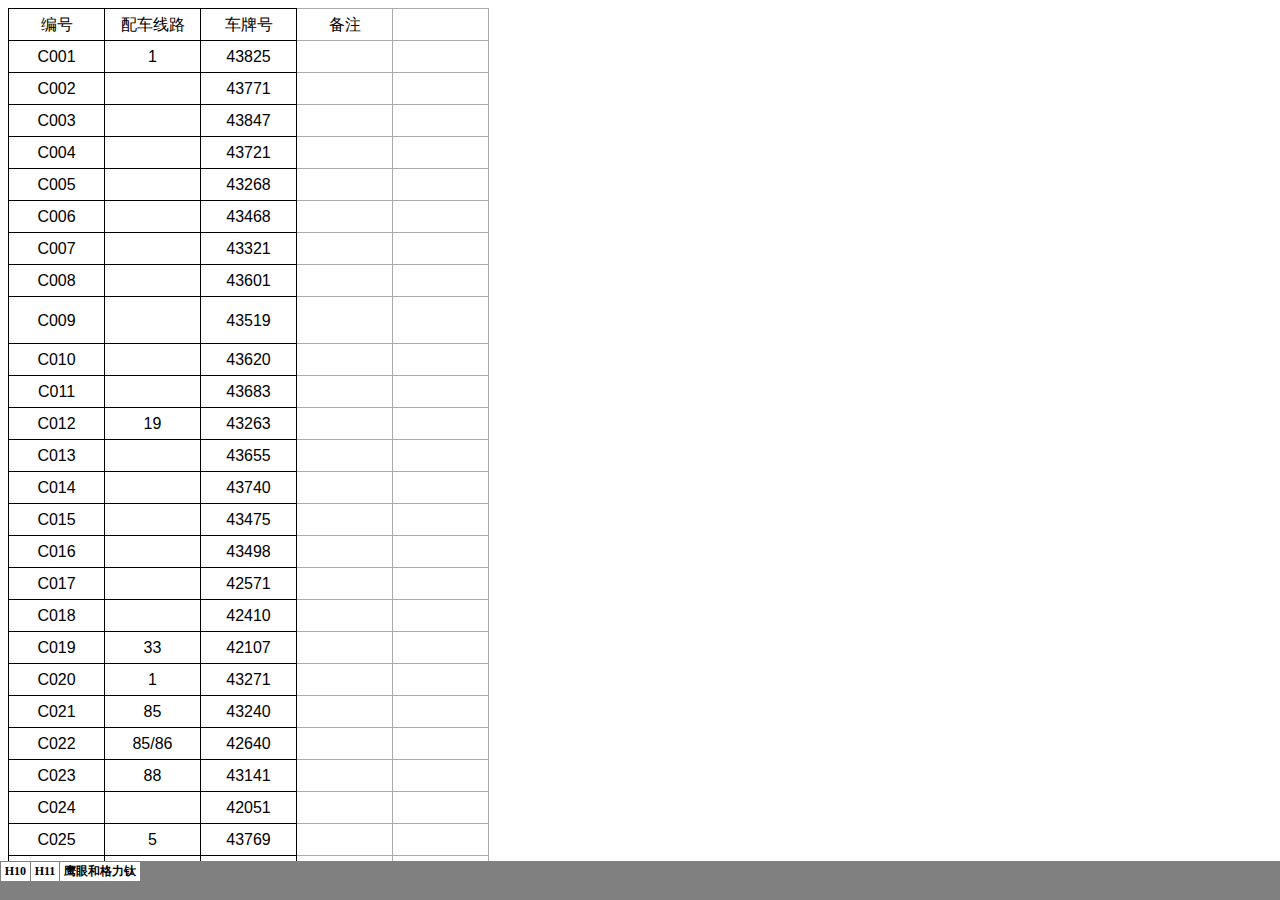
==== zb.files/sheet001.html @ 675d6d39 "Add files via upload" ====
<html xmlns:v="urn:schemas-microsoft-com:vml"
xmlns:o="urn:schemas-microsoft-com:office:office"
xmlns:x="urn:schemas-microsoft-com:office:excel"
xmlns="http://www.w3.org/TR/REC-html40">

<head>
<meta http-equiv=Content-Type content="text/html; charset=gb2312">
<meta name=ProgId content=Excel.Sheet>
<meta name=Generator content="Microsoft Excel 15">
<link id=Main-File rel=Main-File href="../zb.html">
<link rel=File-List href=filelist.xml>
<link rel=Stylesheet href=stylesheet.css>
<style>
<!--table
	{mso-displayed-decimal-separator:"\.";
	mso-displayed-thousand-separator:"\,";}
@page
	{mso-footer-data:"&C&\0022Helvetica Neue\,Regular\0022&12&K000000&P";
	margin:.75in .7in .75in .7in;
	mso-header-margin:.3in;
	mso-footer-margin:.3in;}
ruby
	{ruby-align:left;}
rt
	{color:windowtext;
	font-size:9.0pt;
	font-weight:400;
	font-style:normal;
	text-decoration:none;
	font-family:����;
	mso-generic-font-family:auto;
	mso-font-charset:134;
	mso-char-type:none;
	display:none;}
-->
</style>
<![if !supportTabStrip]><script language="JavaScript">
<!--
function fnUpdateTabs()
 {
  if (parent.window.g_iIEVer>=4) {
   if (parent.document.readyState=="complete"
    && parent.frames['frTabs'].document.readyState=="complete")
   parent.fnSetActiveSheet(0);
  else
   window.setTimeout("fnUpdateTabs();",150);
 }
}

if (window.name!="frSheet")
 window.location.replace("../zb.html");
else
 fnUpdateTabs();
//-->
</script>
<![endif]>
</head>

<body link="#0563C1" vlink="#954F72">

<table border=0 cellpadding=0 cellspacing=0 width=480 style='border-collapse:
 collapse;table-layout:fixed;width:360pt'>
 <col width=96 span=5 style='mso-width-source:userset;mso-width-alt:3072;
 width:72pt'>
 <tr height=32 style='mso-height-source:userset;height:24.0pt'>
  <td height=32 class=xl65 width=96 style='height:24.0pt;width:72pt'>���</td>
  <td class=xl65 width=96 style='border-left:none;width:72pt'>�䳵��·</td>
  <td class=xl65 width=96 style='border-left:none;width:72pt'>���ƺ�</td>
  <td class=xl67 width=96 style='border-left:none;width:72pt'>��ע</td>
  <td class=xl68 width=96 style='border-left:none;width:72pt'>��</td>
 </tr>
 <tr height=32 style='mso-height-source:userset;height:24.0pt'>
  <td height=32 class=xl65 style='height:24.0pt;border-top:none'>C001</td>
  <td class=xl75 align=center style='border-top:none;border-left:none'>1</td>
  <td class=xl66 style='border-top:none;border-left:none'>43825</td>
  <td class=xl67 style='border-top:none;border-left:none'>��</td>
  <td class=xl68 style='border-top:none;border-left:none'>��</td>
 </tr>
 <tr height=32 style='mso-height-source:userset;height:24.0pt'>
  <td height=32 class=xl65 style='height:24.0pt;border-top:none'>C002</td>
  <td class=xl77 style='border-top:none;border-left:none'>��</td>
  <td class=xl66 style='border-top:none;border-left:none'>43771</td>
  <td class=xl67 style='border-top:none;border-left:none'>��</td>
  <td class=xl68 style='border-top:none;border-left:none'>��</td>
 </tr>
 <tr height=32 style='mso-height-source:userset;height:24.0pt'>
  <td height=32 class=xl65 style='height:24.0pt;border-top:none'>C003</td>
  <td class=xl77 style='border-top:none;border-left:none'>��</td>
  <td class=xl66 style='border-top:none;border-left:none'>43847</td>
  <td class=xl67 style='border-top:none;border-left:none'>��</td>
  <td class=xl68 style='border-top:none;border-left:none'>��</td>
 </tr>
 <tr height=32 style='mso-height-source:userset;height:24.0pt'>
  <td height=32 class=xl65 style='height:24.0pt;border-top:none'>C004</td>
  <td class=xl77 style='border-top:none;border-left:none'>��</td>
  <td class=xl66 style='border-top:none;border-left:none'>43721</td>
  <td class=xl67 style='border-top:none;border-left:none'>��</td>
  <td class=xl68 style='border-top:none;border-left:none'>��</td>
 </tr>
 <tr height=32 style='mso-height-source:userset;height:24.0pt'>
  <td height=32 class=xl65 style='height:24.0pt;border-top:none'>C005</td>
  <td class=xl77 style='border-top:none;border-left:none'>��</td>
  <td class=xl66 style='border-top:none;border-left:none'>43268</td>
  <td class=xl67 style='border-top:none;border-left:none'>��</td>
  <td class=xl68 style='border-top:none;border-left:none'>��</td>
 </tr>
 <tr height=32 style='mso-height-source:userset;height:24.0pt'>
  <td height=32 class=xl65 style='height:24.0pt;border-top:none'>C006</td>
  <td class=xl77 style='border-top:none;border-left:none'>��</td>
  <td class=xl66 style='border-top:none;border-left:none'>43468</td>
  <td class=xl67 style='border-top:none;border-left:none'>��</td>
  <td class=xl68 style='border-top:none;border-left:none'>��</td>
 </tr>
 <tr height=32 style='mso-height-source:userset;height:24.0pt'>
  <td height=32 class=xl65 style='height:24.0pt;border-top:none'>C007</td>
  <td class=xl77 style='border-top:none;border-left:none'>��</td>
  <td class=xl66 style='border-top:none;border-left:none'>43321</td>
  <td class=xl67 style='border-top:none;border-left:none'>��</td>
  <td class=xl68 style='border-top:none;border-left:none'>��</td>
 </tr>
 <tr height=32 style='mso-height-source:userset;height:24.0pt'>
  <td height=32 class=xl65 style='height:24.0pt;border-top:none'>C008</td>
  <td class=xl77 style='border-top:none;border-left:none'>��</td>
  <td class=xl66 style='border-top:none;border-left:none'>43601</td>
  <td class=xl67 style='border-top:none;border-left:none'>��</td>
  <td class=xl68 style='border-top:none;border-left:none'>��</td>
 </tr>
 <tr height=32 style='mso-height-source:userset;height:24.0pt'>
  <td height=32 class=xl65 style='height:24.0pt;border-top:none'>C009</td>
  <td class=xl77 style='border-top:none;border-left:none'>��</td>
  <td class=xl66 style='border-top:none;border-left:none'>43519</td>
  <td class=xl67 style='border-top:none;border-left:none'>��</td>
  <td class=xl69 style='border-top:none;border-left:none'>��</td>
 </tr>
 <tr height=32 style='mso-height-source:userset;height:24.0pt'>
  <td height=32 class=xl65 style='height:24.0pt;border-top:none'>C010</td>
  <td class=xl77 style='border-top:none;border-left:none'>��</td>
  <td class=xl66 style='border-top:none;border-left:none'>43620</td>
  <td class=xl67 style='border-top:none;border-left:none'>��</td>
  <td class=xl68 style='border-top:none;border-left:none'>��</td>
 </tr>
 <tr height=32 style='mso-height-source:userset;height:24.0pt'>
  <td height=32 class=xl65 style='height:24.0pt;border-top:none'>C011</td>
  <td class=xl77 style='border-top:none;border-left:none'>��</td>
  <td class=xl66 style='border-top:none;border-left:none'>43683</td>
  <td class=xl67 style='border-top:none;border-left:none'>��</td>
  <td class=xl68 style='border-top:none;border-left:none'>��</td>
 </tr>
 <tr height=32 style='mso-height-source:userset;height:24.0pt'>
  <td height=32 class=xl65 style='height:24.0pt;border-top:none'>C012</td>
  <td class=xl66 style='border-top:none;border-left:none'>19</td>
  <td class=xl66 style='border-top:none;border-left:none'>43263</td>
  <td class=xl67 style='border-top:none;border-left:none'>��</td>
  <td class=xl68 style='border-top:none;border-left:none'>��</td>
 </tr>
 <tr height=32 style='mso-height-source:userset;height:24.0pt'>
  <td height=32 class=xl65 style='height:24.0pt;border-top:none'>C013</td>
  <td class=xl77 style='border-top:none;border-left:none'>��</td>
  <td class=xl66 style='border-top:none;border-left:none'>43655</td>
  <td class=xl67 style='border-top:none;border-left:none'>��</td>
  <td class=xl68 style='border-top:none;border-left:none'>��</td>
 </tr>
 <tr height=32 style='mso-height-source:userset;height:24.0pt'>
  <td height=32 class=xl65 style='height:24.0pt;border-top:none'>C014</td>
  <td class=xl77 style='border-top:none;border-left:none'>��</td>
  <td class=xl66 style='border-top:none;border-left:none'>43740</td>
  <td class=xl67 style='border-top:none;border-left:none'>��</td>
  <td class=xl68 style='border-top:none;border-left:none'>��</td>
 </tr>
 <tr height=32 style='mso-height-source:userset;height:24.0pt'>
  <td height=32 class=xl65 style='height:24.0pt;border-top:none'>C015</td>
  <td class=xl77 style='border-top:none;border-left:none'>��</td>
  <td class=xl66 style='border-top:none;border-left:none'>43475</td>
  <td class=xl67 style='border-top:none;border-left:none'>��</td>
  <td class=xl68 style='border-top:none;border-left:none'>��</td>
 </tr>
 <tr height=32 style='mso-height-source:userset;height:24.0pt'>
  <td height=32 class=xl65 style='height:24.0pt;border-top:none'>C016</td>
  <td class=xl77 style='border-top:none;border-left:none'>��</td>
  <td class=xl66 style='border-top:none;border-left:none'>43498</td>
  <td class=xl67 style='border-top:none;border-left:none'>��</td>
  <td class=xl68 style='border-top:none;border-left:none'>��</td>
 </tr>
 <tr height=32 style='mso-height-source:userset;height:24.0pt'>
  <td height=32 class=xl65 style='height:24.0pt;border-top:none'>C017</td>
  <td class=xl77 style='border-top:none;border-left:none'>��</td>
  <td class=xl66 style='border-top:none;border-left:none'>42571</td>
  <td class=xl67 style='border-top:none;border-left:none'>��</td>
  <td class=xl68 style='border-top:none;border-left:none'>��</td>
 </tr>
 <tr height=32 style='mso-height-source:userset;height:24.0pt'>
  <td height=32 class=xl65 style='height:24.0pt;border-top:none'>C018</td>
  <td class=xl77 style='border-top:none;border-left:none'>��</td>
  <td class=xl66 style='border-top:none;border-left:none'>42410</td>
  <td class=xl67 style='border-top:none;border-left:none'>��</td>
  <td class=xl68 style='border-top:none;border-left:none'>��</td>
 </tr>
 <tr height=32 style='mso-height-source:userset;height:24.0pt'>
  <td height=32 class=xl65 style='height:24.0pt;border-top:none'>C019</td>
  <td class=xl66 style='border-top:none;border-left:none'>33</td>
  <td class=xl66 style='border-top:none;border-left:none'>42107</td>
  <td class=xl67 style='border-top:none;border-left:none'>��</td>
  <td class=xl68 style='border-top:none;border-left:none'>��</td>
 </tr>
 <tr height=32 style='mso-height-source:userset;height:24.0pt'>
  <td height=32 class=xl65 style='height:24.0pt;border-top:none'>C020</td>
  <td class=xl66 style='border-top:none;border-left:none'>1</td>
  <td class=xl66 style='border-top:none;border-left:none'>43271</td>
  <td class=xl67 style='border-top:none;border-left:none'>��</td>
  <td class=xl68 style='border-top:none;border-left:none'>��</td>
 </tr>
 <tr height=32 style='mso-height-source:userset;height:24.0pt'>
  <td height=32 class=xl65 style='height:24.0pt;border-top:none'>C021</td>
  <td class=xl66 style='border-top:none;border-left:none'>85</td>
  <td class=xl66 style='border-top:none;border-left:none'>43240</td>
  <td class=xl67 style='border-top:none;border-left:none'>��</td>
  <td class=xl68 style='border-top:none;border-left:none'>��</td>
 </tr>
 <tr height=32 style='mso-height-source:userset;height:24.0pt'>
  <td height=32 class=xl65 style='height:24.0pt;border-top:none'>C022</td>
  <td class=xl65 style='border-top:none;border-left:none'>85/86</td>
  <td class=xl66 style='border-top:none;border-left:none'>42640</td>
  <td class=xl67 style='border-top:none;border-left:none'>��</td>
  <td class=xl68 style='border-top:none;border-left:none'>��</td>
 </tr>
 <tr height=32 style='mso-height-source:userset;height:24.0pt'>
  <td height=32 class=xl65 style='height:24.0pt;border-top:none'>C023</td>
  <td class=xl75 align=center style='border-top:none;border-left:none'>88</td>
  <td class=xl66 style='border-top:none;border-left:none'>43141</td>
  <td class=xl67 style='border-top:none;border-left:none'>��</td>
  <td class=xl68 style='border-top:none;border-left:none'>��</td>
 </tr>
 <tr height=32 style='mso-height-source:userset;height:24.0pt'>
  <td height=32 class=xl65 style='height:24.0pt;border-top:none'>C024</td>
  <td class=xl75 style='border-top:none;border-left:none'>��</td>
  <td class=xl66 style='border-top:none;border-left:none'>42051</td>
  <td class=xl67 style='border-top:none;border-left:none'>��</td>
  <td class=xl68 style='border-top:none;border-left:none'>��</td>
 </tr>
 <tr height=32 style='mso-height-source:userset;height:24.0pt'>
  <td height=32 class=xl65 style='height:24.0pt;border-top:none'>C025</td>
  <td class=xl75 align=center style='border-top:none;border-left:none'>5</td>
  <td class=xl66 style='border-top:none;border-left:none'>43769</td>
  <td class=xl67 style='border-top:none;border-left:none'>��</td>
  <td class=xl68 style='border-top:none;border-left:none'>��</td>
 </tr>
 <tr height=32 style='mso-height-source:userset;height:24.0pt'>
  <td height=32 class=xl65 style='height:24.0pt;border-top:none'>C026</td>
  <td class=xl75 style='border-top:none;border-left:none'>��</td>
  <td class=xl66 style='border-top:none;border-left:none'>43851</td>
  <td class=xl67 style='border-top:none;border-left:none'>��</td>
  <td class=xl68 style='border-top:none;border-left:none'>��</td>
 </tr>
 <tr height=32 style='mso-height-source:userset;height:24.0pt'>
  <td height=32 class=xl65 style='height:24.0pt;border-top:none'>C027</td>
  <td class=xl75 style='border-top:none;border-left:none'>��</td>
  <td class=xl66 style='border-top:none;border-left:none'>43653</td>
  <td class=xl67 style='border-top:none;border-left:none'>��</td>
  <td class=xl68 style='border-top:none;border-left:none'>��</td>
 </tr>
 <tr height=32 style='mso-height-source:userset;height:24.0pt'>
  <td height=32 class=xl65 style='height:24.0pt;border-top:none'>C028</td>
  <td class=xl66 style='border-top:none;border-left:none'>85</td>
  <td class=xl66 style='border-top:none;border-left:none'>43786</td>
  <td class=xl67 style='border-top:none;border-left:none'>��</td>
  <td class=xl68 style='border-top:none;border-left:none'>��</td>
 </tr>
 <tr height=32 style='mso-height-source:userset;height:24.0pt'>
  <td height=32 class=xl65 style='height:24.0pt;border-top:none'>C029</td>
  <td class=xl75 align=center style='border-top:none;border-left:none'>89</td>
  <td class=xl66 style='border-top:none;border-left:none'>43848</td>
  <td class=xl67 style='border-top:none;border-left:none'>��</td>
  <td class=xl68 style='border-top:none;border-left:none'>��</td>
 </tr>
 <tr height=32 style='mso-height-source:userset;height:24.0pt'>
  <td height=32 class=xl65 style='height:24.0pt;border-top:none'>C030</td>
  <td class=xl75 style='border-top:none;border-left:none'>��</td>
  <td class=xl66 style='border-top:none;border-left:none'>43729</td>
  <td class=xl67 style='border-top:none;border-left:none'>��</td>
  <td class=xl68 style='border-top:none;border-left:none'>��</td>
 </tr>
 <tr height=32 style='mso-height-source:userset;height:24.0pt'>
  <td height=32 class=xl65 style='height:24.0pt;border-top:none'>C031</td>
  <td class=xl75 style='border-top:none;border-left:none'>��</td>
  <td class=xl66 style='border-top:none;border-left:none'>43756</td>
  <td class=xl67 style='border-top:none;border-left:none'>��</td>
  <td class=xl68 style='border-top:none;border-left:none'>��</td>
 </tr>
 <tr height=32 style='mso-height-source:userset;height:24.0pt'>
  <td height=32 class=xl65 style='height:24.0pt;border-top:none'>C032</td>
  <td class=xl75 align=center style='border-top:none;border-left:none'>17</td>
  <td class=xl66 style='border-top:none;border-left:none'>43757</td>
  <td class=xl67 style='border-top:none;border-left:none'>��</td>
  <td class=xl68 style='border-top:none;border-left:none'>��</td>
 </tr>
 <tr height=32 style='mso-height-source:userset;height:24.0pt'>
  <td height=32 class=xl65 style='height:24.0pt;border-top:none'>C033</td>
  <td class=xl75 style='border-top:none;border-left:none'>��</td>
  <td class=xl66 style='border-top:none;border-left:none'>43147</td>
  <td class=xl67 style='border-top:none;border-left:none'>��</td>
  <td class=xl68 style='border-top:none;border-left:none'>��</td>
 </tr>
 <tr height=32 style='mso-height-source:userset;height:24.0pt'>
  <td height=32 class=xl65 style='height:24.0pt;border-top:none'>C034</td>
  <td class=xl66 style='border-top:none;border-left:none'>45</td>
  <td class=xl66 style='border-top:none;border-left:none'>42973</td>
  <td class=xl67 style='border-top:none;border-left:none'>��</td>
  <td class=xl68 style='border-top:none;border-left:none'>��</td>
 </tr>
 <tr height=32 style='mso-height-source:userset;height:24.0pt'>
  <td height=32 class=xl65 style='height:24.0pt;border-top:none'>C035</td>
  <td class=xl66 style='border-top:none;border-left:none'>9</td>
  <td class=xl66 style='border-top:none;border-left:none'>39405</td>
  <td class=xl67 style='border-top:none;border-left:none'>��</td>
  <td class=xl68 style='border-top:none;border-left:none'>��</td>
 </tr>
 <tr height=32 style='mso-height-source:userset;height:24.0pt'>
  <td height=32 class=xl65 style='height:24.0pt;border-top:none'>C036</td>
  <td class=xl66 style='border-top:none;border-left:none'>40</td>
  <td class=xl66 style='border-top:none;border-left:none'>43225</td>
  <td class=xl67 style='border-top:none;border-left:none'>��</td>
  <td class=xl68 style='border-top:none;border-left:none'>��</td>
 </tr>
 <tr height=32 style='mso-height-source:userset;height:24.0pt'>
  <td height=32 class=xl65 style='height:24.0pt;border-top:none'>C037</td>
  <td class=xl75 align=center style='border-top:none;border-left:none'>3</td>
  <td class=xl66 style='border-top:none;border-left:none'>43830</td>
  <td class=xl67 style='border-top:none;border-left:none'>��</td>
  <td class=xl68 style='border-top:none;border-left:none'>��</td>
 </tr>
 <tr height=32 style='mso-height-source:userset;height:24.0pt'>
  <td height=32 class=xl65 style='height:24.0pt;border-top:none'>C038</td>
  <td class=xl75 style='border-top:none;border-left:none'>��</td>
  <td class=xl66 style='border-top:none;border-left:none'>43813</td>
  <td class=xl67 style='border-top:none;border-left:none'>��</td>
  <td class=xl68 style='border-top:none;border-left:none'>��</td>
 </tr>
 <tr height=32 style='mso-height-source:userset;height:24.0pt'>
  <td height=32 class=xl65 style='height:24.0pt;border-top:none'>C039</td>
  <td class=xl66 style='border-top:none;border-left:none'>19</td>
  <td class=xl66 style='border-top:none;border-left:none'>43643</td>
  <td class=xl67 style='border-top:none;border-left:none'>��</td>
  <td class=xl68 style='border-top:none;border-left:none'>��</td>
 </tr>
 <tr height=32 style='mso-height-source:userset;height:24.0pt'>
  <td height=32 class=xl65 style='height:24.0pt;border-top:none'>C040</td>
  <td class=xl66 style='border-top:none;border-left:none'>8</td>
  <td class=xl66 style='border-top:none;border-left:none'>43391</td>
  <td class=xl67 style='border-top:none;border-left:none'>��</td>
  <td class=xl68 style='border-top:none;border-left:none'>��</td>
 </tr>
 <tr height=32 style='mso-height-source:userset;height:24.0pt'>
  <td height=32 class=xl65 style='height:24.0pt;border-top:none'>C041</td>
  <td class=xl75 align=center style='border-top:none;border-left:none'>19</td>
  <td class=xl66 style='border-top:none;border-left:none'>43669</td>
  <td class=xl67 style='border-top:none;border-left:none'>��</td>
  <td class=xl68 style='border-top:none;border-left:none'>��</td>
 </tr>
 <tr height=32 style='mso-height-source:userset;height:24.0pt'>
  <td height=32 class=xl65 style='height:24.0pt;border-top:none'>C042</td>
  <td class=xl75 style='border-top:none;border-left:none'>��</td>
  <td class=xl66 style='border-top:none;border-left:none'>43781</td>
  <td class=xl67 style='border-top:none;border-left:none'>��</td>
  <td class=xl68 style='border-top:none;border-left:none'>��</td>
 </tr>
 <tr height=32 style='mso-height-source:userset;height:24.0pt'>
  <td height=32 class=xl65 style='height:24.0pt;border-top:none'>C043</td>
  <td class=xl75 style='border-top:none;border-left:none'>��</td>
  <td class=xl66 style='border-top:none;border-left:none'>43411</td>
  <td class=xl67 style='border-top:none;border-left:none'>��</td>
  <td class=xl68 style='border-top:none;border-left:none'>��</td>
 </tr>
 <tr height=32 style='mso-height-source:userset;height:24.0pt'>
  <td height=32 class=xl65 style='height:24.0pt;border-top:none'>C044</td>
  <td class=xl75 style='border-top:none;border-left:none'>��</td>
  <td class=xl66 style='border-top:none;border-left:none'>43673</td>
  <td class=xl67 style='border-top:none;border-left:none'>��</td>
  <td class=xl68 style='border-top:none;border-left:none'>��</td>
 </tr>
 <tr height=32 style='mso-height-source:userset;height:24.0pt'>
  <td height=32 class=xl65 style='height:24.0pt;border-top:none'>C045</td>
  <td class=xl75 style='border-top:none;border-left:none'>��</td>
  <td class=xl66 style='border-top:none;border-left:none'>43801</td>
  <td class=xl67 style='border-top:none;border-left:none'>��</td>
  <td class=xl68 style='border-top:none;border-left:none'>��</td>
 </tr>
 <tr height=32 style='mso-height-source:userset;height:24.0pt'>
  <td height=32 class=xl65 style='height:24.0pt;border-top:none'>C046</td>
  <td class=xl75 style='border-top:none;border-left:none'>��</td>
  <td class=xl66 style='border-top:none;border-left:none'>43230</td>
  <td class=xl67 style='border-top:none;border-left:none'>��</td>
  <td class=xl68 style='border-top:none;border-left:none'>��</td>
 </tr>
 <tr height=32 style='mso-height-source:userset;height:24.0pt'>
  <td height=32 class=xl65 style='height:24.0pt;border-top:none'>C047</td>
  <td class=xl75 align=center style='border-top:none;border-left:none'>24</td>
  <td class=xl66 style='border-top:none;border-left:none'>43448</td>
  <td class=xl67 style='border-top:none;border-left:none'>��</td>
  <td class=xl68 style='border-top:none;border-left:none'>��</td>
 </tr>
 <tr height=32 style='mso-height-source:userset;height:24.0pt'>
  <td height=32 class=xl65 style='height:24.0pt;border-top:none'>C048</td>
  <td class=xl75 style='border-top:none;border-left:none'>��</td>
  <td class=xl66 style='border-top:none;border-left:none'>43279</td>
  <td class=xl67 style='border-top:none;border-left:none'>��</td>
  <td class=xl68 style='border-top:none;border-left:none'>��</td>
 </tr>
 <tr height=32 style='mso-height-source:userset;height:24.0pt'>
  <td height=32 class=xl65 style='height:24.0pt;border-top:none'>C049</td>
  <td class=xl75 align=center style='border-top:none;border-left:none'>33</td>
  <td class=xl66 style='border-top:none;border-left:none'>42641</td>
  <td class=xl67 style='border-top:none;border-left:none'>��</td>
  <td class=xl68 style='border-top:none;border-left:none'>��</td>
 </tr>
 <tr height=32 style='mso-height-source:userset;height:24.0pt'>
  <td height=32 class=xl65 style='height:24.0pt;border-top:none'>C050</td>
  <td class=xl75 style='border-top:none;border-left:none'>��</td>
  <td class=xl66 style='border-top:none;border-left:none'>42701</td>
  <td class=xl67 style='border-top:none;border-left:none'>��</td>
  <td class=xl68 style='border-top:none;border-left:none'>��</td>
 </tr>
 <tr height=32 style='mso-height-source:userset;height:24.0pt'>
  <td height=32 class=xl65 style='height:24.0pt;border-top:none'>C051</td>
  <td class=xl75 style='border-top:none;border-left:none'>��</td>
  <td class=xl66 style='border-top:none;border-left:none'>42213</td>
  <td class=xl67 style='border-top:none;border-left:none'>��</td>
  <td class=xl68 style='border-top:none;border-left:none'>��</td>
 </tr>
 <tr height=32 style='mso-height-source:userset;height:24.0pt'>
  <td height=32 class=xl65 style='height:24.0pt;border-top:none'>C052</td>
  <td class=xl75 style='border-top:none;border-left:none'>��</td>
  <td class=xl66 style='border-top:none;border-left:none'>42940</td>
  <td class=xl67 style='border-top:none;border-left:none'>��</td>
  <td class=xl68 style='border-top:none;border-left:none'>��</td>
 </tr>
 <tr height=32 style='mso-height-source:userset;height:24.0pt'>
  <td height=32 class=xl65 style='height:24.0pt;border-top:none'>C053</td>
  <td class=xl75 style='border-top:none;border-left:none'>��</td>
  <td class=xl66 style='border-top:none;border-left:none'>38241</td>
  <td class=xl67 style='border-top:none;border-left:none'>��</td>
  <td class=xl68 style='border-top:none;border-left:none'>��</td>
 </tr>
 <tr height=32 style='mso-height-source:userset;height:24.0pt'>
  <td height=32 class=xl65 style='height:24.0pt;border-top:none'>C054</td>
  <td class=xl75 style='border-top:none;border-left:none'>��</td>
  <td class=xl66 style='border-top:none;border-left:none'>43148</td>
  <td class=xl67 style='border-top:none;border-left:none'>��</td>
  <td class=xl68 style='border-top:none;border-left:none'>��</td>
 </tr>
 <tr height=32 style='mso-height-source:userset;height:24.0pt'>
  <td height=32 class=xl65 style='height:24.0pt;border-top:none'>C055</td>
  <td class=xl75 style='border-top:none;border-left:none'>��</td>
  <td class=xl66 style='border-top:none;border-left:none'>43328</td>
  <td class=xl67 style='border-top:none;border-left:none'>��</td>
  <td class=xl68 style='border-top:none;border-left:none'>��</td>
 </tr>
 <tr height=32 style='mso-height-source:userset;height:24.0pt'>
  <td height=32 class=xl65 style='height:24.0pt;border-top:none'>C056</td>
  <td class=xl75 style='border-top:none;border-left:none'>��</td>
  <td class=xl66 style='border-top:none;border-left:none'>43637</td>
  <td class=xl67 style='border-top:none;border-left:none'>��</td>
  <td class=xl68 style='border-top:none;border-left:none'>��</td>
 </tr>
 <tr height=32 style='mso-height-source:userset;height:24.0pt'>
  <td height=32 class=xl65 style='height:24.0pt;border-top:none'>C057</td>
  <td class=xl75 style='border-top:none;border-left:none'>��</td>
  <td class=xl66 style='border-top:none;border-left:none'>41746</td>
  <td class=xl67 style='border-top:none;border-left:none'>��</td>
  <td class=xl68 style='border-top:none;border-left:none'>��</td>
 </tr>
 <tr height=32 style='mso-height-source:userset;height:24.0pt'>
  <td height=32 class=xl65 style='height:24.0pt;border-top:none'>C058</td>
  <td class=xl75 style='border-top:none;border-left:none'>��</td>
  <td class=xl66 style='border-top:none;border-left:none'>42547</td>
  <td class=xl67 style='border-top:none;border-left:none'>��</td>
  <td class=xl68 style='border-top:none;border-left:none'>��</td>
 </tr>
 <tr height=32 style='mso-height-source:userset;height:24.0pt'>
  <td height=32 class=xl65 style='height:24.0pt;border-top:none'>C059</td>
  <td class=xl75 align=center style='border-top:none;border-left:none'>24</td>
  <td class=xl66 style='border-top:none;border-left:none'>43061</td>
  <td class=xl67 style='border-top:none;border-left:none'>��</td>
  <td class=xl68 style='border-top:none;border-left:none'>��</td>
 </tr>
 <tr height=32 style='mso-height-source:userset;height:24.0pt'>
  <td height=32 class=xl65 style='height:24.0pt;border-top:none'>C060</td>
  <td class=xl75 style='border-top:none;border-left:none'>��</td>
  <td class=xl66 style='border-top:none;border-left:none'>43101</td>
  <td class=xl67 style='border-top:none;border-left:none'>��</td>
  <td class=xl68 style='border-top:none;border-left:none'>��</td>
 </tr>
 <tr height=32 style='mso-height-source:userset;height:24.0pt'>
  <td height=32 class=xl65 style='height:24.0pt;border-top:none'>C061</td>
  <td class=xl75 style='border-top:none;border-left:none'>��</td>
  <td class=xl66 style='border-top:none;border-left:none'>43203</td>
  <td class=xl67 style='border-top:none;border-left:none'>��</td>
  <td class=xl68 style='border-top:none;border-left:none'>��</td>
 </tr>
 <tr height=32 style='mso-height-source:userset;height:24.0pt'>
  <td height=32 class=xl65 style='height:24.0pt;border-top:none'>C062</td>
  <td class=xl75 style='border-top:none;border-left:none'>��</td>
  <td class=xl66 style='border-top:none;border-left:none'>42645</td>
  <td class=xl67 style='border-top:none;border-left:none'>��</td>
  <td class=xl68 style='border-top:none;border-left:none'>��</td>
 </tr>
 <tr height=32 style='mso-height-source:userset;height:24.0pt'>
  <td height=32 class=xl65 style='height:24.0pt;border-top:none'>C063</td>
  <td class=xl66 style='border-top:none;border-left:none'>2</td>
  <td class=xl66 style='border-top:none;border-left:none'>41951</td>
  <td class=xl67 style='border-top:none;border-left:none'>��</td>
  <td class=xl68 style='border-top:none;border-left:none'>��</td>
 </tr>
 <tr height=32 style='mso-height-source:userset;height:24.0pt'>
  <td height=32 class=xl65 style='height:24.0pt;border-top:none'>C064</td>
  <td class=xl66 style='border-top:none;border-left:none'>88</td>
  <td class=xl66 style='border-top:none;border-left:none'>41493</td>
  <td class=xl67 style='border-top:none;border-left:none'>��</td>
  <td class=xl68 style='border-top:none;border-left:none'>��</td>
 </tr>
 <tr height=32 style='mso-height-source:userset;height:24.0pt'>
  <td height=32 class=xl65 style='height:24.0pt;border-top:none'>C065</td>
  <td class=xl66 style='border-top:none;border-left:none'>49</td>
  <td class=xl66 style='border-top:none;border-left:none'>43820</td>
  <td class=xl67 style='border-top:none;border-left:none'>��</td>
  <td class=xl68 style='border-top:none;border-left:none'>��</td>
 </tr>
 <tr height=32 style='mso-height-source:userset;height:24.0pt'>
  <td height=32 class=xl65 style='height:24.0pt;border-top:none'>C066</td>
  <td class=xl66 style='border-top:none;border-left:none'>2</td>
  <td class=xl66 style='border-top:none;border-left:none'>43751</td>
  <td class=xl67 style='border-top:none;border-left:none'>��</td>
  <td class=xl68 style='border-top:none;border-left:none'>��</td>
 </tr>
 <tr height=32 style='mso-height-source:userset;height:24.0pt'>
  <td height=32 class=xl65 style='height:24.0pt;border-top:none'>C067</td>
  <td class=xl66 style='border-top:none;border-left:none'>51</td>
  <td class=xl66 style='border-top:none;border-left:none'>43891</td>
  <td class=xl67 style='border-top:none;border-left:none'>��</td>
  <td class=xl68 style='border-top:none;border-left:none'>��</td>
 </tr>
 <tr height=32 style='mso-height-source:userset;height:24.0pt'>
  <td height=32 class=xl65 style='height:24.0pt;border-top:none'>C068</td>
  <td class=xl75 align=center style='border-top:none;border-left:none'>58</td>
  <td class=xl66 style='border-top:none;border-left:none'>43720</td>
  <td class=xl67 style='border-top:none;border-left:none'>��</td>
  <td class=xl68 style='border-top:none;border-left:none'>��</td>
 </tr>
 <tr height=32 style='mso-height-source:userset;height:24.0pt'>
  <td height=32 class=xl65 style='height:24.0pt;border-top:none'>C069</td>
  <td class=xl75 style='border-top:none;border-left:none'>��</td>
  <td class=xl66 style='border-top:none;border-left:none'>43791</td>
  <td class=xl67 style='border-top:none;border-left:none'>��</td>
  <td class=xl68 style='border-top:none;border-left:none'>��</td>
 </tr>
 <tr height=32 style='mso-height-source:userset;height:24.0pt'>
  <td height=32 class=xl65 style='height:24.0pt;border-top:none'>C070</td>
  <td class=xl75 style='border-top:none;border-left:none'>��</td>
  <td class=xl66 style='border-top:none;border-left:none'>43575</td>
  <td class=xl67 style='border-top:none;border-left:none'>��</td>
  <td class=xl68 style='border-top:none;border-left:none'>��</td>
 </tr>
 <tr height=32 style='mso-height-source:userset;height:24.0pt'>
  <td height=32 class=xl65 style='height:24.0pt;border-top:none'>C071</td>
  <td class=xl75 style='border-top:none;border-left:none'>��</td>
  <td class=xl66 style='border-top:none;border-left:none'>43609</td>
  <td class=xl67 style='border-top:none;border-left:none'>��</td>
  <td class=xl68 style='border-top:none;border-left:none'>��</td>
 </tr>
 <tr height=32 style='mso-height-source:userset;height:24.0pt'>
  <td height=32 class=xl65 style='height:24.0pt;border-top:none'>C072</td>
  <td class=xl75 align=center style='border-top:none;border-left:none'>9</td>
  <td class=xl66 style='border-top:none;border-left:none'>43500</td>
  <td class=xl67 style='border-top:none;border-left:none'>��</td>
  <td class=xl68 style='border-top:none;border-left:none'>��</td>
 </tr>
 <tr height=32 style='mso-height-source:userset;height:24.0pt'>
  <td height=32 class=xl65 style='height:24.0pt;border-top:none'>C073</td>
  <td class=xl75 style='border-top:none;border-left:none'>��</td>
  <td class=xl66 style='border-top:none;border-left:none'>43841</td>
  <td class=xl67 style='border-top:none;border-left:none'>��</td>
  <td class=xl68 style='border-top:none;border-left:none'>��</td>
 </tr>
 <tr height=32 style='mso-height-source:userset;height:24.0pt'>
  <td height=32 class=xl65 style='height:24.0pt;border-top:none'>C074</td>
  <td class=xl75 style='border-top:none;border-left:none'>��</td>
  <td class=xl66 style='border-top:none;border-left:none'>43621</td>
  <td class=xl67 style='border-top:none;border-left:none'>��</td>
  <td class=xl68 style='border-top:none;border-left:none'>��</td>
 </tr>
 <tr height=32 style='mso-height-source:userset;height:24.0pt'>
  <td height=32 class=xl65 style='height:24.0pt;border-top:none'>C075</td>
  <td class=xl66 style='border-top:none;border-left:none'>15</td>
  <td class=xl66 style='border-top:none;border-left:none'>43679</td>
  <td class=xl67 style='border-top:none;border-left:none'>��</td>
  <td class=xl68 style='border-top:none;border-left:none'>��</td>
 </tr>
 <tr height=32 style='mso-height-source:userset;height:24.0pt'>
  <td height=32 class=xl65 style='height:24.0pt;border-top:none'>C076</td>
  <td class=xl66 style='border-top:none;border-left:none'>9</td>
  <td class=xl66 style='border-top:none;border-left:none'>41961</td>
  <td class=xl67 style='border-top:none;border-left:none'>��</td>
  <td class=xl68 style='border-top:none;border-left:none'>��</td>
 </tr>
 <tr height=32 style='mso-height-source:userset;height:24.0pt'>
  <td height=32 class=xl65 style='height:24.0pt;border-top:none'>C077</td>
  <td class=xl66 style='border-top:none;border-left:none'>51</td>
  <td class=xl66 style='border-top:none;border-left:none'>43360</td>
  <td class=xl67 style='border-top:none;border-left:none'>��</td>
  <td class=xl68 style='border-top:none;border-left:none'>��</td>
 </tr>
 <tr height=32 style='mso-height-source:userset;height:24.0pt'>
  <td height=32 class=xl65 style='height:24.0pt;border-top:none'>C078</td>
  <td class=xl75 align=center style='border-top:none;border-left:none'>13</td>
  <td class=xl66 style='border-top:none;border-left:none'>43755</td>
  <td class=xl67 style='border-top:none;border-left:none'>��</td>
  <td class=xl68 style='border-top:none;border-left:none'>��</td>
 </tr>
 <tr height=32 style='mso-height-source:userset;height:24.0pt'>
  <td height=32 class=xl65 style='height:24.0pt;border-top:none'>C079</td>
  <td class=xl75 style='border-top:none;border-left:none'>��</td>
  <td class=xl66 style='border-top:none;border-left:none'>43845</td>
  <td class=xl67 style='border-top:none;border-left:none'>��</td>
  <td class=xl68 style='border-top:none;border-left:none'>��</td>
 </tr>
 <tr height=32 style='mso-height-source:userset;height:24.0pt'>
  <td height=32 class=xl65 style='height:24.0pt;border-top:none'>C080</td>
  <td class=xl75 style='border-top:none;border-left:none'>��</td>
  <td class=xl66 style='border-top:none;border-left:none'>43810</td>
  <td class=xl67 style='border-top:none;border-left:none'>��</td>
  <td class=xl68 style='border-top:none;border-left:none'>��</td>
 </tr>
 <tr height=32 style='mso-height-source:userset;height:24.0pt'>
  <td height=32 class=xl65 style='height:24.0pt;border-top:none'>C081</td>
  <td class=xl75 style='border-top:none;border-left:none'>��</td>
  <td class=xl66 style='border-top:none;border-left:none'>43706</td>
  <td class=xl67 style='border-top:none;border-left:none'>��</td>
  <td class=xl68 style='border-top:none;border-left:none'>��</td>
 </tr>
 <tr height=32 style='mso-height-source:userset;height:24.0pt'>
  <td height=32 class=xl65 style='height:24.0pt;border-top:none'>C082</td>
  <td class=xl66 style='border-top:none;border-left:none'>51</td>
  <td class=xl66 style='border-top:none;border-left:none'>43185</td>
  <td class=xl67 style='border-top:none;border-left:none'>��</td>
  <td class=xl68 style='border-top:none;border-left:none'>��</td>
 </tr>
 <tr height=32 style='mso-height-source:userset;height:24.0pt'>
  <td height=32 class=xl65 style='height:24.0pt;border-top:none'>C083</td>
  <td class=xl66 style='border-top:none;border-left:none'>13</td>
  <td class=xl66 style='border-top:none;border-left:none'>43656</td>
  <td class=xl67 style='border-top:none;border-left:none'>��</td>
  <td class=xl68 style='border-top:none;border-left:none'>��</td>
 </tr>
 <tr height=32 style='mso-height-source:userset;height:24.0pt'>
  <td height=32 class=xl65 style='height:24.0pt;border-top:none'>C084</td>
  <td class=xl66 style='border-top:none;border-left:none'>88</td>
  <td class=xl66 style='border-top:none;border-left:none'>43840</td>
  <td class=xl67 style='border-top:none;border-left:none'>��</td>
  <td class=xl68 style='border-top:none;border-left:none'>��</td>
 </tr>
 <tr height=32 style='mso-height-source:userset;height:24.0pt'>
  <td height=32 class=xl65 style='height:24.0pt;border-top:none'>C085</td>
  <td class=xl66 style='border-top:none;border-left:none'>13</td>
  <td class=xl66 style='border-top:none;border-left:none'>43606</td>
  <td class=xl67 style='border-top:none;border-left:none'>��</td>
  <td class=xl68 style='border-top:none;border-left:none'>��</td>
 </tr>
 <tr height=32 style='mso-height-source:userset;height:24.0pt'>
  <td height=32 class=xl65 style='height:24.0pt;border-top:none'>C086</td>
  <td class=xl75 align=center style='border-top:none;border-left:none'>88</td>
  <td class=xl66 style='border-top:none;border-left:none'>43567</td>
  <td class=xl67 style='border-top:none;border-left:none'>��</td>
  <td class=xl68 style='border-top:none;border-left:none'>��</td>
 </tr>
 <tr height=32 style='mso-height-source:userset;height:24.0pt'>
  <td height=32 class=xl65 style='height:24.0pt;border-top:none'>C087</td>
  <td class=xl75 style='border-top:none;border-left:none'>��</td>
  <td class=xl66 style='border-top:none;border-left:none'>43437</td>
  <td class=xl67 style='border-top:none;border-left:none'>��</td>
  <td class=xl68 style='border-top:none;border-left:none'>��</td>
 </tr>
 <tr height=32 style='mso-height-source:userset;height:24.0pt'>
  <td height=32 class=xl65 style='height:24.0pt;border-top:none'>C088</td>
  <td class=xl75 style='border-top:none;border-left:none'>��</td>
  <td class=xl66 style='border-top:none;border-left:none'>43178</td>
  <td class=xl67 style='border-top:none;border-left:none'>��</td>
  <td class=xl68 style='border-top:none;border-left:none'>��</td>
 </tr>
 <tr height=32 style='mso-height-source:userset;height:24.0pt'>
  <td height=32 class=xl65 style='height:24.0pt;border-top:none'>C089</td>
  <td class=xl66 style='border-top:none;border-left:none'>13</td>
  <td class=xl66 style='border-top:none;border-left:none'>43719</td>
  <td class=xl67 style='border-top:none;border-left:none'>��</td>
  <td class=xl68 style='border-top:none;border-left:none'>��</td>
 </tr>
 <tr height=32 style='mso-height-source:userset;height:24.0pt'>
  <td height=32 class=xl65 style='height:24.0pt;border-top:none'>C090</td>
  <td class=xl66 style='border-top:none;border-left:none'>30</td>
  <td class=xl66 style='border-top:none;border-left:none'>43646</td>
  <td class=xl67 style='border-top:none;border-left:none'>��</td>
  <td class=xl68 style='border-top:none;border-left:none'>��</td>
 </tr>
 <tr height=32 style='mso-height-source:userset;height:24.0pt'>
  <td height=32 class=xl65 style='height:24.0pt;border-top:none'>C091</td>
  <td class=xl66 style='border-top:none;border-left:none'>51</td>
  <td class=xl66 style='border-top:none;border-left:none'>43819</td>
  <td class=xl67 style='border-top:none;border-left:none'>��</td>
  <td class=xl68 style='border-top:none;border-left:none'>��</td>
 </tr>
 <tr height=32 style='mso-height-source:userset;height:24.0pt'>
  <td height=32 class=xl65 style='height:24.0pt;border-top:none'>C092</td>
  <td class=xl66 style='border-top:none;border-left:none'>32</td>
  <td class=xl66 style='border-top:none;border-left:none'>43496</td>
  <td class=xl67 style='border-top:none;border-left:none'>��</td>
  <td class=xl68 style='border-top:none;border-left:none'>��</td>
 </tr>
 <tr height=32 style='mso-height-source:userset;height:24.0pt'>
  <td height=32 class=xl65 style='height:24.0pt;border-top:none'>C093</td>
  <td class=xl66 style='border-top:none;border-left:none'>13</td>
  <td class=xl66 style='border-top:none;border-left:none'>43651</td>
  <td class=xl67 style='border-top:none;border-left:none'>��</td>
  <td class=xl68 style='border-top:none;border-left:none'>��</td>
 </tr>
 <tr height=32 style='mso-height-source:userset;height:24.0pt'>
  <td height=32 class=xl65 style='height:24.0pt;border-top:none'>C094</td>
  <td class=xl75 align=center style='border-top:none;border-left:none'>88</td>
  <td class=xl66 style='border-top:none;border-left:none'>43790</td>
  <td class=xl67 style='border-top:none;border-left:none'>��</td>
  <td class=xl68 style='border-top:none;border-left:none'>��</td>
 </tr>
 <tr height=32 style='mso-height-source:userset;height:24.0pt'>
  <td height=32 class=xl65 style='height:24.0pt;border-top:none'>C095</td>
  <td class=xl75 style='border-top:none;border-left:none'>��</td>
  <td class=xl66 style='border-top:none;border-left:none'>43307</td>
  <td class=xl67 style='border-top:none;border-left:none'>��</td>
  <td class=xl68 style='border-top:none;border-left:none'>��</td>
 </tr>
 <tr height=32 style='mso-height-source:userset;height:24.0pt'>
  <td height=32 class=xl65 style='height:24.0pt;border-top:none'>C096</td>
  <td class=xl75 style='border-top:none;border-left:none'>��</td>
  <td class=xl66 style='border-top:none;border-left:none'>43591</td>
  <td class=xl67 style='border-top:none;border-left:none'>��</td>
  <td class=xl68 style='border-top:none;border-left:none'>��</td>
 </tr>
 <tr height=32 style='mso-height-source:userset;height:24.0pt'>
  <td height=32 class=xl65 style='height:24.0pt;border-top:none'>C097</td>
  <td class=xl75 align=center style='border-top:none;border-left:none'>23</td>
  <td class=xl66 style='border-top:none;border-left:none'>43710</td>
  <td class=xl67 style='border-top:none;border-left:none'>��</td>
  <td class=xl68 style='border-top:none;border-left:none'>��</td>
 </tr>
 <tr height=32 style='mso-height-source:userset;height:24.0pt'>
  <td height=32 class=xl65 style='height:24.0pt;border-top:none'>C098</td>
  <td class=xl75 style='border-top:none;border-left:none'>��</td>
  <td class=xl66 style='border-top:none;border-left:none'>43816</td>
  <td class=xl67 style='border-top:none;border-left:none'>��</td>
  <td class=xl68 style='border-top:none;border-left:none'>��</td>
 </tr>
 <tr height=32 style='mso-height-source:userset;height:24.0pt'>
  <td height=32 class=xl65 style='height:24.0pt;border-top:none'>C099</td>
  <td class=xl66 style='border-top:none;border-left:none'>88</td>
  <td class=xl66 style='border-top:none;border-left:none'>43761</td>
  <td class=xl67 style='border-top:none;border-left:none'>��</td>
  <td class=xl68 style='border-top:none;border-left:none'>��</td>
 </tr>
 <tr height=32 style='mso-height-source:userset;height:24.0pt'>
  <td height=32 class=xl65 style='height:24.0pt;border-top:none'>C100</td>
  <td class=xl66 style='border-top:none;border-left:none'>20</td>
  <td class=xl66 style='border-top:none;border-left:none'>43168</td>
  <td class=xl67 style='border-top:none;border-left:none'>��</td>
  <td class=xl68 style='border-top:none;border-left:none'>��</td>
 </tr>
 <tr height=32 style='mso-height-source:userset;height:24.0pt'>
  <td height=32 class=xl65 style='height:24.0pt;border-top:none'>C101</td>
  <td class=xl66 style='border-top:none;border-left:none'>6</td>
  <td class=xl66 style='border-top:none;border-left:none'>43846</td>
  <td class=xl67 style='border-top:none;border-left:none'>��</td>
  <td class=xl68 style='border-top:none;border-left:none'>��</td>
 </tr>
 <tr height=32 style='mso-height-source:userset;height:24.0pt'>
  <td height=32 class=xl65 style='height:24.0pt;border-top:none'>C102</td>
  <td class=xl66 style='border-top:none;border-left:none'>88</td>
  <td class=xl66 style='border-top:none;border-left:none'>43716</td>
  <td class=xl67 style='border-top:none;border-left:none'>��</td>
  <td class=xl68 style='border-top:none;border-left:none'>��</td>
 </tr>
 <tr height=32 style='mso-height-source:userset;height:24.0pt'>
  <td height=32 class=xl65 style='height:24.0pt;border-top:none'>C103</td>
  <td class=xl66 style='border-top:none;border-left:none'>84</td>
  <td class=xl66 style='border-top:none;border-left:none'>43570</td>
  <td class=xl67 style='border-top:none;border-left:none'>��</td>
  <td class=xl68 style='border-top:none;border-left:none'>��</td>
 </tr>
 <tr height=32 style='mso-height-source:userset;height:24.0pt'>
  <td height=32 class=xl65 style='height:24.0pt;border-top:none'>C104</td>
  <td class=xl75 align=center style='border-top:none;border-left:none'>81</td>
  <td class=xl66 style='border-top:none;border-left:none'>43645</td>
  <td class=xl67 style='border-top:none;border-left:none'>��</td>
  <td class=xl68 style='border-top:none;border-left:none'>��</td>
 </tr>
 <tr height=32 style='mso-height-source:userset;height:24.0pt'>
  <td height=32 class=xl65 style='height:24.0pt;border-top:none'>C105</td>
  <td class=xl75 style='border-top:none;border-left:none'>��</td>
  <td class=xl66 style='border-top:none;border-left:none'>43605</td>
  <td class=xl67 style='border-top:none;border-left:none'>��</td>
  <td class=xl68 style='border-top:none;border-left:none'>��</td>
 </tr>
 <tr height=32 style='mso-height-source:userset;height:24.0pt'>
  <td height=32 class=xl65 style='height:24.0pt;border-top:none'>C106</td>
  <td class=xl75 style='border-top:none;border-left:none'>��</td>
  <td class=xl66 style='border-top:none;border-left:none'>42341</td>
  <td class=xl67 style='border-top:none;border-left:none'>��</td>
  <td class=xl68 style='border-top:none;border-left:none'>��</td>
 </tr>
 <tr height=32 style='mso-height-source:userset;height:24.0pt'>
  <td height=32 class=xl65 style='height:24.0pt;border-top:none'>C107</td>
  <td class=xl66 style='border-top:none;border-left:none'>84</td>
  <td class=xl66 style='border-top:none;border-left:none'>42465</td>
  <td class=xl67 style='border-top:none;border-left:none'>��</td>
  <td class=xl68 style='border-top:none;border-left:none'>��</td>
 </tr>
 <tr height=32 style='mso-height-source:userset;height:24.0pt'>
  <td height=32 class=xl65 style='height:24.0pt;border-top:none'>C108</td>
  <td class=xl75 align=center style='border-top:none;border-left:none'>81</td>
  <td class=xl66 style='border-top:none;border-left:none'>40473</td>
  <td class=xl67 style='border-top:none;border-left:none'>��</td>
  <td class=xl68 style='border-top:none;border-left:none'>��</td>
 </tr>
 <tr height=32 style='mso-height-source:userset;height:24.0pt'>
  <td height=32 class=xl65 style='height:24.0pt;border-top:none'>C109</td>
  <td class=xl75 style='border-top:none;border-left:none'>��</td>
  <td class=xl66 style='border-top:none;border-left:none'>43047</td>
  <td class=xl67 style='border-top:none;border-left:none'>��</td>
  <td class=xl68 style='border-top:none;border-left:none'>��</td>
 </tr>
 <tr height=32 style='mso-height-source:userset;height:24.0pt'>
  <td height=32 class=xl65 style='height:24.0pt;border-top:none'>C110</td>
  <td class=xl66 style='border-top:none;border-left:none'>82</td>
  <td class=xl66 style='border-top:none;border-left:none'>42071</td>
  <td class=xl67 style='border-top:none;border-left:none'>��</td>
  <td class=xl68 style='border-top:none;border-left:none'>��</td>
 </tr>
 <tr height=32 style='mso-height-source:userset;height:24.0pt'>
  <td height=32 class=xl65 style='height:24.0pt;border-top:none'>C111</td>
  <td class=xl66 style='border-top:none;border-left:none'>79</td>
  <td class=xl66 style='border-top:none;border-left:none'>42540</td>
  <td class=xl67 style='border-top:none;border-left:none'>��</td>
  <td class=xl68 style='border-top:none;border-left:none'>��</td>
 </tr>
 <tr height=32 style='mso-height-source:userset;height:24.0pt'>
  <td height=32 class=xl65 style='height:24.0pt;border-top:none'>C112</td>
  <td class=xl66 style='border-top:none;border-left:none'>89</td>
  <td class=xl66 style='border-top:none;border-left:none'>43231</td>
  <td class=xl67 style='border-top:none;border-left:none'>��</td>
  <td class=xl68 style='border-top:none;border-left:none'>��</td>
 </tr>
 <tr height=32 style='mso-height-source:userset;height:24.0pt'>
  <td height=32 class=xl65 style='height:24.0pt;border-top:none'>C113</td>
  <td class=xl75 align=center style='border-top:none;border-left:none'>49</td>
  <td class=xl66 style='border-top:none;border-left:none'>42725</td>
  <td class=xl67 style='border-top:none;border-left:none'>��</td>
  <td class=xl68 style='border-top:none;border-left:none'>��</td>
 </tr>
 <tr height=32 style='mso-height-source:userset;height:24.0pt'>
  <td height=32 class=xl65 style='height:24.0pt;border-top:none'>C114</td>
  <td class=xl75 style='border-top:none;border-left:none'>��</td>
  <td class=xl66 style='border-top:none;border-left:none'>43091</td>
  <td class=xl67 style='border-top:none;border-left:none'>��</td>
  <td class=xl68 style='border-top:none;border-left:none'>��</td>
 </tr>
 <tr height=32 style='mso-height-source:userset;height:24.0pt'>
  <td height=32 class=xl65 style='height:24.0pt;border-top:none'>C115</td>
  <td class=xl66 style='border-top:none;border-left:none'>9</td>
  <td class=xl66 style='border-top:none;border-left:none'>43213</td>
  <td class=xl67 style='border-top:none;border-left:none'>��</td>
  <td class=xl68 style='border-top:none;border-left:none'>��</td>
 </tr>
 <tr height=32 style='mso-height-source:userset;height:24.0pt'>
  <td height=32 class=xl65 style='height:24.0pt;border-top:none'>C116</td>
  <td class=xl66 style='border-top:none;border-left:none'>45</td>
  <td class=xl66 style='border-top:none;border-left:none'>43211</td>
  <td class=xl67 style='border-top:none;border-left:none'>��</td>
  <td class=xl68 style='border-top:none;border-left:none'>��</td>
 </tr>
 <tr height=32 style='mso-height-source:userset;height:24.0pt'>
  <td height=32 class=xl65 style='height:24.0pt;border-top:none'>C117</td>
  <td class=xl66 style='border-top:none;border-left:none'>9</td>
  <td class=xl66 style='border-top:none;border-left:none'>42421</td>
  <td class=xl67 style='border-top:none;border-left:none'>��</td>
  <td class=xl68 style='border-top:none;border-left:none'>��</td>
 </tr>
 <tr height=32 style='mso-height-source:userset;height:24.0pt'>
  <td height=32 class=xl65 style='height:24.0pt;border-top:none'>C118</td>
  <td class=xl65 style='border-top:none;border-left:none'>��1</td>
  <td class=xl66 style='border-top:none;border-left:none'>43707</td>
  <td class=xl67 style='border-top:none;border-left:none'>��</td>
  <td class=xl68 style='border-top:none;border-left:none'>��</td>
 </tr>
 <tr height=32 style='mso-height-source:userset;height:24.0pt'>
  <td height=32 class=xl65 style='height:24.0pt;border-top:none'>C119</td>
  <td class=xl66 style='border-top:none;border-left:none'>7</td>
  <td class=xl66 style='border-top:none;border-left:none'>43348</td>
  <td class=xl67 style='border-top:none;border-left:none'>��</td>
  <td class=xl68 style='border-top:none;border-left:none'>��</td>
 </tr>
 <tr height=32 style='mso-height-source:userset;height:24.0pt'>
  <td height=32 class=xl65 style='height:24.0pt;border-top:none'>C120</td>
  <td class=xl66 style='border-top:none;border-left:none'>51</td>
  <td class=xl66 style='border-top:none;border-left:none'>43821</td>
  <td class=xl67 style='border-top:none;border-left:none'>��</td>
  <td class=xl68 style='border-top:none;border-left:none'>��</td>
 </tr>
 <tr height=32 style='mso-height-source:userset;height:24.0pt'>
  <td height=32 class=xl65 style='height:24.0pt;border-top:none'>C121</td>
  <td class=xl66 style='border-top:none;border-left:none'>17</td>
  <td class=xl66 style='border-top:none;border-left:none'>43327</td>
  <td class=xl67 style='border-top:none;border-left:none'>��</td>
  <td class=xl68 style='border-top:none;border-left:none'>��</td>
 </tr>
 <tr height=32 style='mso-height-source:userset;height:24.0pt'>
  <td height=32 class=xl65 style='height:24.0pt;border-top:none'>C122</td>
  <td class=xl75 align=center style='border-top:none;border-left:none'>56</td>
  <td class=xl66 style='border-top:none;border-left:none'>43610</td>
  <td class=xl67 style='border-top:none;border-left:none'>��</td>
  <td class=xl68 style='border-top:none;border-left:none'>��</td>
 </tr>
 <tr height=32 style='mso-height-source:userset;height:24.0pt'>
  <td height=32 class=xl65 style='height:24.0pt;border-top:none'>C123</td>
  <td class=xl75 style='border-top:none;border-left:none'>��</td>
  <td class=xl66 style='border-top:none;border-left:none'>43459</td>
  <td class=xl67 style='border-top:none;border-left:none'>��</td>
  <td class=xl68 style='border-top:none;border-left:none'>��</td>
 </tr>
 <tr height=32 style='mso-height-source:userset;height:24.0pt'>
  <td height=32 class=xl65 style='height:24.0pt;border-top:none'>C124</td>
  <td class=xl75 style='border-top:none;border-left:none'>��</td>
  <td class=xl66 style='border-top:none;border-left:none'>43625</td>
  <td class=xl67 style='border-top:none;border-left:none'>��</td>
  <td class=xl68 style='border-top:none;border-left:none'>��</td>
 </tr>
 <tr height=32 style='mso-height-source:userset;height:24.0pt'>
  <td height=32 class=xl65 style='height:24.0pt;border-top:none'>C125</td>
  <td class=xl66 style='border-top:none;border-left:none'>82</td>
  <td class=xl66 style='border-top:none;border-left:none'>43647</td>
  <td class=xl67 style='border-top:none;border-left:none'>��</td>
  <td class=xl68 style='border-top:none;border-left:none'>��</td>
 </tr>
 <tr height=32 style='mso-height-source:userset;height:24.0pt'>
  <td height=32 class=xl65 style='height:24.0pt;border-top:none'>C126</td>
  <td class=xl75 align=center style='border-top:none;border-left:none'>56</td>
  <td class=xl66 style='border-top:none;border-left:none'>43748</td>
  <td class=xl67 style='border-top:none;border-left:none'>��</td>
  <td class=xl69 style='border-top:none;border-left:none'>��</td>
 </tr>
 <tr height=32 style='mso-height-source:userset;height:24.0pt'>
  <td height=32 class=xl65 style='height:24.0pt;border-top:none'>C127</td>
  <td class=xl75 style='border-top:none;border-left:none'>��</td>
  <td class=xl66 style='border-top:none;border-left:none'>43747</td>
  <td class=xl67 style='border-top:none;border-left:none'>��</td>
  <td class=xl68 style='border-top:none;border-left:none'>��</td>
 </tr>
 <tr height=32 style='mso-height-source:userset;height:24.0pt'>
  <td height=32 class=xl65 style='height:24.0pt;border-top:none'>C128</td>
  <td class=xl75 style='border-top:none;border-left:none'>��</td>
  <td class=xl66 style='border-top:none;border-left:none'>43690</td>
  <td class=xl67 style='border-top:none;border-left:none'>��</td>
  <td class=xl68 style='border-top:none;border-left:none'>��</td>
 </tr>
 <tr height=32 style='mso-height-source:userset;height:24.0pt'>
  <td height=32 class=xl65 style='height:24.0pt;border-top:none'>C129</td>
  <td class=xl75 style='border-top:none;border-left:none'>��</td>
  <td class=xl66 style='border-top:none;border-left:none'>43649</td>
  <td class=xl67 style='border-top:none;border-left:none'>��</td>
  <td class=xl68 style='border-top:none;border-left:none'>��</td>
 </tr>
 <tr height=32 style='mso-height-source:userset;height:24.0pt'>
  <td height=32 class=xl65 style='height:24.0pt;border-top:none'>C130</td>
  <td class=xl75 style='border-top:none;border-left:none'>��</td>
  <td class=xl66 style='border-top:none;border-left:none'>43671</td>
  <td class=xl70 style='border-top:none;border-left:none'>�ѱ���</td>
  <td class=xl68 style='border-top:none;border-left:none'>��</td>
 </tr>
 <tr height=32 style='mso-height-source:userset;height:24.0pt'>
  <td height=32 class=xl65 style='height:24.0pt;border-top:none'>C131</td>
  <td class=xl75 style='border-top:none;border-left:none'>��</td>
  <td class=xl66 style='border-top:none;border-left:none'>43259</td>
  <td class=xl67 style='border-top:none;border-left:none'>��</td>
  <td class=xl68 style='border-top:none;border-left:none'>��</td>
 </tr>
 <tr height=32 style='mso-height-source:userset;height:24.0pt'>
  <td height=32 class=xl65 style='height:24.0pt;border-top:none'>C132</td>
  <td class=xl66 style='border-top:none;border-left:none'>82</td>
  <td class=xl66 style='border-top:none;border-left:none'>43415</td>
  <td class=xl67 style='border-top:none;border-left:none'>��</td>
  <td class=xl68 style='border-top:none;border-left:none'>��</td>
 </tr>
 <tr height=32 style='mso-height-source:userset;height:24.0pt'>
  <td height=32 class=xl65 style='height:24.0pt;border-top:none'>C133</td>
  <td class=xl66 style='border-top:none;border-left:none'>56</td>
  <td class=xl66 style='border-top:none;border-left:none'>43256</td>
  <td class=xl67 style='border-top:none;border-left:none'>��</td>
  <td class=xl68 style='border-top:none;border-left:none'>��</td>
 </tr>
 <tr height=32 style='mso-height-source:userset;height:24.0pt'>
  <td height=32 class=xl65 style='height:24.0pt;border-top:none'>C134</td>
  <td class=xl66 style='border-top:none;border-left:none'>40</td>
  <td class=xl66 style='border-top:none;border-left:none'>43587</td>
  <td class=xl67 style='border-top:none;border-left:none'>��</td>
  <td class=xl68 style='border-top:none;border-left:none'>��</td>
 </tr>
 <tr height=32 style='mso-height-source:userset;height:24.0pt'>
  <td height=32 class=xl65 style='height:24.0pt;border-top:none'>C135</td>
  <td class=xl66 style='border-top:none;border-left:none'>49</td>
  <td class=xl66 style='border-top:none;border-left:none'>42749</td>
  <td class=xl67 style='border-top:none;border-left:none'>��</td>
  <td class=xl68 style='border-top:none;border-left:none'>��</td>
 </tr>
 <tr height=32 style='mso-height-source:userset;height:24.0pt'>
  <td height=32 class=xl65 style='height:24.0pt;border-top:none'>C136</td>
  <td class=xl75 align=center style='border-top:none;border-left:none'>17</td>
  <td class=xl66 style='border-top:none;border-left:none'>43390</td>
  <td class=xl67 style='border-top:none;border-left:none'>��</td>
  <td class=xl68 style='border-top:none;border-left:none'>��</td>
 </tr>
 <tr height=32 style='mso-height-source:userset;height:24.0pt'>
  <td height=32 class=xl65 style='height:24.0pt;border-top:none'>C137</td>
  <td class=xl75 style='border-top:none;border-left:none'>��</td>
  <td class=xl66 style='border-top:none;border-left:none'>43870</td>
  <td class=xl67 style='border-top:none;border-left:none'>��</td>
  <td class=xl68 style='border-top:none;border-left:none'>��</td>
 </tr>
 <tr height=32 style='mso-height-source:userset;height:24.0pt'>
  <td height=32 class=xl65 style='height:24.0pt;border-top:none'>C138</td>
  <td class=xl75 style='border-top:none;border-left:none'>��</td>
  <td class=xl66 style='border-top:none;border-left:none'>43298</td>
  <td class=xl67 style='border-top:none;border-left:none'>��</td>
  <td class=xl68 style='border-top:none;border-left:none'>��</td>
 </tr>
 <tr height=32 style='mso-height-source:userset;height:24.0pt'>
  <td height=32 class=xl65 style='height:24.0pt;border-top:none'>C139</td>
  <td class=xl75 style='border-top:none;border-left:none'>��</td>
  <td class=xl66 style='border-top:none;border-left:none'>43578</td>
  <td class=xl67 style='border-top:none;border-left:none'>��</td>
  <td class=xl68 style='border-top:none;border-left:none'>��</td>
 </tr>
 <tr height=32 style='mso-height-source:userset;height:24.0pt'>
  <td height=32 class=xl65 style='height:24.0pt;border-top:none'>C140</td>
  <td class=xl75 style='border-top:none;border-left:none'>��</td>
  <td class=xl66 style='border-top:none;border-left:none'>43895</td>
  <td class=xl67 style='border-top:none;border-left:none'>��</td>
  <td class=xl68 style='border-top:none;border-left:none'>��</td>
 </tr>
 <tr height=32 style='mso-height-source:userset;height:24.0pt'>
  <td height=32 class=xl65 style='height:24.0pt;border-top:none'>C141</td>
  <td class=xl75 style='border-top:none;border-left:none'>��</td>
  <td class=xl66 style='border-top:none;border-left:none'>43661</td>
  <td class=xl67 style='border-top:none;border-left:none'>��</td>
  <td class=xl68 style='border-top:none;border-left:none'>��</td>
 </tr>
 <tr height=32 style='mso-height-source:userset;height:24.0pt'>
  <td height=32 class=xl65 style='height:24.0pt;border-top:none'>C142</td>
  <td class=xl75 align=center style='border-top:none;border-left:none'>24</td>
  <td class=xl66 style='border-top:none;border-left:none'>43395</td>
  <td class=xl67 style='border-top:none;border-left:none'>��</td>
  <td class=xl68 style='border-top:none;border-left:none'>��</td>
 </tr>
 <tr height=32 style='mso-height-source:userset;height:24.0pt'>
  <td height=32 class=xl65 style='height:24.0pt;border-top:none'>C143</td>
  <td class=xl75 style='border-top:none;border-left:none'>��</td>
  <td class=xl66 style='border-top:none;border-left:none'>43865</td>
  <td class=xl67 style='border-top:none;border-left:none'>��</td>
  <td class=xl68 style='border-top:none;border-left:none'>��</td>
 </tr>
 <tr height=32 style='mso-height-source:userset;height:24.0pt'>
  <td height=32 class=xl65 style='height:24.0pt;border-top:none'>C144</td>
  <td class=xl66 style='border-top:none;border-left:none'>88</td>
  <td class=xl66 style='border-top:none;border-left:none'>43375</td>
  <td class=xl67 style='border-top:none;border-left:none'>��</td>
  <td class=xl68 style='border-top:none;border-left:none'>��</td>
 </tr>
 <tr height=32 style='mso-height-source:userset;height:24.0pt'>
  <td height=32 class=xl65 style='height:24.0pt;border-top:none'>C145</td>
  <td class=xl66 style='border-top:none;border-left:none'>49</td>
  <td class=xl66 style='border-top:none;border-left:none'>43480</td>
  <td class=xl67 style='border-top:none;border-left:none'>��</td>
  <td class=xl68 style='border-top:none;border-left:none'>��</td>
 </tr>
 <tr height=32 style='mso-height-source:userset;height:24.0pt'>
  <td height=32 class=xl65 style='height:24.0pt;border-top:none'>C146</td>
  <td class=xl75 align=center style='border-top:none;border-left:none'>3</td>
  <td class=xl66 style='border-top:none;border-left:none'>43768</td>
  <td class=xl67 style='border-top:none;border-left:none'>��</td>
  <td class=xl68 style='border-top:none;border-left:none'>��</td>
 </tr>
 <tr height=32 style='mso-height-source:userset;height:24.0pt'>
  <td height=32 class=xl65 style='height:24.0pt;border-top:none'>C147</td>
  <td class=xl75 style='border-top:none;border-left:none'>��</td>
  <td class=xl66 style='border-top:none;border-left:none'>43235</td>
  <td class=xl67 style='border-top:none;border-left:none'>��</td>
  <td class=xl68 style='border-top:none;border-left:none'>��</td>
 </tr>
 <tr height=32 style='mso-height-source:userset;height:24.0pt'>
  <td height=32 class=xl65 style='height:24.0pt;border-top:none'>C148</td>
  <td class=xl75 align=center style='border-top:none;border-left:none'>12</td>
  <td class=xl66 style='border-top:none;border-left:none'>43753</td>
  <td class=xl67 style='border-top:none;border-left:none'>��</td>
  <td class=xl68 style='border-top:none;border-left:none'>��</td>
 </tr>
 <tr height=32 style='mso-height-source:userset;height:24.0pt'>
  <td height=32 class=xl65 style='height:24.0pt;border-top:none'>C149</td>
  <td class=xl75 style='border-top:none;border-left:none'>��</td>
  <td class=xl66 style='border-top:none;border-left:none'>43455</td>
  <td class=xl67 style='border-top:none;border-left:none'>��</td>
  <td class=xl68 style='border-top:none;border-left:none'>��</td>
 </tr>
 <tr height=32 style='mso-height-source:userset;height:24.0pt'>
  <td height=32 class=xl65 style='height:24.0pt;border-top:none'>C150</td>
  <td class=xl75 style='border-top:none;border-left:none'>��</td>
  <td class=xl66 style='border-top:none;border-left:none'>43499</td>
  <td class=xl67 style='border-top:none;border-left:none'>��</td>
  <td class=xl68 style='border-top:none;border-left:none'>��</td>
 </tr>
 <tr height=32 style='mso-height-source:userset;height:24.0pt'>
  <td height=32 class=xl65 style='height:24.0pt;border-top:none'>C151</td>
  <td class=xl75 style='border-top:none;border-left:none'>��</td>
  <td class=xl66 style='border-top:none;border-left:none'>43123</td>
  <td class=xl67 style='border-top:none;border-left:none'>��</td>
  <td class=xl68 style='border-top:none;border-left:none'>��</td>
 </tr>
 <tr height=32 style='mso-height-source:userset;height:24.0pt'>
  <td height=32 class=xl65 style='height:24.0pt;border-top:none'>C152</td>
  <td class=xl75 style='border-top:none;border-left:none'>��</td>
  <td class=xl66 style='border-top:none;border-left:none'>43741</td>
  <td class=xl67 style='border-top:none;border-left:none'>��</td>
  <td class=xl68 style='border-top:none;border-left:none'>��</td>
 </tr>
 <tr height=32 style='mso-height-source:userset;height:24.0pt'>
  <td height=32 class=xl65 style='height:24.0pt;border-top:none'>C153</td>
  <td class=xl75 style='border-top:none;border-left:none'>��</td>
  <td class=xl66 style='border-top:none;border-left:none'>43320</td>
  <td class=xl67 style='border-top:none;border-left:none'>��</td>
  <td class=xl68 style='border-top:none;border-left:none'>��</td>
 </tr>
 <tr height=32 style='mso-height-source:userset;height:24.0pt'>
  <td height=32 class=xl65 style='height:24.0pt;border-top:none'>C154</td>
  <td class=xl75 style='border-top:none;border-left:none'>��</td>
  <td class=xl66 style='border-top:none;border-left:none'>43400</td>
  <td class=xl67 style='border-top:none;border-left:none'>��</td>
  <td class=xl68 style='border-top:none;border-left:none'>��</td>
 </tr>
 <tr height=32 style='mso-height-source:userset;height:24.0pt'>
  <td height=32 class=xl65 style='height:24.0pt;border-top:none'>C155</td>
  <td class=xl66 style='border-top:none;border-left:none'>24</td>
  <td class=xl66 style='border-top:none;border-left:none'>42371</td>
  <td class=xl67 style='border-top:none;border-left:none'>��</td>
  <td class=xl68 style='border-top:none;border-left:none'>��</td>
 </tr>
 <tr height=32 style='mso-height-source:userset;height:24.0pt'>
  <td height=32 class=xl65 style='height:24.0pt;border-top:none'>C156</td>
  <td class=xl75 align=center style='border-top:none;border-left:none'>51</td>
  <td class=xl66 style='border-top:none;border-left:none'>43797</td>
  <td class=xl67 style='border-top:none;border-left:none'>��</td>
  <td class=xl68 style='border-top:none;border-left:none'>��</td>
 </tr>
 <tr height=32 style='mso-height-source:userset;height:24.0pt'>
  <td height=32 class=xl65 style='height:24.0pt;border-top:none'>C157</td>
  <td class=xl75 style='border-top:none;border-left:none'>��</td>
  <td class=xl66 style='border-top:none;border-left:none'>43467</td>
  <td class=xl67 style='border-top:none;border-left:none'>��</td>
  <td class=xl68 style='border-top:none;border-left:none'>��</td>
 </tr>
 <tr height=32 style='mso-height-source:userset;height:24.0pt'>
  <td height=32 class=xl65 style='height:24.0pt;border-top:none'>C158</td>
  <td class=xl76 align=center style='border-top:none;border-left:none'>41</td>
  <td class=xl66 style='border-top:none;border-left:none'>43739</td>
  <td class=xl67 style='border-top:none;border-left:none'>��</td>
  <td class=xl68 style='border-top:none;border-left:none'>��</td>
 </tr>
 <tr height=32 style='mso-height-source:userset;height:24.0pt'>
  <td height=32 class=xl65 style='height:24.0pt;border-top:none'>C159</td>
  <td class=xl77 style='border-top:none;border-left:none'>��</td>
  <td class=xl66 style='border-top:none;border-left:none'>43745</td>
  <td class=xl67 style='border-top:none;border-left:none'>��</td>
  <td class=xl68 style='border-top:none;border-left:none'>��</td>
 </tr>
 <tr height=32 style='mso-height-source:userset;height:24.0pt'>
  <td height=32 class=xl65 style='height:24.0pt;border-top:none'>C160</td>
  <td class=xl77 style='border-top:none;border-left:none'>��</td>
  <td class=xl66 style='border-top:none;border-left:none'>43727</td>
  <td class=xl67 style='border-top:none;border-left:none'>��</td>
  <td class=xl68 style='border-top:none;border-left:none'>��</td>
 </tr>
 <tr height=32 style='mso-height-source:userset;height:24.0pt'>
  <td height=32 class=xl65 style='height:24.0pt;border-top:none'>C161</td>
  <td class=xl77 style='border-top:none;border-left:none'>��</td>
  <td class=xl66 style='border-top:none;border-left:none'>43323</td>
  <td class=xl67 style='border-top:none;border-left:none'>��</td>
  <td class=xl68 style='border-top:none;border-left:none'>��</td>
 </tr>
 <tr height=32 style='mso-height-source:userset;height:24.0pt'>
  <td height=32 class=xl65 style='height:24.0pt;border-top:none'>C162</td>
  <td class=xl77 style='border-top:none;border-left:none'>��</td>
  <td class=xl66 style='border-top:none;border-left:none'>43695</td>
  <td class=xl67 style='border-top:none;border-left:none'>��</td>
  <td class=xl68 style='border-top:none;border-left:none'>��</td>
 </tr>
 <tr height=32 style='mso-height-source:userset;height:24.0pt'>
  <td height=32 class=xl65 style='height:24.0pt;border-top:none'>C163</td>
  <td class=xl77 style='border-top:none;border-left:none'>��</td>
  <td class=xl66 style='border-top:none;border-left:none'>43305</td>
  <td class=xl67 style='border-top:none;border-left:none'>��</td>
  <td class=xl68 style='border-top:none;border-left:none'>��</td>
 </tr>
 <tr height=32 style='mso-height-source:userset;height:24.0pt'>
  <td height=32 class=xl65 style='height:24.0pt;border-top:none'>C164</td>
  <td class=xl77 style='border-top:none;border-left:none'>��</td>
  <td class=xl66 style='border-top:none;border-left:none'>43456</td>
  <td class=xl67 style='border-top:none;border-left:none'>��</td>
  <td class=xl68 style='border-top:none;border-left:none'>��</td>
 </tr>
 <tr height=32 style='mso-height-source:userset;height:24.0pt'>
  <td height=32 class=xl65 style='height:24.0pt;border-top:none'>C165</td>
  <td class=xl77 style='border-top:none;border-left:none'>��</td>
  <td class=xl66 style='border-top:none;border-left:none'>43336</td>
  <td class=xl67 style='border-top:none;border-left:none'>��</td>
  <td class=xl68 style='border-top:none;border-left:none'>��</td>
 </tr>
 <tr height=32 style='mso-height-source:userset;height:24.0pt'>
  <td height=32 class=xl65 style='height:24.0pt;border-top:none'>C166</td>
  <td class=xl65 style='border-top:none;border-left:none'>9/43</td>
  <td class=xl66 style='border-top:none;border-left:none'>43703</td>
  <td class=xl67 style='border-top:none;border-left:none'>��</td>
  <td class=xl68 style='border-top:none;border-left:none'>��</td>
 </tr>
 <tr height=32 style='mso-height-source:userset;height:24.0pt'>
  <td height=32 class=xl65 style='height:24.0pt;border-top:none'>C167</td>
  <td class=xl66 style='border-top:none;border-left:none'>9</td>
  <td class=xl66 style='border-top:none;border-left:none'>43630</td>
  <td class=xl67 style='border-top:none;border-left:none'>��</td>
  <td class=xl68 style='border-top:none;border-left:none'>��</td>
 </tr>
 <tr height=32 style='mso-height-source:userset;height:24.0pt'>
  <td height=32 class=xl65 style='height:24.0pt;border-top:none'>C168</td>
  <td class=xl75 align=center style='border-top:none;border-left:none'>42</td>
  <td class=xl66 style='border-top:none;border-left:none'>43837</td>
  <td class=xl67 style='border-top:none;border-left:none'>��</td>
  <td class=xl68 style='border-top:none;border-left:none'>��</td>
 </tr>
 <tr height=32 style='mso-height-source:userset;height:24.0pt'>
  <td height=32 class=xl65 style='height:24.0pt;border-top:none'>C169</td>
  <td class=xl75 style='border-top:none;border-left:none'>��</td>
  <td class=xl66 style='border-top:none;border-left:none'>43580</td>
  <td class=xl67 style='border-top:none;border-left:none'>��</td>
  <td class=xl68 style='border-top:none;border-left:none'>��</td>
 </tr>
 <tr height=32 style='mso-height-source:userset;height:24.0pt'>
  <td height=32 class=xl65 style='height:24.0pt;border-top:none'>C170</td>
  <td class=xl75 style='border-top:none;border-left:none'>��</td>
  <td class=xl66 style='border-top:none;border-left:none'>43809</td>
  <td class=xl67 style='border-top:none;border-left:none'>��</td>
  <td class=xl68 style='border-top:none;border-left:none'>��</td>
 </tr>
 <tr height=32 style='mso-height-source:userset;height:24.0pt'>
  <td height=32 class=xl65 style='height:24.0pt;border-top:none'>C171</td>
  <td class=xl75 style='border-top:none;border-left:none'>��</td>
  <td class=xl66 style='border-top:none;border-left:none'>43715</td>
  <td class=xl67 style='border-top:none;border-left:none'>��</td>
  <td class=xl68 style='border-top:none;border-left:none'>��</td>
 </tr>
 <tr height=32 style='mso-height-source:userset;height:24.0pt'>
  <td height=32 class=xl65 style='height:24.0pt;border-top:none'>C172</td>
  <td class=xl75 style='border-top:none;border-left:none'>��</td>
  <td class=xl66 style='border-top:none;border-left:none'>43817</td>
  <td class=xl67 style='border-top:none;border-left:none'>��</td>
  <td class=xl68 style='border-top:none;border-left:none'>��</td>
 </tr>
 <tr height=32 style='mso-height-source:userset;height:24.0pt'>
  <td height=32 class=xl65 style='height:24.0pt;border-top:none'>C173</td>
  <td class=xl75 style='border-top:none;border-left:none'>��</td>
  <td class=xl66 style='border-top:none;border-left:none'>43730</td>
  <td class=xl67 style='border-top:none;border-left:none'>��</td>
  <td class=xl68 style='border-top:none;border-left:none'>��</td>
 </tr>
 <tr height=32 style='mso-height-source:userset;height:24.0pt'>
  <td height=32 class=xl65 style='height:24.0pt;border-top:none'>C174</td>
  <td class=xl66 style='border-top:none;border-left:none'>57</td>
  <td class=xl66 style='border-top:none;border-left:none'>43350</td>
  <td class=xl67 style='border-top:none;border-left:none'>��</td>
  <td class=xl68 style='border-top:none;border-left:none'>��</td>
 </tr>
 <tr height=32 style='mso-height-source:userset;height:24.0pt'>
  <td height=32 class=xl65 style='height:24.0pt;border-top:none'>C175</td>
  <td class=xl66 style='border-top:none;border-left:none'>51</td>
  <td class=xl66 style='border-top:none;border-left:none'>43093</td>
  <td class=xl67 style='border-top:none;border-left:none'>��</td>
  <td class=xl68 style='border-top:none;border-left:none'>��</td>
 </tr>
 <tr height=32 style='mso-height-source:userset;height:24.0pt'>
  <td height=32 class=xl65 style='height:24.0pt;border-top:none'>C176</td>
  <td class=xl66 style='border-top:none;border-left:none'>49</td>
  <td class=xl66 style='border-top:none;border-left:none'>43383</td>
  <td class=xl67 style='border-top:none;border-left:none'>��</td>
  <td class=xl68 style='border-top:none;border-left:none'>��</td>
 </tr>
 <tr height=32 style='mso-height-source:userset;height:24.0pt'>
  <td height=32 class=xl65 style='height:24.0pt;border-top:none'>C177</td>
  <td class=xl66 style='border-top:none;border-left:none'>80</td>
  <td class=xl66 style='border-top:none;border-left:none'>43325</td>
  <td class=xl67 style='border-top:none;border-left:none'>��</td>
  <td class=xl68 style='border-top:none;border-left:none'>��</td>
 </tr>
 <tr height=32 style='mso-height-source:userset;height:24.0pt'>
  <td height=32 class=xl65 style='height:24.0pt;border-top:none'>C178</td>
  <td class=xl75 align=center style='border-top:none;border-left:none'>7</td>
  <td class=xl66 style='border-top:none;border-left:none'>42503</td>
  <td class=xl67 style='border-top:none;border-left:none'>��</td>
  <td class=xl68 style='border-top:none;border-left:none'>��</td>
 </tr>
 <tr height=32 style='mso-height-source:userset;height:24.0pt'>
  <td height=32 class=xl65 style='height:24.0pt;border-top:none'>C179</td>
  <td class=xl75 style='border-top:none;border-left:none'>��</td>
  <td class=xl66 style='border-top:none;border-left:none'>42501</td>
  <td class=xl67 style='border-top:none;border-left:none'>��</td>
  <td class=xl68 style='border-top:none;border-left:none'>��</td>
 </tr>
 <tr height=32 style='mso-height-source:userset;height:24.0pt'>
  <td height=32 class=xl65 style='height:24.0pt;border-top:none'>C180</td>
  <td class=xl75 style='border-top:none;border-left:none'>��</td>
  <td class=xl66 style='border-top:none;border-left:none'>42745</td>
  <td class=xl67 style='border-top:none;border-left:none'>��</td>
  <td class=xl68 style='border-top:none;border-left:none'>��</td>
 </tr>
 <tr height=32 style='mso-height-source:userset;height:24.0pt'>
  <td height=32 class=xl65 style='height:24.0pt;border-top:none'>C181</td>
  <td class=xl75 style='border-top:none;border-left:none'>��</td>
  <td class=xl66 style='border-top:none;border-left:none'>43186</td>
  <td class=xl67 style='border-top:none;border-left:none'>��</td>
  <td class=xl68 style='border-top:none;border-left:none'>��</td>
 </tr>
 <tr height=32 style='mso-height-source:userset;height:24.0pt'>
  <td height=32 class=xl65 style='height:24.0pt;border-top:none'>C182</td>
  <td class=xl75 style='border-top:none;border-left:none'>��</td>
  <td class=xl66 style='border-top:none;border-left:none'>42497</td>
  <td class=xl67 style='border-top:none;border-left:none'>��</td>
  <td class=xl68 style='border-top:none;border-left:none'>��</td>
 </tr>
 <tr height=32 style='mso-height-source:userset;height:24.0pt'>
  <td height=32 class=xl65 style='height:24.0pt;border-top:none'>C183</td>
  <td class=xl75 style='border-top:none;border-left:none'>��</td>
  <td class=xl66 style='border-top:none;border-left:none'>40451</td>
  <td class=xl67 style='border-top:none;border-left:none'>��</td>
  <td class=xl68 style='border-top:none;border-left:none'>��</td>
 </tr>
 <tr height=32 style='mso-height-source:userset;height:24.0pt'>
  <td height=32 class=xl65 style='height:24.0pt;border-top:none'>C184</td>
  <td class=xl65 style='border-top:none;border-left:none'>��1</td>
  <td class=xl66 style='border-top:none;border-left:none'>43196</td>
  <td class=xl67 style='border-top:none;border-left:none'>��</td>
  <td class=xl68 style='border-top:none;border-left:none'>��</td>
 </tr>
 <tr height=32 style='mso-height-source:userset;height:24.0pt'>
  <td height=32 class=xl65 style='height:24.0pt;border-top:none'>C185</td>
  <td class=xl75 align=center style='border-top:none;border-left:none'>7</td>
  <td class=xl66 style='border-top:none;border-left:none'>42170</td>
  <td class=xl67 style='border-top:none;border-left:none'>��</td>
  <td class=xl68 style='border-top:none;border-left:none'>��</td>
 </tr>
 <tr height=32 style='mso-height-source:userset;height:24.0pt'>
  <td height=32 class=xl65 style='height:24.0pt;border-top:none'>C186</td>
  <td class=xl75 style='border-top:none;border-left:none'>��</td>
  <td class=xl66 style='border-top:none;border-left:none'>43137</td>
  <td class=xl67 style='border-top:none;border-left:none'>��</td>
  <td class=xl68 style='border-top:none;border-left:none'>��</td>
 </tr>
 <tr height=32 style='mso-height-source:userset;height:24.0pt'>
  <td height=32 class=xl65 style='height:24.0pt;border-top:none'>C187</td>
  <td class=xl66 style='border-top:none;border-left:none'>25</td>
  <td class=xl66 style='border-top:none;border-left:none'>42751</td>
  <td class=xl67 style='border-top:none;border-left:none'>��</td>
  <td class=xl68 style='border-top:none;border-left:none'>��</td>
 </tr>
 <tr height=32 style='mso-height-source:userset;height:24.0pt'>
  <td height=32 class=xl65 style='height:24.0pt;border-top:none'>C188</td>
  <td class=xl66 style='border-top:none;border-left:none'>26</td>
  <td class=xl66 style='border-top:none;border-left:none'>42149</td>
  <td class=xl67 style='border-top:none;border-left:none'>��</td>
  <td class=xl68 style='border-top:none;border-left:none'>��</td>
 </tr>
 <tr height=32 style='mso-height-source:userset;height:24.0pt'>
  <td height=32 class=xl65 style='height:24.0pt;border-top:none'>C189</td>
  <td class=xl66 style='border-top:none;border-left:none'>7</td>
  <td class=xl66 style='border-top:none;border-left:none'>42491</td>
  <td class=xl67 style='border-top:none;border-left:none'>��</td>
  <td class=xl68 style='border-top:none;border-left:none'>��</td>
 </tr>
 <tr height=32 style='mso-height-source:userset;height:24.0pt'>
  <td height=32 class=xl65 style='height:24.0pt;border-top:none'>C190</td>
  <td class=xl65 style='border-top:none;border-left:none'>��1</td>
  <td class=xl66 style='border-top:none;border-left:none'>43071</td>
  <td class=xl67 style='border-top:none;border-left:none'>��</td>
  <td class=xl68 style='border-top:none;border-left:none'>��</td>
 </tr>
 <tr height=32 style='mso-height-source:userset;height:24.0pt'>
  <td height=32 class=xl65 style='height:24.0pt;border-top:none'>C191</td>
  <td class=xl66 style='border-top:none;border-left:none'>49</td>
  <td class=xl66 style='border-top:none;border-left:none'>42401</td>
  <td class=xl67 style='border-top:none;border-left:none'>��</td>
  <td class=xl68 style='border-top:none;border-left:none'>��</td>
 </tr>
 <tr height=32 style='mso-height-source:userset;height:24.0pt'>
  <td height=32 class=xl65 style='height:24.0pt;border-top:none'>C192</td>
  <td class=xl66 style='border-top:none;border-left:none'>4</td>
  <td class=xl66 style='border-top:none;border-left:none'>42440</td>
  <td class=xl67 style='border-top:none;border-left:none'>��</td>
  <td class=xl68 style='border-top:none;border-left:none'>��</td>
 </tr>
 <tr height=32 style='mso-height-source:userset;height:24.0pt'>
  <td height=32 class=xl65 style='height:24.0pt;border-top:none'>C193</td>
  <td class=xl66 style='border-top:none;border-left:none'>34</td>
  <td class=xl66 style='border-top:none;border-left:none'>43236</td>
  <td class=xl67 style='border-top:none;border-left:none'>��</td>
  <td class=xl68 style='border-top:none;border-left:none'>��</td>
 </tr>
 <tr height=32 style='mso-height-source:userset;height:24.0pt'>
  <td height=32 class=xl65 style='height:24.0pt;border-top:none'>C194</td>
  <td class=xl66 style='border-top:none;border-left:none'>20</td>
  <td class=xl66 style='border-top:none;border-left:none'>43551</td>
  <td class=xl67 style='border-top:none;border-left:none'>��</td>
  <td class=xl68 style='border-top:none;border-left:none'>��</td>
 </tr>
 <tr height=32 style='mso-height-source:userset;height:24.0pt'>
  <td height=32 class=xl65 style='height:24.0pt;border-top:none'>C195</td>
  <td class=xl75 align=center style='border-top:none;border-left:none'>35</td>
  <td class=xl66 style='border-top:none;border-left:none'>43536</td>
  <td class=xl67 style='border-top:none;border-left:none'>��</td>
  <td class=xl68 style='border-top:none;border-left:none'>��</td>
 </tr>
 <tr height=32 style='mso-height-source:userset;height:24.0pt'>
  <td height=32 class=xl65 style='height:24.0pt;border-top:none'>C196</td>
  <td class=xl75 style='border-top:none;border-left:none'>��</td>
  <td class=xl66 style='border-top:none;border-left:none'>43319</td>
  <td class=xl67 style='border-top:none;border-left:none'>��</td>
  <td class=xl68 style='border-top:none;border-left:none'>��</td>
 </tr>
 <tr height=32 style='mso-height-source:userset;height:24.0pt'>
  <td height=32 class=xl65 style='height:24.0pt;border-top:none'>C197</td>
  <td class=xl75 style='border-top:none;border-left:none'>��</td>
  <td class=xl66 style='border-top:none;border-left:none'>43373</td>
  <td class=xl67 style='border-top:none;border-left:none'>��</td>
  <td class=xl68 style='border-top:none;border-left:none'>��</td>
 </tr>
 <tr height=32 style='mso-height-source:userset;height:24.0pt'>
  <td height=32 class=xl65 style='height:24.0pt;border-top:none'>C198</td>
  <td class=xl66 style='border-top:none;border-left:none'>20</td>
  <td class=xl66 style='border-top:none;border-left:none'>41481</td>
  <td class=xl67 style='border-top:none;border-left:none'>��</td>
  <td class=xl68 style='border-top:none;border-left:none'>��</td>
 </tr>
 <tr height=32 style='mso-height-source:userset;height:24.0pt'>
  <td height=32 class=xl65 style='height:24.0pt;border-top:none'>C199</td>
  <td class=xl66 style='border-top:none;border-left:none'>35</td>
  <td class=xl66 style='border-top:none;border-left:none'>42871</td>
  <td class=xl67 style='border-top:none;border-left:none'>��</td>
  <td class=xl68 style='border-top:none;border-left:none'>��</td>
 </tr>
 <tr height=32 style='mso-height-source:userset;height:24.0pt'>
  <td height=32 class=xl65 style='height:24.0pt;border-top:none'>C200</td>
  <td class=xl75 align=center style='border-top:none;border-left:none'>10</td>
  <td class=xl66 style='border-top:none;border-left:none'>43626</td>
  <td class=xl67 style='border-top:none;border-left:none'>��</td>
  <td class=xl68 style='border-top:none;border-left:none'>��</td>
 </tr>
 <tr height=32 style='mso-height-source:userset;height:24.0pt'>
  <td height=32 class=xl65 style='height:24.0pt;border-top:none'>C201</td>
  <td class=xl75 style='border-top:none;border-left:none'>��</td>
  <td class=xl66 style='border-top:none;border-left:none'>43526</td>
  <td class=xl67 style='border-top:none;border-left:none'>��</td>
  <td class=xl68 style='border-top:none;border-left:none'>��</td>
 </tr>
 <tr height=32 style='mso-height-source:userset;height:24.0pt'>
  <td height=32 class=xl65 style='height:24.0pt;border-top:none'>C202</td>
  <td class=xl75 style='border-top:none;border-left:none'>��</td>
  <td class=xl66 style='border-top:none;border-left:none'>43598</td>
  <td class=xl67 style='border-top:none;border-left:none'>��</td>
  <td class=xl68 style='border-top:none;border-left:none'>��</td>
 </tr>
 <tr height=32 style='mso-height-source:userset;height:24.0pt'>
  <td height=32 class=xl65 style='height:24.0pt;border-top:none'>C203</td>
  <td class=xl66 style='border-top:none;border-left:none'>36</td>
  <td class=xl66 style='border-top:none;border-left:none'>43691</td>
  <td class=xl67 style='border-top:none;border-left:none'>��</td>
  <td class=xl68 style='border-top:none;border-left:none'>��</td>
 </tr>
 <tr height=32 style='mso-height-source:userset;height:24.0pt'>
  <td height=32 class=xl65 style='height:24.0pt;border-top:none'>C204</td>
  <td class=xl75 align=center style='border-top:none;border-left:none'>10</td>
  <td class=xl66 style='border-top:none;border-left:none'>43530</td>
  <td class=xl67 style='border-top:none;border-left:none'>��</td>
  <td class=xl68 style='border-top:none;border-left:none'>��</td>
 </tr>
 <tr height=32 style='mso-height-source:userset;height:24.0pt'>
  <td height=32 class=xl65 style='height:24.0pt;border-top:none'>C205</td>
  <td class=xl75 style='border-top:none;border-left:none'>��</td>
  <td class=xl66 style='border-top:none;border-left:none'>43639</td>
  <td class=xl67 style='border-top:none;border-left:none'>��</td>
  <td class=xl68 style='border-top:none;border-left:none'>��</td>
 </tr>
 <tr height=32 style='mso-height-source:userset;height:24.0pt'>
  <td height=32 class=xl65 style='height:24.0pt;border-top:none'>C206</td>
  <td class=xl66 style='border-top:none;border-left:none'>49</td>
  <td class=xl66 style='border-top:none;border-left:none'>43750</td>
  <td class=xl67 style='border-top:none;border-left:none'>��</td>
  <td class=xl68 style='border-top:none;border-left:none'>��</td>
 </tr>
 <tr height=32 style='mso-height-source:userset;height:24.0pt'>
  <td height=32 class=xl65 style='height:24.0pt;border-top:none'>C207</td>
  <td class=xl75 align=center style='border-top:none;border-left:none'>32</td>
  <td class=xl66 style='border-top:none;border-left:none'>43705</td>
  <td class=xl67 style='border-top:none;border-left:none'>��</td>
  <td class=xl68 style='border-top:none;border-left:none'>��</td>
 </tr>
 <tr height=32 style='mso-height-source:userset;height:24.0pt'>
  <td height=32 class=xl65 style='height:24.0pt;border-top:none'>C208</td>
  <td class=xl75 style='border-top:none;border-left:none'>��</td>
  <td class=xl66 style='border-top:none;border-left:none'>43563</td>
  <td class=xl67 style='border-top:none;border-left:none'>��</td>
  <td class=xl68 style='border-top:none;border-left:none'>��</td>
 </tr>
 <tr height=32 style='mso-height-source:userset;height:24.0pt'>
  <td height=32 class=xl65 style='height:24.0pt;border-top:none'>C209</td>
  <td class=xl75 style='border-top:none;border-left:none'>��</td>
  <td class=xl66 style='border-top:none;border-left:none'>43520</td>
  <td class=xl67 style='border-top:none;border-left:none'>��</td>
  <td class=xl68 style='border-top:none;border-left:none'>��</td>
 </tr>
 <tr height=32 style='mso-height-source:userset;height:24.0pt'>
  <td height=32 class=xl65 style='height:24.0pt;border-top:none'>C210</td>
  <td class=xl75 style='border-top:none;border-left:none'>��</td>
  <td class=xl66 style='border-top:none;border-left:none'>43253</td>
  <td class=xl67 style='border-top:none;border-left:none'>��</td>
  <td class=xl68 style='border-top:none;border-left:none'>��</td>
 </tr>
 <tr height=32 style='mso-height-source:userset;height:24.0pt'>
  <td height=32 class=xl65 style='height:24.0pt;border-top:none'>C211</td>
  <td class=xl66 style='border-top:none;border-left:none'>88</td>
  <td class=xl66 style='border-top:none;border-left:none'>43161</td>
  <td class=xl67 style='border-top:none;border-left:none'>��</td>
  <td class=xl68 style='border-top:none;border-left:none'>��</td>
 </tr>
 <tr height=32 style='mso-height-source:userset;height:24.0pt'>
  <td height=32 class=xl65 style='height:24.0pt;border-top:none'>C212</td>
  <td class=xl75 align=center style='border-top:none;border-left:none'>3</td>
  <td class=xl66 style='border-top:none;border-left:none'>43127</td>
  <td class=xl67 style='border-top:none;border-left:none'>��</td>
  <td class=xl68 style='border-top:none;border-left:none'>��</td>
 </tr>
 <tr height=32 style='mso-height-source:userset;height:24.0pt'>
  <td height=32 class=xl65 style='height:24.0pt;border-top:none'>C213</td>
  <td class=xl75 style='border-top:none;border-left:none'>��</td>
  <td class=xl66 style='border-top:none;border-left:none'>37641</td>
  <td class=xl67 style='border-top:none;border-left:none'>��</td>
  <td class=xl68 style='border-top:none;border-left:none'>��</td>
 </tr>
 <tr height=32 style='mso-height-source:userset;height:24.0pt'>
  <td height=32 class=xl65 style='height:24.0pt;border-top:none'>C214</td>
  <td class=xl75 align=center style='border-top:none;border-left:none'>11</td>
  <td class=xl66 style='border-top:none;border-left:none'>43490</td>
  <td class=xl67 style='border-top:none;border-left:none'>��</td>
  <td class=xl68 style='border-top:none;border-left:none'>��</td>
 </tr>
 <tr height=32 style='mso-height-source:userset;height:24.0pt'>
  <td height=32 class=xl65 style='height:24.0pt;border-top:none'>C215</td>
  <td class=xl75 style='border-top:none;border-left:none'>��</td>
  <td class=xl66 style='border-top:none;border-left:none'>43525</td>
  <td class=xl67 style='border-top:none;border-left:none'>��</td>
  <td class=xl68 style='border-top:none;border-left:none'>��</td>
 </tr>
 <tr height=32 style='mso-height-source:userset;height:24.0pt'>
  <td height=32 class=xl65 style='height:24.0pt;border-top:none'>C216</td>
  <td class=xl75 style='border-top:none;border-left:none'>��</td>
  <td class=xl66 style='border-top:none;border-left:none'>43685</td>
  <td class=xl67 style='border-top:none;border-left:none'>��</td>
  <td class=xl68 style='border-top:none;border-left:none'>��</td>
 </tr>
 <tr height=32 style='mso-height-source:userset;height:24.0pt'>
  <td height=32 class=xl65 style='height:24.0pt;border-top:none'>C217</td>
  <td class=xl75 style='border-top:none;border-left:none'>��</td>
  <td class=xl66 style='border-top:none;border-left:none'>43611</td>
  <td class=xl67 style='border-top:none;border-left:none'>��</td>
  <td class=xl68 style='border-top:none;border-left:none'>��</td>
 </tr>
 <tr height=32 style='mso-height-source:userset;height:24.0pt'>
  <td height=32 class=xl65 style='height:24.0pt;border-top:none'>C218</td>
  <td class=xl75 style='border-top:none;border-left:none'>��</td>
  <td class=xl66 style='border-top:none;border-left:none'>43431</td>
  <td class=xl67 style='border-top:none;border-left:none'>��</td>
  <td class=xl68 style='border-top:none;border-left:none'>��</td>
 </tr>
 <tr height=32 style='mso-height-source:userset;height:24.0pt'>
  <td height=32 class=xl65 style='height:24.0pt;border-top:none'>C219</td>
  <td class=xl75 style='border-top:none;border-left:none'>��</td>
  <td class=xl66 style='border-top:none;border-left:none'>42913</td>
  <td class=xl70 style='border-top:none;border-left:none'>�ѱ���</td>
  <td class=xl68 style='border-top:none;border-left:none'>��</td>
 </tr>
 <tr height=32 style='mso-height-source:userset;height:24.0pt'>
  <td height=32 class=xl65 style='height:24.0pt;border-top:none'>C220</td>
  <td class=xl75 style='border-top:none;border-left:none'>��</td>
  <td class=xl66 style='border-top:none;border-left:none'>42840</td>
  <td class=xl67 style='border-top:none;border-left:none'>��</td>
  <td class=xl68 style='border-top:none;border-left:none'>��</td>
 </tr>
 <tr height=32 style='mso-height-source:userset;height:24.0pt'>
  <td height=32 class=xl65 style='height:24.0pt;border-top:none'>C221</td>
  <td class=xl75 style='border-top:none;border-left:none'>��</td>
  <td class=xl66 style='border-top:none;border-left:none'>42250</td>
  <td class=xl67 style='border-top:none;border-left:none'>��</td>
  <td class=xl68 style='border-top:none;border-left:none'>��</td>
 </tr>
 <tr height=32 style='mso-height-source:userset;height:24.0pt'>
  <td height=32 class=xl65 style='height:24.0pt;border-top:none'>C222</td>
  <td class=xl75 style='border-top:none;border-left:none'>��</td>
  <td class=xl66 style='border-top:none;border-left:none'>42970</td>
  <td class=xl67 style='border-top:none;border-left:none'>��</td>
  <td class=xl68 style='border-top:none;border-left:none'>��</td>
 </tr>
 <tr height=32 style='mso-height-source:userset;height:24.0pt'>
  <td height=32 class=xl65 style='height:24.0pt;border-top:none'>C223</td>
  <td class=xl75 style='border-top:none;border-left:none'>��</td>
  <td class=xl66 style='border-top:none;border-left:none'>42347</td>
  <td class=xl67 style='border-top:none;border-left:none'>��</td>
  <td class=xl68 style='border-top:none;border-left:none'>��</td>
 </tr>
 <tr height=32 style='mso-height-source:userset;height:24.0pt'>
  <td height=32 class=xl65 style='height:24.0pt;border-top:none'>C224</td>
  <td class=xl66 style='border-top:none;border-left:none'>49</td>
  <td class=xl66 style='border-top:none;border-left:none'>37941</td>
  <td class=xl67 style='border-top:none;border-left:none'>��</td>
  <td class=xl68 style='border-top:none;border-left:none'>��</td>
 </tr>
 <tr height=32 style='mso-height-source:userset;height:24.0pt'>
  <td height=32 class=xl65 style='height:24.0pt;border-top:none'>C225</td>
  <td class=xl75 align=center style='border-top:none;border-left:none'>55</td>
  <td class=xl66 style='border-top:none;border-left:none'>41873</td>
  <td class=xl67 style='border-top:none;border-left:none'>��</td>
  <td class=xl68 style='border-top:none;border-left:none'>��</td>
 </tr>
 <tr height=32 style='mso-height-source:userset;height:24.0pt'>
  <td height=32 class=xl65 style='height:24.0pt;border-top:none'>C226</td>
  <td class=xl75 style='border-top:none;border-left:none'>��</td>
  <td class=xl66 style='border-top:none;border-left:none'>43026</td>
  <td class=xl67 style='border-top:none;border-left:none'>��</td>
  <td class=xl68 style='border-top:none;border-left:none'>��</td>
 </tr>
 <tr height=32 style='mso-height-source:userset;height:24.0pt'>
  <td height=32 class=xl65 style='height:24.0pt;border-top:none'>C227</td>
  <td class=xl75 align=center style='border-top:none;border-left:none'>3</td>
  <td class=xl66 style='border-top:none;border-left:none'>43151</td>
  <td class=xl67 style='border-top:none;border-left:none'>��</td>
  <td class=xl68 style='border-top:none;border-left:none'>��</td>
 </tr>
 <tr height=32 style='mso-height-source:userset;height:24.0pt'>
  <td height=32 class=xl65 style='height:24.0pt;border-top:none'>C228</td>
  <td class=xl75 style='border-top:none;border-left:none'>��</td>
  <td class=xl66 style='border-top:none;border-left:none'>43025</td>
  <td class=xl67 style='border-top:none;border-left:none'>��</td>
  <td class=xl68 style='border-top:none;border-left:none'>��</td>
 </tr>
 <tr height=32 style='mso-height-source:userset;height:24.0pt'>
  <td height=32 class=xl65 style='height:24.0pt;border-top:none'>C229</td>
  <td class=xl75 style='border-top:none;border-left:none'>��</td>
  <td class=xl66 style='border-top:none;border-left:none'>42291</td>
  <td class=xl67 style='border-top:none;border-left:none'>��</td>
  <td class=xl68 style='border-top:none;border-left:none'>��</td>
 </tr>
 <tr height=32 style='mso-height-source:userset;height:24.0pt'>
  <td height=32 class=xl65 style='height:24.0pt;border-top:none'>C230</td>
  <td class=xl75 align=center style='border-top:none;border-left:none'>20</td>
  <td class=xl66 style='border-top:none;border-left:none'>42703</td>
  <td class=xl67 style='border-top:none;border-left:none'>��</td>
  <td class=xl68 style='border-top:none;border-left:none'>��</td>
 </tr>
 <tr height=32 style='mso-height-source:userset;height:24.0pt'>
  <td height=32 class=xl65 style='height:24.0pt;border-top:none'>C231</td>
  <td class=xl75 style='border-top:none;border-left:none'>��</td>
  <td class=xl66 style='border-top:none;border-left:none'>41465</td>
  <td class=xl67 style='border-top:none;border-left:none'>��</td>
  <td class=xl68 style='border-top:none;border-left:none'>��</td>
 </tr>
 <tr height=32 style='mso-height-source:userset;height:24.0pt'>
  <td height=32 class=xl65 style='height:24.0pt;border-top:none'>C232</td>
  <td class=xl75 style='border-top:none;border-left:none'>��</td>
  <td class=xl66 style='border-top:none;border-left:none'>42691</td>
  <td class=xl67 style='border-top:none;border-left:none'>��</td>
  <td class=xl68 style='border-top:none;border-left:none'>��</td>
 </tr>
 <tr height=32 style='mso-height-source:userset;height:24.0pt'>
  <td height=32 class=xl65 style='height:24.0pt;border-top:none'>C233</td>
  <td class=xl75 style='border-top:none;border-left:none'>��</td>
  <td class=xl66 style='border-top:none;border-left:none'>43217</td>
  <td class=xl67 style='border-top:none;border-left:none'>��</td>
  <td class=xl68 style='border-top:none;border-left:none'>��</td>
 </tr>
 <tr height=32 style='mso-height-source:userset;height:24.0pt'>
  <td height=32 class=xl65 style='height:24.0pt;border-top:none'>C234</td>
  <td class=xl66 style='border-top:none;border-left:none'>70</td>
  <td class=xl66 style='border-top:none;border-left:none'>43159</td>
  <td class=xl67 style='border-top:none;border-left:none'>��</td>
  <td class=xl68 style='border-top:none;border-left:none'>��</td>
 </tr>
 <tr height=32 style='mso-height-source:userset;height:24.0pt'>
  <td height=32 class=xl65 style='height:24.0pt;border-top:none'>C235</td>
  <td class=xl75 align=center style='border-top:none;border-left:none'>20</td>
  <td class=xl66 style='border-top:none;border-left:none'>42905</td>
  <td class=xl67 style='border-top:none;border-left:none'>��</td>
  <td class=xl68 style='border-top:none;border-left:none'>��</td>
 </tr>
 <tr height=32 style='mso-height-source:userset;height:24.0pt'>
  <td height=32 class=xl65 style='height:24.0pt;border-top:none'>C236</td>
  <td class=xl75 style='border-top:none;border-left:none'>��</td>
  <td class=xl66 style='border-top:none;border-left:none'>43041</td>
  <td class=xl67 style='border-top:none;border-left:none'>��</td>
  <td class=xl68 style='border-top:none;border-left:none'>��</td>
 </tr>
 <tr height=32 style='mso-height-source:userset;height:24.0pt'>
  <td height=32 class=xl65 style='height:24.0pt;border-top:none'>C237</td>
  <td class=xl75 style='border-top:none;border-left:none'>��</td>
  <td class=xl66 style='border-top:none;border-left:none'>43708</td>
  <td class=xl67 style='border-top:none;border-left:none'>��</td>
  <td class=xl68 style='border-top:none;border-left:none'>��</td>
 </tr>
 <tr height=32 style='mso-height-source:userset;height:24.0pt'>
  <td height=32 class=xl65 style='height:24.0pt;border-top:none'>C238</td>
  <td class=xl75 style='border-top:none;border-left:none'>��</td>
  <td class=xl66 style='border-top:none;border-left:none'>43579</td>
  <td class=xl67 style='border-top:none;border-left:none'>��</td>
  <td class=xl68 style='border-top:none;border-left:none'>��</td>
 </tr>
 <tr height=32 style='mso-height-source:userset;height:24.0pt'>
  <td height=32 class=xl65 style='height:24.0pt;border-top:none'>C239</td>
  <td class=xl75 style='border-top:none;border-left:none'>��</td>
  <td class=xl66 style='border-top:none;border-left:none'>43743</td>
  <td class=xl67 style='border-top:none;border-left:none'>��</td>
  <td class=xl68 style='border-top:none;border-left:none'>��</td>
 </tr>
 <tr height=32 style='mso-height-source:userset;height:24.0pt'>
  <td height=32 class=xl65 style='height:24.0pt;border-top:none'>C240</td>
  <td class=xl75 style='border-top:none;border-left:none'>��</td>
  <td class=xl66 style='border-top:none;border-left:none'>43439</td>
  <td class=xl67 style='border-top:none;border-left:none'>��</td>
  <td class=xl68 style='border-top:none;border-left:none'>��</td>
 </tr>
 <tr height=32 style='mso-height-source:userset;height:24.0pt'>
  <td height=32 class=xl65 style='height:24.0pt;border-top:none'>C241</td>
  <td class=xl75 align=center style='border-top:none;border-left:none'>55</td>
  <td class=xl66 style='border-top:none;border-left:none'>43701</td>
  <td class=xl67 style='border-top:none;border-left:none'>��</td>
  <td class=xl68 style='border-top:none;border-left:none'>��</td>
 </tr>
 <tr height=32 style='mso-height-source:userset;height:24.0pt'>
  <td height=32 class=xl65 style='height:24.0pt;border-top:none'>C242</td>
  <td class=xl75 style='border-top:none;border-left:none'>��</td>
  <td class=xl66 style='border-top:none;border-left:none'>43746</td>
  <td class=xl67 style='border-top:none;border-left:none'>��</td>
  <td class=xl68 style='border-top:none;border-left:none'>��</td>
 </tr>
 <tr height=32 style='mso-height-source:userset;height:24.0pt'>
  <td height=32 class=xl65 style='height:24.0pt;border-top:none'>C243</td>
  <td class=xl75 align=center style='border-top:none;border-left:none'>28</td>
  <td class=xl66 style='border-top:none;border-left:none'>43709</td>
  <td class=xl67 style='border-top:none;border-left:none'>��</td>
  <td class=xl68 style='border-top:none;border-left:none'>��</td>
 </tr>
 <tr height=32 style='mso-height-source:userset;height:24.0pt'>
  <td height=32 class=xl65 style='height:24.0pt;border-top:none'>C244</td>
  <td class=xl75 style='border-top:none;border-left:none'>��</td>
  <td class=xl66 style='border-top:none;border-left:none'>43728</td>
  <td class=xl67 style='border-top:none;border-left:none'>��</td>
  <td class=xl68 style='border-top:none;border-left:none'>��</td>
 </tr>
 <tr height=32 style='mso-height-source:userset;height:24.0pt'>
  <td height=32 class=xl65 style='height:24.0pt;border-top:none'>C245</td>
  <td class=xl75 style='border-top:none;border-left:none'>��</td>
  <td class=xl66 style='border-top:none;border-left:none'>43657</td>
  <td class=xl67 style='border-top:none;border-left:none'>��</td>
  <td class=xl68 style='border-top:none;border-left:none'>��</td>
 </tr>
 <tr height=32 style='mso-height-source:userset;height:24.0pt'>
  <td height=32 class=xl65 style='height:24.0pt;border-top:none'>C246</td>
  <td class=xl75 style='border-top:none;border-left:none'>��</td>
  <td class=xl66 style='border-top:none;border-left:none'>43445</td>
  <td class=xl67 style='border-top:none;border-left:none'>��</td>
  <td class=xl68 style='border-top:none;border-left:none'>��</td>
 </tr>
 <tr height=32 style='mso-height-source:userset;height:24.0pt'>
  <td height=32 class=xl65 style='height:24.0pt;border-top:none'>C247</td>
  <td class=xl75 align=center style='border-top:none;border-left:none'>39</td>
  <td class=xl66 style='border-top:none;border-left:none'>43227</td>
  <td class=xl67 style='border-top:none;border-left:none'>��</td>
  <td class=xl68 style='border-top:none;border-left:none'>��</td>
 </tr>
 <tr height=32 style='mso-height-source:userset;height:24.0pt'>
  <td height=32 class=xl65 style='height:24.0pt;border-top:none'>C248</td>
  <td class=xl75 style='border-top:none;border-left:none'>��</td>
  <td class=xl66 style='border-top:none;border-left:none'>43726</td>
  <td class=xl67 style='border-top:none;border-left:none'>��</td>
  <td class=xl68 style='border-top:none;border-left:none'>��</td>
 </tr>
 <tr height=32 style='mso-height-source:userset;height:24.0pt'>
  <td height=32 class=xl65 style='height:24.0pt;border-top:none'>C249</td>
  <td class=xl66 style='border-top:none;border-left:none'>28</td>
  <td class=xl66 style='border-top:none;border-left:none'>43329</td>
  <td class=xl67 style='border-top:none;border-left:none'>��</td>
  <td class=xl68 style='border-top:none;border-left:none'>��</td>
 </tr>
 <tr height=32 style='mso-height-source:userset;height:24.0pt'>
  <td height=32 class=xl65 style='height:24.0pt;border-top:none'>C250</td>
  <td class=xl66 style='border-top:none;border-left:none'>55</td>
  <td class=xl66 style='border-top:none;border-left:none'>43627</td>
  <td class=xl67 style='border-top:none;border-left:none'>��</td>
  <td class=xl68 style='border-top:none;border-left:none'>��</td>
 </tr>
 <tr height=32 style='mso-height-source:userset;height:24.0pt'>
  <td height=32 class=xl65 style='height:24.0pt;border-top:none'>C251</td>
  <td class=xl75 align=center style='border-top:none;border-left:none'>28</td>
  <td class=xl66 style='border-top:none;border-left:none'>43198</td>
  <td class=xl67 style='border-top:none;border-left:none'>��</td>
  <td class=xl68 style='border-top:none;border-left:none'>��</td>
 </tr>
 <tr height=32 style='mso-height-source:userset;height:24.0pt'>
  <td height=32 class=xl65 style='height:24.0pt;border-top:none'>C252</td>
  <td class=xl75 style='border-top:none;border-left:none'>��</td>
  <td class=xl66 style='border-top:none;border-left:none'>42476</td>
  <td class=xl67 style='border-top:none;border-left:none'>��</td>
  <td class=xl68 style='border-top:none;border-left:none'>��</td>
 </tr>
 <tr height=32 style='mso-height-source:userset;height:24.0pt'>
  <td height=32 class=xl65 style='height:24.0pt;border-top:none'>C253</td>
  <td class=xl75 style='border-top:none;border-left:none'>��</td>
  <td class=xl66 style='border-top:none;border-left:none'>43518</td>
  <td class=xl67 style='border-top:none;border-left:none'>��</td>
  <td class=xl68 style='border-top:none;border-left:none'>��</td>
 </tr>
 <tr height=32 style='mso-height-source:userset;height:24.0pt'>
  <td height=32 class=xl65 style='height:24.0pt;border-top:none'>C254</td>
  <td class=xl75 style='border-top:none;border-left:none'>��</td>
  <td class=xl66 style='border-top:none;border-left:none'>43241</td>
  <td class=xl67 style='border-top:none;border-left:none'>��</td>
  <td class=xl68 style='border-top:none;border-left:none'>��</td>
 </tr>
 <tr height=32 style='mso-height-source:userset;height:24.0pt'>
  <td height=32 class=xl65 style='height:24.0pt;border-top:none'>C255</td>
  <td class=xl75 align=center style='border-top:none;border-left:none'>32</td>
  <td class=xl66 style='border-top:none;border-left:none'>42450</td>
  <td class=xl67 style='border-top:none;border-left:none'>��</td>
  <td class=xl68 style='border-top:none;border-left:none'>��</td>
 </tr>
 <tr height=32 style='mso-height-source:userset;height:24.0pt'>
  <td height=32 class=xl65 style='height:24.0pt;border-top:none'>C256</td>
  <td class=xl75 style='border-top:none;border-left:none'>��</td>
  <td class=xl66 style='border-top:none;border-left:none'>43680</td>
  <td class=xl67 style='border-top:none;border-left:none'>��</td>
  <td class=xl68 style='border-top:none;border-left:none'>��</td>
 </tr>
 <tr height=32 style='mso-height-source:userset;height:24.0pt'>
  <td height=32 class=xl65 style='height:24.0pt;border-top:none'>C257</td>
  <td class=xl75 align=center style='border-top:none;border-left:none'>39</td>
  <td class=xl66 style='border-top:none;border-left:none'>41653</td>
  <td class=xl67 style='border-top:none;border-left:none'>��</td>
  <td class=xl68 style='border-top:none;border-left:none'>��</td>
 </tr>
 <tr height=32 style='mso-height-source:userset;height:24.0pt'>
  <td height=32 class=xl65 style='height:24.0pt;border-top:none'>C258</td>
  <td class=xl75 style='border-top:none;border-left:none'>��</td>
  <td class=xl66 style='border-top:none;border-left:none'>43631</td>
  <td class=xl67 style='border-top:none;border-left:none'>��</td>
  <td class=xl68 style='border-top:none;border-left:none'>��</td>
 </tr>
 <tr height=32 style='mso-height-source:userset;height:24.0pt'>
  <td height=32 class=xl65 style='height:24.0pt;border-top:none'>C259</td>
  <td class=xl75 align=center style='border-top:none;border-left:none'>32</td>
  <td class=xl66 style='border-top:none;border-left:none'>41247</td>
  <td class=xl67 style='border-top:none;border-left:none'>��</td>
  <td class=xl68 style='border-top:none;border-left:none'>��</td>
 </tr>
 <tr height=32 style='mso-height-source:userset;height:24.0pt'>
  <td height=32 class=xl65 style='height:24.0pt;border-top:none'>C260</td>
  <td class=xl75 style='border-top:none;border-left:none'>��</td>
  <td class=xl66 style='border-top:none;border-left:none'>43106</td>
  <td class=xl67 style='border-top:none;border-left:none'>��</td>
  <td class=xl68 style='border-top:none;border-left:none'>��</td>
 </tr>
 <tr height=32 style='mso-height-source:userset;height:24.0pt'>
  <td height=32 class=xl65 style='height:24.0pt;border-top:none'>C261</td>
  <td class=xl66 style='border-top:none;border-left:none'>48</td>
  <td class=xl66 style='border-top:none;border-left:none'>43133</td>
  <td class=xl67 style='border-top:none;border-left:none'>��</td>
  <td class=xl68 style='border-top:none;border-left:none'>��</td>
 </tr>
 <tr height=32 style='mso-height-source:userset;height:24.0pt'>
  <td height=32 class=xl65 style='height:24.0pt;border-top:none'>C262</td>
  <td class=xl66 style='border-top:none;border-left:none'>24</td>
  <td class=xl66 style='border-top:none;border-left:none'>43126</td>
  <td class=xl67 style='border-top:none;border-left:none'>��</td>
  <td class=xl68 style='border-top:none;border-left:none'>��</td>
 </tr>
 <tr height=32 style='mso-height-source:userset;height:24.0pt'>
  <td height=32 class=xl65 style='height:24.0pt;border-top:none'>C263</td>
  <td class=xl66 style='border-top:none;border-left:none'>30</td>
  <td class=xl66 style='border-top:none;border-left:none'>43130</td>
  <td class=xl67 style='border-top:none;border-left:none'>��</td>
  <td class=xl68 style='border-top:none;border-left:none'>��</td>
 </tr>
 <tr height=32 style='mso-height-source:userset;height:24.0pt'>
  <td height=32 class=xl65 style='height:24.0pt;border-top:none'>C264</td>
  <td class=xl66 style='border-top:none;border-left:none'>51</td>
  <td class=xl66 style='border-top:none;border-left:none'>37441</td>
  <td class=xl67 style='border-top:none;border-left:none'>��</td>
  <td class=xl68 style='border-top:none;border-left:none'>��</td>
 </tr>
 <tr height=32 style='mso-height-source:userset;height:24.0pt'>
  <td height=32 class=xl65 style='height:24.0pt;border-top:none'>C265</td>
  <td class=xl66 style='border-top:none;border-left:none'>48</td>
  <td class=xl66 style='border-top:none;border-left:none'>43187</td>
  <td class=xl67 style='border-top:none;border-left:none'>��</td>
  <td class=xl68 style='border-top:none;border-left:none'>��</td>
 </tr>
 <tr height=32 style='mso-height-source:userset;height:24.0pt'>
  <td height=32 class=xl65 style='height:24.0pt;border-top:none'>C266</td>
  <td class=xl66 style='border-top:none;border-left:none'>51</td>
  <td class=xl66 style='border-top:none;border-left:none'>43121</td>
  <td class=xl67 style='border-top:none;border-left:none'>��</td>
  <td class=xl68 style='border-top:none;border-left:none'>��</td>
 </tr>
 <tr height=32 style='mso-height-source:userset;height:24.0pt'>
  <td height=32 class=xl65 style='height:24.0pt;border-top:none'>C267</td>
  <td class=xl66 style='border-top:none;border-left:none'>52</td>
  <td class=xl66 style='border-top:none;border-left:none'>��</td>
  <td class=xl67 style='border-top:none;border-left:none'>��</td>
  <td class=xl68 style='border-top:none;border-left:none'>��</td>
 </tr>
 <tr height=32 style='mso-height-source:userset;height:24.0pt'>
  <td height=32 class=xl65 style='height:24.0pt;border-top:none'>C268</td>
  <td class=xl66 style='border-top:none;border-left:none'>82</td>
  <td class=xl66 style='border-top:none;border-left:none'>42947</td>
  <td class=xl67 style='border-top:none;border-left:none'>��</td>
  <td class=xl68 style='border-top:none;border-left:none'>��</td>
 </tr>
 <tr height=32 style='mso-height-source:userset;height:24.0pt'>
  <td height=32 class=xl65 style='height:24.0pt;border-top:none'>C269</td>
  <td class=xl66 style='border-top:none;border-left:none'>40</td>
  <td class=xl66 style='border-top:none;border-left:none'>43073</td>
  <td class=xl67 style='border-top:none;border-left:none'>��</td>
  <td class=xl68 style='border-top:none;border-left:none'>��</td>
 </tr>
 <tr height=32 style='mso-height-source:userset;height:24.0pt'>
  <td height=32 class=xl65 style='height:24.0pt;border-top:none'>C270</td>
  <td class=xl66 style='border-top:none;border-left:none'>24</td>
  <td class=xl66 style='border-top:none;border-left:none'>41843</td>
  <td class=xl67 style='border-top:none;border-left:none'>��</td>
  <td class=xl68 style='border-top:none;border-left:none'>��</td>
 </tr>
 <tr height=32 style='mso-height-source:userset;height:24.0pt'>
  <td height=32 class=xl65 style='height:24.0pt;border-top:none'>C271</td>
  <td class=xl65 style='border-top:none;border-left:none'>��1</td>
  <td class=xl66 style='border-top:none;border-left:none'>42931</td>
  <td class=xl67 style='border-top:none;border-left:none'>��</td>
  <td class=xl68 style='border-top:none;border-left:none'>��</td>
 </tr>
 <tr height=32 style='mso-height-source:userset;height:24.0pt'>
  <td height=32 class=xl65 style='height:24.0pt;border-top:none'>C272</td>
  <td class=xl66 style='border-top:none;border-left:none'>49</td>
  <td class=xl66 style='border-top:none;border-left:none'>42753</td>
  <td class=xl67 style='border-top:none;border-left:none'>��</td>
  <td class=xl68 style='border-top:none;border-left:none'>��</td>
 </tr>
 <tr height=32 style='mso-height-source:userset;height:24.0pt'>
  <td height=32 class=xl65 style='height:24.0pt;border-top:none'>C273</td>
  <td class=xl75 align=center style='border-top:none;border-left:none'>6</td>
  <td class=xl66 style='border-top:none;border-left:none'>43670</td>
  <td class=xl67 style='border-top:none;border-left:none'>��</td>
  <td class=xl68 style='border-top:none;border-left:none'>��</td>
 </tr>
 <tr height=32 style='mso-height-source:userset;height:24.0pt'>
  <td height=32 class=xl65 style='height:24.0pt;border-top:none'>C274</td>
  <td class=xl75 style='border-top:none;border-left:none'>��</td>
  <td class=xl66 style='border-top:none;border-left:none'>42513</td>
  <td class=xl67 style='border-top:none;border-left:none'>��</td>
  <td class=xl68 style='border-top:none;border-left:none'>��</td>
 </tr>
 <tr height=32 style='mso-height-source:userset;height:24.0pt'>
  <td height=32 class=xl65 style='height:24.0pt;border-top:none'>C275</td>
  <td class=xl75 style='border-top:none;border-left:none'>��</td>
  <td class=xl66 style='border-top:none;border-left:none'>43723</td>
  <td class=xl67 style='border-top:none;border-left:none'>��</td>
  <td class=xl68 style='border-top:none;border-left:none'>��</td>
 </tr>
 <tr height=32 style='mso-height-source:userset;height:24.0pt'>
  <td height=32 class=xl65 style='height:24.0pt;border-top:none'>C276</td>
  <td class=xl75 style='border-top:none;border-left:none'>��</td>
  <td class=xl66 style='border-top:none;border-left:none'>43623</td>
  <td class=xl67 style='border-top:none;border-left:none'>��</td>
  <td class=xl68 style='border-top:none;border-left:none'>��</td>
 </tr>
 <tr height=32 style='mso-height-source:userset;height:24.0pt'>
  <td height=32 class=xl65 style='height:24.0pt;border-top:none'>C277</td>
  <td class=xl75 style='border-top:none;border-left:none'>��</td>
  <td class=xl66 style='border-top:none;border-left:none'>43641</td>
  <td class=xl67 style='border-top:none;border-left:none'>��</td>
  <td class=xl68 style='border-top:none;border-left:none'>��</td>
 </tr>
 <tr height=32 style='mso-height-source:userset;height:24.0pt'>
  <td height=32 class=xl65 style='height:24.0pt;border-top:none'>C278</td>
  <td class=xl75 style='border-top:none;border-left:none'>��</td>
  <td class=xl66 style='border-top:none;border-left:none'>43280</td>
  <td class=xl67 style='border-top:none;border-left:none'>��</td>
  <td class=xl68 style='border-top:none;border-left:none'>��</td>
 </tr>
 <tr height=32 style='mso-height-source:userset;height:24.0pt'>
  <td height=32 class=xl65 style='height:24.0pt;border-top:none'>C279</td>
  <td class=xl75 style='border-top:none;border-left:none'>��</td>
  <td class=xl66 style='border-top:none;border-left:none'>43698</td>
  <td class=xl67 style='border-top:none;border-left:none'>��</td>
  <td class=xl68 style='border-top:none;border-left:none'>��</td>
 </tr>
 <tr height=32 style='mso-height-source:userset;height:24.0pt'>
  <td height=32 class=xl65 style='height:24.0pt;border-top:none'>C280</td>
  <td class=xl75 style='border-top:none;border-left:none'>��</td>
  <td class=xl66 style='border-top:none;border-left:none'>43615</td>
  <td class=xl67 style='border-top:none;border-left:none'>��</td>
  <td class=xl68 style='border-top:none;border-left:none'>��</td>
 </tr>
 <tr height=32 style='mso-height-source:userset;height:24.0pt'>
  <td height=32 class=xl65 style='height:24.0pt;border-top:none'>C281</td>
  <td class=xl75 style='border-top:none;border-left:none'>��</td>
  <td class=xl66 style='border-top:none;border-left:none'>43169</td>
  <td class=xl67 style='border-top:none;border-left:none'>��</td>
  <td class=xl68 style='border-top:none;border-left:none'>��</td>
 </tr>
 <tr height=32 style='mso-height-source:userset;height:24.0pt'>
  <td height=32 class=xl65 style='height:24.0pt;border-top:none'>C282</td>
  <td class=xl75 style='border-top:none;border-left:none'>��</td>
  <td class=xl66 style='border-top:none;border-left:none'>43681</td>
  <td class=xl67 style='border-top:none;border-left:none'>��</td>
  <td class=xl68 style='border-top:none;border-left:none'>��</td>
 </tr>
 <tr height=32 style='mso-height-source:userset;height:24.0pt'>
  <td height=32 class=xl65 style='height:24.0pt;border-top:none'>C283</td>
  <td class=xl75 style='border-top:none;border-left:none'>��</td>
  <td class=xl66 style='border-top:none;border-left:none'>43713</td>
  <td class=xl67 style='border-top:none;border-left:none'>��</td>
  <td class=xl68 style='border-top:none;border-left:none'>��</td>
 </tr>
 <tr height=32 style='mso-height-source:userset;height:24.0pt'>
  <td height=32 class=xl65 style='height:24.0pt;border-top:none'>C284</td>
  <td class=xl66 style='border-top:none;border-left:none'>52</td>
  <td class=xl66 style='border-top:none;border-left:none'>43508</td>
  <td class=xl67 style='border-top:none;border-left:none'>��</td>
  <td class=xl68 style='border-top:none;border-left:none'>��</td>
 </tr>
 <tr height=32 style='mso-height-source:userset;height:24.0pt'>
  <td height=32 class=xl65 style='height:24.0pt;border-top:none'>C285</td>
  <td class=xl75 align=center style='border-top:none;border-left:none'>53</td>
  <td class=xl66 style='border-top:none;border-left:none'>43438</td>
  <td class=xl67 style='border-top:none;border-left:none'>��</td>
  <td class=xl68 style='border-top:none;border-left:none'>��</td>
 </tr>
 <tr height=32 style='mso-height-source:userset;height:24.0pt'>
  <td height=32 class=xl65 style='height:24.0pt;border-top:none'>C286</td>
  <td class=xl75 style='border-top:none;border-left:none'>��</td>
  <td class=xl66 style='border-top:none;border-left:none'>43561</td>
  <td class=xl67 style='border-top:none;border-left:none'>��</td>
  <td class=xl68 style='border-top:none;border-left:none'>��</td>
 </tr>
 <tr height=32 style='mso-height-source:userset;height:24.0pt'>
  <td height=32 class=xl65 style='height:24.0pt;border-top:none'>C287</td>
  <td class=xl66 style='border-top:none;border-left:none'>55</td>
  <td class=xl66 style='border-top:none;border-left:none'>43731</td>
  <td class=xl67 style='border-top:none;border-left:none'>��</td>
  <td class=xl68 style='border-top:none;border-left:none'>��</td>
 </tr>
 <tr height=32 style='mso-height-source:userset;height:24.0pt'>
  <td height=32 class=xl65 style='height:24.0pt;border-top:none'>C288</td>
  <td class=xl66 style='border-top:none;border-left:none'>58</td>
  <td class=xl66 style='border-top:none;border-left:none'>43210</td>
  <td class=xl67 style='border-top:none;border-left:none'>��</td>
  <td class=xl68 style='border-top:none;border-left:none'>��</td>
 </tr>
 <tr height=32 style='mso-height-source:userset;height:24.0pt'>
  <td height=32 class=xl65 style='height:24.0pt;border-top:none'>C289</td>
  <td class=xl75 align=center style='border-top:none;border-left:none'>3</td>
  <td class=xl66 style='border-top:none;border-left:none'>42091</td>
  <td class=xl67 style='border-top:none;border-left:none'>��</td>
  <td class=xl68 style='border-top:none;border-left:none'>��</td>
 </tr>
 <tr height=32 style='mso-height-source:userset;height:24.0pt'>
  <td height=32 class=xl65 style='height:24.0pt;border-top:none'>C290</td>
  <td class=xl75 style='border-top:none;border-left:none'>��</td>
  <td class=xl66 style='border-top:none;border-left:none'>42241</td>
  <td class=xl67 style='border-top:none;border-left:none'>��</td>
  <td class=xl68 style='border-top:none;border-left:none'>��</td>
 </tr>
 <tr height=32 style='mso-height-source:userset;height:24.0pt'>
  <td height=32 class=xl65 style='height:24.0pt;border-top:none'>C291</td>
  <td class=xl66 style='border-top:none;border-left:none'>53</td>
  <td class=xl66 style='border-top:none;border-left:none'>39341</td>
  <td class=xl67 style='border-top:none;border-left:none'>��</td>
  <td class=xl68 style='border-top:none;border-left:none'>��</td>
 </tr>
 <tr height=32 style='mso-height-source:userset;height:24.0pt'>
  <td height=32 class=xl65 style='height:24.0pt;border-top:none'>C292</td>
  <td class=xl66 style='border-top:none;border-left:none'>24</td>
  <td class=xl66 style='border-top:none;border-left:none'>43345</td>
  <td class=xl67 style='border-top:none;border-left:none'>��</td>
  <td class=xl68 style='border-top:none;border-left:none'>��</td>
 </tr>
 <tr height=32 style='mso-height-source:userset;height:24.0pt'>
  <td height=32 class=xl65 style='height:24.0pt;border-top:none'>C293</td>
  <td class=xl66 style='border-top:none;border-left:none'>88</td>
  <td class=xl66 style='border-top:none;border-left:none'>43589</td>
  <td class=xl67 style='border-top:none;border-left:none'>��</td>
  <td class=xl68 style='border-top:none;border-left:none'>��</td>
 </tr>
 <tr height=32 style='mso-height-source:userset;height:24.0pt'>
  <td height=32 class=xl65 style='height:24.0pt;border-top:none'>C294</td>
  <td class=xl75 align=center style='border-top:none;border-left:none'>40</td>
  <td class=xl66 style='border-top:none;border-left:none'>43105</td>
  <td class=xl67 style='border-top:none;border-left:none'>��</td>
  <td class=xl68 style='border-top:none;border-left:none'>��</td>
 </tr>
 <tr height=32 style='mso-height-source:userset;height:24.0pt'>
  <td height=32 class=xl65 style='height:24.0pt;border-top:none'>C295</td>
  <td class=xl75 style='border-top:none;border-left:none'>��</td>
  <td class=xl66 style='border-top:none;border-left:none'>42447</td>
  <td class=xl67 style='border-top:none;border-left:none'>��</td>
  <td class=xl68 style='border-top:none;border-left:none'>��</td>
 </tr>
 <tr height=32 style='mso-height-source:userset;height:24.0pt'>
  <td height=32 class=xl65 style='height:24.0pt;border-top:none'>C296</td>
  <td class=xl75 style='border-top:none;border-left:none'>��</td>
  <td class=xl66 style='border-top:none;border-left:none'>41631</td>
  <td class=xl67 style='border-top:none;border-left:none'>��</td>
  <td class=xl68 style='border-top:none;border-left:none'>��</td>
 </tr>
 <tr height=32 style='mso-height-source:userset;height:24.0pt'>
  <td height=32 class=xl65 style='height:24.0pt;border-top:none'>C297</td>
  <td class=xl75 style='border-top:none;border-left:none'>��</td>
  <td class=xl66 style='border-top:none;border-left:none'>43220</td>
  <td class=xl67 style='border-top:none;border-left:none'>��</td>
  <td class=xl68 style='border-top:none;border-left:none'>��</td>
 </tr>
 <tr height=32 style='mso-height-source:userset;height:24.0pt'>
  <td height=32 class=xl65 style='height:24.0pt;border-top:none'>C298</td>
  <td class=xl75 style='border-top:none;border-left:none'>��</td>
  <td class=xl66 style='border-top:none;border-left:none'>42205</td>
  <td class=xl67 style='border-top:none;border-left:none'>��</td>
  <td class=xl68 style='border-top:none;border-left:none'>��</td>
 </tr>
 <tr height=32 style='mso-height-source:userset;height:24.0pt'>
  <td height=32 class=xl65 style='height:24.0pt;border-top:none'>C299</td>
  <td class=xl75 style='border-top:none;border-left:none'>��</td>
  <td class=xl66 style='border-top:none;border-left:none'>42549</td>
  <td class=xl67 style='border-top:none;border-left:none'>��</td>
  <td class=xl68 style='border-top:none;border-left:none'>��</td>
 </tr>
 <tr height=32 style='mso-height-source:userset;height:24.0pt'>
  <td height=32 class=xl65 style='height:24.0pt;border-top:none'>C300</td>
  <td class=xl75 style='border-top:none;border-left:none'>��</td>
  <td class=xl66 style='border-top:none;border-left:none'>42541</td>
  <td class=xl67 style='border-top:none;border-left:none'>��</td>
  <td class=xl68 style='border-top:none;border-left:none'>��</td>
 </tr>
 <tr height=32 style='mso-height-source:userset;height:24.0pt'>
  <td height=32 class=xl65 style='height:24.0pt;border-top:none'>C301</td>
  <td class=xl75 style='border-top:none;border-left:none'>��</td>
  <td class=xl66 style='border-top:none;border-left:none'>42403</td>
  <td class=xl67 style='border-top:none;border-left:none'>��</td>
  <td class=xl68 style='border-top:none;border-left:none'>��</td>
 </tr>
 <tr height=32 style='mso-height-source:userset;height:24.0pt'>
  <td height=32 class=xl65 style='height:24.0pt;border-top:none'>C302</td>
  <td class=xl75 align=center style='border-top:none;border-left:none'>79</td>
  <td class=xl66 style='border-top:none;border-left:none'>42741</td>
  <td class=xl67 style='border-top:none;border-left:none'>��</td>
  <td class=xl68 style='border-top:none;border-left:none'>��</td>
 </tr>
 <tr height=32 style='mso-height-source:userset;height:24.0pt'>
  <td height=32 class=xl65 style='height:24.0pt;border-top:none'>C303</td>
  <td class=xl75 style='border-top:none;border-left:none'>��</td>
  <td class=xl66 style='border-top:none;border-left:none'>42971</td>
  <td class=xl67 style='border-top:none;border-left:none'>��</td>
  <td class=xl68 style='border-top:none;border-left:none'>��</td>
 </tr>
 <tr height=32 style='mso-height-source:userset;height:24.0pt'>
  <td height=32 class=xl65 style='height:24.0pt;border-top:none'>C304</td>
  <td class=xl75 style='border-top:none;border-left:none'>��</td>
  <td class=xl66 style='border-top:none;border-left:none'>43201</td>
  <td class=xl67 style='border-top:none;border-left:none'>��</td>
  <td class=xl68 style='border-top:none;border-left:none'>��</td>
 </tr>
 <tr height=32 style='mso-height-source:userset;height:24.0pt'>
  <td height=32 class=xl65 style='height:24.0pt;border-top:none'>C305</td>
  <td class=xl75 style='border-top:none;border-left:none'>��</td>
  <td class=xl66 style='border-top:none;border-left:none'>43150</td>
  <td class=xl67 style='border-top:none;border-left:none'>��</td>
  <td class=xl68 style='border-top:none;border-left:none'>��</td>
 </tr>
 <tr height=32 style='mso-height-source:userset;height:24.0pt'>
  <td height=32 class=xl65 style='height:24.0pt;border-top:none'>C306</td>
  <td class=xl66 style='border-top:none;border-left:none'>88</td>
  <td class=xl66 style='border-top:none;border-left:none'>42150</td>
  <td class=xl67 style='border-top:none;border-left:none'>��</td>
  <td class=xl68 style='border-top:none;border-left:none'>��</td>
 </tr>
 <tr height=32 style='mso-height-source:userset;height:24.0pt'>
  <td height=32 class=xl65 style='height:24.0pt;border-top:none'>C307</td>
  <td class=xl66 style='border-top:none;border-left:none'>79</td>
  <td class=xl66 style='border-top:none;border-left:none'>42461</td>
  <td class=xl67 style='border-top:none;border-left:none'>��</td>
  <td class=xl68 style='border-top:none;border-left:none'>��</td>
 </tr>
 <![if supportMisalignedColumns]>
 <tr height=0 style='display:none'>
  <td width=96 style='width:72pt'></td>
  <td width=96 style='width:72pt'></td>
  <td width=96 style='width:72pt'></td>
  <td width=96 style='width:72pt'></td>
  <td width=96 style='width:72pt'></td>
 </tr>
 <![endif]>
</table>

</body>

</html>
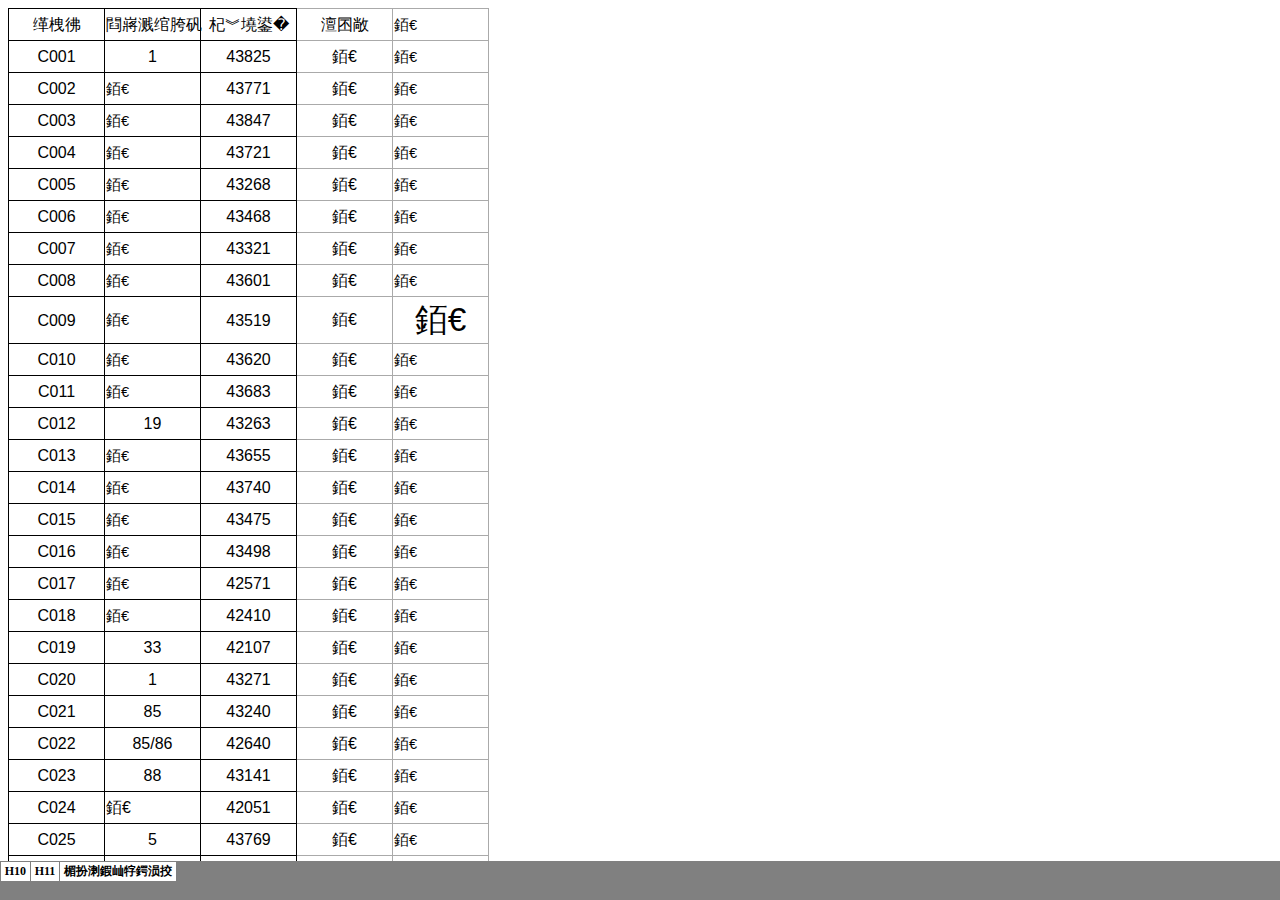
==== commit 47d7ee82: "Add files via upload" ====
--- a/zb.files/sheet001.html
+++ b/zb.files/sheet001.html
@@ -27,7 +27,7 @@
 	font-weight:400;
 	font-style:normal;
 	text-decoration:none;
-	font-family:����;
+	font-family:宋体;
 	mso-generic-font-family:auto;
 	mso-font-charset:134;
 	mso-char-type:none;
@@ -63,2160 +63,2160 @@
  <col width=96 span=5 style='mso-width-source:userset;mso-width-alt:3072;
  width:72pt'>
  <tr height=32 style='mso-height-source:userset;height:24.0pt'>
-  <td height=32 class=xl65 width=96 style='height:24.0pt;width:72pt'>���</td>
-  <td class=xl65 width=96 style='border-left:none;width:72pt'>�䳵��·</td>
-  <td class=xl65 width=96 style='border-left:none;width:72pt'>���ƺ�</td>
-  <td class=xl67 width=96 style='border-left:none;width:72pt'>��ע</td>
-  <td class=xl68 width=96 style='border-left:none;width:72pt'>��</td>
+  <td height=32 class=xl65 width=96 style='height:24.0pt;width:72pt'>编号</td>
+  <td class=xl65 width=96 style='border-left:none;width:72pt'>配车线路</td>
+  <td class=xl65 width=96 style='border-left:none;width:72pt'>车牌号</td>
+  <td class=xl67 width=96 style='border-left:none;width:72pt'>备注</td>
+  <td class=xl68 width=96 style='border-left:none;width:72pt'>　</td>
  </tr>
  <tr height=32 style='mso-height-source:userset;height:24.0pt'>
   <td height=32 class=xl65 style='height:24.0pt;border-top:none'>C001</td>
   <td class=xl75 align=center style='border-top:none;border-left:none'>1</td>
   <td class=xl66 style='border-top:none;border-left:none'>43825</td>
-  <td class=xl67 style='border-top:none;border-left:none'>��</td>
-  <td class=xl68 style='border-top:none;border-left:none'>��</td>
+  <td class=xl67 style='border-top:none;border-left:none'>　</td>
+  <td class=xl68 style='border-top:none;border-left:none'>　</td>
  </tr>
  <tr height=32 style='mso-height-source:userset;height:24.0pt'>
   <td height=32 class=xl65 style='height:24.0pt;border-top:none'>C002</td>
-  <td class=xl77 style='border-top:none;border-left:none'>��</td>
+  <td class=xl77 style='border-top:none;border-left:none'>　</td>
   <td class=xl66 style='border-top:none;border-left:none'>43771</td>
-  <td class=xl67 style='border-top:none;border-left:none'>��</td>
-  <td class=xl68 style='border-top:none;border-left:none'>��</td>
+  <td class=xl67 style='border-top:none;border-left:none'>　</td>
+  <td class=xl68 style='border-top:none;border-left:none'>　</td>
  </tr>
  <tr height=32 style='mso-height-source:userset;height:24.0pt'>
   <td height=32 class=xl65 style='height:24.0pt;border-top:none'>C003</td>
-  <td class=xl77 style='border-top:none;border-left:none'>��</td>
+  <td class=xl77 style='border-top:none;border-left:none'>　</td>
   <td class=xl66 style='border-top:none;border-left:none'>43847</td>
-  <td class=xl67 style='border-top:none;border-left:none'>��</td>
-  <td class=xl68 style='border-top:none;border-left:none'>��</td>
+  <td class=xl67 style='border-top:none;border-left:none'>　</td>
+  <td class=xl68 style='border-top:none;border-left:none'>　</td>
  </tr>
  <tr height=32 style='mso-height-source:userset;height:24.0pt'>
   <td height=32 class=xl65 style='height:24.0pt;border-top:none'>C004</td>
-  <td class=xl77 style='border-top:none;border-left:none'>��</td>
+  <td class=xl77 style='border-top:none;border-left:none'>　</td>
   <td class=xl66 style='border-top:none;border-left:none'>43721</td>
-  <td class=xl67 style='border-top:none;border-left:none'>��</td>
-  <td class=xl68 style='border-top:none;border-left:none'>��</td>
+  <td class=xl67 style='border-top:none;border-left:none'>　</td>
+  <td class=xl68 style='border-top:none;border-left:none'>　</td>
  </tr>
  <tr height=32 style='mso-height-source:userset;height:24.0pt'>
   <td height=32 class=xl65 style='height:24.0pt;border-top:none'>C005</td>
-  <td class=xl77 style='border-top:none;border-left:none'>��</td>
+  <td class=xl77 style='border-top:none;border-left:none'>　</td>
   <td class=xl66 style='border-top:none;border-left:none'>43268</td>
-  <td class=xl67 style='border-top:none;border-left:none'>��</td>
-  <td class=xl68 style='border-top:none;border-left:none'>��</td>
+  <td class=xl67 style='border-top:none;border-left:none'>　</td>
+  <td class=xl68 style='border-top:none;border-left:none'>　</td>
  </tr>
  <tr height=32 style='mso-height-source:userset;height:24.0pt'>
   <td height=32 class=xl65 style='height:24.0pt;border-top:none'>C006</td>
-  <td class=xl77 style='border-top:none;border-left:none'>��</td>
+  <td class=xl77 style='border-top:none;border-left:none'>　</td>
   <td class=xl66 style='border-top:none;border-left:none'>43468</td>
-  <td class=xl67 style='border-top:none;border-left:none'>��</td>
-  <td class=xl68 style='border-top:none;border-left:none'>��</td>
+  <td class=xl67 style='border-top:none;border-left:none'>　</td>
+  <td class=xl68 style='border-top:none;border-left:none'>　</td>
  </tr>
  <tr height=32 style='mso-height-source:userset;height:24.0pt'>
   <td height=32 class=xl65 style='height:24.0pt;border-top:none'>C007</td>
-  <td class=xl77 style='border-top:none;border-left:none'>��</td>
+  <td class=xl77 style='border-top:none;border-left:none'>　</td>
   <td class=xl66 style='border-top:none;border-left:none'>43321</td>
-  <td class=xl67 style='border-top:none;border-left:none'>��</td>
-  <td class=xl68 style='border-top:none;border-left:none'>��</td>
+  <td class=xl67 style='border-top:none;border-left:none'>　</td>
+  <td class=xl68 style='border-top:none;border-left:none'>　</td>
  </tr>
  <tr height=32 style='mso-height-source:userset;height:24.0pt'>
   <td height=32 class=xl65 style='height:24.0pt;border-top:none'>C008</td>
-  <td class=xl77 style='border-top:none;border-left:none'>��</td>
+  <td class=xl77 style='border-top:none;border-left:none'>　</td>
   <td class=xl66 style='border-top:none;border-left:none'>43601</td>
-  <td class=xl67 style='border-top:none;border-left:none'>��</td>
-  <td class=xl68 style='border-top:none;border-left:none'>��</td>
+  <td class=xl67 style='border-top:none;border-left:none'>　</td>
+  <td class=xl68 style='border-top:none;border-left:none'>　</td>
  </tr>
  <tr height=32 style='mso-height-source:userset;height:24.0pt'>
   <td height=32 class=xl65 style='height:24.0pt;border-top:none'>C009</td>
-  <td class=xl77 style='border-top:none;border-left:none'>��</td>
+  <td class=xl77 style='border-top:none;border-left:none'>　</td>
   <td class=xl66 style='border-top:none;border-left:none'>43519</td>
-  <td class=xl67 style='border-top:none;border-left:none'>��</td>
-  <td class=xl69 style='border-top:none;border-left:none'>��</td>
+  <td class=xl67 style='border-top:none;border-left:none'>　</td>
+  <td class=xl69 style='border-top:none;border-left:none'>　</td>
  </tr>
  <tr height=32 style='mso-height-source:userset;height:24.0pt'>
   <td height=32 class=xl65 style='height:24.0pt;border-top:none'>C010</td>
-  <td class=xl77 style='border-top:none;border-left:none'>��</td>
+  <td class=xl77 style='border-top:none;border-left:none'>　</td>
   <td class=xl66 style='border-top:none;border-left:none'>43620</td>
-  <td class=xl67 style='border-top:none;border-left:none'>��</td>
-  <td class=xl68 style='border-top:none;border-left:none'>��</td>
+  <td class=xl67 style='border-top:none;border-left:none'>　</td>
+  <td class=xl68 style='border-top:none;border-left:none'>　</td>
  </tr>
  <tr height=32 style='mso-height-source:userset;height:24.0pt'>
   <td height=32 class=xl65 style='height:24.0pt;border-top:none'>C011</td>
-  <td class=xl77 style='border-top:none;border-left:none'>��</td>
+  <td class=xl77 style='border-top:none;border-left:none'>　</td>
   <td class=xl66 style='border-top:none;border-left:none'>43683</td>
-  <td class=xl67 style='border-top:none;border-left:none'>��</td>
-  <td class=xl68 style='border-top:none;border-left:none'>��</td>
+  <td class=xl67 style='border-top:none;border-left:none'>　</td>
+  <td class=xl68 style='border-top:none;border-left:none'>　</td>
  </tr>
  <tr height=32 style='mso-height-source:userset;height:24.0pt'>
   <td height=32 class=xl65 style='height:24.0pt;border-top:none'>C012</td>
   <td class=xl66 style='border-top:none;border-left:none'>19</td>
   <td class=xl66 style='border-top:none;border-left:none'>43263</td>
-  <td class=xl67 style='border-top:none;border-left:none'>��</td>
-  <td class=xl68 style='border-top:none;border-left:none'>��</td>
+  <td class=xl67 style='border-top:none;border-left:none'>　</td>
+  <td class=xl68 style='border-top:none;border-left:none'>　</td>
  </tr>
  <tr height=32 style='mso-height-source:userset;height:24.0pt'>
   <td height=32 class=xl65 style='height:24.0pt;border-top:none'>C013</td>
-  <td class=xl77 style='border-top:none;border-left:none'>��</td>
+  <td class=xl77 style='border-top:none;border-left:none'>　</td>
   <td class=xl66 style='border-top:none;border-left:none'>43655</td>
-  <td class=xl67 style='border-top:none;border-left:none'>��</td>
-  <td class=xl68 style='border-top:none;border-left:none'>��</td>
+  <td class=xl67 style='border-top:none;border-left:none'>　</td>
+  <td class=xl68 style='border-top:none;border-left:none'>　</td>
  </tr>
  <tr height=32 style='mso-height-source:userset;height:24.0pt'>
   <td height=32 class=xl65 style='height:24.0pt;border-top:none'>C014</td>
-  <td class=xl77 style='border-top:none;border-left:none'>��</td>
+  <td class=xl77 style='border-top:none;border-left:none'>　</td>
   <td class=xl66 style='border-top:none;border-left:none'>43740</td>
-  <td class=xl67 style='border-top:none;border-left:none'>��</td>
-  <td class=xl68 style='border-top:none;border-left:none'>��</td>
+  <td class=xl67 style='border-top:none;border-left:none'>　</td>
+  <td class=xl68 style='border-top:none;border-left:none'>　</td>
  </tr>
  <tr height=32 style='mso-height-source:userset;height:24.0pt'>
   <td height=32 class=xl65 style='height:24.0pt;border-top:none'>C015</td>
-  <td class=xl77 style='border-top:none;border-left:none'>��</td>
+  <td class=xl77 style='border-top:none;border-left:none'>　</td>
   <td class=xl66 style='border-top:none;border-left:none'>43475</td>
-  <td class=xl67 style='border-top:none;border-left:none'>��</td>
-  <td class=xl68 style='border-top:none;border-left:none'>��</td>
+  <td class=xl67 style='border-top:none;border-left:none'>　</td>
+  <td class=xl68 style='border-top:none;border-left:none'>　</td>
  </tr>
  <tr height=32 style='mso-height-source:userset;height:24.0pt'>
   <td height=32 class=xl65 style='height:24.0pt;border-top:none'>C016</td>
-  <td class=xl77 style='border-top:none;border-left:none'>��</td>
+  <td class=xl77 style='border-top:none;border-left:none'>　</td>
   <td class=xl66 style='border-top:none;border-left:none'>43498</td>
-  <td class=xl67 style='border-top:none;border-left:none'>��</td>
-  <td class=xl68 style='border-top:none;border-left:none'>��</td>
+  <td class=xl67 style='border-top:none;border-left:none'>　</td>
+  <td class=xl68 style='border-top:none;border-left:none'>　</td>
  </tr>
  <tr height=32 style='mso-height-source:userset;height:24.0pt'>
   <td height=32 class=xl65 style='height:24.0pt;border-top:none'>C017</td>
-  <td class=xl77 style='border-top:none;border-left:none'>��</td>
+  <td class=xl77 style='border-top:none;border-left:none'>　</td>
   <td class=xl66 style='border-top:none;border-left:none'>42571</td>
-  <td class=xl67 style='border-top:none;border-left:none'>��</td>
-  <td class=xl68 style='border-top:none;border-left:none'>��</td>
+  <td class=xl67 style='border-top:none;border-left:none'>　</td>
+  <td class=xl68 style='border-top:none;border-left:none'>　</td>
  </tr>
  <tr height=32 style='mso-height-source:userset;height:24.0pt'>
   <td height=32 class=xl65 style='height:24.0pt;border-top:none'>C018</td>
-  <td class=xl77 style='border-top:none;border-left:none'>��</td>
+  <td class=xl77 style='border-top:none;border-left:none'>　</td>
   <td class=xl66 style='border-top:none;border-left:none'>42410</td>
-  <td class=xl67 style='border-top:none;border-left:none'>��</td>
-  <td class=xl68 style='border-top:none;border-left:none'>��</td>
+  <td class=xl67 style='border-top:none;border-left:none'>　</td>
+  <td class=xl68 style='border-top:none;border-left:none'>　</td>
  </tr>
  <tr height=32 style='mso-height-source:userset;height:24.0pt'>
   <td height=32 class=xl65 style='height:24.0pt;border-top:none'>C019</td>
   <td class=xl66 style='border-top:none;border-left:none'>33</td>
   <td class=xl66 style='border-top:none;border-left:none'>42107</td>
-  <td class=xl67 style='border-top:none;border-left:none'>��</td>
-  <td class=xl68 style='border-top:none;border-left:none'>��</td>
+  <td class=xl67 style='border-top:none;border-left:none'>　</td>
+  <td class=xl68 style='border-top:none;border-left:none'>　</td>
  </tr>
  <tr height=32 style='mso-height-source:userset;height:24.0pt'>
   <td height=32 class=xl65 style='height:24.0pt;border-top:none'>C020</td>
   <td class=xl66 style='border-top:none;border-left:none'>1</td>
   <td class=xl66 style='border-top:none;border-left:none'>43271</td>
-  <td class=xl67 style='border-top:none;border-left:none'>��</td>
-  <td class=xl68 style='border-top:none;border-left:none'>��</td>
+  <td class=xl67 style='border-top:none;border-left:none'>　</td>
+  <td class=xl68 style='border-top:none;border-left:none'>　</td>
  </tr>
  <tr height=32 style='mso-height-source:userset;height:24.0pt'>
   <td height=32 class=xl65 style='height:24.0pt;border-top:none'>C021</td>
   <td class=xl66 style='border-top:none;border-left:none'>85</td>
   <td class=xl66 style='border-top:none;border-left:none'>43240</td>
-  <td class=xl67 style='border-top:none;border-left:none'>��</td>
-  <td class=xl68 style='border-top:none;border-left:none'>��</td>
+  <td class=xl67 style='border-top:none;border-left:none'>　</td>
+  <td class=xl68 style='border-top:none;border-left:none'>　</td>
  </tr>
  <tr height=32 style='mso-height-source:userset;height:24.0pt'>
   <td height=32 class=xl65 style='height:24.0pt;border-top:none'>C022</td>
   <td class=xl65 style='border-top:none;border-left:none'>85/86</td>
   <td class=xl66 style='border-top:none;border-left:none'>42640</td>
-  <td class=xl67 style='border-top:none;border-left:none'>��</td>
-  <td class=xl68 style='border-top:none;border-left:none'>��</td>
+  <td class=xl67 style='border-top:none;border-left:none'>　</td>
+  <td class=xl68 style='border-top:none;border-left:none'>　</td>
  </tr>
  <tr height=32 style='mso-height-source:userset;height:24.0pt'>
   <td height=32 class=xl65 style='height:24.0pt;border-top:none'>C023</td>
   <td class=xl75 align=center style='border-top:none;border-left:none'>88</td>
   <td class=xl66 style='border-top:none;border-left:none'>43141</td>
-  <td class=xl67 style='border-top:none;border-left:none'>��</td>
-  <td class=xl68 style='border-top:none;border-left:none'>��</td>
+  <td class=xl67 style='border-top:none;border-left:none'>　</td>
+  <td class=xl68 style='border-top:none;border-left:none'>　</td>
  </tr>
  <tr height=32 style='mso-height-source:userset;height:24.0pt'>
   <td height=32 class=xl65 style='height:24.0pt;border-top:none'>C024</td>
-  <td class=xl75 style='border-top:none;border-left:none'>��</td>
+  <td class=xl75 style='border-top:none;border-left:none'>　</td>
   <td class=xl66 style='border-top:none;border-left:none'>42051</td>
-  <td class=xl67 style='border-top:none;border-left:none'>��</td>
-  <td class=xl68 style='border-top:none;border-left:none'>��</td>
+  <td class=xl67 style='border-top:none;border-left:none'>　</td>
+  <td class=xl68 style='border-top:none;border-left:none'>　</td>
  </tr>
  <tr height=32 style='mso-height-source:userset;height:24.0pt'>
   <td height=32 class=xl65 style='height:24.0pt;border-top:none'>C025</td>
   <td class=xl75 align=center style='border-top:none;border-left:none'>5</td>
   <td class=xl66 style='border-top:none;border-left:none'>43769</td>
-  <td class=xl67 style='border-top:none;border-left:none'>��</td>
-  <td class=xl68 style='border-top:none;border-left:none'>��</td>
+  <td class=xl67 style='border-top:none;border-left:none'>　</td>
+  <td class=xl68 style='border-top:none;border-left:none'>　</td>
  </tr>
  <tr height=32 style='mso-height-source:userset;height:24.0pt'>
   <td height=32 class=xl65 style='height:24.0pt;border-top:none'>C026</td>
-  <td class=xl75 style='border-top:none;border-left:none'>��</td>
+  <td class=xl75 style='border-top:none;border-left:none'>　</td>
   <td class=xl66 style='border-top:none;border-left:none'>43851</td>
-  <td class=xl67 style='border-top:none;border-left:none'>��</td>
-  <td class=xl68 style='border-top:none;border-left:none'>��</td>
+  <td class=xl67 style='border-top:none;border-left:none'>　</td>
+  <td class=xl68 style='border-top:none;border-left:none'>　</td>
  </tr>
  <tr height=32 style='mso-height-source:userset;height:24.0pt'>
   <td height=32 class=xl65 style='height:24.0pt;border-top:none'>C027</td>
-  <td class=xl75 style='border-top:none;border-left:none'>��</td>
+  <td class=xl75 style='border-top:none;border-left:none'>　</td>
   <td class=xl66 style='border-top:none;border-left:none'>43653</td>
-  <td class=xl67 style='border-top:none;border-left:none'>��</td>
-  <td class=xl68 style='border-top:none;border-left:none'>��</td>
+  <td class=xl67 style='border-top:none;border-left:none'>　</td>
+  <td class=xl68 style='border-top:none;border-left:none'>　</td>
  </tr>
  <tr height=32 style='mso-height-source:userset;height:24.0pt'>
   <td height=32 class=xl65 style='height:24.0pt;border-top:none'>C028</td>
   <td class=xl66 style='border-top:none;border-left:none'>85</td>
   <td class=xl66 style='border-top:none;border-left:none'>43786</td>
-  <td class=xl67 style='border-top:none;border-left:none'>��</td>
-  <td class=xl68 style='border-top:none;border-left:none'>��</td>
+  <td class=xl67 style='border-top:none;border-left:none'>　</td>
+  <td class=xl68 style='border-top:none;border-left:none'>　</td>
  </tr>
  <tr height=32 style='mso-height-source:userset;height:24.0pt'>
   <td height=32 class=xl65 style='height:24.0pt;border-top:none'>C029</td>
   <td class=xl75 align=center style='border-top:none;border-left:none'>89</td>
   <td class=xl66 style='border-top:none;border-left:none'>43848</td>
-  <td class=xl67 style='border-top:none;border-left:none'>��</td>
-  <td class=xl68 style='border-top:none;border-left:none'>��</td>
+  <td class=xl67 style='border-top:none;border-left:none'>　</td>
+  <td class=xl68 style='border-top:none;border-left:none'>　</td>
  </tr>
  <tr height=32 style='mso-height-source:userset;height:24.0pt'>
   <td height=32 class=xl65 style='height:24.0pt;border-top:none'>C030</td>
-  <td class=xl75 style='border-top:none;border-left:none'>��</td>
+  <td class=xl75 style='border-top:none;border-left:none'>　</td>
   <td class=xl66 style='border-top:none;border-left:none'>43729</td>
-  <td class=xl67 style='border-top:none;border-left:none'>��</td>
-  <td class=xl68 style='border-top:none;border-left:none'>��</td>
+  <td class=xl67 style='border-top:none;border-left:none'>　</td>
+  <td class=xl68 style='border-top:none;border-left:none'>　</td>
  </tr>
  <tr height=32 style='mso-height-source:userset;height:24.0pt'>
   <td height=32 class=xl65 style='height:24.0pt;border-top:none'>C031</td>
-  <td class=xl75 style='border-top:none;border-left:none'>��</td>
+  <td class=xl75 style='border-top:none;border-left:none'>　</td>
   <td class=xl66 style='border-top:none;border-left:none'>43756</td>
-  <td class=xl67 style='border-top:none;border-left:none'>��</td>
-  <td class=xl68 style='border-top:none;border-left:none'>��</td>
+  <td class=xl67 style='border-top:none;border-left:none'>　</td>
+  <td class=xl68 style='border-top:none;border-left:none'>　</td>
  </tr>
  <tr height=32 style='mso-height-source:userset;height:24.0pt'>
   <td height=32 class=xl65 style='height:24.0pt;border-top:none'>C032</td>
   <td class=xl75 align=center style='border-top:none;border-left:none'>17</td>
   <td class=xl66 style='border-top:none;border-left:none'>43757</td>
-  <td class=xl67 style='border-top:none;border-left:none'>��</td>
-  <td class=xl68 style='border-top:none;border-left:none'>��</td>
+  <td class=xl67 style='border-top:none;border-left:none'>　</td>
+  <td class=xl68 style='border-top:none;border-left:none'>　</td>
  </tr>
  <tr height=32 style='mso-height-source:userset;height:24.0pt'>
   <td height=32 class=xl65 style='height:24.0pt;border-top:none'>C033</td>
-  <td class=xl75 style='border-top:none;border-left:none'>��</td>
+  <td class=xl75 style='border-top:none;border-left:none'>　</td>
   <td class=xl66 style='border-top:none;border-left:none'>43147</td>
-  <td class=xl67 style='border-top:none;border-left:none'>��</td>
-  <td class=xl68 style='border-top:none;border-left:none'>��</td>
+  <td class=xl67 style='border-top:none;border-left:none'>　</td>
+  <td class=xl68 style='border-top:none;border-left:none'>　</td>
  </tr>
  <tr height=32 style='mso-height-source:userset;height:24.0pt'>
   <td height=32 class=xl65 style='height:24.0pt;border-top:none'>C034</td>
   <td class=xl66 style='border-top:none;border-left:none'>45</td>
   <td class=xl66 style='border-top:none;border-left:none'>42973</td>
-  <td class=xl67 style='border-top:none;border-left:none'>��</td>
-  <td class=xl68 style='border-top:none;border-left:none'>��</td>
+  <td class=xl67 style='border-top:none;border-left:none'>　</td>
+  <td class=xl68 style='border-top:none;border-left:none'>　</td>
  </tr>
  <tr height=32 style='mso-height-source:userset;height:24.0pt'>
   <td height=32 class=xl65 style='height:24.0pt;border-top:none'>C035</td>
   <td class=xl66 style='border-top:none;border-left:none'>9</td>
   <td class=xl66 style='border-top:none;border-left:none'>39405</td>
-  <td class=xl67 style='border-top:none;border-left:none'>��</td>
-  <td class=xl68 style='border-top:none;border-left:none'>��</td>
+  <td class=xl67 style='border-top:none;border-left:none'>　</td>
+  <td class=xl68 style='border-top:none;border-left:none'>　</td>
  </tr>
  <tr height=32 style='mso-height-source:userset;height:24.0pt'>
   <td height=32 class=xl65 style='height:24.0pt;border-top:none'>C036</td>
   <td class=xl66 style='border-top:none;border-left:none'>40</td>
   <td class=xl66 style='border-top:none;border-left:none'>43225</td>
-  <td class=xl67 style='border-top:none;border-left:none'>��</td>
-  <td class=xl68 style='border-top:none;border-left:none'>��</td>
+  <td class=xl67 style='border-top:none;border-left:none'>　</td>
+  <td class=xl68 style='border-top:none;border-left:none'>　</td>
  </tr>
  <tr height=32 style='mso-height-source:userset;height:24.0pt'>
   <td height=32 class=xl65 style='height:24.0pt;border-top:none'>C037</td>
   <td class=xl75 align=center style='border-top:none;border-left:none'>3</td>
   <td class=xl66 style='border-top:none;border-left:none'>43830</td>
-  <td class=xl67 style='border-top:none;border-left:none'>��</td>
-  <td class=xl68 style='border-top:none;border-left:none'>��</td>
+  <td class=xl67 style='border-top:none;border-left:none'>　</td>
+  <td class=xl68 style='border-top:none;border-left:none'>　</td>
  </tr>
  <tr height=32 style='mso-height-source:userset;height:24.0pt'>
   <td height=32 class=xl65 style='height:24.0pt;border-top:none'>C038</td>
-  <td class=xl75 style='border-top:none;border-left:none'>��</td>
+  <td class=xl75 style='border-top:none;border-left:none'>　</td>
   <td class=xl66 style='border-top:none;border-left:none'>43813</td>
-  <td class=xl67 style='border-top:none;border-left:none'>��</td>
-  <td class=xl68 style='border-top:none;border-left:none'>��</td>
+  <td class=xl67 style='border-top:none;border-left:none'>　</td>
+  <td class=xl68 style='border-top:none;border-left:none'>　</td>
  </tr>
  <tr height=32 style='mso-height-source:userset;height:24.0pt'>
   <td height=32 class=xl65 style='height:24.0pt;border-top:none'>C039</td>
   <td class=xl66 style='border-top:none;border-left:none'>19</td>
   <td class=xl66 style='border-top:none;border-left:none'>43643</td>
-  <td class=xl67 style='border-top:none;border-left:none'>��</td>
-  <td class=xl68 style='border-top:none;border-left:none'>��</td>
+  <td class=xl67 style='border-top:none;border-left:none'>　</td>
+  <td class=xl68 style='border-top:none;border-left:none'>　</td>
  </tr>
  <tr height=32 style='mso-height-source:userset;height:24.0pt'>
   <td height=32 class=xl65 style='height:24.0pt;border-top:none'>C040</td>
   <td class=xl66 style='border-top:none;border-left:none'>8</td>
   <td class=xl66 style='border-top:none;border-left:none'>43391</td>
-  <td class=xl67 style='border-top:none;border-left:none'>��</td>
-  <td class=xl68 style='border-top:none;border-left:none'>��</td>
+  <td class=xl67 style='border-top:none;border-left:none'>　</td>
+  <td class=xl68 style='border-top:none;border-left:none'>　</td>
  </tr>
  <tr height=32 style='mso-height-source:userset;height:24.0pt'>
   <td height=32 class=xl65 style='height:24.0pt;border-top:none'>C041</td>
   <td class=xl75 align=center style='border-top:none;border-left:none'>19</td>
   <td class=xl66 style='border-top:none;border-left:none'>43669</td>
-  <td class=xl67 style='border-top:none;border-left:none'>��</td>
-  <td class=xl68 style='border-top:none;border-left:none'>��</td>
+  <td class=xl67 style='border-top:none;border-left:none'>　</td>
+  <td class=xl68 style='border-top:none;border-left:none'>　</td>
  </tr>
  <tr height=32 style='mso-height-source:userset;height:24.0pt'>
   <td height=32 class=xl65 style='height:24.0pt;border-top:none'>C042</td>
-  <td class=xl75 style='border-top:none;border-left:none'>��</td>
+  <td class=xl75 style='border-top:none;border-left:none'>　</td>
   <td class=xl66 style='border-top:none;border-left:none'>43781</td>
-  <td class=xl67 style='border-top:none;border-left:none'>��</td>
-  <td class=xl68 style='border-top:none;border-left:none'>��</td>
+  <td class=xl67 style='border-top:none;border-left:none'>　</td>
+  <td class=xl68 style='border-top:none;border-left:none'>　</td>
  </tr>
  <tr height=32 style='mso-height-source:userset;height:24.0pt'>
   <td height=32 class=xl65 style='height:24.0pt;border-top:none'>C043</td>
-  <td class=xl75 style='border-top:none;border-left:none'>��</td>
+  <td class=xl75 style='border-top:none;border-left:none'>　</td>
   <td class=xl66 style='border-top:none;border-left:none'>43411</td>
-  <td class=xl67 style='border-top:none;border-left:none'>��</td>
-  <td class=xl68 style='border-top:none;border-left:none'>��</td>
+  <td class=xl67 style='border-top:none;border-left:none'>　</td>
+  <td class=xl68 style='border-top:none;border-left:none'>　</td>
  </tr>
  <tr height=32 style='mso-height-source:userset;height:24.0pt'>
   <td height=32 class=xl65 style='height:24.0pt;border-top:none'>C044</td>
-  <td class=xl75 style='border-top:none;border-left:none'>��</td>
+  <td class=xl75 style='border-top:none;border-left:none'>　</td>
   <td class=xl66 style='border-top:none;border-left:none'>43673</td>
-  <td class=xl67 style='border-top:none;border-left:none'>��</td>
-  <td class=xl68 style='border-top:none;border-left:none'>��</td>
+  <td class=xl67 style='border-top:none;border-left:none'>　</td>
+  <td class=xl68 style='border-top:none;border-left:none'>　</td>
  </tr>
  <tr height=32 style='mso-height-source:userset;height:24.0pt'>
   <td height=32 class=xl65 style='height:24.0pt;border-top:none'>C045</td>
-  <td class=xl75 style='border-top:none;border-left:none'>��</td>
+  <td class=xl75 style='border-top:none;border-left:none'>　</td>
   <td class=xl66 style='border-top:none;border-left:none'>43801</td>
-  <td class=xl67 style='border-top:none;border-left:none'>��</td>
-  <td class=xl68 style='border-top:none;border-left:none'>��</td>
+  <td class=xl67 style='border-top:none;border-left:none'>　</td>
+  <td class=xl68 style='border-top:none;border-left:none'>　</td>
  </tr>
  <tr height=32 style='mso-height-source:userset;height:24.0pt'>
   <td height=32 class=xl65 style='height:24.0pt;border-top:none'>C046</td>
-  <td class=xl75 style='border-top:none;border-left:none'>��</td>
+  <td class=xl75 style='border-top:none;border-left:none'>　</td>
   <td class=xl66 style='border-top:none;border-left:none'>43230</td>
-  <td class=xl67 style='border-top:none;border-left:none'>��</td>
-  <td class=xl68 style='border-top:none;border-left:none'>��</td>
+  <td class=xl67 style='border-top:none;border-left:none'>　</td>
+  <td class=xl68 style='border-top:none;border-left:none'>　</td>
  </tr>
  <tr height=32 style='mso-height-source:userset;height:24.0pt'>
   <td height=32 class=xl65 style='height:24.0pt;border-top:none'>C047</td>
   <td class=xl75 align=center style='border-top:none;border-left:none'>24</td>
   <td class=xl66 style='border-top:none;border-left:none'>43448</td>
-  <td class=xl67 style='border-top:none;border-left:none'>��</td>
-  <td class=xl68 style='border-top:none;border-left:none'>��</td>
+  <td class=xl67 style='border-top:none;border-left:none'>　</td>
+  <td class=xl68 style='border-top:none;border-left:none'>　</td>
  </tr>
  <tr height=32 style='mso-height-source:userset;height:24.0pt'>
   <td height=32 class=xl65 style='height:24.0pt;border-top:none'>C048</td>
-  <td class=xl75 style='border-top:none;border-left:none'>��</td>
+  <td class=xl75 style='border-top:none;border-left:none'>　</td>
   <td class=xl66 style='border-top:none;border-left:none'>43279</td>
-  <td class=xl67 style='border-top:none;border-left:none'>��</td>
-  <td class=xl68 style='border-top:none;border-left:none'>��</td>
+  <td class=xl67 style='border-top:none;border-left:none'>　</td>
+  <td class=xl68 style='border-top:none;border-left:none'>　</td>
  </tr>
  <tr height=32 style='mso-height-source:userset;height:24.0pt'>
   <td height=32 class=xl65 style='height:24.0pt;border-top:none'>C049</td>
   <td class=xl75 align=center style='border-top:none;border-left:none'>33</td>
   <td class=xl66 style='border-top:none;border-left:none'>42641</td>
-  <td class=xl67 style='border-top:none;border-left:none'>��</td>
-  <td class=xl68 style='border-top:none;border-left:none'>��</td>
+  <td class=xl67 style='border-top:none;border-left:none'>　</td>
+  <td class=xl68 style='border-top:none;border-left:none'>　</td>
  </tr>
  <tr height=32 style='mso-height-source:userset;height:24.0pt'>
   <td height=32 class=xl65 style='height:24.0pt;border-top:none'>C050</td>
-  <td class=xl75 style='border-top:none;border-left:none'>��</td>
+  <td class=xl75 style='border-top:none;border-left:none'>　</td>
   <td class=xl66 style='border-top:none;border-left:none'>42701</td>
-  <td class=xl67 style='border-top:none;border-left:none'>��</td>
-  <td class=xl68 style='border-top:none;border-left:none'>��</td>
+  <td class=xl67 style='border-top:none;border-left:none'>　</td>
+  <td class=xl68 style='border-top:none;border-left:none'>　</td>
  </tr>
  <tr height=32 style='mso-height-source:userset;height:24.0pt'>
   <td height=32 class=xl65 style='height:24.0pt;border-top:none'>C051</td>
-  <td class=xl75 style='border-top:none;border-left:none'>��</td>
+  <td class=xl75 style='border-top:none;border-left:none'>　</td>
   <td class=xl66 style='border-top:none;border-left:none'>42213</td>
-  <td class=xl67 style='border-top:none;border-left:none'>��</td>
-  <td class=xl68 style='border-top:none;border-left:none'>��</td>
+  <td class=xl67 style='border-top:none;border-left:none'>　</td>
+  <td class=xl68 style='border-top:none;border-left:none'>　</td>
  </tr>
  <tr height=32 style='mso-height-source:userset;height:24.0pt'>
   <td height=32 class=xl65 style='height:24.0pt;border-top:none'>C052</td>
-  <td class=xl75 style='border-top:none;border-left:none'>��</td>
+  <td class=xl75 style='border-top:none;border-left:none'>　</td>
   <td class=xl66 style='border-top:none;border-left:none'>42940</td>
-  <td class=xl67 style='border-top:none;border-left:none'>��</td>
-  <td class=xl68 style='border-top:none;border-left:none'>��</td>
+  <td class=xl67 style='border-top:none;border-left:none'>　</td>
+  <td class=xl68 style='border-top:none;border-left:none'>　</td>
  </tr>
  <tr height=32 style='mso-height-source:userset;height:24.0pt'>
   <td height=32 class=xl65 style='height:24.0pt;border-top:none'>C053</td>
-  <td class=xl75 style='border-top:none;border-left:none'>��</td>
+  <td class=xl75 style='border-top:none;border-left:none'>　</td>
   <td class=xl66 style='border-top:none;border-left:none'>38241</td>
-  <td class=xl67 style='border-top:none;border-left:none'>��</td>
-  <td class=xl68 style='border-top:none;border-left:none'>��</td>
+  <td class=xl67 style='border-top:none;border-left:none'>　</td>
+  <td class=xl68 style='border-top:none;border-left:none'>　</td>
  </tr>
  <tr height=32 style='mso-height-source:userset;height:24.0pt'>
   <td height=32 class=xl65 style='height:24.0pt;border-top:none'>C054</td>
-  <td class=xl75 style='border-top:none;border-left:none'>��</td>
+  <td class=xl75 style='border-top:none;border-left:none'>　</td>
   <td class=xl66 style='border-top:none;border-left:none'>43148</td>
-  <td class=xl67 style='border-top:none;border-left:none'>��</td>
-  <td class=xl68 style='border-top:none;border-left:none'>��</td>
+  <td class=xl67 style='border-top:none;border-left:none'>　</td>
+  <td class=xl68 style='border-top:none;border-left:none'>　</td>
  </tr>
  <tr height=32 style='mso-height-source:userset;height:24.0pt'>
   <td height=32 class=xl65 style='height:24.0pt;border-top:none'>C055</td>
-  <td class=xl75 style='border-top:none;border-left:none'>��</td>
+  <td class=xl75 style='border-top:none;border-left:none'>　</td>
   <td class=xl66 style='border-top:none;border-left:none'>43328</td>
-  <td class=xl67 style='border-top:none;border-left:none'>��</td>
-  <td class=xl68 style='border-top:none;border-left:none'>��</td>
+  <td class=xl67 style='border-top:none;border-left:none'>　</td>
+  <td class=xl68 style='border-top:none;border-left:none'>　</td>
  </tr>
  <tr height=32 style='mso-height-source:userset;height:24.0pt'>
   <td height=32 class=xl65 style='height:24.0pt;border-top:none'>C056</td>
-  <td class=xl75 style='border-top:none;border-left:none'>��</td>
+  <td class=xl75 style='border-top:none;border-left:none'>　</td>
   <td class=xl66 style='border-top:none;border-left:none'>43637</td>
-  <td class=xl67 style='border-top:none;border-left:none'>��</td>
-  <td class=xl68 style='border-top:none;border-left:none'>��</td>
+  <td class=xl67 style='border-top:none;border-left:none'>　</td>
+  <td class=xl68 style='border-top:none;border-left:none'>　</td>
  </tr>
  <tr height=32 style='mso-height-source:userset;height:24.0pt'>
   <td height=32 class=xl65 style='height:24.0pt;border-top:none'>C057</td>
-  <td class=xl75 style='border-top:none;border-left:none'>��</td>
+  <td class=xl75 style='border-top:none;border-left:none'>　</td>
   <td class=xl66 style='border-top:none;border-left:none'>41746</td>
-  <td class=xl67 style='border-top:none;border-left:none'>��</td>
-  <td class=xl68 style='border-top:none;border-left:none'>��</td>
+  <td class=xl67 style='border-top:none;border-left:none'>　</td>
+  <td class=xl68 style='border-top:none;border-left:none'>　</td>
  </tr>
  <tr height=32 style='mso-height-source:userset;height:24.0pt'>
   <td height=32 class=xl65 style='height:24.0pt;border-top:none'>C058</td>
-  <td class=xl75 style='border-top:none;border-left:none'>��</td>
+  <td class=xl75 style='border-top:none;border-left:none'>　</td>
   <td class=xl66 style='border-top:none;border-left:none'>42547</td>
-  <td class=xl67 style='border-top:none;border-left:none'>��</td>
-  <td class=xl68 style='border-top:none;border-left:none'>��</td>
+  <td class=xl67 style='border-top:none;border-left:none'>　</td>
+  <td class=xl68 style='border-top:none;border-left:none'>　</td>
  </tr>
  <tr height=32 style='mso-height-source:userset;height:24.0pt'>
   <td height=32 class=xl65 style='height:24.0pt;border-top:none'>C059</td>
   <td class=xl75 align=center style='border-top:none;border-left:none'>24</td>
   <td class=xl66 style='border-top:none;border-left:none'>43061</td>
-  <td class=xl67 style='border-top:none;border-left:none'>��</td>
-  <td class=xl68 style='border-top:none;border-left:none'>��</td>
+  <td class=xl67 style='border-top:none;border-left:none'>　</td>
+  <td class=xl68 style='border-top:none;border-left:none'>　</td>
  </tr>
  <tr height=32 style='mso-height-source:userset;height:24.0pt'>
   <td height=32 class=xl65 style='height:24.0pt;border-top:none'>C060</td>
-  <td class=xl75 style='border-top:none;border-left:none'>��</td>
+  <td class=xl75 style='border-top:none;border-left:none'>　</td>
   <td class=xl66 style='border-top:none;border-left:none'>43101</td>
-  <td class=xl67 style='border-top:none;border-left:none'>��</td>
-  <td class=xl68 style='border-top:none;border-left:none'>��</td>
+  <td class=xl67 style='border-top:none;border-left:none'>　</td>
+  <td class=xl68 style='border-top:none;border-left:none'>　</td>
  </tr>
  <tr height=32 style='mso-height-source:userset;height:24.0pt'>
   <td height=32 class=xl65 style='height:24.0pt;border-top:none'>C061</td>
-  <td class=xl75 style='border-top:none;border-left:none'>��</td>
+  <td class=xl75 style='border-top:none;border-left:none'>　</td>
   <td class=xl66 style='border-top:none;border-left:none'>43203</td>
-  <td class=xl67 style='border-top:none;border-left:none'>��</td>
-  <td class=xl68 style='border-top:none;border-left:none'>��</td>
+  <td class=xl67 style='border-top:none;border-left:none'>　</td>
+  <td class=xl68 style='border-top:none;border-left:none'>　</td>
  </tr>
  <tr height=32 style='mso-height-source:userset;height:24.0pt'>
   <td height=32 class=xl65 style='height:24.0pt;border-top:none'>C062</td>
-  <td class=xl75 style='border-top:none;border-left:none'>��</td>
+  <td class=xl75 style='border-top:none;border-left:none'>　</td>
   <td class=xl66 style='border-top:none;border-left:none'>42645</td>
-  <td class=xl67 style='border-top:none;border-left:none'>��</td>
-  <td class=xl68 style='border-top:none;border-left:none'>��</td>
+  <td class=xl67 style='border-top:none;border-left:none'>　</td>
+  <td class=xl68 style='border-top:none;border-left:none'>　</td>
  </tr>
  <tr height=32 style='mso-height-source:userset;height:24.0pt'>
   <td height=32 class=xl65 style='height:24.0pt;border-top:none'>C063</td>
   <td class=xl66 style='border-top:none;border-left:none'>2</td>
   <td class=xl66 style='border-top:none;border-left:none'>41951</td>
-  <td class=xl67 style='border-top:none;border-left:none'>��</td>
-  <td class=xl68 style='border-top:none;border-left:none'>��</td>
+  <td class=xl67 style='border-top:none;border-left:none'>　</td>
+  <td class=xl68 style='border-top:none;border-left:none'>　</td>
  </tr>
  <tr height=32 style='mso-height-source:userset;height:24.0pt'>
   <td height=32 class=xl65 style='height:24.0pt;border-top:none'>C064</td>
   <td class=xl66 style='border-top:none;border-left:none'>88</td>
   <td class=xl66 style='border-top:none;border-left:none'>41493</td>
-  <td class=xl67 style='border-top:none;border-left:none'>��</td>
-  <td class=xl68 style='border-top:none;border-left:none'>��</td>
+  <td class=xl67 style='border-top:none;border-left:none'>　</td>
+  <td class=xl68 style='border-top:none;border-left:none'>　</td>
  </tr>
  <tr height=32 style='mso-height-source:userset;height:24.0pt'>
   <td height=32 class=xl65 style='height:24.0pt;border-top:none'>C065</td>
   <td class=xl66 style='border-top:none;border-left:none'>49</td>
   <td class=xl66 style='border-top:none;border-left:none'>43820</td>
-  <td class=xl67 style='border-top:none;border-left:none'>��</td>
-  <td class=xl68 style='border-top:none;border-left:none'>��</td>
+  <td class=xl67 style='border-top:none;border-left:none'>　</td>
+  <td class=xl68 style='border-top:none;border-left:none'>　</td>
  </tr>
  <tr height=32 style='mso-height-source:userset;height:24.0pt'>
   <td height=32 class=xl65 style='height:24.0pt;border-top:none'>C066</td>
   <td class=xl66 style='border-top:none;border-left:none'>2</td>
   <td class=xl66 style='border-top:none;border-left:none'>43751</td>
-  <td class=xl67 style='border-top:none;border-left:none'>��</td>
-  <td class=xl68 style='border-top:none;border-left:none'>��</td>
+  <td class=xl67 style='border-top:none;border-left:none'>　</td>
+  <td class=xl68 style='border-top:none;border-left:none'>　</td>
  </tr>
  <tr height=32 style='mso-height-source:userset;height:24.0pt'>
   <td height=32 class=xl65 style='height:24.0pt;border-top:none'>C067</td>
   <td class=xl66 style='border-top:none;border-left:none'>51</td>
   <td class=xl66 style='border-top:none;border-left:none'>43891</td>
-  <td class=xl67 style='border-top:none;border-left:none'>��</td>
-  <td class=xl68 style='border-top:none;border-left:none'>��</td>
+  <td class=xl67 style='border-top:none;border-left:none'>　</td>
+  <td class=xl68 style='border-top:none;border-left:none'>　</td>
  </tr>
  <tr height=32 style='mso-height-source:userset;height:24.0pt'>
   <td height=32 class=xl65 style='height:24.0pt;border-top:none'>C068</td>
   <td class=xl75 align=center style='border-top:none;border-left:none'>58</td>
   <td class=xl66 style='border-top:none;border-left:none'>43720</td>
-  <td class=xl67 style='border-top:none;border-left:none'>��</td>
-  <td class=xl68 style='border-top:none;border-left:none'>��</td>
+  <td class=xl67 style='border-top:none;border-left:none'>　</td>
+  <td class=xl68 style='border-top:none;border-left:none'>　</td>
  </tr>
  <tr height=32 style='mso-height-source:userset;height:24.0pt'>
   <td height=32 class=xl65 style='height:24.0pt;border-top:none'>C069</td>
-  <td class=xl75 style='border-top:none;border-left:none'>��</td>
+  <td class=xl75 style='border-top:none;border-left:none'>　</td>
   <td class=xl66 style='border-top:none;border-left:none'>43791</td>
-  <td class=xl67 style='border-top:none;border-left:none'>��</td>
-  <td class=xl68 style='border-top:none;border-left:none'>��</td>
+  <td class=xl67 style='border-top:none;border-left:none'>　</td>
+  <td class=xl68 style='border-top:none;border-left:none'>　</td>
  </tr>
  <tr height=32 style='mso-height-source:userset;height:24.0pt'>
   <td height=32 class=xl65 style='height:24.0pt;border-top:none'>C070</td>
-  <td class=xl75 style='border-top:none;border-left:none'>��</td>
+  <td class=xl75 style='border-top:none;border-left:none'>　</td>
   <td class=xl66 style='border-top:none;border-left:none'>43575</td>
-  <td class=xl67 style='border-top:none;border-left:none'>��</td>
-  <td class=xl68 style='border-top:none;border-left:none'>��</td>
+  <td class=xl67 style='border-top:none;border-left:none'>　</td>
+  <td class=xl68 style='border-top:none;border-left:none'>　</td>
  </tr>
  <tr height=32 style='mso-height-source:userset;height:24.0pt'>
   <td height=32 class=xl65 style='height:24.0pt;border-top:none'>C071</td>
-  <td class=xl75 style='border-top:none;border-left:none'>��</td>
+  <td class=xl75 style='border-top:none;border-left:none'>　</td>
   <td class=xl66 style='border-top:none;border-left:none'>43609</td>
-  <td class=xl67 style='border-top:none;border-left:none'>��</td>
-  <td class=xl68 style='border-top:none;border-left:none'>��</td>
+  <td class=xl67 style='border-top:none;border-left:none'>　</td>
+  <td class=xl68 style='border-top:none;border-left:none'>　</td>
  </tr>
  <tr height=32 style='mso-height-source:userset;height:24.0pt'>
   <td height=32 class=xl65 style='height:24.0pt;border-top:none'>C072</td>
   <td class=xl75 align=center style='border-top:none;border-left:none'>9</td>
   <td class=xl66 style='border-top:none;border-left:none'>43500</td>
-  <td class=xl67 style='border-top:none;border-left:none'>��</td>
-  <td class=xl68 style='border-top:none;border-left:none'>��</td>
+  <td class=xl67 style='border-top:none;border-left:none'>　</td>
+  <td class=xl68 style='border-top:none;border-left:none'>　</td>
  </tr>
  <tr height=32 style='mso-height-source:userset;height:24.0pt'>
   <td height=32 class=xl65 style='height:24.0pt;border-top:none'>C073</td>
-  <td class=xl75 style='border-top:none;border-left:none'>��</td>
+  <td class=xl75 style='border-top:none;border-left:none'>　</td>
   <td class=xl66 style='border-top:none;border-left:none'>43841</td>
-  <td class=xl67 style='border-top:none;border-left:none'>��</td>
-  <td class=xl68 style='border-top:none;border-left:none'>��</td>
+  <td class=xl67 style='border-top:none;border-left:none'>　</td>
+  <td class=xl68 style='border-top:none;border-left:none'>　</td>
  </tr>
  <tr height=32 style='mso-height-source:userset;height:24.0pt'>
   <td height=32 class=xl65 style='height:24.0pt;border-top:none'>C074</td>
-  <td class=xl75 style='border-top:none;border-left:none'>��</td>
+  <td class=xl75 style='border-top:none;border-left:none'>　</td>
   <td class=xl66 style='border-top:none;border-left:none'>43621</td>
-  <td class=xl67 style='border-top:none;border-left:none'>��</td>
-  <td class=xl68 style='border-top:none;border-left:none'>��</td>
+  <td class=xl67 style='border-top:none;border-left:none'>　</td>
+  <td class=xl68 style='border-top:none;border-left:none'>　</td>
  </tr>
  <tr height=32 style='mso-height-source:userset;height:24.0pt'>
   <td height=32 class=xl65 style='height:24.0pt;border-top:none'>C075</td>
   <td class=xl66 style='border-top:none;border-left:none'>15</td>
   <td class=xl66 style='border-top:none;border-left:none'>43679</td>
-  <td class=xl67 style='border-top:none;border-left:none'>��</td>
-  <td class=xl68 style='border-top:none;border-left:none'>��</td>
+  <td class=xl67 style='border-top:none;border-left:none'>　</td>
+  <td class=xl68 style='border-top:none;border-left:none'>　</td>
  </tr>
  <tr height=32 style='mso-height-source:userset;height:24.0pt'>
   <td height=32 class=xl65 style='height:24.0pt;border-top:none'>C076</td>
   <td class=xl66 style='border-top:none;border-left:none'>9</td>
   <td class=xl66 style='border-top:none;border-left:none'>41961</td>
-  <td class=xl67 style='border-top:none;border-left:none'>��</td>
-  <td class=xl68 style='border-top:none;border-left:none'>��</td>
+  <td class=xl67 style='border-top:none;border-left:none'>　</td>
+  <td class=xl68 style='border-top:none;border-left:none'>　</td>
  </tr>
  <tr height=32 style='mso-height-source:userset;height:24.0pt'>
   <td height=32 class=xl65 style='height:24.0pt;border-top:none'>C077</td>
   <td class=xl66 style='border-top:none;border-left:none'>51</td>
   <td class=xl66 style='border-top:none;border-left:none'>43360</td>
-  <td class=xl67 style='border-top:none;border-left:none'>��</td>
-  <td class=xl68 style='border-top:none;border-left:none'>��</td>
+  <td class=xl67 style='border-top:none;border-left:none'>　</td>
+  <td class=xl68 style='border-top:none;border-left:none'>　</td>
  </tr>
  <tr height=32 style='mso-height-source:userset;height:24.0pt'>
   <td height=32 class=xl65 style='height:24.0pt;border-top:none'>C078</td>
   <td class=xl75 align=center style='border-top:none;border-left:none'>13</td>
   <td class=xl66 style='border-top:none;border-left:none'>43755</td>
-  <td class=xl67 style='border-top:none;border-left:none'>��</td>
-  <td class=xl68 style='border-top:none;border-left:none'>��</td>
+  <td class=xl67 style='border-top:none;border-left:none'>　</td>
+  <td class=xl68 style='border-top:none;border-left:none'>　</td>
  </tr>
  <tr height=32 style='mso-height-source:userset;height:24.0pt'>
   <td height=32 class=xl65 style='height:24.0pt;border-top:none'>C079</td>
-  <td class=xl75 style='border-top:none;border-left:none'>��</td>
+  <td class=xl75 style='border-top:none;border-left:none'>　</td>
   <td class=xl66 style='border-top:none;border-left:none'>43845</td>
-  <td class=xl67 style='border-top:none;border-left:none'>��</td>
-  <td class=xl68 style='border-top:none;border-left:none'>��</td>
+  <td class=xl67 style='border-top:none;border-left:none'>　</td>
+  <td class=xl68 style='border-top:none;border-left:none'>　</td>
  </tr>
  <tr height=32 style='mso-height-source:userset;height:24.0pt'>
   <td height=32 class=xl65 style='height:24.0pt;border-top:none'>C080</td>
-  <td class=xl75 style='border-top:none;border-left:none'>��</td>
+  <td class=xl75 style='border-top:none;border-left:none'>　</td>
   <td class=xl66 style='border-top:none;border-left:none'>43810</td>
-  <td class=xl67 style='border-top:none;border-left:none'>��</td>
-  <td class=xl68 style='border-top:none;border-left:none'>��</td>
+  <td class=xl67 style='border-top:none;border-left:none'>　</td>
+  <td class=xl68 style='border-top:none;border-left:none'>　</td>
  </tr>
  <tr height=32 style='mso-height-source:userset;height:24.0pt'>
   <td height=32 class=xl65 style='height:24.0pt;border-top:none'>C081</td>
-  <td class=xl75 style='border-top:none;border-left:none'>��</td>
+  <td class=xl75 style='border-top:none;border-left:none'>　</td>
   <td class=xl66 style='border-top:none;border-left:none'>43706</td>
-  <td class=xl67 style='border-top:none;border-left:none'>��</td>
-  <td class=xl68 style='border-top:none;border-left:none'>��</td>
+  <td class=xl67 style='border-top:none;border-left:none'>　</td>
+  <td class=xl68 style='border-top:none;border-left:none'>　</td>
  </tr>
  <tr height=32 style='mso-height-source:userset;height:24.0pt'>
   <td height=32 class=xl65 style='height:24.0pt;border-top:none'>C082</td>
   <td class=xl66 style='border-top:none;border-left:none'>51</td>
   <td class=xl66 style='border-top:none;border-left:none'>43185</td>
-  <td class=xl67 style='border-top:none;border-left:none'>��</td>
-  <td class=xl68 style='border-top:none;border-left:none'>��</td>
+  <td class=xl67 style='border-top:none;border-left:none'>　</td>
+  <td class=xl68 style='border-top:none;border-left:none'>　</td>
  </tr>
  <tr height=32 style='mso-height-source:userset;height:24.0pt'>
   <td height=32 class=xl65 style='height:24.0pt;border-top:none'>C083</td>
   <td class=xl66 style='border-top:none;border-left:none'>13</td>
   <td class=xl66 style='border-top:none;border-left:none'>43656</td>
-  <td class=xl67 style='border-top:none;border-left:none'>��</td>
-  <td class=xl68 style='border-top:none;border-left:none'>��</td>
+  <td class=xl67 style='border-top:none;border-left:none'>　</td>
+  <td class=xl68 style='border-top:none;border-left:none'>　</td>
  </tr>
  <tr height=32 style='mso-height-source:userset;height:24.0pt'>
   <td height=32 class=xl65 style='height:24.0pt;border-top:none'>C084</td>
   <td class=xl66 style='border-top:none;border-left:none'>88</td>
   <td class=xl66 style='border-top:none;border-left:none'>43840</td>
-  <td class=xl67 style='border-top:none;border-left:none'>��</td>
-  <td class=xl68 style='border-top:none;border-left:none'>��</td>
+  <td class=xl67 style='border-top:none;border-left:none'>　</td>
+  <td class=xl68 style='border-top:none;border-left:none'>　</td>
  </tr>
  <tr height=32 style='mso-height-source:userset;height:24.0pt'>
   <td height=32 class=xl65 style='height:24.0pt;border-top:none'>C085</td>
   <td class=xl66 style='border-top:none;border-left:none'>13</td>
   <td class=xl66 style='border-top:none;border-left:none'>43606</td>
-  <td class=xl67 style='border-top:none;border-left:none'>��</td>
-  <td class=xl68 style='border-top:none;border-left:none'>��</td>
+  <td class=xl67 style='border-top:none;border-left:none'>　</td>
+  <td class=xl68 style='border-top:none;border-left:none'>　</td>
  </tr>
  <tr height=32 style='mso-height-source:userset;height:24.0pt'>
   <td height=32 class=xl65 style='height:24.0pt;border-top:none'>C086</td>
   <td class=xl75 align=center style='border-top:none;border-left:none'>88</td>
   <td class=xl66 style='border-top:none;border-left:none'>43567</td>
-  <td class=xl67 style='border-top:none;border-left:none'>��</td>
-  <td class=xl68 style='border-top:none;border-left:none'>��</td>
+  <td class=xl67 style='border-top:none;border-left:none'>　</td>
+  <td class=xl68 style='border-top:none;border-left:none'>　</td>
  </tr>
  <tr height=32 style='mso-height-source:userset;height:24.0pt'>
   <td height=32 class=xl65 style='height:24.0pt;border-top:none'>C087</td>
-  <td class=xl75 style='border-top:none;border-left:none'>��</td>
+  <td class=xl75 style='border-top:none;border-left:none'>　</td>
   <td class=xl66 style='border-top:none;border-left:none'>43437</td>
-  <td class=xl67 style='border-top:none;border-left:none'>��</td>
-  <td class=xl68 style='border-top:none;border-left:none'>��</td>
+  <td class=xl67 style='border-top:none;border-left:none'>　</td>
+  <td class=xl68 style='border-top:none;border-left:none'>　</td>
  </tr>
  <tr height=32 style='mso-height-source:userset;height:24.0pt'>
   <td height=32 class=xl65 style='height:24.0pt;border-top:none'>C088</td>
-  <td class=xl75 style='border-top:none;border-left:none'>��</td>
+  <td class=xl75 style='border-top:none;border-left:none'>　</td>
   <td class=xl66 style='border-top:none;border-left:none'>43178</td>
-  <td class=xl67 style='border-top:none;border-left:none'>��</td>
-  <td class=xl68 style='border-top:none;border-left:none'>��</td>
+  <td class=xl67 style='border-top:none;border-left:none'>　</td>
+  <td class=xl68 style='border-top:none;border-left:none'>　</td>
  </tr>
  <tr height=32 style='mso-height-source:userset;height:24.0pt'>
   <td height=32 class=xl65 style='height:24.0pt;border-top:none'>C089</td>
   <td class=xl66 style='border-top:none;border-left:none'>13</td>
   <td class=xl66 style='border-top:none;border-left:none'>43719</td>
-  <td class=xl67 style='border-top:none;border-left:none'>��</td>
-  <td class=xl68 style='border-top:none;border-left:none'>��</td>
+  <td class=xl67 style='border-top:none;border-left:none'>　</td>
+  <td class=xl68 style='border-top:none;border-left:none'>　</td>
  </tr>
  <tr height=32 style='mso-height-source:userset;height:24.0pt'>
   <td height=32 class=xl65 style='height:24.0pt;border-top:none'>C090</td>
   <td class=xl66 style='border-top:none;border-left:none'>30</td>
   <td class=xl66 style='border-top:none;border-left:none'>43646</td>
-  <td class=xl67 style='border-top:none;border-left:none'>��</td>
-  <td class=xl68 style='border-top:none;border-left:none'>��</td>
+  <td class=xl67 style='border-top:none;border-left:none'>　</td>
+  <td class=xl68 style='border-top:none;border-left:none'>　</td>
  </tr>
  <tr height=32 style='mso-height-source:userset;height:24.0pt'>
   <td height=32 class=xl65 style='height:24.0pt;border-top:none'>C091</td>
   <td class=xl66 style='border-top:none;border-left:none'>51</td>
   <td class=xl66 style='border-top:none;border-left:none'>43819</td>
-  <td class=xl67 style='border-top:none;border-left:none'>��</td>
-  <td class=xl68 style='border-top:none;border-left:none'>��</td>
+  <td class=xl67 style='border-top:none;border-left:none'>　</td>
+  <td class=xl68 style='border-top:none;border-left:none'>　</td>
  </tr>
  <tr height=32 style='mso-height-source:userset;height:24.0pt'>
   <td height=32 class=xl65 style='height:24.0pt;border-top:none'>C092</td>
   <td class=xl66 style='border-top:none;border-left:none'>32</td>
   <td class=xl66 style='border-top:none;border-left:none'>43496</td>
-  <td class=xl67 style='border-top:none;border-left:none'>��</td>
-  <td class=xl68 style='border-top:none;border-left:none'>��</td>
+  <td class=xl67 style='border-top:none;border-left:none'>　</td>
+  <td class=xl68 style='border-top:none;border-left:none'>　</td>
  </tr>
  <tr height=32 style='mso-height-source:userset;height:24.0pt'>
   <td height=32 class=xl65 style='height:24.0pt;border-top:none'>C093</td>
   <td class=xl66 style='border-top:none;border-left:none'>13</td>
   <td class=xl66 style='border-top:none;border-left:none'>43651</td>
-  <td class=xl67 style='border-top:none;border-left:none'>��</td>
-  <td class=xl68 style='border-top:none;border-left:none'>��</td>
+  <td class=xl67 style='border-top:none;border-left:none'>　</td>
+  <td class=xl68 style='border-top:none;border-left:none'>　</td>
  </tr>
  <tr height=32 style='mso-height-source:userset;height:24.0pt'>
   <td height=32 class=xl65 style='height:24.0pt;border-top:none'>C094</td>
   <td class=xl75 align=center style='border-top:none;border-left:none'>88</td>
   <td class=xl66 style='border-top:none;border-left:none'>43790</td>
-  <td class=xl67 style='border-top:none;border-left:none'>��</td>
-  <td class=xl68 style='border-top:none;border-left:none'>��</td>
+  <td class=xl67 style='border-top:none;border-left:none'>　</td>
+  <td class=xl68 style='border-top:none;border-left:none'>　</td>
  </tr>
  <tr height=32 style='mso-height-source:userset;height:24.0pt'>
   <td height=32 class=xl65 style='height:24.0pt;border-top:none'>C095</td>
-  <td class=xl75 style='border-top:none;border-left:none'>��</td>
+  <td class=xl75 style='border-top:none;border-left:none'>　</td>
   <td class=xl66 style='border-top:none;border-left:none'>43307</td>
-  <td class=xl67 style='border-top:none;border-left:none'>��</td>
-  <td class=xl68 style='border-top:none;border-left:none'>��</td>
+  <td class=xl67 style='border-top:none;border-left:none'>　</td>
+  <td class=xl68 style='border-top:none;border-left:none'>　</td>
  </tr>
  <tr height=32 style='mso-height-source:userset;height:24.0pt'>
   <td height=32 class=xl65 style='height:24.0pt;border-top:none'>C096</td>
-  <td class=xl75 style='border-top:none;border-left:none'>��</td>
+  <td class=xl75 style='border-top:none;border-left:none'>　</td>
   <td class=xl66 style='border-top:none;border-left:none'>43591</td>
-  <td class=xl67 style='border-top:none;border-left:none'>��</td>
-  <td class=xl68 style='border-top:none;border-left:none'>��</td>
+  <td class=xl67 style='border-top:none;border-left:none'>　</td>
+  <td class=xl68 style='border-top:none;border-left:none'>　</td>
  </tr>
  <tr height=32 style='mso-height-source:userset;height:24.0pt'>
   <td height=32 class=xl65 style='height:24.0pt;border-top:none'>C097</td>
   <td class=xl75 align=center style='border-top:none;border-left:none'>23</td>
   <td class=xl66 style='border-top:none;border-left:none'>43710</td>
-  <td class=xl67 style='border-top:none;border-left:none'>��</td>
-  <td class=xl68 style='border-top:none;border-left:none'>��</td>
+  <td class=xl67 style='border-top:none;border-left:none'>　</td>
+  <td class=xl68 style='border-top:none;border-left:none'>　</td>
  </tr>
  <tr height=32 style='mso-height-source:userset;height:24.0pt'>
   <td height=32 class=xl65 style='height:24.0pt;border-top:none'>C098</td>
-  <td class=xl75 style='border-top:none;border-left:none'>��</td>
+  <td class=xl75 style='border-top:none;border-left:none'>　</td>
   <td class=xl66 style='border-top:none;border-left:none'>43816</td>
-  <td class=xl67 style='border-top:none;border-left:none'>��</td>
-  <td class=xl68 style='border-top:none;border-left:none'>��</td>
+  <td class=xl67 style='border-top:none;border-left:none'>　</td>
+  <td class=xl68 style='border-top:none;border-left:none'>　</td>
  </tr>
  <tr height=32 style='mso-height-source:userset;height:24.0pt'>
   <td height=32 class=xl65 style='height:24.0pt;border-top:none'>C099</td>
   <td class=xl66 style='border-top:none;border-left:none'>88</td>
   <td class=xl66 style='border-top:none;border-left:none'>43761</td>
-  <td class=xl67 style='border-top:none;border-left:none'>��</td>
-  <td class=xl68 style='border-top:none;border-left:none'>��</td>
+  <td class=xl67 style='border-top:none;border-left:none'>　</td>
+  <td class=xl68 style='border-top:none;border-left:none'>　</td>
  </tr>
  <tr height=32 style='mso-height-source:userset;height:24.0pt'>
   <td height=32 class=xl65 style='height:24.0pt;border-top:none'>C100</td>
   <td class=xl66 style='border-top:none;border-left:none'>20</td>
   <td class=xl66 style='border-top:none;border-left:none'>43168</td>
-  <td class=xl67 style='border-top:none;border-left:none'>��</td>
-  <td class=xl68 style='border-top:none;border-left:none'>��</td>
+  <td class=xl67 style='border-top:none;border-left:none'>　</td>
+  <td class=xl68 style='border-top:none;border-left:none'>　</td>
  </tr>
  <tr height=32 style='mso-height-source:userset;height:24.0pt'>
   <td height=32 class=xl65 style='height:24.0pt;border-top:none'>C101</td>
   <td class=xl66 style='border-top:none;border-left:none'>6</td>
   <td class=xl66 style='border-top:none;border-left:none'>43846</td>
-  <td class=xl67 style='border-top:none;border-left:none'>��</td>
-  <td class=xl68 style='border-top:none;border-left:none'>��</td>
+  <td class=xl67 style='border-top:none;border-left:none'>　</td>
+  <td class=xl68 style='border-top:none;border-left:none'>　</td>
  </tr>
  <tr height=32 style='mso-height-source:userset;height:24.0pt'>
   <td height=32 class=xl65 style='height:24.0pt;border-top:none'>C102</td>
   <td class=xl66 style='border-top:none;border-left:none'>88</td>
   <td class=xl66 style='border-top:none;border-left:none'>43716</td>
-  <td class=xl67 style='border-top:none;border-left:none'>��</td>
-  <td class=xl68 style='border-top:none;border-left:none'>��</td>
+  <td class=xl67 style='border-top:none;border-left:none'>　</td>
+  <td class=xl68 style='border-top:none;border-left:none'>　</td>
  </tr>
  <tr height=32 style='mso-height-source:userset;height:24.0pt'>
   <td height=32 class=xl65 style='height:24.0pt;border-top:none'>C103</td>
   <td class=xl66 style='border-top:none;border-left:none'>84</td>
   <td class=xl66 style='border-top:none;border-left:none'>43570</td>
-  <td class=xl67 style='border-top:none;border-left:none'>��</td>
-  <td class=xl68 style='border-top:none;border-left:none'>��</td>
+  <td class=xl67 style='border-top:none;border-left:none'>　</td>
+  <td class=xl68 style='border-top:none;border-left:none'>　</td>
  </tr>
  <tr height=32 style='mso-height-source:userset;height:24.0pt'>
   <td height=32 class=xl65 style='height:24.0pt;border-top:none'>C104</td>
   <td class=xl75 align=center style='border-top:none;border-left:none'>81</td>
   <td class=xl66 style='border-top:none;border-left:none'>43645</td>
-  <td class=xl67 style='border-top:none;border-left:none'>��</td>
-  <td class=xl68 style='border-top:none;border-left:none'>��</td>
+  <td class=xl67 style='border-top:none;border-left:none'>　</td>
+  <td class=xl68 style='border-top:none;border-left:none'>　</td>
  </tr>
  <tr height=32 style='mso-height-source:userset;height:24.0pt'>
   <td height=32 class=xl65 style='height:24.0pt;border-top:none'>C105</td>
-  <td class=xl75 style='border-top:none;border-left:none'>��</td>
+  <td class=xl75 style='border-top:none;border-left:none'>　</td>
   <td class=xl66 style='border-top:none;border-left:none'>43605</td>
-  <td class=xl67 style='border-top:none;border-left:none'>��</td>
-  <td class=xl68 style='border-top:none;border-left:none'>��</td>
+  <td class=xl67 style='border-top:none;border-left:none'>　</td>
+  <td class=xl68 style='border-top:none;border-left:none'>　</td>
  </tr>
  <tr height=32 style='mso-height-source:userset;height:24.0pt'>
   <td height=32 class=xl65 style='height:24.0pt;border-top:none'>C106</td>
-  <td class=xl75 style='border-top:none;border-left:none'>��</td>
+  <td class=xl75 style='border-top:none;border-left:none'>　</td>
   <td class=xl66 style='border-top:none;border-left:none'>42341</td>
-  <td class=xl67 style='border-top:none;border-left:none'>��</td>
-  <td class=xl68 style='border-top:none;border-left:none'>��</td>
+  <td class=xl67 style='border-top:none;border-left:none'>　</td>
+  <td class=xl68 style='border-top:none;border-left:none'>　</td>
  </tr>
  <tr height=32 style='mso-height-source:userset;height:24.0pt'>
   <td height=32 class=xl65 style='height:24.0pt;border-top:none'>C107</td>
   <td class=xl66 style='border-top:none;border-left:none'>84</td>
   <td class=xl66 style='border-top:none;border-left:none'>42465</td>
-  <td class=xl67 style='border-top:none;border-left:none'>��</td>
-  <td class=xl68 style='border-top:none;border-left:none'>��</td>
+  <td class=xl67 style='border-top:none;border-left:none'>　</td>
+  <td class=xl68 style='border-top:none;border-left:none'>　</td>
  </tr>
  <tr height=32 style='mso-height-source:userset;height:24.0pt'>
   <td height=32 class=xl65 style='height:24.0pt;border-top:none'>C108</td>
   <td class=xl75 align=center style='border-top:none;border-left:none'>81</td>
   <td class=xl66 style='border-top:none;border-left:none'>40473</td>
-  <td class=xl67 style='border-top:none;border-left:none'>��</td>
-  <td class=xl68 style='border-top:none;border-left:none'>��</td>
+  <td class=xl67 style='border-top:none;border-left:none'>　</td>
+  <td class=xl68 style='border-top:none;border-left:none'>　</td>
  </tr>
  <tr height=32 style='mso-height-source:userset;height:24.0pt'>
   <td height=32 class=xl65 style='height:24.0pt;border-top:none'>C109</td>
-  <td class=xl75 style='border-top:none;border-left:none'>��</td>
+  <td class=xl75 style='border-top:none;border-left:none'>　</td>
   <td class=xl66 style='border-top:none;border-left:none'>43047</td>
-  <td class=xl67 style='border-top:none;border-left:none'>��</td>
-  <td class=xl68 style='border-top:none;border-left:none'>��</td>
+  <td class=xl67 style='border-top:none;border-left:none'>　</td>
+  <td class=xl68 style='border-top:none;border-left:none'>　</td>
  </tr>
  <tr height=32 style='mso-height-source:userset;height:24.0pt'>
   <td height=32 class=xl65 style='height:24.0pt;border-top:none'>C110</td>
   <td class=xl66 style='border-top:none;border-left:none'>82</td>
   <td class=xl66 style='border-top:none;border-left:none'>42071</td>
-  <td class=xl67 style='border-top:none;border-left:none'>��</td>
-  <td class=xl68 style='border-top:none;border-left:none'>��</td>
+  <td class=xl67 style='border-top:none;border-left:none'>　</td>
+  <td class=xl68 style='border-top:none;border-left:none'>　</td>
  </tr>
  <tr height=32 style='mso-height-source:userset;height:24.0pt'>
   <td height=32 class=xl65 style='height:24.0pt;border-top:none'>C111</td>
   <td class=xl66 style='border-top:none;border-left:none'>79</td>
   <td class=xl66 style='border-top:none;border-left:none'>42540</td>
-  <td class=xl67 style='border-top:none;border-left:none'>��</td>
-  <td class=xl68 style='border-top:none;border-left:none'>��</td>
+  <td class=xl67 style='border-top:none;border-left:none'>　</td>
+  <td class=xl68 style='border-top:none;border-left:none'>　</td>
  </tr>
  <tr height=32 style='mso-height-source:userset;height:24.0pt'>
   <td height=32 class=xl65 style='height:24.0pt;border-top:none'>C112</td>
   <td class=xl66 style='border-top:none;border-left:none'>89</td>
   <td class=xl66 style='border-top:none;border-left:none'>43231</td>
-  <td class=xl67 style='border-top:none;border-left:none'>��</td>
-  <td class=xl68 style='border-top:none;border-left:none'>��</td>
+  <td class=xl67 style='border-top:none;border-left:none'>　</td>
+  <td class=xl68 style='border-top:none;border-left:none'>　</td>
  </tr>
  <tr height=32 style='mso-height-source:userset;height:24.0pt'>
   <td height=32 class=xl65 style='height:24.0pt;border-top:none'>C113</td>
   <td class=xl75 align=center style='border-top:none;border-left:none'>49</td>
   <td class=xl66 style='border-top:none;border-left:none'>42725</td>
-  <td class=xl67 style='border-top:none;border-left:none'>��</td>
-  <td class=xl68 style='border-top:none;border-left:none'>��</td>
+  <td class=xl67 style='border-top:none;border-left:none'>　</td>
+  <td class=xl68 style='border-top:none;border-left:none'>　</td>
  </tr>
  <tr height=32 style='mso-height-source:userset;height:24.0pt'>
   <td height=32 class=xl65 style='height:24.0pt;border-top:none'>C114</td>
-  <td class=xl75 style='border-top:none;border-left:none'>��</td>
+  <td class=xl75 style='border-top:none;border-left:none'>　</td>
   <td class=xl66 style='border-top:none;border-left:none'>43091</td>
-  <td class=xl67 style='border-top:none;border-left:none'>��</td>
-  <td class=xl68 style='border-top:none;border-left:none'>��</td>
+  <td class=xl67 style='border-top:none;border-left:none'>　</td>
+  <td class=xl68 style='border-top:none;border-left:none'>　</td>
  </tr>
  <tr height=32 style='mso-height-source:userset;height:24.0pt'>
   <td height=32 class=xl65 style='height:24.0pt;border-top:none'>C115</td>
   <td class=xl66 style='border-top:none;border-left:none'>9</td>
   <td class=xl66 style='border-top:none;border-left:none'>43213</td>
-  <td class=xl67 style='border-top:none;border-left:none'>��</td>
-  <td class=xl68 style='border-top:none;border-left:none'>��</td>
+  <td class=xl67 style='border-top:none;border-left:none'>　</td>
+  <td class=xl68 style='border-top:none;border-left:none'>　</td>
  </tr>
  <tr height=32 style='mso-height-source:userset;height:24.0pt'>
   <td height=32 class=xl65 style='height:24.0pt;border-top:none'>C116</td>
   <td class=xl66 style='border-top:none;border-left:none'>45</td>
   <td class=xl66 style='border-top:none;border-left:none'>43211</td>
-  <td class=xl67 style='border-top:none;border-left:none'>��</td>
-  <td class=xl68 style='border-top:none;border-left:none'>��</td>
+  <td class=xl67 style='border-top:none;border-left:none'>　</td>
+  <td class=xl68 style='border-top:none;border-left:none'>　</td>
  </tr>
  <tr height=32 style='mso-height-source:userset;height:24.0pt'>
   <td height=32 class=xl65 style='height:24.0pt;border-top:none'>C117</td>
   <td class=xl66 style='border-top:none;border-left:none'>9</td>
   <td class=xl66 style='border-top:none;border-left:none'>42421</td>
-  <td class=xl67 style='border-top:none;border-left:none'>��</td>
-  <td class=xl68 style='border-top:none;border-left:none'>��</td>
+  <td class=xl67 style='border-top:none;border-left:none'>　</td>
+  <td class=xl68 style='border-top:none;border-left:none'>　</td>
  </tr>
  <tr height=32 style='mso-height-source:userset;height:24.0pt'>
   <td height=32 class=xl65 style='height:24.0pt;border-top:none'>C118</td>
-  <td class=xl65 style='border-top:none;border-left:none'>��1</td>
+  <td class=xl65 style='border-top:none;border-left:none'>城1</td>
   <td class=xl66 style='border-top:none;border-left:none'>43707</td>
-  <td class=xl67 style='border-top:none;border-left:none'>��</td>
-  <td class=xl68 style='border-top:none;border-left:none'>��</td>
+  <td class=xl67 style='border-top:none;border-left:none'>　</td>
+  <td class=xl68 style='border-top:none;border-left:none'>　</td>
  </tr>
  <tr height=32 style='mso-height-source:userset;height:24.0pt'>
   <td height=32 class=xl65 style='height:24.0pt;border-top:none'>C119</td>
   <td class=xl66 style='border-top:none;border-left:none'>7</td>
   <td class=xl66 style='border-top:none;border-left:none'>43348</td>
-  <td class=xl67 style='border-top:none;border-left:none'>��</td>
-  <td class=xl68 style='border-top:none;border-left:none'>��</td>
+  <td class=xl67 style='border-top:none;border-left:none'>　</td>
+  <td class=xl68 style='border-top:none;border-left:none'>　</td>
  </tr>
  <tr height=32 style='mso-height-source:userset;height:24.0pt'>
   <td height=32 class=xl65 style='height:24.0pt;border-top:none'>C120</td>
   <td class=xl66 style='border-top:none;border-left:none'>51</td>
   <td class=xl66 style='border-top:none;border-left:none'>43821</td>
-  <td class=xl67 style='border-top:none;border-left:none'>��</td>
-  <td class=xl68 style='border-top:none;border-left:none'>��</td>
+  <td class=xl67 style='border-top:none;border-left:none'>　</td>
+  <td class=xl68 style='border-top:none;border-left:none'>　</td>
  </tr>
  <tr height=32 style='mso-height-source:userset;height:24.0pt'>
   <td height=32 class=xl65 style='height:24.0pt;border-top:none'>C121</td>
   <td class=xl66 style='border-top:none;border-left:none'>17</td>
   <td class=xl66 style='border-top:none;border-left:none'>43327</td>
-  <td class=xl67 style='border-top:none;border-left:none'>��</td>
-  <td class=xl68 style='border-top:none;border-left:none'>��</td>
+  <td class=xl67 style='border-top:none;border-left:none'>　</td>
+  <td class=xl68 style='border-top:none;border-left:none'>　</td>
  </tr>
  <tr height=32 style='mso-height-source:userset;height:24.0pt'>
   <td height=32 class=xl65 style='height:24.0pt;border-top:none'>C122</td>
   <td class=xl75 align=center style='border-top:none;border-left:none'>56</td>
   <td class=xl66 style='border-top:none;border-left:none'>43610</td>
-  <td class=xl67 style='border-top:none;border-left:none'>��</td>
-  <td class=xl68 style='border-top:none;border-left:none'>��</td>
+  <td class=xl67 style='border-top:none;border-left:none'>　</td>
+  <td class=xl68 style='border-top:none;border-left:none'>　</td>
  </tr>
  <tr height=32 style='mso-height-source:userset;height:24.0pt'>
   <td height=32 class=xl65 style='height:24.0pt;border-top:none'>C123</td>
-  <td class=xl75 style='border-top:none;border-left:none'>��</td>
+  <td class=xl75 style='border-top:none;border-left:none'>　</td>
   <td class=xl66 style='border-top:none;border-left:none'>43459</td>
-  <td class=xl67 style='border-top:none;border-left:none'>��</td>
-  <td class=xl68 style='border-top:none;border-left:none'>��</td>
+  <td class=xl67 style='border-top:none;border-left:none'>　</td>
+  <td class=xl68 style='border-top:none;border-left:none'>　</td>
  </tr>
  <tr height=32 style='mso-height-source:userset;height:24.0pt'>
   <td height=32 class=xl65 style='height:24.0pt;border-top:none'>C124</td>
-  <td class=xl75 style='border-top:none;border-left:none'>��</td>
+  <td class=xl75 style='border-top:none;border-left:none'>　</td>
   <td class=xl66 style='border-top:none;border-left:none'>43625</td>
-  <td class=xl67 style='border-top:none;border-left:none'>��</td>
-  <td class=xl68 style='border-top:none;border-left:none'>��</td>
+  <td class=xl67 style='border-top:none;border-left:none'>　</td>
+  <td class=xl68 style='border-top:none;border-left:none'>　</td>
  </tr>
  <tr height=32 style='mso-height-source:userset;height:24.0pt'>
   <td height=32 class=xl65 style='height:24.0pt;border-top:none'>C125</td>
   <td class=xl66 style='border-top:none;border-left:none'>82</td>
   <td class=xl66 style='border-top:none;border-left:none'>43647</td>
-  <td class=xl67 style='border-top:none;border-left:none'>��</td>
-  <td class=xl68 style='border-top:none;border-left:none'>��</td>
+  <td class=xl67 style='border-top:none;border-left:none'>　</td>
+  <td class=xl68 style='border-top:none;border-left:none'>　</td>
  </tr>
  <tr height=32 style='mso-height-source:userset;height:24.0pt'>
   <td height=32 class=xl65 style='height:24.0pt;border-top:none'>C126</td>
   <td class=xl75 align=center style='border-top:none;border-left:none'>56</td>
   <td class=xl66 style='border-top:none;border-left:none'>43748</td>
-  <td class=xl67 style='border-top:none;border-left:none'>��</td>
-  <td class=xl69 style='border-top:none;border-left:none'>��</td>
+  <td class=xl67 style='border-top:none;border-left:none'>　</td>
+  <td class=xl69 style='border-top:none;border-left:none'>　</td>
  </tr>
  <tr height=32 style='mso-height-source:userset;height:24.0pt'>
   <td height=32 class=xl65 style='height:24.0pt;border-top:none'>C127</td>
-  <td class=xl75 style='border-top:none;border-left:none'>��</td>
+  <td class=xl75 style='border-top:none;border-left:none'>　</td>
   <td class=xl66 style='border-top:none;border-left:none'>43747</td>
-  <td class=xl67 style='border-top:none;border-left:none'>��</td>
-  <td class=xl68 style='border-top:none;border-left:none'>��</td>
+  <td class=xl67 style='border-top:none;border-left:none'>　</td>
+  <td class=xl68 style='border-top:none;border-left:none'>　</td>
  </tr>
  <tr height=32 style='mso-height-source:userset;height:24.0pt'>
   <td height=32 class=xl65 style='height:24.0pt;border-top:none'>C128</td>
-  <td class=xl75 style='border-top:none;border-left:none'>��</td>
+  <td class=xl75 style='border-top:none;border-left:none'>　</td>
   <td class=xl66 style='border-top:none;border-left:none'>43690</td>
-  <td class=xl67 style='border-top:none;border-left:none'>��</td>
-  <td class=xl68 style='border-top:none;border-left:none'>��</td>
+  <td class=xl67 style='border-top:none;border-left:none'>　</td>
+  <td class=xl68 style='border-top:none;border-left:none'>　</td>
  </tr>
  <tr height=32 style='mso-height-source:userset;height:24.0pt'>
   <td height=32 class=xl65 style='height:24.0pt;border-top:none'>C129</td>
-  <td class=xl75 style='border-top:none;border-left:none'>��</td>
+  <td class=xl75 style='border-top:none;border-left:none'>　</td>
   <td class=xl66 style='border-top:none;border-left:none'>43649</td>
-  <td class=xl67 style='border-top:none;border-left:none'>��</td>
-  <td class=xl68 style='border-top:none;border-left:none'>��</td>
+  <td class=xl67 style='border-top:none;border-left:none'>　</td>
+  <td class=xl68 style='border-top:none;border-left:none'>　</td>
  </tr>
  <tr height=32 style='mso-height-source:userset;height:24.0pt'>
   <td height=32 class=xl65 style='height:24.0pt;border-top:none'>C130</td>
-  <td class=xl75 style='border-top:none;border-left:none'>��</td>
+  <td class=xl75 style='border-top:none;border-left:none'>　</td>
   <td class=xl66 style='border-top:none;border-left:none'>43671</td>
-  <td class=xl70 style='border-top:none;border-left:none'>�ѱ���</td>
-  <td class=xl68 style='border-top:none;border-left:none'>��</td>
+  <td class=xl70 style='border-top:none;border-left:none'>已报废</td>
+  <td class=xl68 style='border-top:none;border-left:none'>　</td>
  </tr>
  <tr height=32 style='mso-height-source:userset;height:24.0pt'>
   <td height=32 class=xl65 style='height:24.0pt;border-top:none'>C131</td>
-  <td class=xl75 style='border-top:none;border-left:none'>��</td>
+  <td class=xl75 style='border-top:none;border-left:none'>　</td>
   <td class=xl66 style='border-top:none;border-left:none'>43259</td>
-  <td class=xl67 style='border-top:none;border-left:none'>��</td>
-  <td class=xl68 style='border-top:none;border-left:none'>��</td>
+  <td class=xl67 style='border-top:none;border-left:none'>　</td>
+  <td class=xl68 style='border-top:none;border-left:none'>　</td>
  </tr>
  <tr height=32 style='mso-height-source:userset;height:24.0pt'>
   <td height=32 class=xl65 style='height:24.0pt;border-top:none'>C132</td>
   <td class=xl66 style='border-top:none;border-left:none'>82</td>
   <td class=xl66 style='border-top:none;border-left:none'>43415</td>
-  <td class=xl67 style='border-top:none;border-left:none'>��</td>
-  <td class=xl68 style='border-top:none;border-left:none'>��</td>
+  <td class=xl67 style='border-top:none;border-left:none'>　</td>
+  <td class=xl68 style='border-top:none;border-left:none'>　</td>
  </tr>
  <tr height=32 style='mso-height-source:userset;height:24.0pt'>
   <td height=32 class=xl65 style='height:24.0pt;border-top:none'>C133</td>
   <td class=xl66 style='border-top:none;border-left:none'>56</td>
   <td class=xl66 style='border-top:none;border-left:none'>43256</td>
-  <td class=xl67 style='border-top:none;border-left:none'>��</td>
-  <td class=xl68 style='border-top:none;border-left:none'>��</td>
+  <td class=xl67 style='border-top:none;border-left:none'>　</td>
+  <td class=xl68 style='border-top:none;border-left:none'>　</td>
  </tr>
  <tr height=32 style='mso-height-source:userset;height:24.0pt'>
   <td height=32 class=xl65 style='height:24.0pt;border-top:none'>C134</td>
   <td class=xl66 style='border-top:none;border-left:none'>40</td>
   <td class=xl66 style='border-top:none;border-left:none'>43587</td>
-  <td class=xl67 style='border-top:none;border-left:none'>��</td>
-  <td class=xl68 style='border-top:none;border-left:none'>��</td>
+  <td class=xl67 style='border-top:none;border-left:none'>　</td>
+  <td class=xl68 style='border-top:none;border-left:none'>　</td>
  </tr>
  <tr height=32 style='mso-height-source:userset;height:24.0pt'>
   <td height=32 class=xl65 style='height:24.0pt;border-top:none'>C135</td>
   <td class=xl66 style='border-top:none;border-left:none'>49</td>
   <td class=xl66 style='border-top:none;border-left:none'>42749</td>
-  <td class=xl67 style='border-top:none;border-left:none'>��</td>
-  <td class=xl68 style='border-top:none;border-left:none'>��</td>
+  <td class=xl67 style='border-top:none;border-left:none'>　</td>
+  <td class=xl68 style='border-top:none;border-left:none'>　</td>
  </tr>
  <tr height=32 style='mso-height-source:userset;height:24.0pt'>
   <td height=32 class=xl65 style='height:24.0pt;border-top:none'>C136</td>
   <td class=xl75 align=center style='border-top:none;border-left:none'>17</td>
   <td class=xl66 style='border-top:none;border-left:none'>43390</td>
-  <td class=xl67 style='border-top:none;border-left:none'>��</td>
-  <td class=xl68 style='border-top:none;border-left:none'>��</td>
+  <td class=xl67 style='border-top:none;border-left:none'>　</td>
+  <td class=xl68 style='border-top:none;border-left:none'>　</td>
  </tr>
  <tr height=32 style='mso-height-source:userset;height:24.0pt'>
   <td height=32 class=xl65 style='height:24.0pt;border-top:none'>C137</td>
-  <td class=xl75 style='border-top:none;border-left:none'>��</td>
+  <td class=xl75 style='border-top:none;border-left:none'>　</td>
   <td class=xl66 style='border-top:none;border-left:none'>43870</td>
-  <td class=xl67 style='border-top:none;border-left:none'>��</td>
-  <td class=xl68 style='border-top:none;border-left:none'>��</td>
+  <td class=xl67 style='border-top:none;border-left:none'>　</td>
+  <td class=xl68 style='border-top:none;border-left:none'>　</td>
  </tr>
  <tr height=32 style='mso-height-source:userset;height:24.0pt'>
   <td height=32 class=xl65 style='height:24.0pt;border-top:none'>C138</td>
-  <td class=xl75 style='border-top:none;border-left:none'>��</td>
+  <td class=xl75 style='border-top:none;border-left:none'>　</td>
   <td class=xl66 style='border-top:none;border-left:none'>43298</td>
-  <td class=xl67 style='border-top:none;border-left:none'>��</td>
-  <td class=xl68 style='border-top:none;border-left:none'>��</td>
+  <td class=xl67 style='border-top:none;border-left:none'>　</td>
+  <td class=xl68 style='border-top:none;border-left:none'>　</td>
  </tr>
  <tr height=32 style='mso-height-source:userset;height:24.0pt'>
   <td height=32 class=xl65 style='height:24.0pt;border-top:none'>C139</td>
-  <td class=xl75 style='border-top:none;border-left:none'>��</td>
+  <td class=xl75 style='border-top:none;border-left:none'>　</td>
   <td class=xl66 style='border-top:none;border-left:none'>43578</td>
-  <td class=xl67 style='border-top:none;border-left:none'>��</td>
-  <td class=xl68 style='border-top:none;border-left:none'>��</td>
+  <td class=xl67 style='border-top:none;border-left:none'>　</td>
+  <td class=xl68 style='border-top:none;border-left:none'>　</td>
  </tr>
  <tr height=32 style='mso-height-source:userset;height:24.0pt'>
   <td height=32 class=xl65 style='height:24.0pt;border-top:none'>C140</td>
-  <td class=xl75 style='border-top:none;border-left:none'>��</td>
+  <td class=xl75 style='border-top:none;border-left:none'>　</td>
   <td class=xl66 style='border-top:none;border-left:none'>43895</td>
-  <td class=xl67 style='border-top:none;border-left:none'>��</td>
-  <td class=xl68 style='border-top:none;border-left:none'>��</td>
+  <td class=xl67 style='border-top:none;border-left:none'>　</td>
+  <td class=xl68 style='border-top:none;border-left:none'>　</td>
  </tr>
  <tr height=32 style='mso-height-source:userset;height:24.0pt'>
   <td height=32 class=xl65 style='height:24.0pt;border-top:none'>C141</td>
-  <td class=xl75 style='border-top:none;border-left:none'>��</td>
+  <td class=xl75 style='border-top:none;border-left:none'>　</td>
   <td class=xl66 style='border-top:none;border-left:none'>43661</td>
-  <td class=xl67 style='border-top:none;border-left:none'>��</td>
-  <td class=xl68 style='border-top:none;border-left:none'>��</td>
+  <td class=xl67 style='border-top:none;border-left:none'>　</td>
+  <td class=xl68 style='border-top:none;border-left:none'>　</td>
  </tr>
  <tr height=32 style='mso-height-source:userset;height:24.0pt'>
   <td height=32 class=xl65 style='height:24.0pt;border-top:none'>C142</td>
   <td class=xl75 align=center style='border-top:none;border-left:none'>24</td>
   <td class=xl66 style='border-top:none;border-left:none'>43395</td>
-  <td class=xl67 style='border-top:none;border-left:none'>��</td>
-  <td class=xl68 style='border-top:none;border-left:none'>��</td>
+  <td class=xl67 style='border-top:none;border-left:none'>　</td>
+  <td class=xl68 style='border-top:none;border-left:none'>　</td>
  </tr>
  <tr height=32 style='mso-height-source:userset;height:24.0pt'>
   <td height=32 class=xl65 style='height:24.0pt;border-top:none'>C143</td>
-  <td class=xl75 style='border-top:none;border-left:none'>��</td>
+  <td class=xl75 style='border-top:none;border-left:none'>　</td>
   <td class=xl66 style='border-top:none;border-left:none'>43865</td>
-  <td class=xl67 style='border-top:none;border-left:none'>��</td>
-  <td class=xl68 style='border-top:none;border-left:none'>��</td>
+  <td class=xl67 style='border-top:none;border-left:none'>　</td>
+  <td class=xl68 style='border-top:none;border-left:none'>　</td>
  </tr>
  <tr height=32 style='mso-height-source:userset;height:24.0pt'>
   <td height=32 class=xl65 style='height:24.0pt;border-top:none'>C144</td>
   <td class=xl66 style='border-top:none;border-left:none'>88</td>
   <td class=xl66 style='border-top:none;border-left:none'>43375</td>
-  <td class=xl67 style='border-top:none;border-left:none'>��</td>
-  <td class=xl68 style='border-top:none;border-left:none'>��</td>
+  <td class=xl67 style='border-top:none;border-left:none'>　</td>
+  <td class=xl68 style='border-top:none;border-left:none'>　</td>
  </tr>
  <tr height=32 style='mso-height-source:userset;height:24.0pt'>
   <td height=32 class=xl65 style='height:24.0pt;border-top:none'>C145</td>
   <td class=xl66 style='border-top:none;border-left:none'>49</td>
   <td class=xl66 style='border-top:none;border-left:none'>43480</td>
-  <td class=xl67 style='border-top:none;border-left:none'>��</td>
-  <td class=xl68 style='border-top:none;border-left:none'>��</td>
+  <td class=xl67 style='border-top:none;border-left:none'>　</td>
+  <td class=xl68 style='border-top:none;border-left:none'>　</td>
  </tr>
  <tr height=32 style='mso-height-source:userset;height:24.0pt'>
   <td height=32 class=xl65 style='height:24.0pt;border-top:none'>C146</td>
   <td class=xl75 align=center style='border-top:none;border-left:none'>3</td>
   <td class=xl66 style='border-top:none;border-left:none'>43768</td>
-  <td class=xl67 style='border-top:none;border-left:none'>��</td>
-  <td class=xl68 style='border-top:none;border-left:none'>��</td>
+  <td class=xl67 style='border-top:none;border-left:none'>　</td>
+  <td class=xl68 style='border-top:none;border-left:none'>　</td>
  </tr>
  <tr height=32 style='mso-height-source:userset;height:24.0pt'>
   <td height=32 class=xl65 style='height:24.0pt;border-top:none'>C147</td>
-  <td class=xl75 style='border-top:none;border-left:none'>��</td>
+  <td class=xl75 style='border-top:none;border-left:none'>　</td>
   <td class=xl66 style='border-top:none;border-left:none'>43235</td>
-  <td class=xl67 style='border-top:none;border-left:none'>��</td>
-  <td class=xl68 style='border-top:none;border-left:none'>��</td>
+  <td class=xl67 style='border-top:none;border-left:none'>　</td>
+  <td class=xl68 style='border-top:none;border-left:none'>　</td>
  </tr>
  <tr height=32 style='mso-height-source:userset;height:24.0pt'>
   <td height=32 class=xl65 style='height:24.0pt;border-top:none'>C148</td>
   <td class=xl75 align=center style='border-top:none;border-left:none'>12</td>
   <td class=xl66 style='border-top:none;border-left:none'>43753</td>
-  <td class=xl67 style='border-top:none;border-left:none'>��</td>
-  <td class=xl68 style='border-top:none;border-left:none'>��</td>
+  <td class=xl67 style='border-top:none;border-left:none'>　</td>
+  <td class=xl68 style='border-top:none;border-left:none'>　</td>
  </tr>
  <tr height=32 style='mso-height-source:userset;height:24.0pt'>
   <td height=32 class=xl65 style='height:24.0pt;border-top:none'>C149</td>
-  <td class=xl75 style='border-top:none;border-left:none'>��</td>
+  <td class=xl75 style='border-top:none;border-left:none'>　</td>
   <td class=xl66 style='border-top:none;border-left:none'>43455</td>
-  <td class=xl67 style='border-top:none;border-left:none'>��</td>
-  <td class=xl68 style='border-top:none;border-left:none'>��</td>
+  <td class=xl67 style='border-top:none;border-left:none'>　</td>
+  <td class=xl68 style='border-top:none;border-left:none'>　</td>
  </tr>
  <tr height=32 style='mso-height-source:userset;height:24.0pt'>
   <td height=32 class=xl65 style='height:24.0pt;border-top:none'>C150</td>
-  <td class=xl75 style='border-top:none;border-left:none'>��</td>
+  <td class=xl75 style='border-top:none;border-left:none'>　</td>
   <td class=xl66 style='border-top:none;border-left:none'>43499</td>
-  <td class=xl67 style='border-top:none;border-left:none'>��</td>
-  <td class=xl68 style='border-top:none;border-left:none'>��</td>
+  <td class=xl67 style='border-top:none;border-left:none'>　</td>
+  <td class=xl68 style='border-top:none;border-left:none'>　</td>
  </tr>
  <tr height=32 style='mso-height-source:userset;height:24.0pt'>
   <td height=32 class=xl65 style='height:24.0pt;border-top:none'>C151</td>
-  <td class=xl75 style='border-top:none;border-left:none'>��</td>
+  <td class=xl75 style='border-top:none;border-left:none'>　</td>
   <td class=xl66 style='border-top:none;border-left:none'>43123</td>
-  <td class=xl67 style='border-top:none;border-left:none'>��</td>
-  <td class=xl68 style='border-top:none;border-left:none'>��</td>
+  <td class=xl67 style='border-top:none;border-left:none'>　</td>
+  <td class=xl68 style='border-top:none;border-left:none'>　</td>
  </tr>
  <tr height=32 style='mso-height-source:userset;height:24.0pt'>
   <td height=32 class=xl65 style='height:24.0pt;border-top:none'>C152</td>
-  <td class=xl75 style='border-top:none;border-left:none'>��</td>
+  <td class=xl75 style='border-top:none;border-left:none'>　</td>
   <td class=xl66 style='border-top:none;border-left:none'>43741</td>
-  <td class=xl67 style='border-top:none;border-left:none'>��</td>
-  <td class=xl68 style='border-top:none;border-left:none'>��</td>
+  <td class=xl67 style='border-top:none;border-left:none'>　</td>
+  <td class=xl68 style='border-top:none;border-left:none'>　</td>
  </tr>
  <tr height=32 style='mso-height-source:userset;height:24.0pt'>
   <td height=32 class=xl65 style='height:24.0pt;border-top:none'>C153</td>
-  <td class=xl75 style='border-top:none;border-left:none'>��</td>
+  <td class=xl75 style='border-top:none;border-left:none'>　</td>
   <td class=xl66 style='border-top:none;border-left:none'>43320</td>
-  <td class=xl67 style='border-top:none;border-left:none'>��</td>
-  <td class=xl68 style='border-top:none;border-left:none'>��</td>
+  <td class=xl67 style='border-top:none;border-left:none'>　</td>
+  <td class=xl68 style='border-top:none;border-left:none'>　</td>
  </tr>
  <tr height=32 style='mso-height-source:userset;height:24.0pt'>
   <td height=32 class=xl65 style='height:24.0pt;border-top:none'>C154</td>
-  <td class=xl75 style='border-top:none;border-left:none'>��</td>
+  <td class=xl75 style='border-top:none;border-left:none'>　</td>
   <td class=xl66 style='border-top:none;border-left:none'>43400</td>
-  <td class=xl67 style='border-top:none;border-left:none'>��</td>
-  <td class=xl68 style='border-top:none;border-left:none'>��</td>
+  <td class=xl67 style='border-top:none;border-left:none'>　</td>
+  <td class=xl68 style='border-top:none;border-left:none'>　</td>
  </tr>
  <tr height=32 style='mso-height-source:userset;height:24.0pt'>
   <td height=32 class=xl65 style='height:24.0pt;border-top:none'>C155</td>
   <td class=xl66 style='border-top:none;border-left:none'>24</td>
   <td class=xl66 style='border-top:none;border-left:none'>42371</td>
-  <td class=xl67 style='border-top:none;border-left:none'>��</td>
-  <td class=xl68 style='border-top:none;border-left:none'>��</td>
+  <td class=xl67 style='border-top:none;border-left:none'>　</td>
+  <td class=xl68 style='border-top:none;border-left:none'>　</td>
  </tr>
  <tr height=32 style='mso-height-source:userset;height:24.0pt'>
   <td height=32 class=xl65 style='height:24.0pt;border-top:none'>C156</td>
   <td class=xl75 align=center style='border-top:none;border-left:none'>51</td>
   <td class=xl66 style='border-top:none;border-left:none'>43797</td>
-  <td class=xl67 style='border-top:none;border-left:none'>��</td>
-  <td class=xl68 style='border-top:none;border-left:none'>��</td>
+  <td class=xl67 style='border-top:none;border-left:none'>　</td>
+  <td class=xl68 style='border-top:none;border-left:none'>　</td>
  </tr>
  <tr height=32 style='mso-height-source:userset;height:24.0pt'>
   <td height=32 class=xl65 style='height:24.0pt;border-top:none'>C157</td>
-  <td class=xl75 style='border-top:none;border-left:none'>��</td>
+  <td class=xl75 style='border-top:none;border-left:none'>　</td>
   <td class=xl66 style='border-top:none;border-left:none'>43467</td>
-  <td class=xl67 style='border-top:none;border-left:none'>��</td>
-  <td class=xl68 style='border-top:none;border-left:none'>��</td>
+  <td class=xl67 style='border-top:none;border-left:none'>　</td>
+  <td class=xl68 style='border-top:none;border-left:none'>　</td>
  </tr>
  <tr height=32 style='mso-height-source:userset;height:24.0pt'>
   <td height=32 class=xl65 style='height:24.0pt;border-top:none'>C158</td>
   <td class=xl76 align=center style='border-top:none;border-left:none'>41</td>
   <td class=xl66 style='border-top:none;border-left:none'>43739</td>
-  <td class=xl67 style='border-top:none;border-left:none'>��</td>
-  <td class=xl68 style='border-top:none;border-left:none'>��</td>
+  <td class=xl67 style='border-top:none;border-left:none'>　</td>
+  <td class=xl68 style='border-top:none;border-left:none'>　</td>
  </tr>
  <tr height=32 style='mso-height-source:userset;height:24.0pt'>
   <td height=32 class=xl65 style='height:24.0pt;border-top:none'>C159</td>
-  <td class=xl77 style='border-top:none;border-left:none'>��</td>
+  <td class=xl77 style='border-top:none;border-left:none'>　</td>
   <td class=xl66 style='border-top:none;border-left:none'>43745</td>
-  <td class=xl67 style='border-top:none;border-left:none'>��</td>
-  <td class=xl68 style='border-top:none;border-left:none'>��</td>
+  <td class=xl67 style='border-top:none;border-left:none'>　</td>
+  <td class=xl68 style='border-top:none;border-left:none'>　</td>
  </tr>
  <tr height=32 style='mso-height-source:userset;height:24.0pt'>
   <td height=32 class=xl65 style='height:24.0pt;border-top:none'>C160</td>
-  <td class=xl77 style='border-top:none;border-left:none'>��</td>
+  <td class=xl77 style='border-top:none;border-left:none'>　</td>
   <td class=xl66 style='border-top:none;border-left:none'>43727</td>
-  <td class=xl67 style='border-top:none;border-left:none'>��</td>
-  <td class=xl68 style='border-top:none;border-left:none'>��</td>
+  <td class=xl67 style='border-top:none;border-left:none'>　</td>
+  <td class=xl68 style='border-top:none;border-left:none'>　</td>
  </tr>
  <tr height=32 style='mso-height-source:userset;height:24.0pt'>
   <td height=32 class=xl65 style='height:24.0pt;border-top:none'>C161</td>
-  <td class=xl77 style='border-top:none;border-left:none'>��</td>
+  <td class=xl77 style='border-top:none;border-left:none'>　</td>
   <td class=xl66 style='border-top:none;border-left:none'>43323</td>
-  <td class=xl67 style='border-top:none;border-left:none'>��</td>
-  <td class=xl68 style='border-top:none;border-left:none'>��</td>
+  <td class=xl67 style='border-top:none;border-left:none'>　</td>
+  <td class=xl68 style='border-top:none;border-left:none'>　</td>
  </tr>
  <tr height=32 style='mso-height-source:userset;height:24.0pt'>
   <td height=32 class=xl65 style='height:24.0pt;border-top:none'>C162</td>
-  <td class=xl77 style='border-top:none;border-left:none'>��</td>
+  <td class=xl77 style='border-top:none;border-left:none'>　</td>
   <td class=xl66 style='border-top:none;border-left:none'>43695</td>
-  <td class=xl67 style='border-top:none;border-left:none'>��</td>
-  <td class=xl68 style='border-top:none;border-left:none'>��</td>
+  <td class=xl67 style='border-top:none;border-left:none'>　</td>
+  <td class=xl68 style='border-top:none;border-left:none'>　</td>
  </tr>
  <tr height=32 style='mso-height-source:userset;height:24.0pt'>
   <td height=32 class=xl65 style='height:24.0pt;border-top:none'>C163</td>
-  <td class=xl77 style='border-top:none;border-left:none'>��</td>
+  <td class=xl77 style='border-top:none;border-left:none'>　</td>
   <td class=xl66 style='border-top:none;border-left:none'>43305</td>
-  <td class=xl67 style='border-top:none;border-left:none'>��</td>
-  <td class=xl68 style='border-top:none;border-left:none'>��</td>
+  <td class=xl67 style='border-top:none;border-left:none'>　</td>
+  <td class=xl68 style='border-top:none;border-left:none'>　</td>
  </tr>
  <tr height=32 style='mso-height-source:userset;height:24.0pt'>
   <td height=32 class=xl65 style='height:24.0pt;border-top:none'>C164</td>
-  <td class=xl77 style='border-top:none;border-left:none'>��</td>
+  <td class=xl77 style='border-top:none;border-left:none'>　</td>
   <td class=xl66 style='border-top:none;border-left:none'>43456</td>
-  <td class=xl67 style='border-top:none;border-left:none'>��</td>
-  <td class=xl68 style='border-top:none;border-left:none'>��</td>
+  <td class=xl67 style='border-top:none;border-left:none'>　</td>
+  <td class=xl68 style='border-top:none;border-left:none'>　</td>
  </tr>
  <tr height=32 style='mso-height-source:userset;height:24.0pt'>
   <td height=32 class=xl65 style='height:24.0pt;border-top:none'>C165</td>
-  <td class=xl77 style='border-top:none;border-left:none'>��</td>
+  <td class=xl77 style='border-top:none;border-left:none'>　</td>
   <td class=xl66 style='border-top:none;border-left:none'>43336</td>
-  <td class=xl67 style='border-top:none;border-left:none'>��</td>
-  <td class=xl68 style='border-top:none;border-left:none'>��</td>
+  <td class=xl67 style='border-top:none;border-left:none'>　</td>
+  <td class=xl68 style='border-top:none;border-left:none'>　</td>
  </tr>
  <tr height=32 style='mso-height-source:userset;height:24.0pt'>
   <td height=32 class=xl65 style='height:24.0pt;border-top:none'>C166</td>
   <td class=xl65 style='border-top:none;border-left:none'>9/43</td>
   <td class=xl66 style='border-top:none;border-left:none'>43703</td>
-  <td class=xl67 style='border-top:none;border-left:none'>��</td>
-  <td class=xl68 style='border-top:none;border-left:none'>��</td>
+  <td class=xl67 style='border-top:none;border-left:none'>　</td>
+  <td class=xl68 style='border-top:none;border-left:none'>　</td>
  </tr>
  <tr height=32 style='mso-height-source:userset;height:24.0pt'>
   <td height=32 class=xl65 style='height:24.0pt;border-top:none'>C167</td>
   <td class=xl66 style='border-top:none;border-left:none'>9</td>
   <td class=xl66 style='border-top:none;border-left:none'>43630</td>
-  <td class=xl67 style='border-top:none;border-left:none'>��</td>
-  <td class=xl68 style='border-top:none;border-left:none'>��</td>
+  <td class=xl67 style='border-top:none;border-left:none'>　</td>
+  <td class=xl68 style='border-top:none;border-left:none'>　</td>
  </tr>
  <tr height=32 style='mso-height-source:userset;height:24.0pt'>
   <td height=32 class=xl65 style='height:24.0pt;border-top:none'>C168</td>
   <td class=xl75 align=center style='border-top:none;border-left:none'>42</td>
   <td class=xl66 style='border-top:none;border-left:none'>43837</td>
-  <td class=xl67 style='border-top:none;border-left:none'>��</td>
-  <td class=xl68 style='border-top:none;border-left:none'>��</td>
+  <td class=xl67 style='border-top:none;border-left:none'>　</td>
+  <td class=xl68 style='border-top:none;border-left:none'>　</td>
  </tr>
  <tr height=32 style='mso-height-source:userset;height:24.0pt'>
   <td height=32 class=xl65 style='height:24.0pt;border-top:none'>C169</td>
-  <td class=xl75 style='border-top:none;border-left:none'>��</td>
+  <td class=xl75 style='border-top:none;border-left:none'>　</td>
   <td class=xl66 style='border-top:none;border-left:none'>43580</td>
-  <td class=xl67 style='border-top:none;border-left:none'>��</td>
-  <td class=xl68 style='border-top:none;border-left:none'>��</td>
+  <td class=xl67 style='border-top:none;border-left:none'>　</td>
+  <td class=xl68 style='border-top:none;border-left:none'>　</td>
  </tr>
  <tr height=32 style='mso-height-source:userset;height:24.0pt'>
   <td height=32 class=xl65 style='height:24.0pt;border-top:none'>C170</td>
-  <td class=xl75 style='border-top:none;border-left:none'>��</td>
+  <td class=xl75 style='border-top:none;border-left:none'>　</td>
   <td class=xl66 style='border-top:none;border-left:none'>43809</td>
-  <td class=xl67 style='border-top:none;border-left:none'>��</td>
-  <td class=xl68 style='border-top:none;border-left:none'>��</td>
+  <td class=xl67 style='border-top:none;border-left:none'>　</td>
+  <td class=xl68 style='border-top:none;border-left:none'>　</td>
  </tr>
  <tr height=32 style='mso-height-source:userset;height:24.0pt'>
   <td height=32 class=xl65 style='height:24.0pt;border-top:none'>C171</td>
-  <td class=xl75 style='border-top:none;border-left:none'>��</td>
+  <td class=xl75 style='border-top:none;border-left:none'>　</td>
   <td class=xl66 style='border-top:none;border-left:none'>43715</td>
-  <td class=xl67 style='border-top:none;border-left:none'>��</td>
-  <td class=xl68 style='border-top:none;border-left:none'>��</td>
+  <td class=xl67 style='border-top:none;border-left:none'>　</td>
+  <td class=xl68 style='border-top:none;border-left:none'>　</td>
  </tr>
  <tr height=32 style='mso-height-source:userset;height:24.0pt'>
   <td height=32 class=xl65 style='height:24.0pt;border-top:none'>C172</td>
-  <td class=xl75 style='border-top:none;border-left:none'>��</td>
+  <td class=xl75 style='border-top:none;border-left:none'>　</td>
   <td class=xl66 style='border-top:none;border-left:none'>43817</td>
-  <td class=xl67 style='border-top:none;border-left:none'>��</td>
-  <td class=xl68 style='border-top:none;border-left:none'>��</td>
+  <td class=xl67 style='border-top:none;border-left:none'>　</td>
+  <td class=xl68 style='border-top:none;border-left:none'>　</td>
  </tr>
  <tr height=32 style='mso-height-source:userset;height:24.0pt'>
   <td height=32 class=xl65 style='height:24.0pt;border-top:none'>C173</td>
-  <td class=xl75 style='border-top:none;border-left:none'>��</td>
+  <td class=xl75 style='border-top:none;border-left:none'>　</td>
   <td class=xl66 style='border-top:none;border-left:none'>43730</td>
-  <td class=xl67 style='border-top:none;border-left:none'>��</td>
-  <td class=xl68 style='border-top:none;border-left:none'>��</td>
+  <td class=xl67 style='border-top:none;border-left:none'>　</td>
+  <td class=xl68 style='border-top:none;border-left:none'>　</td>
  </tr>
  <tr height=32 style='mso-height-source:userset;height:24.0pt'>
   <td height=32 class=xl65 style='height:24.0pt;border-top:none'>C174</td>
   <td class=xl66 style='border-top:none;border-left:none'>57</td>
   <td class=xl66 style='border-top:none;border-left:none'>43350</td>
-  <td class=xl67 style='border-top:none;border-left:none'>��</td>
-  <td class=xl68 style='border-top:none;border-left:none'>��</td>
+  <td class=xl67 style='border-top:none;border-left:none'>　</td>
+  <td class=xl68 style='border-top:none;border-left:none'>　</td>
  </tr>
  <tr height=32 style='mso-height-source:userset;height:24.0pt'>
   <td height=32 class=xl65 style='height:24.0pt;border-top:none'>C175</td>
   <td class=xl66 style='border-top:none;border-left:none'>51</td>
   <td class=xl66 style='border-top:none;border-left:none'>43093</td>
-  <td class=xl67 style='border-top:none;border-left:none'>��</td>
-  <td class=xl68 style='border-top:none;border-left:none'>��</td>
+  <td class=xl67 style='border-top:none;border-left:none'>　</td>
+  <td class=xl68 style='border-top:none;border-left:none'>　</td>
  </tr>
  <tr height=32 style='mso-height-source:userset;height:24.0pt'>
   <td height=32 class=xl65 style='height:24.0pt;border-top:none'>C176</td>
   <td class=xl66 style='border-top:none;border-left:none'>49</td>
   <td class=xl66 style='border-top:none;border-left:none'>43383</td>
-  <td class=xl67 style='border-top:none;border-left:none'>��</td>
-  <td class=xl68 style='border-top:none;border-left:none'>��</td>
+  <td class=xl67 style='border-top:none;border-left:none'>　</td>
+  <td class=xl68 style='border-top:none;border-left:none'>　</td>
  </tr>
  <tr height=32 style='mso-height-source:userset;height:24.0pt'>
   <td height=32 class=xl65 style='height:24.0pt;border-top:none'>C177</td>
   <td class=xl66 style='border-top:none;border-left:none'>80</td>
   <td class=xl66 style='border-top:none;border-left:none'>43325</td>
-  <td class=xl67 style='border-top:none;border-left:none'>��</td>
-  <td class=xl68 style='border-top:none;border-left:none'>��</td>
+  <td class=xl67 style='border-top:none;border-left:none'>　</td>
+  <td class=xl68 style='border-top:none;border-left:none'>　</td>
  </tr>
  <tr height=32 style='mso-height-source:userset;height:24.0pt'>
   <td height=32 class=xl65 style='height:24.0pt;border-top:none'>C178</td>
   <td class=xl75 align=center style='border-top:none;border-left:none'>7</td>
   <td class=xl66 style='border-top:none;border-left:none'>42503</td>
-  <td class=xl67 style='border-top:none;border-left:none'>��</td>
-  <td class=xl68 style='border-top:none;border-left:none'>��</td>
+  <td class=xl67 style='border-top:none;border-left:none'>　</td>
+  <td class=xl68 style='border-top:none;border-left:none'>　</td>
  </tr>
  <tr height=32 style='mso-height-source:userset;height:24.0pt'>
   <td height=32 class=xl65 style='height:24.0pt;border-top:none'>C179</td>
-  <td class=xl75 style='border-top:none;border-left:none'>��</td>
+  <td class=xl75 style='border-top:none;border-left:none'>　</td>
   <td class=xl66 style='border-top:none;border-left:none'>42501</td>
-  <td class=xl67 style='border-top:none;border-left:none'>��</td>
-  <td class=xl68 style='border-top:none;border-left:none'>��</td>
+  <td class=xl67 style='border-top:none;border-left:none'>　</td>
+  <td class=xl68 style='border-top:none;border-left:none'>　</td>
  </tr>
  <tr height=32 style='mso-height-source:userset;height:24.0pt'>
   <td height=32 class=xl65 style='height:24.0pt;border-top:none'>C180</td>
-  <td class=xl75 style='border-top:none;border-left:none'>��</td>
+  <td class=xl75 style='border-top:none;border-left:none'>　</td>
   <td class=xl66 style='border-top:none;border-left:none'>42745</td>
-  <td class=xl67 style='border-top:none;border-left:none'>��</td>
-  <td class=xl68 style='border-top:none;border-left:none'>��</td>
+  <td class=xl67 style='border-top:none;border-left:none'>　</td>
+  <td class=xl68 style='border-top:none;border-left:none'>　</td>
  </tr>
  <tr height=32 style='mso-height-source:userset;height:24.0pt'>
   <td height=32 class=xl65 style='height:24.0pt;border-top:none'>C181</td>
-  <td class=xl75 style='border-top:none;border-left:none'>��</td>
+  <td class=xl75 style='border-top:none;border-left:none'>　</td>
   <td class=xl66 style='border-top:none;border-left:none'>43186</td>
-  <td class=xl67 style='border-top:none;border-left:none'>��</td>
-  <td class=xl68 style='border-top:none;border-left:none'>��</td>
+  <td class=xl67 style='border-top:none;border-left:none'>　</td>
+  <td class=xl68 style='border-top:none;border-left:none'>　</td>
  </tr>
  <tr height=32 style='mso-height-source:userset;height:24.0pt'>
   <td height=32 class=xl65 style='height:24.0pt;border-top:none'>C182</td>
-  <td class=xl75 style='border-top:none;border-left:none'>��</td>
+  <td class=xl75 style='border-top:none;border-left:none'>　</td>
   <td class=xl66 style='border-top:none;border-left:none'>42497</td>
-  <td class=xl67 style='border-top:none;border-left:none'>��</td>
-  <td class=xl68 style='border-top:none;border-left:none'>��</td>
+  <td class=xl67 style='border-top:none;border-left:none'>　</td>
+  <td class=xl68 style='border-top:none;border-left:none'>　</td>
  </tr>
  <tr height=32 style='mso-height-source:userset;height:24.0pt'>
   <td height=32 class=xl65 style='height:24.0pt;border-top:none'>C183</td>
-  <td class=xl75 style='border-top:none;border-left:none'>��</td>
+  <td class=xl75 style='border-top:none;border-left:none'>　</td>
   <td class=xl66 style='border-top:none;border-left:none'>40451</td>
-  <td class=xl67 style='border-top:none;border-left:none'>��</td>
-  <td class=xl68 style='border-top:none;border-left:none'>��</td>
+  <td class=xl67 style='border-top:none;border-left:none'>　</td>
+  <td class=xl68 style='border-top:none;border-left:none'>　</td>
  </tr>
  <tr height=32 style='mso-height-source:userset;height:24.0pt'>
   <td height=32 class=xl65 style='height:24.0pt;border-top:none'>C184</td>
-  <td class=xl65 style='border-top:none;border-left:none'>��1</td>
+  <td class=xl65 style='border-top:none;border-left:none'>城1</td>
   <td class=xl66 style='border-top:none;border-left:none'>43196</td>
-  <td class=xl67 style='border-top:none;border-left:none'>��</td>
-  <td class=xl68 style='border-top:none;border-left:none'>��</td>
+  <td class=xl67 style='border-top:none;border-left:none'>　</td>
+  <td class=xl68 style='border-top:none;border-left:none'>　</td>
  </tr>
  <tr height=32 style='mso-height-source:userset;height:24.0pt'>
   <td height=32 class=xl65 style='height:24.0pt;border-top:none'>C185</td>
   <td class=xl75 align=center style='border-top:none;border-left:none'>7</td>
   <td class=xl66 style='border-top:none;border-left:none'>42170</td>
-  <td class=xl67 style='border-top:none;border-left:none'>��</td>
-  <td class=xl68 style='border-top:none;border-left:none'>��</td>
+  <td class=xl67 style='border-top:none;border-left:none'>　</td>
+  <td class=xl68 style='border-top:none;border-left:none'>　</td>
  </tr>
  <tr height=32 style='mso-height-source:userset;height:24.0pt'>
   <td height=32 class=xl65 style='height:24.0pt;border-top:none'>C186</td>
-  <td class=xl75 style='border-top:none;border-left:none'>��</td>
+  <td class=xl75 style='border-top:none;border-left:none'>　</td>
   <td class=xl66 style='border-top:none;border-left:none'>43137</td>
-  <td class=xl67 style='border-top:none;border-left:none'>��</td>
-  <td class=xl68 style='border-top:none;border-left:none'>��</td>
+  <td class=xl67 style='border-top:none;border-left:none'>　</td>
+  <td class=xl68 style='border-top:none;border-left:none'>　</td>
  </tr>
  <tr height=32 style='mso-height-source:userset;height:24.0pt'>
   <td height=32 class=xl65 style='height:24.0pt;border-top:none'>C187</td>
   <td class=xl66 style='border-top:none;border-left:none'>25</td>
   <td class=xl66 style='border-top:none;border-left:none'>42751</td>
-  <td class=xl67 style='border-top:none;border-left:none'>��</td>
-  <td class=xl68 style='border-top:none;border-left:none'>��</td>
+  <td class=xl67 style='border-top:none;border-left:none'>　</td>
+  <td class=xl68 style='border-top:none;border-left:none'>　</td>
  </tr>
  <tr height=32 style='mso-height-source:userset;height:24.0pt'>
   <td height=32 class=xl65 style='height:24.0pt;border-top:none'>C188</td>
   <td class=xl66 style='border-top:none;border-left:none'>26</td>
   <td class=xl66 style='border-top:none;border-left:none'>42149</td>
-  <td class=xl67 style='border-top:none;border-left:none'>��</td>
-  <td class=xl68 style='border-top:none;border-left:none'>��</td>
+  <td class=xl67 style='border-top:none;border-left:none'>　</td>
+  <td class=xl68 style='border-top:none;border-left:none'>　</td>
  </tr>
  <tr height=32 style='mso-height-source:userset;height:24.0pt'>
   <td height=32 class=xl65 style='height:24.0pt;border-top:none'>C189</td>
   <td class=xl66 style='border-top:none;border-left:none'>7</td>
   <td class=xl66 style='border-top:none;border-left:none'>42491</td>
-  <td class=xl67 style='border-top:none;border-left:none'>��</td>
-  <td class=xl68 style='border-top:none;border-left:none'>��</td>
+  <td class=xl67 style='border-top:none;border-left:none'>　</td>
+  <td class=xl68 style='border-top:none;border-left:none'>　</td>
  </tr>
  <tr height=32 style='mso-height-source:userset;height:24.0pt'>
   <td height=32 class=xl65 style='height:24.0pt;border-top:none'>C190</td>
-  <td class=xl65 style='border-top:none;border-left:none'>��1</td>
+  <td class=xl65 style='border-top:none;border-left:none'>城1</td>
   <td class=xl66 style='border-top:none;border-left:none'>43071</td>
-  <td class=xl67 style='border-top:none;border-left:none'>��</td>
-  <td class=xl68 style='border-top:none;border-left:none'>��</td>
+  <td class=xl67 style='border-top:none;border-left:none'>　</td>
+  <td class=xl68 style='border-top:none;border-left:none'>　</td>
  </tr>
  <tr height=32 style='mso-height-source:userset;height:24.0pt'>
   <td height=32 class=xl65 style='height:24.0pt;border-top:none'>C191</td>
   <td class=xl66 style='border-top:none;border-left:none'>49</td>
   <td class=xl66 style='border-top:none;border-left:none'>42401</td>
-  <td class=xl67 style='border-top:none;border-left:none'>��</td>
-  <td class=xl68 style='border-top:none;border-left:none'>��</td>
+  <td class=xl67 style='border-top:none;border-left:none'>　</td>
+  <td class=xl68 style='border-top:none;border-left:none'>　</td>
  </tr>
  <tr height=32 style='mso-height-source:userset;height:24.0pt'>
   <td height=32 class=xl65 style='height:24.0pt;border-top:none'>C192</td>
   <td class=xl66 style='border-top:none;border-left:none'>4</td>
   <td class=xl66 style='border-top:none;border-left:none'>42440</td>
-  <td class=xl67 style='border-top:none;border-left:none'>��</td>
-  <td class=xl68 style='border-top:none;border-left:none'>��</td>
+  <td class=xl67 style='border-top:none;border-left:none'>　</td>
+  <td class=xl68 style='border-top:none;border-left:none'>　</td>
  </tr>
  <tr height=32 style='mso-height-source:userset;height:24.0pt'>
   <td height=32 class=xl65 style='height:24.0pt;border-top:none'>C193</td>
   <td class=xl66 style='border-top:none;border-left:none'>34</td>
   <td class=xl66 style='border-top:none;border-left:none'>43236</td>
-  <td class=xl67 style='border-top:none;border-left:none'>��</td>
-  <td class=xl68 style='border-top:none;border-left:none'>��</td>
+  <td class=xl67 style='border-top:none;border-left:none'>　</td>
+  <td class=xl68 style='border-top:none;border-left:none'>　</td>
  </tr>
  <tr height=32 style='mso-height-source:userset;height:24.0pt'>
   <td height=32 class=xl65 style='height:24.0pt;border-top:none'>C194</td>
   <td class=xl66 style='border-top:none;border-left:none'>20</td>
   <td class=xl66 style='border-top:none;border-left:none'>43551</td>
-  <td class=xl67 style='border-top:none;border-left:none'>��</td>
-  <td class=xl68 style='border-top:none;border-left:none'>��</td>
+  <td class=xl67 style='border-top:none;border-left:none'>　</td>
+  <td class=xl68 style='border-top:none;border-left:none'>　</td>
  </tr>
  <tr height=32 style='mso-height-source:userset;height:24.0pt'>
   <td height=32 class=xl65 style='height:24.0pt;border-top:none'>C195</td>
   <td class=xl75 align=center style='border-top:none;border-left:none'>35</td>
   <td class=xl66 style='border-top:none;border-left:none'>43536</td>
-  <td class=xl67 style='border-top:none;border-left:none'>��</td>
-  <td class=xl68 style='border-top:none;border-left:none'>��</td>
+  <td class=xl67 style='border-top:none;border-left:none'>　</td>
+  <td class=xl68 style='border-top:none;border-left:none'>　</td>
  </tr>
  <tr height=32 style='mso-height-source:userset;height:24.0pt'>
   <td height=32 class=xl65 style='height:24.0pt;border-top:none'>C196</td>
-  <td class=xl75 style='border-top:none;border-left:none'>��</td>
+  <td class=xl75 style='border-top:none;border-left:none'>　</td>
   <td class=xl66 style='border-top:none;border-left:none'>43319</td>
-  <td class=xl67 style='border-top:none;border-left:none'>��</td>
-  <td class=xl68 style='border-top:none;border-left:none'>��</td>
+  <td class=xl67 style='border-top:none;border-left:none'>　</td>
+  <td class=xl68 style='border-top:none;border-left:none'>　</td>
  </tr>
  <tr height=32 style='mso-height-source:userset;height:24.0pt'>
   <td height=32 class=xl65 style='height:24.0pt;border-top:none'>C197</td>
-  <td class=xl75 style='border-top:none;border-left:none'>��</td>
+  <td class=xl75 style='border-top:none;border-left:none'>　</td>
   <td class=xl66 style='border-top:none;border-left:none'>43373</td>
-  <td class=xl67 style='border-top:none;border-left:none'>��</td>
-  <td class=xl68 style='border-top:none;border-left:none'>��</td>
+  <td class=xl67 style='border-top:none;border-left:none'>　</td>
+  <td class=xl68 style='border-top:none;border-left:none'>　</td>
  </tr>
  <tr height=32 style='mso-height-source:userset;height:24.0pt'>
   <td height=32 class=xl65 style='height:24.0pt;border-top:none'>C198</td>
   <td class=xl66 style='border-top:none;border-left:none'>20</td>
   <td class=xl66 style='border-top:none;border-left:none'>41481</td>
-  <td class=xl67 style='border-top:none;border-left:none'>��</td>
-  <td class=xl68 style='border-top:none;border-left:none'>��</td>
+  <td class=xl67 style='border-top:none;border-left:none'>　</td>
+  <td class=xl68 style='border-top:none;border-left:none'>　</td>
  </tr>
  <tr height=32 style='mso-height-source:userset;height:24.0pt'>
   <td height=32 class=xl65 style='height:24.0pt;border-top:none'>C199</td>
   <td class=xl66 style='border-top:none;border-left:none'>35</td>
   <td class=xl66 style='border-top:none;border-left:none'>42871</td>
-  <td class=xl67 style='border-top:none;border-left:none'>��</td>
-  <td class=xl68 style='border-top:none;border-left:none'>��</td>
+  <td class=xl67 style='border-top:none;border-left:none'>　</td>
+  <td class=xl68 style='border-top:none;border-left:none'>　</td>
  </tr>
  <tr height=32 style='mso-height-source:userset;height:24.0pt'>
   <td height=32 class=xl65 style='height:24.0pt;border-top:none'>C200</td>
   <td class=xl75 align=center style='border-top:none;border-left:none'>10</td>
   <td class=xl66 style='border-top:none;border-left:none'>43626</td>
-  <td class=xl67 style='border-top:none;border-left:none'>��</td>
-  <td class=xl68 style='border-top:none;border-left:none'>��</td>
+  <td class=xl67 style='border-top:none;border-left:none'>　</td>
+  <td class=xl68 style='border-top:none;border-left:none'>　</td>
  </tr>
  <tr height=32 style='mso-height-source:userset;height:24.0pt'>
   <td height=32 class=xl65 style='height:24.0pt;border-top:none'>C201</td>
-  <td class=xl75 style='border-top:none;border-left:none'>��</td>
+  <td class=xl75 style='border-top:none;border-left:none'>　</td>
   <td class=xl66 style='border-top:none;border-left:none'>43526</td>
-  <td class=xl67 style='border-top:none;border-left:none'>��</td>
-  <td class=xl68 style='border-top:none;border-left:none'>��</td>
+  <td class=xl67 style='border-top:none;border-left:none'>　</td>
+  <td class=xl68 style='border-top:none;border-left:none'>　</td>
  </tr>
  <tr height=32 style='mso-height-source:userset;height:24.0pt'>
   <td height=32 class=xl65 style='height:24.0pt;border-top:none'>C202</td>
-  <td class=xl75 style='border-top:none;border-left:none'>��</td>
+  <td class=xl75 style='border-top:none;border-left:none'>　</td>
   <td class=xl66 style='border-top:none;border-left:none'>43598</td>
-  <td class=xl67 style='border-top:none;border-left:none'>��</td>
-  <td class=xl68 style='border-top:none;border-left:none'>��</td>
+  <td class=xl67 style='border-top:none;border-left:none'>　</td>
+  <td class=xl68 style='border-top:none;border-left:none'>　</td>
  </tr>
  <tr height=32 style='mso-height-source:userset;height:24.0pt'>
   <td height=32 class=xl65 style='height:24.0pt;border-top:none'>C203</td>
   <td class=xl66 style='border-top:none;border-left:none'>36</td>
   <td class=xl66 style='border-top:none;border-left:none'>43691</td>
-  <td class=xl67 style='border-top:none;border-left:none'>��</td>
-  <td class=xl68 style='border-top:none;border-left:none'>��</td>
+  <td class=xl67 style='border-top:none;border-left:none'>　</td>
+  <td class=xl68 style='border-top:none;border-left:none'>　</td>
  </tr>
  <tr height=32 style='mso-height-source:userset;height:24.0pt'>
   <td height=32 class=xl65 style='height:24.0pt;border-top:none'>C204</td>
   <td class=xl75 align=center style='border-top:none;border-left:none'>10</td>
   <td class=xl66 style='border-top:none;border-left:none'>43530</td>
-  <td class=xl67 style='border-top:none;border-left:none'>��</td>
-  <td class=xl68 style='border-top:none;border-left:none'>��</td>
+  <td class=xl67 style='border-top:none;border-left:none'>　</td>
+  <td class=xl68 style='border-top:none;border-left:none'>　</td>
  </tr>
  <tr height=32 style='mso-height-source:userset;height:24.0pt'>
   <td height=32 class=xl65 style='height:24.0pt;border-top:none'>C205</td>
-  <td class=xl75 style='border-top:none;border-left:none'>��</td>
+  <td class=xl75 style='border-top:none;border-left:none'>　</td>
   <td class=xl66 style='border-top:none;border-left:none'>43639</td>
-  <td class=xl67 style='border-top:none;border-left:none'>��</td>
-  <td class=xl68 style='border-top:none;border-left:none'>��</td>
+  <td class=xl67 style='border-top:none;border-left:none'>　</td>
+  <td class=xl68 style='border-top:none;border-left:none'>　</td>
  </tr>
  <tr height=32 style='mso-height-source:userset;height:24.0pt'>
   <td height=32 class=xl65 style='height:24.0pt;border-top:none'>C206</td>
   <td class=xl66 style='border-top:none;border-left:none'>49</td>
   <td class=xl66 style='border-top:none;border-left:none'>43750</td>
-  <td class=xl67 style='border-top:none;border-left:none'>��</td>
-  <td class=xl68 style='border-top:none;border-left:none'>��</td>
+  <td class=xl67 style='border-top:none;border-left:none'>　</td>
+  <td class=xl68 style='border-top:none;border-left:none'>　</td>
  </tr>
  <tr height=32 style='mso-height-source:userset;height:24.0pt'>
   <td height=32 class=xl65 style='height:24.0pt;border-top:none'>C207</td>
   <td class=xl75 align=center style='border-top:none;border-left:none'>32</td>
   <td class=xl66 style='border-top:none;border-left:none'>43705</td>
-  <td class=xl67 style='border-top:none;border-left:none'>��</td>
-  <td class=xl68 style='border-top:none;border-left:none'>��</td>
+  <td class=xl67 style='border-top:none;border-left:none'>　</td>
+  <td class=xl68 style='border-top:none;border-left:none'>　</td>
  </tr>
  <tr height=32 style='mso-height-source:userset;height:24.0pt'>
   <td height=32 class=xl65 style='height:24.0pt;border-top:none'>C208</td>
-  <td class=xl75 style='border-top:none;border-left:none'>��</td>
+  <td class=xl75 style='border-top:none;border-left:none'>　</td>
   <td class=xl66 style='border-top:none;border-left:none'>43563</td>
-  <td class=xl67 style='border-top:none;border-left:none'>��</td>
-  <td class=xl68 style='border-top:none;border-left:none'>��</td>
+  <td class=xl67 style='border-top:none;border-left:none'>　</td>
+  <td class=xl68 style='border-top:none;border-left:none'>　</td>
  </tr>
  <tr height=32 style='mso-height-source:userset;height:24.0pt'>
   <td height=32 class=xl65 style='height:24.0pt;border-top:none'>C209</td>
-  <td class=xl75 style='border-top:none;border-left:none'>��</td>
+  <td class=xl75 style='border-top:none;border-left:none'>　</td>
   <td class=xl66 style='border-top:none;border-left:none'>43520</td>
-  <td class=xl67 style='border-top:none;border-left:none'>��</td>
-  <td class=xl68 style='border-top:none;border-left:none'>��</td>
+  <td class=xl67 style='border-top:none;border-left:none'>　</td>
+  <td class=xl68 style='border-top:none;border-left:none'>　</td>
  </tr>
  <tr height=32 style='mso-height-source:userset;height:24.0pt'>
   <td height=32 class=xl65 style='height:24.0pt;border-top:none'>C210</td>
-  <td class=xl75 style='border-top:none;border-left:none'>��</td>
+  <td class=xl75 style='border-top:none;border-left:none'>　</td>
   <td class=xl66 style='border-top:none;border-left:none'>43253</td>
-  <td class=xl67 style='border-top:none;border-left:none'>��</td>
-  <td class=xl68 style='border-top:none;border-left:none'>��</td>
+  <td class=xl67 style='border-top:none;border-left:none'>　</td>
+  <td class=xl68 style='border-top:none;border-left:none'>　</td>
  </tr>
  <tr height=32 style='mso-height-source:userset;height:24.0pt'>
   <td height=32 class=xl65 style='height:24.0pt;border-top:none'>C211</td>
   <td class=xl66 style='border-top:none;border-left:none'>88</td>
   <td class=xl66 style='border-top:none;border-left:none'>43161</td>
-  <td class=xl67 style='border-top:none;border-left:none'>��</td>
-  <td class=xl68 style='border-top:none;border-left:none'>��</td>
+  <td class=xl67 style='border-top:none;border-left:none'>　</td>
+  <td class=xl68 style='border-top:none;border-left:none'>　</td>
  </tr>
  <tr height=32 style='mso-height-source:userset;height:24.0pt'>
   <td height=32 class=xl65 style='height:24.0pt;border-top:none'>C212</td>
   <td class=xl75 align=center style='border-top:none;border-left:none'>3</td>
   <td class=xl66 style='border-top:none;border-left:none'>43127</td>
-  <td class=xl67 style='border-top:none;border-left:none'>��</td>
-  <td class=xl68 style='border-top:none;border-left:none'>��</td>
+  <td class=xl67 style='border-top:none;border-left:none'>　</td>
+  <td class=xl68 style='border-top:none;border-left:none'>　</td>
  </tr>
  <tr height=32 style='mso-height-source:userset;height:24.0pt'>
   <td height=32 class=xl65 style='height:24.0pt;border-top:none'>C213</td>
-  <td class=xl75 style='border-top:none;border-left:none'>��</td>
+  <td class=xl75 style='border-top:none;border-left:none'>　</td>
   <td class=xl66 style='border-top:none;border-left:none'>37641</td>
-  <td class=xl67 style='border-top:none;border-left:none'>��</td>
-  <td class=xl68 style='border-top:none;border-left:none'>��</td>
+  <td class=xl67 style='border-top:none;border-left:none'>　</td>
+  <td class=xl68 style='border-top:none;border-left:none'>　</td>
  </tr>
  <tr height=32 style='mso-height-source:userset;height:24.0pt'>
   <td height=32 class=xl65 style='height:24.0pt;border-top:none'>C214</td>
   <td class=xl75 align=center style='border-top:none;border-left:none'>11</td>
   <td class=xl66 style='border-top:none;border-left:none'>43490</td>
-  <td class=xl67 style='border-top:none;border-left:none'>��</td>
-  <td class=xl68 style='border-top:none;border-left:none'>��</td>
+  <td class=xl67 style='border-top:none;border-left:none'>　</td>
+  <td class=xl68 style='border-top:none;border-left:none'>　</td>
  </tr>
  <tr height=32 style='mso-height-source:userset;height:24.0pt'>
   <td height=32 class=xl65 style='height:24.0pt;border-top:none'>C215</td>
-  <td class=xl75 style='border-top:none;border-left:none'>��</td>
+  <td class=xl75 style='border-top:none;border-left:none'>　</td>
   <td class=xl66 style='border-top:none;border-left:none'>43525</td>
-  <td class=xl67 style='border-top:none;border-left:none'>��</td>
-  <td class=xl68 style='border-top:none;border-left:none'>��</td>
+  <td class=xl67 style='border-top:none;border-left:none'>　</td>
+  <td class=xl68 style='border-top:none;border-left:none'>　</td>
  </tr>
  <tr height=32 style='mso-height-source:userset;height:24.0pt'>
   <td height=32 class=xl65 style='height:24.0pt;border-top:none'>C216</td>
-  <td class=xl75 style='border-top:none;border-left:none'>��</td>
+  <td class=xl75 style='border-top:none;border-left:none'>　</td>
   <td class=xl66 style='border-top:none;border-left:none'>43685</td>
-  <td class=xl67 style='border-top:none;border-left:none'>��</td>
-  <td class=xl68 style='border-top:none;border-left:none'>��</td>
+  <td class=xl67 style='border-top:none;border-left:none'>　</td>
+  <td class=xl68 style='border-top:none;border-left:none'>　</td>
  </tr>
  <tr height=32 style='mso-height-source:userset;height:24.0pt'>
   <td height=32 class=xl65 style='height:24.0pt;border-top:none'>C217</td>
-  <td class=xl75 style='border-top:none;border-left:none'>��</td>
+  <td class=xl75 style='border-top:none;border-left:none'>　</td>
   <td class=xl66 style='border-top:none;border-left:none'>43611</td>
-  <td class=xl67 style='border-top:none;border-left:none'>��</td>
-  <td class=xl68 style='border-top:none;border-left:none'>��</td>
+  <td class=xl67 style='border-top:none;border-left:none'>　</td>
+  <td class=xl68 style='border-top:none;border-left:none'>　</td>
  </tr>
  <tr height=32 style='mso-height-source:userset;height:24.0pt'>
   <td height=32 class=xl65 style='height:24.0pt;border-top:none'>C218</td>
-  <td class=xl75 style='border-top:none;border-left:none'>��</td>
+  <td class=xl75 style='border-top:none;border-left:none'>　</td>
   <td class=xl66 style='border-top:none;border-left:none'>43431</td>
-  <td class=xl67 style='border-top:none;border-left:none'>��</td>
-  <td class=xl68 style='border-top:none;border-left:none'>��</td>
+  <td class=xl67 style='border-top:none;border-left:none'>　</td>
+  <td class=xl68 style='border-top:none;border-left:none'>　</td>
  </tr>
  <tr height=32 style='mso-height-source:userset;height:24.0pt'>
   <td height=32 class=xl65 style='height:24.0pt;border-top:none'>C219</td>
-  <td class=xl75 style='border-top:none;border-left:none'>��</td>
+  <td class=xl75 style='border-top:none;border-left:none'>　</td>
   <td class=xl66 style='border-top:none;border-left:none'>42913</td>
-  <td class=xl70 style='border-top:none;border-left:none'>�ѱ���</td>
-  <td class=xl68 style='border-top:none;border-left:none'>��</td>
+  <td class=xl70 style='border-top:none;border-left:none'>已报废</td>
+  <td class=xl68 style='border-top:none;border-left:none'>　</td>
  </tr>
  <tr height=32 style='mso-height-source:userset;height:24.0pt'>
   <td height=32 class=xl65 style='height:24.0pt;border-top:none'>C220</td>
-  <td class=xl75 style='border-top:none;border-left:none'>��</td>
+  <td class=xl75 style='border-top:none;border-left:none'>　</td>
   <td class=xl66 style='border-top:none;border-left:none'>42840</td>
-  <td class=xl67 style='border-top:none;border-left:none'>��</td>
-  <td class=xl68 style='border-top:none;border-left:none'>��</td>
+  <td class=xl67 style='border-top:none;border-left:none'>　</td>
+  <td class=xl68 style='border-top:none;border-left:none'>　</td>
  </tr>
  <tr height=32 style='mso-height-source:userset;height:24.0pt'>
   <td height=32 class=xl65 style='height:24.0pt;border-top:none'>C221</td>
-  <td class=xl75 style='border-top:none;border-left:none'>��</td>
+  <td class=xl75 style='border-top:none;border-left:none'>　</td>
   <td class=xl66 style='border-top:none;border-left:none'>42250</td>
-  <td class=xl67 style='border-top:none;border-left:none'>��</td>
-  <td class=xl68 style='border-top:none;border-left:none'>��</td>
+  <td class=xl67 style='border-top:none;border-left:none'>　</td>
+  <td class=xl68 style='border-top:none;border-left:none'>　</td>
  </tr>
  <tr height=32 style='mso-height-source:userset;height:24.0pt'>
   <td height=32 class=xl65 style='height:24.0pt;border-top:none'>C222</td>
-  <td class=xl75 style='border-top:none;border-left:none'>��</td>
+  <td class=xl75 style='border-top:none;border-left:none'>　</td>
   <td class=xl66 style='border-top:none;border-left:none'>42970</td>
-  <td class=xl67 style='border-top:none;border-left:none'>��</td>
-  <td class=xl68 style='border-top:none;border-left:none'>��</td>
+  <td class=xl67 style='border-top:none;border-left:none'>　</td>
+  <td class=xl68 style='border-top:none;border-left:none'>　</td>
  </tr>
  <tr height=32 style='mso-height-source:userset;height:24.0pt'>
   <td height=32 class=xl65 style='height:24.0pt;border-top:none'>C223</td>
-  <td class=xl75 style='border-top:none;border-left:none'>��</td>
+  <td class=xl75 style='border-top:none;border-left:none'>　</td>
   <td class=xl66 style='border-top:none;border-left:none'>42347</td>
-  <td class=xl67 style='border-top:none;border-left:none'>��</td>
-  <td class=xl68 style='border-top:none;border-left:none'>��</td>
+  <td class=xl67 style='border-top:none;border-left:none'>　</td>
+  <td class=xl68 style='border-top:none;border-left:none'>　</td>
  </tr>
  <tr height=32 style='mso-height-source:userset;height:24.0pt'>
   <td height=32 class=xl65 style='height:24.0pt;border-top:none'>C224</td>
   <td class=xl66 style='border-top:none;border-left:none'>49</td>
   <td class=xl66 style='border-top:none;border-left:none'>37941</td>
-  <td class=xl67 style='border-top:none;border-left:none'>��</td>
-  <td class=xl68 style='border-top:none;border-left:none'>��</td>
+  <td class=xl67 style='border-top:none;border-left:none'>　</td>
+  <td class=xl68 style='border-top:none;border-left:none'>　</td>
  </tr>
  <tr height=32 style='mso-height-source:userset;height:24.0pt'>
   <td height=32 class=xl65 style='height:24.0pt;border-top:none'>C225</td>
   <td class=xl75 align=center style='border-top:none;border-left:none'>55</td>
   <td class=xl66 style='border-top:none;border-left:none'>41873</td>
-  <td class=xl67 style='border-top:none;border-left:none'>��</td>
-  <td class=xl68 style='border-top:none;border-left:none'>��</td>
+  <td class=xl67 style='border-top:none;border-left:none'>　</td>
+  <td class=xl68 style='border-top:none;border-left:none'>　</td>
  </tr>
  <tr height=32 style='mso-height-source:userset;height:24.0pt'>
   <td height=32 class=xl65 style='height:24.0pt;border-top:none'>C226</td>
-  <td class=xl75 style='border-top:none;border-left:none'>��</td>
+  <td class=xl75 style='border-top:none;border-left:none'>　</td>
   <td class=xl66 style='border-top:none;border-left:none'>43026</td>
-  <td class=xl67 style='border-top:none;border-left:none'>��</td>
-  <td class=xl68 style='border-top:none;border-left:none'>��</td>
+  <td class=xl67 style='border-top:none;border-left:none'>　</td>
+  <td class=xl68 style='border-top:none;border-left:none'>　</td>
  </tr>
  <tr height=32 style='mso-height-source:userset;height:24.0pt'>
   <td height=32 class=xl65 style='height:24.0pt;border-top:none'>C227</td>
   <td class=xl75 align=center style='border-top:none;border-left:none'>3</td>
   <td class=xl66 style='border-top:none;border-left:none'>43151</td>
-  <td class=xl67 style='border-top:none;border-left:none'>��</td>
-  <td class=xl68 style='border-top:none;border-left:none'>��</td>
+  <td class=xl67 style='border-top:none;border-left:none'>　</td>
+  <td class=xl68 style='border-top:none;border-left:none'>　</td>
  </tr>
  <tr height=32 style='mso-height-source:userset;height:24.0pt'>
   <td height=32 class=xl65 style='height:24.0pt;border-top:none'>C228</td>
-  <td class=xl75 style='border-top:none;border-left:none'>��</td>
+  <td class=xl75 style='border-top:none;border-left:none'>　</td>
   <td class=xl66 style='border-top:none;border-left:none'>43025</td>
-  <td class=xl67 style='border-top:none;border-left:none'>��</td>
-  <td class=xl68 style='border-top:none;border-left:none'>��</td>
+  <td class=xl67 style='border-top:none;border-left:none'>　</td>
+  <td class=xl68 style='border-top:none;border-left:none'>　</td>
  </tr>
  <tr height=32 style='mso-height-source:userset;height:24.0pt'>
   <td height=32 class=xl65 style='height:24.0pt;border-top:none'>C229</td>
-  <td class=xl75 style='border-top:none;border-left:none'>��</td>
+  <td class=xl75 style='border-top:none;border-left:none'>　</td>
   <td class=xl66 style='border-top:none;border-left:none'>42291</td>
-  <td class=xl67 style='border-top:none;border-left:none'>��</td>
-  <td class=xl68 style='border-top:none;border-left:none'>��</td>
+  <td class=xl67 style='border-top:none;border-left:none'>　</td>
+  <td class=xl68 style='border-top:none;border-left:none'>　</td>
  </tr>
  <tr height=32 style='mso-height-source:userset;height:24.0pt'>
   <td height=32 class=xl65 style='height:24.0pt;border-top:none'>C230</td>
   <td class=xl75 align=center style='border-top:none;border-left:none'>20</td>
   <td class=xl66 style='border-top:none;border-left:none'>42703</td>
-  <td class=xl67 style='border-top:none;border-left:none'>��</td>
-  <td class=xl68 style='border-top:none;border-left:none'>��</td>
+  <td class=xl67 style='border-top:none;border-left:none'>　</td>
+  <td class=xl68 style='border-top:none;border-left:none'>　</td>
  </tr>
  <tr height=32 style='mso-height-source:userset;height:24.0pt'>
   <td height=32 class=xl65 style='height:24.0pt;border-top:none'>C231</td>
-  <td class=xl75 style='border-top:none;border-left:none'>��</td>
+  <td class=xl75 style='border-top:none;border-left:none'>　</td>
   <td class=xl66 style='border-top:none;border-left:none'>41465</td>
-  <td class=xl67 style='border-top:none;border-left:none'>��</td>
-  <td class=xl68 style='border-top:none;border-left:none'>��</td>
+  <td class=xl67 style='border-top:none;border-left:none'>　</td>
+  <td class=xl68 style='border-top:none;border-left:none'>　</td>
  </tr>
  <tr height=32 style='mso-height-source:userset;height:24.0pt'>
   <td height=32 class=xl65 style='height:24.0pt;border-top:none'>C232</td>
-  <td class=xl75 style='border-top:none;border-left:none'>��</td>
+  <td class=xl75 style='border-top:none;border-left:none'>　</td>
   <td class=xl66 style='border-top:none;border-left:none'>42691</td>
-  <td class=xl67 style='border-top:none;border-left:none'>��</td>
-  <td class=xl68 style='border-top:none;border-left:none'>��</td>
+  <td class=xl67 style='border-top:none;border-left:none'>　</td>
+  <td class=xl68 style='border-top:none;border-left:none'>　</td>
  </tr>
  <tr height=32 style='mso-height-source:userset;height:24.0pt'>
   <td height=32 class=xl65 style='height:24.0pt;border-top:none'>C233</td>
-  <td class=xl75 style='border-top:none;border-left:none'>��</td>
+  <td class=xl75 style='border-top:none;border-left:none'>　</td>
   <td class=xl66 style='border-top:none;border-left:none'>43217</td>
-  <td class=xl67 style='border-top:none;border-left:none'>��</td>
-  <td class=xl68 style='border-top:none;border-left:none'>��</td>
+  <td class=xl67 style='border-top:none;border-left:none'>　</td>
+  <td class=xl68 style='border-top:none;border-left:none'>　</td>
  </tr>
  <tr height=32 style='mso-height-source:userset;height:24.0pt'>
   <td height=32 class=xl65 style='height:24.0pt;border-top:none'>C234</td>
   <td class=xl66 style='border-top:none;border-left:none'>70</td>
   <td class=xl66 style='border-top:none;border-left:none'>43159</td>
-  <td class=xl67 style='border-top:none;border-left:none'>��</td>
-  <td class=xl68 style='border-top:none;border-left:none'>��</td>
+  <td class=xl67 style='border-top:none;border-left:none'>　</td>
+  <td class=xl68 style='border-top:none;border-left:none'>　</td>
  </tr>
  <tr height=32 style='mso-height-source:userset;height:24.0pt'>
   <td height=32 class=xl65 style='height:24.0pt;border-top:none'>C235</td>
   <td class=xl75 align=center style='border-top:none;border-left:none'>20</td>
   <td class=xl66 style='border-top:none;border-left:none'>42905</td>
-  <td class=xl67 style='border-top:none;border-left:none'>��</td>
-  <td class=xl68 style='border-top:none;border-left:none'>��</td>
+  <td class=xl67 style='border-top:none;border-left:none'>　</td>
+  <td class=xl68 style='border-top:none;border-left:none'>　</td>
  </tr>
  <tr height=32 style='mso-height-source:userset;height:24.0pt'>
   <td height=32 class=xl65 style='height:24.0pt;border-top:none'>C236</td>
-  <td class=xl75 style='border-top:none;border-left:none'>��</td>
+  <td class=xl75 style='border-top:none;border-left:none'>　</td>
   <td class=xl66 style='border-top:none;border-left:none'>43041</td>
-  <td class=xl67 style='border-top:none;border-left:none'>��</td>
-  <td class=xl68 style='border-top:none;border-left:none'>��</td>
+  <td class=xl67 style='border-top:none;border-left:none'>　</td>
+  <td class=xl68 style='border-top:none;border-left:none'>　</td>
  </tr>
  <tr height=32 style='mso-height-source:userset;height:24.0pt'>
   <td height=32 class=xl65 style='height:24.0pt;border-top:none'>C237</td>
-  <td class=xl75 style='border-top:none;border-left:none'>��</td>
+  <td class=xl75 style='border-top:none;border-left:none'>　</td>
   <td class=xl66 style='border-top:none;border-left:none'>43708</td>
-  <td class=xl67 style='border-top:none;border-left:none'>��</td>
-  <td class=xl68 style='border-top:none;border-left:none'>��</td>
+  <td class=xl67 style='border-top:none;border-left:none'>　</td>
+  <td class=xl68 style='border-top:none;border-left:none'>　</td>
  </tr>
  <tr height=32 style='mso-height-source:userset;height:24.0pt'>
   <td height=32 class=xl65 style='height:24.0pt;border-top:none'>C238</td>
-  <td class=xl75 style='border-top:none;border-left:none'>��</td>
+  <td class=xl75 style='border-top:none;border-left:none'>　</td>
   <td class=xl66 style='border-top:none;border-left:none'>43579</td>
-  <td class=xl67 style='border-top:none;border-left:none'>��</td>
-  <td class=xl68 style='border-top:none;border-left:none'>��</td>
+  <td class=xl67 style='border-top:none;border-left:none'>　</td>
+  <td class=xl68 style='border-top:none;border-left:none'>　</td>
  </tr>
  <tr height=32 style='mso-height-source:userset;height:24.0pt'>
   <td height=32 class=xl65 style='height:24.0pt;border-top:none'>C239</td>
-  <td class=xl75 style='border-top:none;border-left:none'>��</td>
+  <td class=xl75 style='border-top:none;border-left:none'>　</td>
   <td class=xl66 style='border-top:none;border-left:none'>43743</td>
-  <td class=xl67 style='border-top:none;border-left:none'>��</td>
-  <td class=xl68 style='border-top:none;border-left:none'>��</td>
+  <td class=xl67 style='border-top:none;border-left:none'>　</td>
+  <td class=xl68 style='border-top:none;border-left:none'>　</td>
  </tr>
  <tr height=32 style='mso-height-source:userset;height:24.0pt'>
   <td height=32 class=xl65 style='height:24.0pt;border-top:none'>C240</td>
-  <td class=xl75 style='border-top:none;border-left:none'>��</td>
+  <td class=xl75 style='border-top:none;border-left:none'>　</td>
   <td class=xl66 style='border-top:none;border-left:none'>43439</td>
-  <td class=xl67 style='border-top:none;border-left:none'>��</td>
-  <td class=xl68 style='border-top:none;border-left:none'>��</td>
+  <td class=xl67 style='border-top:none;border-left:none'>　</td>
+  <td class=xl68 style='border-top:none;border-left:none'>　</td>
  </tr>
  <tr height=32 style='mso-height-source:userset;height:24.0pt'>
   <td height=32 class=xl65 style='height:24.0pt;border-top:none'>C241</td>
   <td class=xl75 align=center style='border-top:none;border-left:none'>55</td>
   <td class=xl66 style='border-top:none;border-left:none'>43701</td>
-  <td class=xl67 style='border-top:none;border-left:none'>��</td>
-  <td class=xl68 style='border-top:none;border-left:none'>��</td>
+  <td class=xl67 style='border-top:none;border-left:none'>　</td>
+  <td class=xl68 style='border-top:none;border-left:none'>　</td>
  </tr>
  <tr height=32 style='mso-height-source:userset;height:24.0pt'>
   <td height=32 class=xl65 style='height:24.0pt;border-top:none'>C242</td>
-  <td class=xl75 style='border-top:none;border-left:none'>��</td>
+  <td class=xl75 style='border-top:none;border-left:none'>　</td>
   <td class=xl66 style='border-top:none;border-left:none'>43746</td>
-  <td class=xl67 style='border-top:none;border-left:none'>��</td>
-  <td class=xl68 style='border-top:none;border-left:none'>��</td>
+  <td class=xl67 style='border-top:none;border-left:none'>　</td>
+  <td class=xl68 style='border-top:none;border-left:none'>　</td>
  </tr>
  <tr height=32 style='mso-height-source:userset;height:24.0pt'>
   <td height=32 class=xl65 style='height:24.0pt;border-top:none'>C243</td>
   <td class=xl75 align=center style='border-top:none;border-left:none'>28</td>
   <td class=xl66 style='border-top:none;border-left:none'>43709</td>
-  <td class=xl67 style='border-top:none;border-left:none'>��</td>
-  <td class=xl68 style='border-top:none;border-left:none'>��</td>
+  <td class=xl67 style='border-top:none;border-left:none'>　</td>
+  <td class=xl68 style='border-top:none;border-left:none'>　</td>
  </tr>
  <tr height=32 style='mso-height-source:userset;height:24.0pt'>
   <td height=32 class=xl65 style='height:24.0pt;border-top:none'>C244</td>
-  <td class=xl75 style='border-top:none;border-left:none'>��</td>
+  <td class=xl75 style='border-top:none;border-left:none'>　</td>
   <td class=xl66 style='border-top:none;border-left:none'>43728</td>
-  <td class=xl67 style='border-top:none;border-left:none'>��</td>
-  <td class=xl68 style='border-top:none;border-left:none'>��</td>
+  <td class=xl67 style='border-top:none;border-left:none'>　</td>
+  <td class=xl68 style='border-top:none;border-left:none'>　</td>
  </tr>
  <tr height=32 style='mso-height-source:userset;height:24.0pt'>
   <td height=32 class=xl65 style='height:24.0pt;border-top:none'>C245</td>
-  <td class=xl75 style='border-top:none;border-left:none'>��</td>
+  <td class=xl75 style='border-top:none;border-left:none'>　</td>
   <td class=xl66 style='border-top:none;border-left:none'>43657</td>
-  <td class=xl67 style='border-top:none;border-left:none'>��</td>
-  <td class=xl68 style='border-top:none;border-left:none'>��</td>
+  <td class=xl67 style='border-top:none;border-left:none'>　</td>
+  <td class=xl68 style='border-top:none;border-left:none'>　</td>
  </tr>
  <tr height=32 style='mso-height-source:userset;height:24.0pt'>
   <td height=32 class=xl65 style='height:24.0pt;border-top:none'>C246</td>
-  <td class=xl75 style='border-top:none;border-left:none'>��</td>
+  <td class=xl75 style='border-top:none;border-left:none'>　</td>
   <td class=xl66 style='border-top:none;border-left:none'>43445</td>
-  <td class=xl67 style='border-top:none;border-left:none'>��</td>
-  <td class=xl68 style='border-top:none;border-left:none'>��</td>
+  <td class=xl67 style='border-top:none;border-left:none'>　</td>
+  <td class=xl68 style='border-top:none;border-left:none'>　</td>
  </tr>
  <tr height=32 style='mso-height-source:userset;height:24.0pt'>
   <td height=32 class=xl65 style='height:24.0pt;border-top:none'>C247</td>
   <td class=xl75 align=center style='border-top:none;border-left:none'>39</td>
   <td class=xl66 style='border-top:none;border-left:none'>43227</td>
-  <td class=xl67 style='border-top:none;border-left:none'>��</td>
-  <td class=xl68 style='border-top:none;border-left:none'>��</td>
+  <td class=xl67 style='border-top:none;border-left:none'>　</td>
+  <td class=xl68 style='border-top:none;border-left:none'>　</td>
  </tr>
  <tr height=32 style='mso-height-source:userset;height:24.0pt'>
   <td height=32 class=xl65 style='height:24.0pt;border-top:none'>C248</td>
-  <td class=xl75 style='border-top:none;border-left:none'>��</td>
+  <td class=xl75 style='border-top:none;border-left:none'>　</td>
   <td class=xl66 style='border-top:none;border-left:none'>43726</td>
-  <td class=xl67 style='border-top:none;border-left:none'>��</td>
-  <td class=xl68 style='border-top:none;border-left:none'>��</td>
+  <td class=xl67 style='border-top:none;border-left:none'>　</td>
+  <td class=xl68 style='border-top:none;border-left:none'>　</td>
  </tr>
  <tr height=32 style='mso-height-source:userset;height:24.0pt'>
   <td height=32 class=xl65 style='height:24.0pt;border-top:none'>C249</td>
   <td class=xl66 style='border-top:none;border-left:none'>28</td>
   <td class=xl66 style='border-top:none;border-left:none'>43329</td>
-  <td class=xl67 style='border-top:none;border-left:none'>��</td>
-  <td class=xl68 style='border-top:none;border-left:none'>��</td>
+  <td class=xl67 style='border-top:none;border-left:none'>　</td>
+  <td class=xl68 style='border-top:none;border-left:none'>　</td>
  </tr>
  <tr height=32 style='mso-height-source:userset;height:24.0pt'>
   <td height=32 class=xl65 style='height:24.0pt;border-top:none'>C250</td>
   <td class=xl66 style='border-top:none;border-left:none'>55</td>
   <td class=xl66 style='border-top:none;border-left:none'>43627</td>
-  <td class=xl67 style='border-top:none;border-left:none'>��</td>
-  <td class=xl68 style='border-top:none;border-left:none'>��</td>
+  <td class=xl67 style='border-top:none;border-left:none'>　</td>
+  <td class=xl68 style='border-top:none;border-left:none'>　</td>
  </tr>
  <tr height=32 style='mso-height-source:userset;height:24.0pt'>
   <td height=32 class=xl65 style='height:24.0pt;border-top:none'>C251</td>
   <td class=xl75 align=center style='border-top:none;border-left:none'>28</td>
   <td class=xl66 style='border-top:none;border-left:none'>43198</td>
-  <td class=xl67 style='border-top:none;border-left:none'>��</td>
-  <td class=xl68 style='border-top:none;border-left:none'>��</td>
+  <td class=xl67 style='border-top:none;border-left:none'>　</td>
+  <td class=xl68 style='border-top:none;border-left:none'>　</td>
  </tr>
  <tr height=32 style='mso-height-source:userset;height:24.0pt'>
   <td height=32 class=xl65 style='height:24.0pt;border-top:none'>C252</td>
-  <td class=xl75 style='border-top:none;border-left:none'>��</td>
+  <td class=xl75 style='border-top:none;border-left:none'>　</td>
   <td class=xl66 style='border-top:none;border-left:none'>42476</td>
-  <td class=xl67 style='border-top:none;border-left:none'>��</td>
-  <td class=xl68 style='border-top:none;border-left:none'>��</td>
+  <td class=xl67 style='border-top:none;border-left:none'>　</td>
+  <td class=xl68 style='border-top:none;border-left:none'>　</td>
  </tr>
  <tr height=32 style='mso-height-source:userset;height:24.0pt'>
   <td height=32 class=xl65 style='height:24.0pt;border-top:none'>C253</td>
-  <td class=xl75 style='border-top:none;border-left:none'>��</td>
+  <td class=xl75 style='border-top:none;border-left:none'>　</td>
   <td class=xl66 style='border-top:none;border-left:none'>43518</td>
-  <td class=xl67 style='border-top:none;border-left:none'>��</td>
-  <td class=xl68 style='border-top:none;border-left:none'>��</td>
+  <td class=xl67 style='border-top:none;border-left:none'>　</td>
+  <td class=xl68 style='border-top:none;border-left:none'>　</td>
  </tr>
  <tr height=32 style='mso-height-source:userset;height:24.0pt'>
   <td height=32 class=xl65 style='height:24.0pt;border-top:none'>C254</td>
-  <td class=xl75 style='border-top:none;border-left:none'>��</td>
+  <td class=xl75 style='border-top:none;border-left:none'>　</td>
   <td class=xl66 style='border-top:none;border-left:none'>43241</td>
-  <td class=xl67 style='border-top:none;border-left:none'>��</td>
-  <td class=xl68 style='border-top:none;border-left:none'>��</td>
+  <td class=xl67 style='border-top:none;border-left:none'>　</td>
+  <td class=xl68 style='border-top:none;border-left:none'>　</td>
  </tr>
  <tr height=32 style='mso-height-source:userset;height:24.0pt'>
   <td height=32 class=xl65 style='height:24.0pt;border-top:none'>C255</td>
   <td class=xl75 align=center style='border-top:none;border-left:none'>32</td>
   <td class=xl66 style='border-top:none;border-left:none'>42450</td>
-  <td class=xl67 style='border-top:none;border-left:none'>��</td>
-  <td class=xl68 style='border-top:none;border-left:none'>��</td>
+  <td class=xl67 style='border-top:none;border-left:none'>　</td>
+  <td class=xl68 style='border-top:none;border-left:none'>　</td>
  </tr>
  <tr height=32 style='mso-height-source:userset;height:24.0pt'>
   <td height=32 class=xl65 style='height:24.0pt;border-top:none'>C256</td>
-  <td class=xl75 style='border-top:none;border-left:none'>��</td>
+  <td class=xl75 style='border-top:none;border-left:none'>　</td>
   <td class=xl66 style='border-top:none;border-left:none'>43680</td>
-  <td class=xl67 style='border-top:none;border-left:none'>��</td>
-  <td class=xl68 style='border-top:none;border-left:none'>��</td>
+  <td class=xl67 style='border-top:none;border-left:none'>　</td>
+  <td class=xl68 style='border-top:none;border-left:none'>　</td>
  </tr>
  <tr height=32 style='mso-height-source:userset;height:24.0pt'>
   <td height=32 class=xl65 style='height:24.0pt;border-top:none'>C257</td>
   <td class=xl75 align=center style='border-top:none;border-left:none'>39</td>
   <td class=xl66 style='border-top:none;border-left:none'>41653</td>
-  <td class=xl67 style='border-top:none;border-left:none'>��</td>
-  <td class=xl68 style='border-top:none;border-left:none'>��</td>
+  <td class=xl67 style='border-top:none;border-left:none'>　</td>
+  <td class=xl68 style='border-top:none;border-left:none'>　</td>
  </tr>
  <tr height=32 style='mso-height-source:userset;height:24.0pt'>
   <td height=32 class=xl65 style='height:24.0pt;border-top:none'>C258</td>
-  <td class=xl75 style='border-top:none;border-left:none'>��</td>
+  <td class=xl75 style='border-top:none;border-left:none'>　</td>
   <td class=xl66 style='border-top:none;border-left:none'>43631</td>
-  <td class=xl67 style='border-top:none;border-left:none'>��</td>
-  <td class=xl68 style='border-top:none;border-left:none'>��</td>
+  <td class=xl67 style='border-top:none;border-left:none'>　</td>
+  <td class=xl68 style='border-top:none;border-left:none'>　</td>
  </tr>
  <tr height=32 style='mso-height-source:userset;height:24.0pt'>
   <td height=32 class=xl65 style='height:24.0pt;border-top:none'>C259</td>
   <td class=xl75 align=center style='border-top:none;border-left:none'>32</td>
   <td class=xl66 style='border-top:none;border-left:none'>41247</td>
-  <td class=xl67 style='border-top:none;border-left:none'>��</td>
-  <td class=xl68 style='border-top:none;border-left:none'>��</td>
+  <td class=xl67 style='border-top:none;border-left:none'>　</td>
+  <td class=xl68 style='border-top:none;border-left:none'>　</td>
  </tr>
  <tr height=32 style='mso-height-source:userset;height:24.0pt'>
   <td height=32 class=xl65 style='height:24.0pt;border-top:none'>C260</td>
-  <td class=xl75 style='border-top:none;border-left:none'>��</td>
+  <td class=xl75 style='border-top:none;border-left:none'>　</td>
   <td class=xl66 style='border-top:none;border-left:none'>43106</td>
-  <td class=xl67 style='border-top:none;border-left:none'>��</td>
-  <td class=xl68 style='border-top:none;border-left:none'>��</td>
+  <td class=xl67 style='border-top:none;border-left:none'>　</td>
+  <td class=xl68 style='border-top:none;border-left:none'>　</td>
  </tr>
  <tr height=32 style='mso-height-source:userset;height:24.0pt'>
   <td height=32 class=xl65 style='height:24.0pt;border-top:none'>C261</td>
   <td class=xl66 style='border-top:none;border-left:none'>48</td>
   <td class=xl66 style='border-top:none;border-left:none'>43133</td>
-  <td class=xl67 style='border-top:none;border-left:none'>��</td>
-  <td class=xl68 style='border-top:none;border-left:none'>��</td>
+  <td class=xl67 style='border-top:none;border-left:none'>　</td>
+  <td class=xl68 style='border-top:none;border-left:none'>　</td>
  </tr>
  <tr height=32 style='mso-height-source:userset;height:24.0pt'>
   <td height=32 class=xl65 style='height:24.0pt;border-top:none'>C262</td>
   <td class=xl66 style='border-top:none;border-left:none'>24</td>
   <td class=xl66 style='border-top:none;border-left:none'>43126</td>
-  <td class=xl67 style='border-top:none;border-left:none'>��</td>
-  <td class=xl68 style='border-top:none;border-left:none'>��</td>
+  <td class=xl67 style='border-top:none;border-left:none'>　</td>
+  <td class=xl68 style='border-top:none;border-left:none'>　</td>
  </tr>
  <tr height=32 style='mso-height-source:userset;height:24.0pt'>
   <td height=32 class=xl65 style='height:24.0pt;border-top:none'>C263</td>
   <td class=xl66 style='border-top:none;border-left:none'>30</td>
   <td class=xl66 style='border-top:none;border-left:none'>43130</td>
-  <td class=xl67 style='border-top:none;border-left:none'>��</td>
-  <td class=xl68 style='border-top:none;border-left:none'>��</td>
+  <td class=xl67 style='border-top:none;border-left:none'>　</td>
+  <td class=xl68 style='border-top:none;border-left:none'>　</td>
  </tr>
  <tr height=32 style='mso-height-source:userset;height:24.0pt'>
   <td height=32 class=xl65 style='height:24.0pt;border-top:none'>C264</td>
   <td class=xl66 style='border-top:none;border-left:none'>51</td>
   <td class=xl66 style='border-top:none;border-left:none'>37441</td>
-  <td class=xl67 style='border-top:none;border-left:none'>��</td>
-  <td class=xl68 style='border-top:none;border-left:none'>��</td>
+  <td class=xl67 style='border-top:none;border-left:none'>　</td>
+  <td class=xl68 style='border-top:none;border-left:none'>　</td>
  </tr>
  <tr height=32 style='mso-height-source:userset;height:24.0pt'>
   <td height=32 class=xl65 style='height:24.0pt;border-top:none'>C265</td>
   <td class=xl66 style='border-top:none;border-left:none'>48</td>
   <td class=xl66 style='border-top:none;border-left:none'>43187</td>
-  <td class=xl67 style='border-top:none;border-left:none'>��</td>
-  <td class=xl68 style='border-top:none;border-left:none'>��</td>
+  <td class=xl67 style='border-top:none;border-left:none'>　</td>
+  <td class=xl68 style='border-top:none;border-left:none'>　</td>
  </tr>
  <tr height=32 style='mso-height-source:userset;height:24.0pt'>
   <td height=32 class=xl65 style='height:24.0pt;border-top:none'>C266</td>
   <td class=xl66 style='border-top:none;border-left:none'>51</td>
   <td class=xl66 style='border-top:none;border-left:none'>43121</td>
-  <td class=xl67 style='border-top:none;border-left:none'>��</td>
-  <td class=xl68 style='border-top:none;border-left:none'>��</td>
+  <td class=xl67 style='border-top:none;border-left:none'>　</td>
+  <td class=xl68 style='border-top:none;border-left:none'>　</td>
  </tr>
  <tr height=32 style='mso-height-source:userset;height:24.0pt'>
   <td height=32 class=xl65 style='height:24.0pt;border-top:none'>C267</td>
   <td class=xl66 style='border-top:none;border-left:none'>52</td>
-  <td class=xl66 style='border-top:none;border-left:none'>��</td>
-  <td class=xl67 style='border-top:none;border-left:none'>��</td>
-  <td class=xl68 style='border-top:none;border-left:none'>��</td>
+  <td class=xl66 style='border-top:none;border-left:none'>　</td>
+  <td class=xl67 style='border-top:none;border-left:none'>　</td>
+  <td class=xl68 style='border-top:none;border-left:none'>　</td>
  </tr>
  <tr height=32 style='mso-height-source:userset;height:24.0pt'>
   <td height=32 class=xl65 style='height:24.0pt;border-top:none'>C268</td>
   <td class=xl66 style='border-top:none;border-left:none'>82</td>
   <td class=xl66 style='border-top:none;border-left:none'>42947</td>
-  <td class=xl67 style='border-top:none;border-left:none'>��</td>
-  <td class=xl68 style='border-top:none;border-left:none'>��</td>
+  <td class=xl67 style='border-top:none;border-left:none'>　</td>
+  <td class=xl68 style='border-top:none;border-left:none'>　</td>
  </tr>
  <tr height=32 style='mso-height-source:userset;height:24.0pt'>
   <td height=32 class=xl65 style='height:24.0pt;border-top:none'>C269</td>
   <td class=xl66 style='border-top:none;border-left:none'>40</td>
   <td class=xl66 style='border-top:none;border-left:none'>43073</td>
-  <td class=xl67 style='border-top:none;border-left:none'>��</td>
-  <td class=xl68 style='border-top:none;border-left:none'>��</td>
+  <td class=xl67 style='border-top:none;border-left:none'>　</td>
+  <td class=xl68 style='border-top:none;border-left:none'>　</td>
  </tr>
  <tr height=32 style='mso-height-source:userset;height:24.0pt'>
   <td height=32 class=xl65 style='height:24.0pt;border-top:none'>C270</td>
   <td class=xl66 style='border-top:none;border-left:none'>24</td>
   <td class=xl66 style='border-top:none;border-left:none'>41843</td>
-  <td class=xl67 style='border-top:none;border-left:none'>��</td>
-  <td class=xl68 style='border-top:none;border-left:none'>��</td>
+  <td class=xl67 style='border-top:none;border-left:none'>　</td>
+  <td class=xl68 style='border-top:none;border-left:none'>　</td>
  </tr>
  <tr height=32 style='mso-height-source:userset;height:24.0pt'>
   <td height=32 class=xl65 style='height:24.0pt;border-top:none'>C271</td>
-  <td class=xl65 style='border-top:none;border-left:none'>��1</td>
+  <td class=xl65 style='border-top:none;border-left:none'>城1</td>
   <td class=xl66 style='border-top:none;border-left:none'>42931</td>
-  <td class=xl67 style='border-top:none;border-left:none'>��</td>
-  <td class=xl68 style='border-top:none;border-left:none'>��</td>
+  <td class=xl67 style='border-top:none;border-left:none'>　</td>
+  <td class=xl68 style='border-top:none;border-left:none'>　</td>
  </tr>
  <tr height=32 style='mso-height-source:userset;height:24.0pt'>
   <td height=32 class=xl65 style='height:24.0pt;border-top:none'>C272</td>
   <td class=xl66 style='border-top:none;border-left:none'>49</td>
   <td class=xl66 style='border-top:none;border-left:none'>42753</td>
-  <td class=xl67 style='border-top:none;border-left:none'>��</td>
-  <td class=xl68 style='border-top:none;border-left:none'>��</td>
+  <td class=xl67 style='border-top:none;border-left:none'>　</td>
+  <td class=xl68 style='border-top:none;border-left:none'>　</td>
  </tr>
  <tr height=32 style='mso-height-source:userset;height:24.0pt'>
   <td height=32 class=xl65 style='height:24.0pt;border-top:none'>C273</td>
   <td class=xl75 align=center style='border-top:none;border-left:none'>6</td>
   <td class=xl66 style='border-top:none;border-left:none'>43670</td>
-  <td class=xl67 style='border-top:none;border-left:none'>��</td>
-  <td class=xl68 style='border-top:none;border-left:none'>��</td>
+  <td class=xl67 style='border-top:none;border-left:none'>　</td>
+  <td class=xl68 style='border-top:none;border-left:none'>　</td>
  </tr>
  <tr height=32 style='mso-height-source:userset;height:24.0pt'>
   <td height=32 class=xl65 style='height:24.0pt;border-top:none'>C274</td>
-  <td class=xl75 style='border-top:none;border-left:none'>��</td>
+  <td class=xl75 style='border-top:none;border-left:none'>　</td>
   <td class=xl66 style='border-top:none;border-left:none'>42513</td>
-  <td class=xl67 style='border-top:none;border-left:none'>��</td>
-  <td class=xl68 style='border-top:none;border-left:none'>��</td>
+  <td class=xl67 style='border-top:none;border-left:none'>　</td>
+  <td class=xl68 style='border-top:none;border-left:none'>　</td>
  </tr>
  <tr height=32 style='mso-height-source:userset;height:24.0pt'>
   <td height=32 class=xl65 style='height:24.0pt;border-top:none'>C275</td>
-  <td class=xl75 style='border-top:none;border-left:none'>��</td>
+  <td class=xl75 style='border-top:none;border-left:none'>　</td>
   <td class=xl66 style='border-top:none;border-left:none'>43723</td>
-  <td class=xl67 style='border-top:none;border-left:none'>��</td>
-  <td class=xl68 style='border-top:none;border-left:none'>��</td>
+  <td class=xl67 style='border-top:none;border-left:none'>　</td>
+  <td class=xl68 style='border-top:none;border-left:none'>　</td>
  </tr>
  <tr height=32 style='mso-height-source:userset;height:24.0pt'>
   <td height=32 class=xl65 style='height:24.0pt;border-top:none'>C276</td>
-  <td class=xl75 style='border-top:none;border-left:none'>��</td>
+  <td class=xl75 style='border-top:none;border-left:none'>　</td>
   <td class=xl66 style='border-top:none;border-left:none'>43623</td>
-  <td class=xl67 style='border-top:none;border-left:none'>��</td>
-  <td class=xl68 style='border-top:none;border-left:none'>��</td>
+  <td class=xl67 style='border-top:none;border-left:none'>　</td>
+  <td class=xl68 style='border-top:none;border-left:none'>　</td>
  </tr>
  <tr height=32 style='mso-height-source:userset;height:24.0pt'>
   <td height=32 class=xl65 style='height:24.0pt;border-top:none'>C277</td>
-  <td class=xl75 style='border-top:none;border-left:none'>��</td>
+  <td class=xl75 style='border-top:none;border-left:none'>　</td>
   <td class=xl66 style='border-top:none;border-left:none'>43641</td>
-  <td class=xl67 style='border-top:none;border-left:none'>��</td>
-  <td class=xl68 style='border-top:none;border-left:none'>��</td>
+  <td class=xl67 style='border-top:none;border-left:none'>　</td>
+  <td class=xl68 style='border-top:none;border-left:none'>　</td>
  </tr>
  <tr height=32 style='mso-height-source:userset;height:24.0pt'>
   <td height=32 class=xl65 style='height:24.0pt;border-top:none'>C278</td>
-  <td class=xl75 style='border-top:none;border-left:none'>��</td>
+  <td class=xl75 style='border-top:none;border-left:none'>　</td>
   <td class=xl66 style='border-top:none;border-left:none'>43280</td>
-  <td class=xl67 style='border-top:none;border-left:none'>��</td>
-  <td class=xl68 style='border-top:none;border-left:none'>��</td>
+  <td class=xl67 style='border-top:none;border-left:none'>　</td>
+  <td class=xl68 style='border-top:none;border-left:none'>　</td>
  </tr>
  <tr height=32 style='mso-height-source:userset;height:24.0pt'>
   <td height=32 class=xl65 style='height:24.0pt;border-top:none'>C279</td>
-  <td class=xl75 style='border-top:none;border-left:none'>��</td>
+  <td class=xl75 style='border-top:none;border-left:none'>　</td>
   <td class=xl66 style='border-top:none;border-left:none'>43698</td>
-  <td class=xl67 style='border-top:none;border-left:none'>��</td>
-  <td class=xl68 style='border-top:none;border-left:none'>��</td>
+  <td class=xl67 style='border-top:none;border-left:none'>　</td>
+  <td class=xl68 style='border-top:none;border-left:none'>　</td>
  </tr>
  <tr height=32 style='mso-height-source:userset;height:24.0pt'>
   <td height=32 class=xl65 style='height:24.0pt;border-top:none'>C280</td>
-  <td class=xl75 style='border-top:none;border-left:none'>��</td>
+  <td class=xl75 style='border-top:none;border-left:none'>　</td>
   <td class=xl66 style='border-top:none;border-left:none'>43615</td>
-  <td class=xl67 style='border-top:none;border-left:none'>��</td>
-  <td class=xl68 style='border-top:none;border-left:none'>��</td>
+  <td class=xl67 style='border-top:none;border-left:none'>　</td>
+  <td class=xl68 style='border-top:none;border-left:none'>　</td>
  </tr>
  <tr height=32 style='mso-height-source:userset;height:24.0pt'>
   <td height=32 class=xl65 style='height:24.0pt;border-top:none'>C281</td>
-  <td class=xl75 style='border-top:none;border-left:none'>��</td>
+  <td class=xl75 style='border-top:none;border-left:none'>　</td>
   <td class=xl66 style='border-top:none;border-left:none'>43169</td>
-  <td class=xl67 style='border-top:none;border-left:none'>��</td>
-  <td class=xl68 style='border-top:none;border-left:none'>��</td>
+  <td class=xl67 style='border-top:none;border-left:none'>　</td>
+  <td class=xl68 style='border-top:none;border-left:none'>　</td>
  </tr>
  <tr height=32 style='mso-height-source:userset;height:24.0pt'>
   <td height=32 class=xl65 style='height:24.0pt;border-top:none'>C282</td>
-  <td class=xl75 style='border-top:none;border-left:none'>��</td>
+  <td class=xl75 style='border-top:none;border-left:none'>　</td>
   <td class=xl66 style='border-top:none;border-left:none'>43681</td>
-  <td class=xl67 style='border-top:none;border-left:none'>��</td>
-  <td class=xl68 style='border-top:none;border-left:none'>��</td>
+  <td class=xl67 style='border-top:none;border-left:none'>　</td>
+  <td class=xl68 style='border-top:none;border-left:none'>　</td>
  </tr>
  <tr height=32 style='mso-height-source:userset;height:24.0pt'>
   <td height=32 class=xl65 style='height:24.0pt;border-top:none'>C283</td>
-  <td class=xl75 style='border-top:none;border-left:none'>��</td>
+  <td class=xl75 style='border-top:none;border-left:none'>　</td>
   <td class=xl66 style='border-top:none;border-left:none'>43713</td>
-  <td class=xl67 style='border-top:none;border-left:none'>��</td>
-  <td class=xl68 style='border-top:none;border-left:none'>��</td>
+  <td class=xl67 style='border-top:none;border-left:none'>　</td>
+  <td class=xl68 style='border-top:none;border-left:none'>　</td>
  </tr>
  <tr height=32 style='mso-height-source:userset;height:24.0pt'>
   <td height=32 class=xl65 style='height:24.0pt;border-top:none'>C284</td>
   <td class=xl66 style='border-top:none;border-left:none'>52</td>
   <td class=xl66 style='border-top:none;border-left:none'>43508</td>
-  <td class=xl67 style='border-top:none;border-left:none'>��</td>
-  <td class=xl68 style='border-top:none;border-left:none'>��</td>
+  <td class=xl67 style='border-top:none;border-left:none'>　</td>
+  <td class=xl68 style='border-top:none;border-left:none'>　</td>
  </tr>
  <tr height=32 style='mso-height-source:userset;height:24.0pt'>
   <td height=32 class=xl65 style='height:24.0pt;border-top:none'>C285</td>
   <td class=xl75 align=center style='border-top:none;border-left:none'>53</td>
   <td class=xl66 style='border-top:none;border-left:none'>43438</td>
-  <td class=xl67 style='border-top:none;border-left:none'>��</td>
-  <td class=xl68 style='border-top:none;border-left:none'>��</td>
+  <td class=xl67 style='border-top:none;border-left:none'>　</td>
+  <td class=xl68 style='border-top:none;border-left:none'>　</td>
  </tr>
  <tr height=32 style='mso-height-source:userset;height:24.0pt'>
   <td height=32 class=xl65 style='height:24.0pt;border-top:none'>C286</td>
-  <td class=xl75 style='border-top:none;border-left:none'>��</td>
+  <td class=xl75 style='border-top:none;border-left:none'>　</td>
   <td class=xl66 style='border-top:none;border-left:none'>43561</td>
-  <td class=xl67 style='border-top:none;border-left:none'>��</td>
-  <td class=xl68 style='border-top:none;border-left:none'>��</td>
+  <td class=xl67 style='border-top:none;border-left:none'>　</td>
+  <td class=xl68 style='border-top:none;border-left:none'>　</td>
  </tr>
  <tr height=32 style='mso-height-source:userset;height:24.0pt'>
   <td height=32 class=xl65 style='height:24.0pt;border-top:none'>C287</td>
   <td class=xl66 style='border-top:none;border-left:none'>55</td>
   <td class=xl66 style='border-top:none;border-left:none'>43731</td>
-  <td class=xl67 style='border-top:none;border-left:none'>��</td>
-  <td class=xl68 style='border-top:none;border-left:none'>��</td>
+  <td class=xl67 style='border-top:none;border-left:none'>　</td>
+  <td class=xl68 style='border-top:none;border-left:none'>　</td>
  </tr>
  <tr height=32 style='mso-height-source:userset;height:24.0pt'>
   <td height=32 class=xl65 style='height:24.0pt;border-top:none'>C288</td>
   <td class=xl66 style='border-top:none;border-left:none'>58</td>
   <td class=xl66 style='border-top:none;border-left:none'>43210</td>
-  <td class=xl67 style='border-top:none;border-left:none'>��</td>
-  <td class=xl68 style='border-top:none;border-left:none'>��</td>
+  <td class=xl67 style='border-top:none;border-left:none'>　</td>
+  <td class=xl68 style='border-top:none;border-left:none'>　</td>
  </tr>
  <tr height=32 style='mso-height-source:userset;height:24.0pt'>
   <td height=32 class=xl65 style='height:24.0pt;border-top:none'>C289</td>
   <td class=xl75 align=center style='border-top:none;border-left:none'>3</td>
   <td class=xl66 style='border-top:none;border-left:none'>42091</td>
-  <td class=xl67 style='border-top:none;border-left:none'>��</td>
-  <td class=xl68 style='border-top:none;border-left:none'>��</td>
+  <td class=xl67 style='border-top:none;border-left:none'>　</td>
+  <td class=xl68 style='border-top:none;border-left:none'>　</td>
  </tr>
  <tr height=32 style='mso-height-source:userset;height:24.0pt'>
   <td height=32 class=xl65 style='height:24.0pt;border-top:none'>C290</td>
-  <td class=xl75 style='border-top:none;border-left:none'>��</td>
+  <td class=xl75 style='border-top:none;border-left:none'>　</td>
   <td class=xl66 style='border-top:none;border-left:none'>42241</td>
-  <td class=xl67 style='border-top:none;border-left:none'>��</td>
-  <td class=xl68 style='border-top:none;border-left:none'>��</td>
+  <td class=xl67 style='border-top:none;border-left:none'>　</td>
+  <td class=xl68 style='border-top:none;border-left:none'>　</td>
  </tr>
  <tr height=32 style='mso-height-source:userset;height:24.0pt'>
   <td height=32 class=xl65 style='height:24.0pt;border-top:none'>C291</td>
   <td class=xl66 style='border-top:none;border-left:none'>53</td>
   <td class=xl66 style='border-top:none;border-left:none'>39341</td>
-  <td class=xl67 style='border-top:none;border-left:none'>��</td>
-  <td class=xl68 style='border-top:none;border-left:none'>��</td>
+  <td class=xl67 style='border-top:none;border-left:none'>　</td>
+  <td class=xl68 style='border-top:none;border-left:none'>　</td>
  </tr>
  <tr height=32 style='mso-height-source:userset;height:24.0pt'>
   <td height=32 class=xl65 style='height:24.0pt;border-top:none'>C292</td>
   <td class=xl66 style='border-top:none;border-left:none'>24</td>
   <td class=xl66 style='border-top:none;border-left:none'>43345</td>
-  <td class=xl67 style='border-top:none;border-left:none'>��</td>
-  <td class=xl68 style='border-top:none;border-left:none'>��</td>
+  <td class=xl67 style='border-top:none;border-left:none'>　</td>
+  <td class=xl68 style='border-top:none;border-left:none'>　</td>
  </tr>
  <tr height=32 style='mso-height-source:userset;height:24.0pt'>
   <td height=32 class=xl65 style='height:24.0pt;border-top:none'>C293</td>
   <td class=xl66 style='border-top:none;border-left:none'>88</td>
   <td class=xl66 style='border-top:none;border-left:none'>43589</td>
-  <td class=xl67 style='border-top:none;border-left:none'>��</td>
-  <td class=xl68 style='border-top:none;border-left:none'>��</td>
+  <td class=xl67 style='border-top:none;border-left:none'>　</td>
+  <td class=xl68 style='border-top:none;border-left:none'>　</td>
  </tr>
  <tr height=32 style='mso-height-source:userset;height:24.0pt'>
   <td height=32 class=xl65 style='height:24.0pt;border-top:none'>C294</td>
   <td class=xl75 align=center style='border-top:none;border-left:none'>40</td>
   <td class=xl66 style='border-top:none;border-left:none'>43105</td>
-  <td class=xl67 style='border-top:none;border-left:none'>��</td>
-  <td class=xl68 style='border-top:none;border-left:none'>��</td>
+  <td class=xl67 style='border-top:none;border-left:none'>　</td>
+  <td class=xl68 style='border-top:none;border-left:none'>　</td>
  </tr>
  <tr height=32 style='mso-height-source:userset;height:24.0pt'>
   <td height=32 class=xl65 style='height:24.0pt;border-top:none'>C295</td>
-  <td class=xl75 style='border-top:none;border-left:none'>��</td>
+  <td class=xl75 style='border-top:none;border-left:none'>　</td>
   <td class=xl66 style='border-top:none;border-left:none'>42447</td>
-  <td class=xl67 style='border-top:none;border-left:none'>��</td>
-  <td class=xl68 style='border-top:none;border-left:none'>��</td>
+  <td class=xl67 style='border-top:none;border-left:none'>　</td>
+  <td class=xl68 style='border-top:none;border-left:none'>　</td>
  </tr>
  <tr height=32 style='mso-height-source:userset;height:24.0pt'>
   <td height=32 class=xl65 style='height:24.0pt;border-top:none'>C296</td>
-  <td class=xl75 style='border-top:none;border-left:none'>��</td>
+  <td class=xl75 style='border-top:none;border-left:none'>　</td>
   <td class=xl66 style='border-top:none;border-left:none'>41631</td>
-  <td class=xl67 style='border-top:none;border-left:none'>��</td>
-  <td class=xl68 style='border-top:none;border-left:none'>��</td>
+  <td class=xl67 style='border-top:none;border-left:none'>　</td>
+  <td class=xl68 style='border-top:none;border-left:none'>　</td>
  </tr>
  <tr height=32 style='mso-height-source:userset;height:24.0pt'>
   <td height=32 class=xl65 style='height:24.0pt;border-top:none'>C297</td>
-  <td class=xl75 style='border-top:none;border-left:none'>��</td>
+  <td class=xl75 style='border-top:none;border-left:none'>　</td>
   <td class=xl66 style='border-top:none;border-left:none'>43220</td>
-  <td class=xl67 style='border-top:none;border-left:none'>��</td>
-  <td class=xl68 style='border-top:none;border-left:none'>��</td>
+  <td class=xl67 style='border-top:none;border-left:none'>　</td>
+  <td class=xl68 style='border-top:none;border-left:none'>　</td>
  </tr>
  <tr height=32 style='mso-height-source:userset;height:24.0pt'>
   <td height=32 class=xl65 style='height:24.0pt;border-top:none'>C298</td>
-  <td class=xl75 style='border-top:none;border-left:none'>��</td>
+  <td class=xl75 style='border-top:none;border-left:none'>　</td>
   <td class=xl66 style='border-top:none;border-left:none'>42205</td>
-  <td class=xl67 style='border-top:none;border-left:none'>��</td>
-  <td class=xl68 style='border-top:none;border-left:none'>��</td>
+  <td class=xl67 style='border-top:none;border-left:none'>　</td>
+  <td class=xl68 style='border-top:none;border-left:none'>　</td>
  </tr>
  <tr height=32 style='mso-height-source:userset;height:24.0pt'>
   <td height=32 class=xl65 style='height:24.0pt;border-top:none'>C299</td>
-  <td class=xl75 style='border-top:none;border-left:none'>��</td>
+  <td class=xl75 style='border-top:none;border-left:none'>　</td>
   <td class=xl66 style='border-top:none;border-left:none'>42549</td>
-  <td class=xl67 style='border-top:none;border-left:none'>��</td>
-  <td class=xl68 style='border-top:none;border-left:none'>��</td>
+  <td class=xl67 style='border-top:none;border-left:none'>　</td>
+  <td class=xl68 style='border-top:none;border-left:none'>　</td>
  </tr>
  <tr height=32 style='mso-height-source:userset;height:24.0pt'>
   <td height=32 class=xl65 style='height:24.0pt;border-top:none'>C300</td>
-  <td class=xl75 style='border-top:none;border-left:none'>��</td>
+  <td class=xl75 style='border-top:none;border-left:none'>　</td>
   <td class=xl66 style='border-top:none;border-left:none'>42541</td>
-  <td class=xl67 style='border-top:none;border-left:none'>��</td>
-  <td class=xl68 style='border-top:none;border-left:none'>��</td>
+  <td class=xl67 style='border-top:none;border-left:none'>　</td>
+  <td class=xl68 style='border-top:none;border-left:none'>　</td>
  </tr>
  <tr height=32 style='mso-height-source:userset;height:24.0pt'>
   <td height=32 class=xl65 style='height:24.0pt;border-top:none'>C301</td>
-  <td class=xl75 style='border-top:none;border-left:none'>��</td>
+  <td class=xl75 style='border-top:none;border-left:none'>　</td>
   <td class=xl66 style='border-top:none;border-left:none'>42403</td>
-  <td class=xl67 style='border-top:none;border-left:none'>��</td>
-  <td class=xl68 style='border-top:none;border-left:none'>��</td>
+  <td class=xl67 style='border-top:none;border-left:none'>　</td>
+  <td class=xl68 style='border-top:none;border-left:none'>　</td>
  </tr>
  <tr height=32 style='mso-height-source:userset;height:24.0pt'>
   <td height=32 class=xl65 style='height:24.0pt;border-top:none'>C302</td>
   <td class=xl75 align=center style='border-top:none;border-left:none'>79</td>
   <td class=xl66 style='border-top:none;border-left:none'>42741</td>
-  <td class=xl67 style='border-top:none;border-left:none'>��</td>
-  <td class=xl68 style='border-top:none;border-left:none'>��</td>
+  <td class=xl67 style='border-top:none;border-left:none'>　</td>
+  <td class=xl68 style='border-top:none;border-left:none'>　</td>
  </tr>
  <tr height=32 style='mso-height-source:userset;height:24.0pt'>
   <td height=32 class=xl65 style='height:24.0pt;border-top:none'>C303</td>
-  <td class=xl75 style='border-top:none;border-left:none'>��</td>
+  <td class=xl75 style='border-top:none;border-left:none'>　</td>
   <td class=xl66 style='border-top:none;border-left:none'>42971</td>
-  <td class=xl67 style='border-top:none;border-left:none'>��</td>
-  <td class=xl68 style='border-top:none;border-left:none'>��</td>
+  <td class=xl67 style='border-top:none;border-left:none'>　</td>
+  <td class=xl68 style='border-top:none;border-left:none'>　</td>
  </tr>
  <tr height=32 style='mso-height-source:userset;height:24.0pt'>
   <td height=32 class=xl65 style='height:24.0pt;border-top:none'>C304</td>
-  <td class=xl75 style='border-top:none;border-left:none'>��</td>
+  <td class=xl75 style='border-top:none;border-left:none'>　</td>
   <td class=xl66 style='border-top:none;border-left:none'>43201</td>
-  <td class=xl67 style='border-top:none;border-left:none'>��</td>
-  <td class=xl68 style='border-top:none;border-left:none'>��</td>
+  <td class=xl67 style='border-top:none;border-left:none'>　</td>
+  <td class=xl68 style='border-top:none;border-left:none'>　</td>
  </tr>
  <tr height=32 style='mso-height-source:userset;height:24.0pt'>
   <td height=32 class=xl65 style='height:24.0pt;border-top:none'>C305</td>
-  <td class=xl75 style='border-top:none;border-left:none'>��</td>
+  <td class=xl75 style='border-top:none;border-left:none'>　</td>
   <td class=xl66 style='border-top:none;border-left:none'>43150</td>
-  <td class=xl67 style='border-top:none;border-left:none'>��</td>
-  <td class=xl68 style='border-top:none;border-left:none'>��</td>
+  <td class=xl67 style='border-top:none;border-left:none'>　</td>
+  <td class=xl68 style='border-top:none;border-left:none'>　</td>
  </tr>
  <tr height=32 style='mso-height-source:userset;height:24.0pt'>
   <td height=32 class=xl65 style='height:24.0pt;border-top:none'>C306</td>
   <td class=xl66 style='border-top:none;border-left:none'>88</td>
   <td class=xl66 style='border-top:none;border-left:none'>42150</td>
-  <td class=xl67 style='border-top:none;border-left:none'>��</td>
-  <td class=xl68 style='border-top:none;border-left:none'>��</td>
+  <td class=xl67 style='border-top:none;border-left:none'>　</td>
+  <td class=xl68 style='border-top:none;border-left:none'>　</td>
  </tr>
  <tr height=32 style='mso-height-source:userset;height:24.0pt'>
   <td height=32 class=xl65 style='height:24.0pt;border-top:none'>C307</td>
   <td class=xl66 style='border-top:none;border-left:none'>79</td>
   <td class=xl66 style='border-top:none;border-left:none'>42461</td>
-  <td class=xl67 style='border-top:none;border-left:none'>��</td>
-  <td class=xl68 style='border-top:none;border-left:none'>��</td>
+  <td class=xl67 style='border-top:none;border-left:none'>　</td>
+  <td class=xl68 style='border-top:none;border-left:none'>　</td>
  </tr>
  <![if supportMisalignedColumns]>
  <tr height=0 style='display:none'>
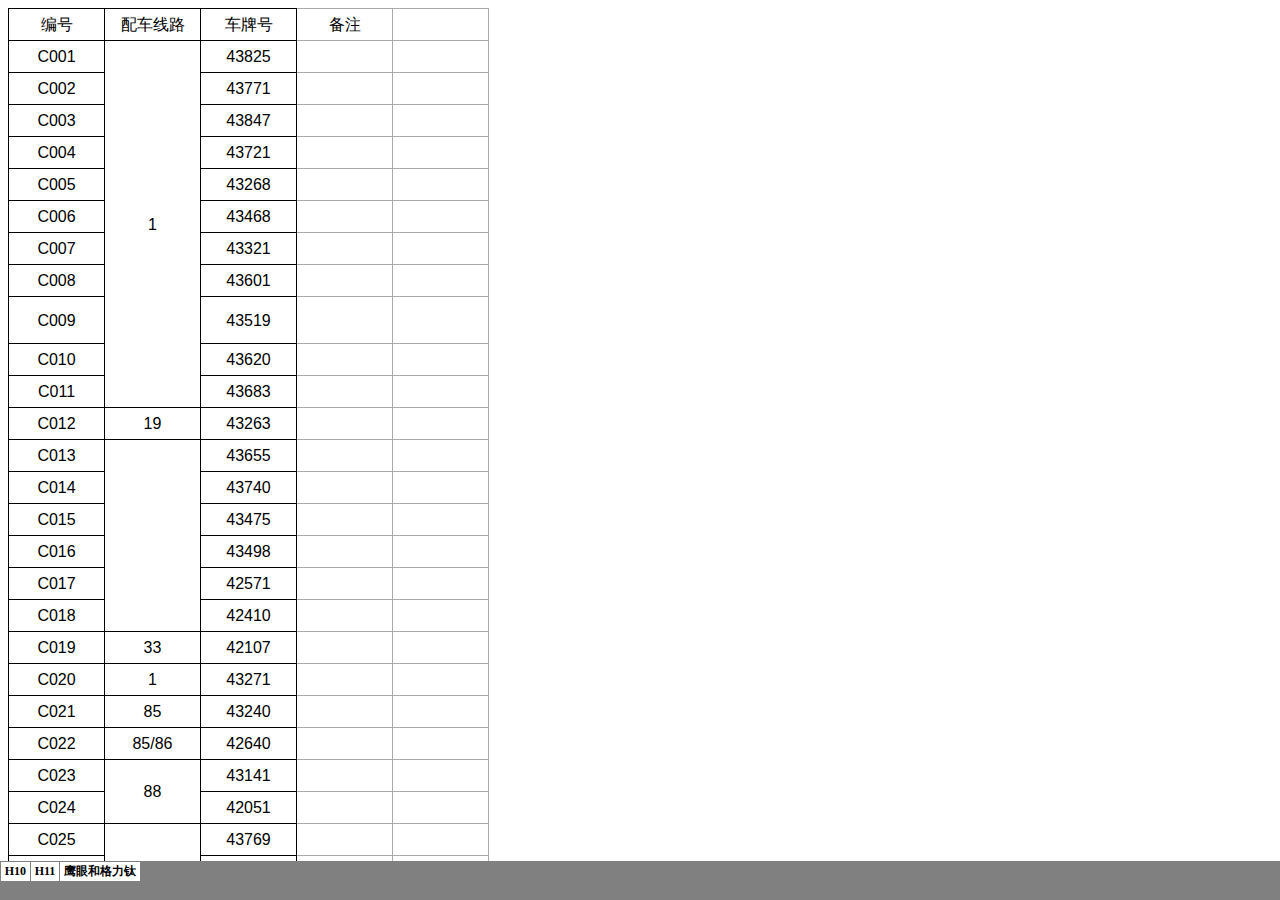
==== commit 3b2fda97: "Add files via upload" ====
--- a/zb.files/sheet001.html
+++ b/zb.files/sheet001.html
@@ -4,7 +4,7 @@
 xmlns="http://www.w3.org/TR/REC-html40">
 
 <head>
-<meta http-equiv=Content-Type content="text/html; charset=gb2312">
+<meta http-equiv=Content-Type content="text/html; charset=utf-8">
 <meta name=ProgId content=Excel.Sheet>
 <meta name=Generator content="Microsoft Excel 15">
 <link id=Main-File rel=Main-File href="../zb.html">
@@ -56,12 +56,13 @@
 <![endif]>
 </head>
 
-<body link="#0563C1" vlink="#954F72">
+<body link=blue vlink=fuchsia>
 
 <table border=0 cellpadding=0 cellspacing=0 width=480 style='border-collapse:
  collapse;table-layout:fixed;width:360pt'>
  <col width=96 span=5 style='mso-width-source:userset;mso-width-alt:3072;
  width:72pt'>
+ <col width=62 style='mso-width-source:userset;mso-width-alt:1984;width:47pt'>
  <tr height=32 style='mso-height-source:userset;height:24.0pt'>
   <td height=32 class=xl65 width=96 style='height:24.0pt;width:72pt'>编号</td>
   <td class=xl65 width=96 style='border-left:none;width:72pt'>配车线路</td>
@@ -71,77 +72,67 @@
  </tr>
  <tr height=32 style='mso-height-source:userset;height:24.0pt'>
   <td height=32 class=xl65 style='height:24.0pt;border-top:none'>C001</td>
-  <td class=xl75 align=center style='border-top:none;border-left:none'>1</td>
+  <td rowspan=11 class=xl66 style='border-top:none'>1</td>
   <td class=xl66 style='border-top:none;border-left:none'>43825</td>
   <td class=xl67 style='border-top:none;border-left:none'>　</td>
   <td class=xl68 style='border-top:none;border-left:none'>　</td>
  </tr>
  <tr height=32 style='mso-height-source:userset;height:24.0pt'>
   <td height=32 class=xl65 style='height:24.0pt;border-top:none'>C002</td>
-  <td class=xl77 style='border-top:none;border-left:none'>　</td>
   <td class=xl66 style='border-top:none;border-left:none'>43771</td>
   <td class=xl67 style='border-top:none;border-left:none'>　</td>
   <td class=xl68 style='border-top:none;border-left:none'>　</td>
  </tr>
  <tr height=32 style='mso-height-source:userset;height:24.0pt'>
   <td height=32 class=xl65 style='height:24.0pt;border-top:none'>C003</td>
-  <td class=xl77 style='border-top:none;border-left:none'>　</td>
   <td class=xl66 style='border-top:none;border-left:none'>43847</td>
   <td class=xl67 style='border-top:none;border-left:none'>　</td>
   <td class=xl68 style='border-top:none;border-left:none'>　</td>
  </tr>
  <tr height=32 style='mso-height-source:userset;height:24.0pt'>
   <td height=32 class=xl65 style='height:24.0pt;border-top:none'>C004</td>
-  <td class=xl77 style='border-top:none;border-left:none'>　</td>
   <td class=xl66 style='border-top:none;border-left:none'>43721</td>
   <td class=xl67 style='border-top:none;border-left:none'>　</td>
   <td class=xl68 style='border-top:none;border-left:none'>　</td>
  </tr>
  <tr height=32 style='mso-height-source:userset;height:24.0pt'>
   <td height=32 class=xl65 style='height:24.0pt;border-top:none'>C005</td>
-  <td class=xl77 style='border-top:none;border-left:none'>　</td>
   <td class=xl66 style='border-top:none;border-left:none'>43268</td>
   <td class=xl67 style='border-top:none;border-left:none'>　</td>
   <td class=xl68 style='border-top:none;border-left:none'>　</td>
  </tr>
  <tr height=32 style='mso-height-source:userset;height:24.0pt'>
   <td height=32 class=xl65 style='height:24.0pt;border-top:none'>C006</td>
-  <td class=xl77 style='border-top:none;border-left:none'>　</td>
   <td class=xl66 style='border-top:none;border-left:none'>43468</td>
   <td class=xl67 style='border-top:none;border-left:none'>　</td>
   <td class=xl68 style='border-top:none;border-left:none'>　</td>
  </tr>
  <tr height=32 style='mso-height-source:userset;height:24.0pt'>
   <td height=32 class=xl65 style='height:24.0pt;border-top:none'>C007</td>
-  <td class=xl77 style='border-top:none;border-left:none'>　</td>
   <td class=xl66 style='border-top:none;border-left:none'>43321</td>
   <td class=xl67 style='border-top:none;border-left:none'>　</td>
   <td class=xl68 style='border-top:none;border-left:none'>　</td>
  </tr>
  <tr height=32 style='mso-height-source:userset;height:24.0pt'>
   <td height=32 class=xl65 style='height:24.0pt;border-top:none'>C008</td>
-  <td class=xl77 style='border-top:none;border-left:none'>　</td>
   <td class=xl66 style='border-top:none;border-left:none'>43601</td>
   <td class=xl67 style='border-top:none;border-left:none'>　</td>
   <td class=xl68 style='border-top:none;border-left:none'>　</td>
  </tr>
  <tr height=32 style='mso-height-source:userset;height:24.0pt'>
   <td height=32 class=xl65 style='height:24.0pt;border-top:none'>C009</td>
-  <td class=xl77 style='border-top:none;border-left:none'>　</td>
   <td class=xl66 style='border-top:none;border-left:none'>43519</td>
   <td class=xl67 style='border-top:none;border-left:none'>　</td>
   <td class=xl69 style='border-top:none;border-left:none'>　</td>
  </tr>
  <tr height=32 style='mso-height-source:userset;height:24.0pt'>
   <td height=32 class=xl65 style='height:24.0pt;border-top:none'>C010</td>
-  <td class=xl77 style='border-top:none;border-left:none'>　</td>
   <td class=xl66 style='border-top:none;border-left:none'>43620</td>
   <td class=xl67 style='border-top:none;border-left:none'>　</td>
   <td class=xl68 style='border-top:none;border-left:none'>　</td>
  </tr>
  <tr height=32 style='mso-height-source:userset;height:24.0pt'>
   <td height=32 class=xl65 style='height:24.0pt;border-top:none'>C011</td>
-  <td class=xl77 style='border-top:none;border-left:none'>　</td>
   <td class=xl66 style='border-top:none;border-left:none'>43683</td>
   <td class=xl67 style='border-top:none;border-left:none'>　</td>
   <td class=xl68 style='border-top:none;border-left:none'>　</td>
@@ -155,42 +146,37 @@
  </tr>
  <tr height=32 style='mso-height-source:userset;height:24.0pt'>
   <td height=32 class=xl65 style='height:24.0pt;border-top:none'>C013</td>
-  <td class=xl77 style='border-top:none;border-left:none'>　</td>
+  <td rowspan=6 class=xl77 style='border-top:none'>　</td>
   <td class=xl66 style='border-top:none;border-left:none'>43655</td>
   <td class=xl67 style='border-top:none;border-left:none'>　</td>
   <td class=xl68 style='border-top:none;border-left:none'>　</td>
  </tr>
  <tr height=32 style='mso-height-source:userset;height:24.0pt'>
   <td height=32 class=xl65 style='height:24.0pt;border-top:none'>C014</td>
-  <td class=xl77 style='border-top:none;border-left:none'>　</td>
   <td class=xl66 style='border-top:none;border-left:none'>43740</td>
   <td class=xl67 style='border-top:none;border-left:none'>　</td>
   <td class=xl68 style='border-top:none;border-left:none'>　</td>
  </tr>
  <tr height=32 style='mso-height-source:userset;height:24.0pt'>
   <td height=32 class=xl65 style='height:24.0pt;border-top:none'>C015</td>
-  <td class=xl77 style='border-top:none;border-left:none'>　</td>
   <td class=xl66 style='border-top:none;border-left:none'>43475</td>
   <td class=xl67 style='border-top:none;border-left:none'>　</td>
   <td class=xl68 style='border-top:none;border-left:none'>　</td>
  </tr>
  <tr height=32 style='mso-height-source:userset;height:24.0pt'>
   <td height=32 class=xl65 style='height:24.0pt;border-top:none'>C016</td>
-  <td class=xl77 style='border-top:none;border-left:none'>　</td>
   <td class=xl66 style='border-top:none;border-left:none'>43498</td>
   <td class=xl67 style='border-top:none;border-left:none'>　</td>
   <td class=xl68 style='border-top:none;border-left:none'>　</td>
  </tr>
  <tr height=32 style='mso-height-source:userset;height:24.0pt'>
   <td height=32 class=xl65 style='height:24.0pt;border-top:none'>C017</td>
-  <td class=xl77 style='border-top:none;border-left:none'>　</td>
   <td class=xl66 style='border-top:none;border-left:none'>42571</td>
   <td class=xl67 style='border-top:none;border-left:none'>　</td>
   <td class=xl68 style='border-top:none;border-left:none'>　</td>
  </tr>
  <tr height=32 style='mso-height-source:userset;height:24.0pt'>
   <td height=32 class=xl65 style='height:24.0pt;border-top:none'>C018</td>
-  <td class=xl77 style='border-top:none;border-left:none'>　</td>
   <td class=xl66 style='border-top:none;border-left:none'>42410</td>
   <td class=xl67 style='border-top:none;border-left:none'>　</td>
   <td class=xl68 style='border-top:none;border-left:none'>　</td>
@@ -225,35 +211,32 @@
  </tr>
  <tr height=32 style='mso-height-source:userset;height:24.0pt'>
   <td height=32 class=xl65 style='height:24.0pt;border-top:none'>C023</td>
-  <td class=xl75 align=center style='border-top:none;border-left:none'>88</td>
+  <td rowspan=2 class=xl66 style='border-top:none'>88</td>
   <td class=xl66 style='border-top:none;border-left:none'>43141</td>
   <td class=xl67 style='border-top:none;border-left:none'>　</td>
   <td class=xl68 style='border-top:none;border-left:none'>　</td>
  </tr>
  <tr height=32 style='mso-height-source:userset;height:24.0pt'>
   <td height=32 class=xl65 style='height:24.0pt;border-top:none'>C024</td>
-  <td class=xl75 style='border-top:none;border-left:none'>　</td>
   <td class=xl66 style='border-top:none;border-left:none'>42051</td>
   <td class=xl67 style='border-top:none;border-left:none'>　</td>
   <td class=xl68 style='border-top:none;border-left:none'>　</td>
  </tr>
  <tr height=32 style='mso-height-source:userset;height:24.0pt'>
   <td height=32 class=xl65 style='height:24.0pt;border-top:none'>C025</td>
-  <td class=xl75 align=center style='border-top:none;border-left:none'>5</td>
+  <td rowspan=3 class=xl66 style='border-top:none'>5</td>
   <td class=xl66 style='border-top:none;border-left:none'>43769</td>
   <td class=xl67 style='border-top:none;border-left:none'>　</td>
   <td class=xl68 style='border-top:none;border-left:none'>　</td>
  </tr>
  <tr height=32 style='mso-height-source:userset;height:24.0pt'>
   <td height=32 class=xl65 style='height:24.0pt;border-top:none'>C026</td>
-  <td class=xl75 style='border-top:none;border-left:none'>　</td>
   <td class=xl66 style='border-top:none;border-left:none'>43851</td>
   <td class=xl67 style='border-top:none;border-left:none'>　</td>
   <td class=xl68 style='border-top:none;border-left:none'>　</td>
  </tr>
  <tr height=32 style='mso-height-source:userset;height:24.0pt'>
   <td height=32 class=xl65 style='height:24.0pt;border-top:none'>C027</td>
-  <td class=xl75 style='border-top:none;border-left:none'>　</td>
   <td class=xl66 style='border-top:none;border-left:none'>43653</td>
   <td class=xl67 style='border-top:none;border-left:none'>　</td>
   <td class=xl68 style='border-top:none;border-left:none'>　</td>
@@ -267,35 +250,32 @@
  </tr>
  <tr height=32 style='mso-height-source:userset;height:24.0pt'>
   <td height=32 class=xl65 style='height:24.0pt;border-top:none'>C029</td>
-  <td class=xl75 align=center style='border-top:none;border-left:none'>89</td>
+  <td rowspan=3 class=xl66 style='border-top:none'>89</td>
   <td class=xl66 style='border-top:none;border-left:none'>43848</td>
   <td class=xl67 style='border-top:none;border-left:none'>　</td>
   <td class=xl68 style='border-top:none;border-left:none'>　</td>
  </tr>
  <tr height=32 style='mso-height-source:userset;height:24.0pt'>
   <td height=32 class=xl65 style='height:24.0pt;border-top:none'>C030</td>
-  <td class=xl75 style='border-top:none;border-left:none'>　</td>
   <td class=xl66 style='border-top:none;border-left:none'>43729</td>
   <td class=xl67 style='border-top:none;border-left:none'>　</td>
   <td class=xl68 style='border-top:none;border-left:none'>　</td>
  </tr>
  <tr height=32 style='mso-height-source:userset;height:24.0pt'>
   <td height=32 class=xl65 style='height:24.0pt;border-top:none'>C031</td>
-  <td class=xl75 style='border-top:none;border-left:none'>　</td>
   <td class=xl66 style='border-top:none;border-left:none'>43756</td>
   <td class=xl67 style='border-top:none;border-left:none'>　</td>
   <td class=xl68 style='border-top:none;border-left:none'>　</td>
  </tr>
  <tr height=32 style='mso-height-source:userset;height:24.0pt'>
   <td height=32 class=xl65 style='height:24.0pt;border-top:none'>C032</td>
-  <td class=xl75 align=center style='border-top:none;border-left:none'>17</td>
+  <td rowspan=2 class=xl66 style='border-top:none'>17</td>
   <td class=xl66 style='border-top:none;border-left:none'>43757</td>
   <td class=xl67 style='border-top:none;border-left:none'>　</td>
   <td class=xl68 style='border-top:none;border-left:none'>　</td>
  </tr>
  <tr height=32 style='mso-height-source:userset;height:24.0pt'>
   <td height=32 class=xl65 style='height:24.0pt;border-top:none'>C033</td>
-  <td class=xl75 style='border-top:none;border-left:none'>　</td>
   <td class=xl66 style='border-top:none;border-left:none'>43147</td>
   <td class=xl67 style='border-top:none;border-left:none'>　</td>
   <td class=xl68 style='border-top:none;border-left:none'>　</td>
@@ -323,14 +303,13 @@
  </tr>
  <tr height=32 style='mso-height-source:userset;height:24.0pt'>
   <td height=32 class=xl65 style='height:24.0pt;border-top:none'>C037</td>
-  <td class=xl75 align=center style='border-top:none;border-left:none'>3</td>
+  <td rowspan=2 class=xl66 style='border-top:none'>3</td>
   <td class=xl66 style='border-top:none;border-left:none'>43830</td>
   <td class=xl67 style='border-top:none;border-left:none'>　</td>
   <td class=xl68 style='border-top:none;border-left:none'>　</td>
  </tr>
  <tr height=32 style='mso-height-source:userset;height:24.0pt'>
   <td height=32 class=xl65 style='height:24.0pt;border-top:none'>C038</td>
-  <td class=xl75 style='border-top:none;border-left:none'>　</td>
   <td class=xl66 style='border-top:none;border-left:none'>43813</td>
   <td class=xl67 style='border-top:none;border-left:none'>　</td>
   <td class=xl68 style='border-top:none;border-left:none'>　</td>
@@ -351,154 +330,136 @@
  </tr>
  <tr height=32 style='mso-height-source:userset;height:24.0pt'>
   <td height=32 class=xl65 style='height:24.0pt;border-top:none'>C041</td>
-  <td class=xl75 align=center style='border-top:none;border-left:none'>19</td>
+  <td rowspan=6 class=xl66 style='border-top:none'>19</td>
   <td class=xl66 style='border-top:none;border-left:none'>43669</td>
   <td class=xl67 style='border-top:none;border-left:none'>　</td>
   <td class=xl68 style='border-top:none;border-left:none'>　</td>
  </tr>
  <tr height=32 style='mso-height-source:userset;height:24.0pt'>
   <td height=32 class=xl65 style='height:24.0pt;border-top:none'>C042</td>
-  <td class=xl75 style='border-top:none;border-left:none'>　</td>
   <td class=xl66 style='border-top:none;border-left:none'>43781</td>
   <td class=xl67 style='border-top:none;border-left:none'>　</td>
   <td class=xl68 style='border-top:none;border-left:none'>　</td>
  </tr>
  <tr height=32 style='mso-height-source:userset;height:24.0pt'>
   <td height=32 class=xl65 style='height:24.0pt;border-top:none'>C043</td>
-  <td class=xl75 style='border-top:none;border-left:none'>　</td>
   <td class=xl66 style='border-top:none;border-left:none'>43411</td>
   <td class=xl67 style='border-top:none;border-left:none'>　</td>
   <td class=xl68 style='border-top:none;border-left:none'>　</td>
  </tr>
  <tr height=32 style='mso-height-source:userset;height:24.0pt'>
   <td height=32 class=xl65 style='height:24.0pt;border-top:none'>C044</td>
-  <td class=xl75 style='border-top:none;border-left:none'>　</td>
   <td class=xl66 style='border-top:none;border-left:none'>43673</td>
   <td class=xl67 style='border-top:none;border-left:none'>　</td>
   <td class=xl68 style='border-top:none;border-left:none'>　</td>
  </tr>
  <tr height=32 style='mso-height-source:userset;height:24.0pt'>
   <td height=32 class=xl65 style='height:24.0pt;border-top:none'>C045</td>
-  <td class=xl75 style='border-top:none;border-left:none'>　</td>
   <td class=xl66 style='border-top:none;border-left:none'>43801</td>
   <td class=xl67 style='border-top:none;border-left:none'>　</td>
   <td class=xl68 style='border-top:none;border-left:none'>　</td>
  </tr>
  <tr height=32 style='mso-height-source:userset;height:24.0pt'>
   <td height=32 class=xl65 style='height:24.0pt;border-top:none'>C046</td>
-  <td class=xl75 style='border-top:none;border-left:none'>　</td>
   <td class=xl66 style='border-top:none;border-left:none'>43230</td>
   <td class=xl67 style='border-top:none;border-left:none'>　</td>
   <td class=xl68 style='border-top:none;border-left:none'>　</td>
  </tr>
  <tr height=32 style='mso-height-source:userset;height:24.0pt'>
   <td height=32 class=xl65 style='height:24.0pt;border-top:none'>C047</td>
-  <td class=xl75 align=center style='border-top:none;border-left:none'>24</td>
+  <td rowspan=2 class=xl66 style='border-top:none'>24</td>
   <td class=xl66 style='border-top:none;border-left:none'>43448</td>
   <td class=xl67 style='border-top:none;border-left:none'>　</td>
   <td class=xl68 style='border-top:none;border-left:none'>　</td>
  </tr>
  <tr height=32 style='mso-height-source:userset;height:24.0pt'>
   <td height=32 class=xl65 style='height:24.0pt;border-top:none'>C048</td>
-  <td class=xl75 style='border-top:none;border-left:none'>　</td>
   <td class=xl66 style='border-top:none;border-left:none'>43279</td>
   <td class=xl67 style='border-top:none;border-left:none'>　</td>
   <td class=xl68 style='border-top:none;border-left:none'>　</td>
  </tr>
  <tr height=32 style='mso-height-source:userset;height:24.0pt'>
   <td height=32 class=xl65 style='height:24.0pt;border-top:none'>C049</td>
-  <td class=xl75 align=center style='border-top:none;border-left:none'>33</td>
+  <td rowspan=10 class=xl66 style='border-top:none'>33</td>
   <td class=xl66 style='border-top:none;border-left:none'>42641</td>
   <td class=xl67 style='border-top:none;border-left:none'>　</td>
   <td class=xl68 style='border-top:none;border-left:none'>　</td>
  </tr>
  <tr height=32 style='mso-height-source:userset;height:24.0pt'>
   <td height=32 class=xl65 style='height:24.0pt;border-top:none'>C050</td>
-  <td class=xl75 style='border-top:none;border-left:none'>　</td>
   <td class=xl66 style='border-top:none;border-left:none'>42701</td>
   <td class=xl67 style='border-top:none;border-left:none'>　</td>
   <td class=xl68 style='border-top:none;border-left:none'>　</td>
  </tr>
  <tr height=32 style='mso-height-source:userset;height:24.0pt'>
   <td height=32 class=xl65 style='height:24.0pt;border-top:none'>C051</td>
-  <td class=xl75 style='border-top:none;border-left:none'>　</td>
   <td class=xl66 style='border-top:none;border-left:none'>42213</td>
   <td class=xl67 style='border-top:none;border-left:none'>　</td>
   <td class=xl68 style='border-top:none;border-left:none'>　</td>
  </tr>
  <tr height=32 style='mso-height-source:userset;height:24.0pt'>
   <td height=32 class=xl65 style='height:24.0pt;border-top:none'>C052</td>
-  <td class=xl75 style='border-top:none;border-left:none'>　</td>
   <td class=xl66 style='border-top:none;border-left:none'>42940</td>
   <td class=xl67 style='border-top:none;border-left:none'>　</td>
   <td class=xl68 style='border-top:none;border-left:none'>　</td>
  </tr>
  <tr height=32 style='mso-height-source:userset;height:24.0pt'>
   <td height=32 class=xl65 style='height:24.0pt;border-top:none'>C053</td>
-  <td class=xl75 style='border-top:none;border-left:none'>　</td>
   <td class=xl66 style='border-top:none;border-left:none'>38241</td>
   <td class=xl67 style='border-top:none;border-left:none'>　</td>
   <td class=xl68 style='border-top:none;border-left:none'>　</td>
  </tr>
  <tr height=32 style='mso-height-source:userset;height:24.0pt'>
   <td height=32 class=xl65 style='height:24.0pt;border-top:none'>C054</td>
-  <td class=xl75 style='border-top:none;border-left:none'>　</td>
   <td class=xl66 style='border-top:none;border-left:none'>43148</td>
   <td class=xl67 style='border-top:none;border-left:none'>　</td>
   <td class=xl68 style='border-top:none;border-left:none'>　</td>
  </tr>
  <tr height=32 style='mso-height-source:userset;height:24.0pt'>
   <td height=32 class=xl65 style='height:24.0pt;border-top:none'>C055</td>
-  <td class=xl75 style='border-top:none;border-left:none'>　</td>
   <td class=xl66 style='border-top:none;border-left:none'>43328</td>
   <td class=xl67 style='border-top:none;border-left:none'>　</td>
   <td class=xl68 style='border-top:none;border-left:none'>　</td>
  </tr>
  <tr height=32 style='mso-height-source:userset;height:24.0pt'>
   <td height=32 class=xl65 style='height:24.0pt;border-top:none'>C056</td>
-  <td class=xl75 style='border-top:none;border-left:none'>　</td>
   <td class=xl66 style='border-top:none;border-left:none'>43637</td>
   <td class=xl67 style='border-top:none;border-left:none'>　</td>
   <td class=xl68 style='border-top:none;border-left:none'>　</td>
  </tr>
  <tr height=32 style='mso-height-source:userset;height:24.0pt'>
   <td height=32 class=xl65 style='height:24.0pt;border-top:none'>C057</td>
-  <td class=xl75 style='border-top:none;border-left:none'>　</td>
   <td class=xl66 style='border-top:none;border-left:none'>41746</td>
   <td class=xl67 style='border-top:none;border-left:none'>　</td>
   <td class=xl68 style='border-top:none;border-left:none'>　</td>
  </tr>
  <tr height=32 style='mso-height-source:userset;height:24.0pt'>
   <td height=32 class=xl65 style='height:24.0pt;border-top:none'>C058</td>
-  <td class=xl75 style='border-top:none;border-left:none'>　</td>
   <td class=xl66 style='border-top:none;border-left:none'>42547</td>
   <td class=xl67 style='border-top:none;border-left:none'>　</td>
   <td class=xl68 style='border-top:none;border-left:none'>　</td>
  </tr>
  <tr height=32 style='mso-height-source:userset;height:24.0pt'>
   <td height=32 class=xl65 style='height:24.0pt;border-top:none'>C059</td>
-  <td class=xl75 align=center style='border-top:none;border-left:none'>24</td>
+  <td rowspan=4 class=xl66 style='border-top:none'>24</td>
   <td class=xl66 style='border-top:none;border-left:none'>43061</td>
   <td class=xl67 style='border-top:none;border-left:none'>　</td>
   <td class=xl68 style='border-top:none;border-left:none'>　</td>
  </tr>
  <tr height=32 style='mso-height-source:userset;height:24.0pt'>
   <td height=32 class=xl65 style='height:24.0pt;border-top:none'>C060</td>
-  <td class=xl75 style='border-top:none;border-left:none'>　</td>
   <td class=xl66 style='border-top:none;border-left:none'>43101</td>
   <td class=xl67 style='border-top:none;border-left:none'>　</td>
   <td class=xl68 style='border-top:none;border-left:none'>　</td>
  </tr>
  <tr height=32 style='mso-height-source:userset;height:24.0pt'>
   <td height=32 class=xl65 style='height:24.0pt;border-top:none'>C061</td>
-  <td class=xl75 style='border-top:none;border-left:none'>　</td>
   <td class=xl66 style='border-top:none;border-left:none'>43203</td>
   <td class=xl67 style='border-top:none;border-left:none'>　</td>
   <td class=xl68 style='border-top:none;border-left:none'>　</td>
  </tr>
  <tr height=32 style='mso-height-source:userset;height:24.0pt'>
   <td height=32 class=xl65 style='height:24.0pt;border-top:none'>C062</td>
-  <td class=xl75 style='border-top:none;border-left:none'>　</td>
   <td class=xl66 style='border-top:none;border-left:none'>42645</td>
   <td class=xl67 style='border-top:none;border-left:none'>　</td>
   <td class=xl68 style='border-top:none;border-left:none'>　</td>
@@ -540,49 +501,44 @@
  </tr>
  <tr height=32 style='mso-height-source:userset;height:24.0pt'>
   <td height=32 class=xl65 style='height:24.0pt;border-top:none'>C068</td>
-  <td class=xl75 align=center style='border-top:none;border-left:none'>58</td>
+  <td rowspan=4 class=xl66 style='border-top:none'>58</td>
   <td class=xl66 style='border-top:none;border-left:none'>43720</td>
   <td class=xl67 style='border-top:none;border-left:none'>　</td>
   <td class=xl68 style='border-top:none;border-left:none'>　</td>
  </tr>
  <tr height=32 style='mso-height-source:userset;height:24.0pt'>
   <td height=32 class=xl65 style='height:24.0pt;border-top:none'>C069</td>
-  <td class=xl75 style='border-top:none;border-left:none'>　</td>
   <td class=xl66 style='border-top:none;border-left:none'>43791</td>
   <td class=xl67 style='border-top:none;border-left:none'>　</td>
   <td class=xl68 style='border-top:none;border-left:none'>　</td>
  </tr>
  <tr height=32 style='mso-height-source:userset;height:24.0pt'>
   <td height=32 class=xl65 style='height:24.0pt;border-top:none'>C070</td>
-  <td class=xl75 style='border-top:none;border-left:none'>　</td>
   <td class=xl66 style='border-top:none;border-left:none'>43575</td>
   <td class=xl67 style='border-top:none;border-left:none'>　</td>
   <td class=xl68 style='border-top:none;border-left:none'>　</td>
  </tr>
  <tr height=32 style='mso-height-source:userset;height:24.0pt'>
   <td height=32 class=xl65 style='height:24.0pt;border-top:none'>C071</td>
-  <td class=xl75 style='border-top:none;border-left:none'>　</td>
   <td class=xl66 style='border-top:none;border-left:none'>43609</td>
   <td class=xl67 style='border-top:none;border-left:none'>　</td>
   <td class=xl68 style='border-top:none;border-left:none'>　</td>
  </tr>
  <tr height=32 style='mso-height-source:userset;height:24.0pt'>
   <td height=32 class=xl65 style='height:24.0pt;border-top:none'>C072</td>
-  <td class=xl75 align=center style='border-top:none;border-left:none'>9</td>
+  <td rowspan=3 class=xl66 style='border-top:none'>9</td>
   <td class=xl66 style='border-top:none;border-left:none'>43500</td>
   <td class=xl67 style='border-top:none;border-left:none'>　</td>
   <td class=xl68 style='border-top:none;border-left:none'>　</td>
  </tr>
  <tr height=32 style='mso-height-source:userset;height:24.0pt'>
   <td height=32 class=xl65 style='height:24.0pt;border-top:none'>C073</td>
-  <td class=xl75 style='border-top:none;border-left:none'>　</td>
   <td class=xl66 style='border-top:none;border-left:none'>43841</td>
   <td class=xl67 style='border-top:none;border-left:none'>　</td>
   <td class=xl68 style='border-top:none;border-left:none'>　</td>
  </tr>
  <tr height=32 style='mso-height-source:userset;height:24.0pt'>
   <td height=32 class=xl65 style='height:24.0pt;border-top:none'>C074</td>
-  <td class=xl75 style='border-top:none;border-left:none'>　</td>
   <td class=xl66 style='border-top:none;border-left:none'>43621</td>
   <td class=xl67 style='border-top:none;border-left:none'>　</td>
   <td class=xl68 style='border-top:none;border-left:none'>　</td>
@@ -610,28 +566,25 @@
  </tr>
  <tr height=32 style='mso-height-source:userset;height:24.0pt'>
   <td height=32 class=xl65 style='height:24.0pt;border-top:none'>C078</td>
-  <td class=xl75 align=center style='border-top:none;border-left:none'>13</td>
+  <td rowspan=4 class=xl66 style='border-top:none'>13</td>
   <td class=xl66 style='border-top:none;border-left:none'>43755</td>
   <td class=xl67 style='border-top:none;border-left:none'>　</td>
   <td class=xl68 style='border-top:none;border-left:none'>　</td>
  </tr>
  <tr height=32 style='mso-height-source:userset;height:24.0pt'>
   <td height=32 class=xl65 style='height:24.0pt;border-top:none'>C079</td>
-  <td class=xl75 style='border-top:none;border-left:none'>　</td>
   <td class=xl66 style='border-top:none;border-left:none'>43845</td>
   <td class=xl67 style='border-top:none;border-left:none'>　</td>
   <td class=xl68 style='border-top:none;border-left:none'>　</td>
  </tr>
  <tr height=32 style='mso-height-source:userset;height:24.0pt'>
   <td height=32 class=xl65 style='height:24.0pt;border-top:none'>C080</td>
-  <td class=xl75 style='border-top:none;border-left:none'>　</td>
   <td class=xl66 style='border-top:none;border-left:none'>43810</td>
   <td class=xl67 style='border-top:none;border-left:none'>　</td>
   <td class=xl68 style='border-top:none;border-left:none'>　</td>
  </tr>
  <tr height=32 style='mso-height-source:userset;height:24.0pt'>
   <td height=32 class=xl65 style='height:24.0pt;border-top:none'>C081</td>
-  <td class=xl75 style='border-top:none;border-left:none'>　</td>
   <td class=xl66 style='border-top:none;border-left:none'>43706</td>
   <td class=xl67 style='border-top:none;border-left:none'>　</td>
   <td class=xl68 style='border-top:none;border-left:none'>　</td>
@@ -666,21 +619,19 @@
  </tr>
  <tr height=32 style='mso-height-source:userset;height:24.0pt'>
   <td height=32 class=xl65 style='height:24.0pt;border-top:none'>C086</td>
-  <td class=xl75 align=center style='border-top:none;border-left:none'>88</td>
+  <td rowspan=3 class=xl66 style='border-top:none'>88</td>
   <td class=xl66 style='border-top:none;border-left:none'>43567</td>
   <td class=xl67 style='border-top:none;border-left:none'>　</td>
   <td class=xl68 style='border-top:none;border-left:none'>　</td>
  </tr>
  <tr height=32 style='mso-height-source:userset;height:24.0pt'>
   <td height=32 class=xl65 style='height:24.0pt;border-top:none'>C087</td>
-  <td class=xl75 style='border-top:none;border-left:none'>　</td>
   <td class=xl66 style='border-top:none;border-left:none'>43437</td>
   <td class=xl67 style='border-top:none;border-left:none'>　</td>
   <td class=xl68 style='border-top:none;border-left:none'>　</td>
  </tr>
  <tr height=32 style='mso-height-source:userset;height:24.0pt'>
   <td height=32 class=xl65 style='height:24.0pt;border-top:none'>C088</td>
-  <td class=xl75 style='border-top:none;border-left:none'>　</td>
   <td class=xl66 style='border-top:none;border-left:none'>43178</td>
   <td class=xl67 style='border-top:none;border-left:none'>　</td>
   <td class=xl68 style='border-top:none;border-left:none'>　</td>
@@ -722,35 +673,32 @@
  </tr>
  <tr height=32 style='mso-height-source:userset;height:24.0pt'>
   <td height=32 class=xl65 style='height:24.0pt;border-top:none'>C094</td>
-  <td class=xl75 align=center style='border-top:none;border-left:none'>88</td>
+  <td rowspan=3 class=xl66 style='border-top:none'>88</td>
   <td class=xl66 style='border-top:none;border-left:none'>43790</td>
   <td class=xl67 style='border-top:none;border-left:none'>　</td>
   <td class=xl68 style='border-top:none;border-left:none'>　</td>
  </tr>
  <tr height=32 style='mso-height-source:userset;height:24.0pt'>
   <td height=32 class=xl65 style='height:24.0pt;border-top:none'>C095</td>
-  <td class=xl75 style='border-top:none;border-left:none'>　</td>
   <td class=xl66 style='border-top:none;border-left:none'>43307</td>
   <td class=xl67 style='border-top:none;border-left:none'>　</td>
   <td class=xl68 style='border-top:none;border-left:none'>　</td>
  </tr>
  <tr height=32 style='mso-height-source:userset;height:24.0pt'>
   <td height=32 class=xl65 style='height:24.0pt;border-top:none'>C096</td>
-  <td class=xl75 style='border-top:none;border-left:none'>　</td>
   <td class=xl66 style='border-top:none;border-left:none'>43591</td>
   <td class=xl67 style='border-top:none;border-left:none'>　</td>
   <td class=xl68 style='border-top:none;border-left:none'>　</td>
  </tr>
  <tr height=32 style='mso-height-source:userset;height:24.0pt'>
   <td height=32 class=xl65 style='height:24.0pt;border-top:none'>C097</td>
-  <td class=xl75 align=center style='border-top:none;border-left:none'>23</td>
+  <td rowspan=2 class=xl66 style='border-top:none'>23</td>
   <td class=xl66 style='border-top:none;border-left:none'>43710</td>
   <td class=xl67 style='border-top:none;border-left:none'>　</td>
   <td class=xl68 style='border-top:none;border-left:none'>　</td>
  </tr>
  <tr height=32 style='mso-height-source:userset;height:24.0pt'>
   <td height=32 class=xl65 style='height:24.0pt;border-top:none'>C098</td>
-  <td class=xl75 style='border-top:none;border-left:none'>　</td>
   <td class=xl66 style='border-top:none;border-left:none'>43816</td>
   <td class=xl67 style='border-top:none;border-left:none'>　</td>
   <td class=xl68 style='border-top:none;border-left:none'>　</td>
@@ -792,21 +740,19 @@
  </tr>
  <tr height=32 style='mso-height-source:userset;height:24.0pt'>
   <td height=32 class=xl65 style='height:24.0pt;border-top:none'>C104</td>
-  <td class=xl75 align=center style='border-top:none;border-left:none'>81</td>
+  <td rowspan=3 class=xl66 style='border-top:none'>81</td>
   <td class=xl66 style='border-top:none;border-left:none'>43645</td>
   <td class=xl67 style='border-top:none;border-left:none'>　</td>
   <td class=xl68 style='border-top:none;border-left:none'>　</td>
  </tr>
  <tr height=32 style='mso-height-source:userset;height:24.0pt'>
   <td height=32 class=xl65 style='height:24.0pt;border-top:none'>C105</td>
-  <td class=xl75 style='border-top:none;border-left:none'>　</td>
   <td class=xl66 style='border-top:none;border-left:none'>43605</td>
   <td class=xl67 style='border-top:none;border-left:none'>　</td>
   <td class=xl68 style='border-top:none;border-left:none'>　</td>
  </tr>
  <tr height=32 style='mso-height-source:userset;height:24.0pt'>
   <td height=32 class=xl65 style='height:24.0pt;border-top:none'>C106</td>
-  <td class=xl75 style='border-top:none;border-left:none'>　</td>
   <td class=xl66 style='border-top:none;border-left:none'>42341</td>
   <td class=xl67 style='border-top:none;border-left:none'>　</td>
   <td class=xl68 style='border-top:none;border-left:none'>　</td>
@@ -820,14 +766,13 @@
  </tr>
  <tr height=32 style='mso-height-source:userset;height:24.0pt'>
   <td height=32 class=xl65 style='height:24.0pt;border-top:none'>C108</td>
-  <td class=xl75 align=center style='border-top:none;border-left:none'>81</td>
+  <td rowspan=2 class=xl66 style='border-top:none'>81</td>
   <td class=xl66 style='border-top:none;border-left:none'>40473</td>
   <td class=xl67 style='border-top:none;border-left:none'>　</td>
   <td class=xl68 style='border-top:none;border-left:none'>　</td>
  </tr>
  <tr height=32 style='mso-height-source:userset;height:24.0pt'>
   <td height=32 class=xl65 style='height:24.0pt;border-top:none'>C109</td>
-  <td class=xl75 style='border-top:none;border-left:none'>　</td>
   <td class=xl66 style='border-top:none;border-left:none'>43047</td>
   <td class=xl67 style='border-top:none;border-left:none'>　</td>
   <td class=xl68 style='border-top:none;border-left:none'>　</td>
@@ -855,14 +800,13 @@
  </tr>
  <tr height=32 style='mso-height-source:userset;height:24.0pt'>
   <td height=32 class=xl65 style='height:24.0pt;border-top:none'>C113</td>
-  <td class=xl75 align=center style='border-top:none;border-left:none'>49</td>
+  <td rowspan=2 class=xl66 style='border-top:none'>49</td>
   <td class=xl66 style='border-top:none;border-left:none'>42725</td>
   <td class=xl67 style='border-top:none;border-left:none'>　</td>
   <td class=xl68 style='border-top:none;border-left:none'>　</td>
  </tr>
  <tr height=32 style='mso-height-source:userset;height:24.0pt'>
   <td height=32 class=xl65 style='height:24.0pt;border-top:none'>C114</td>
-  <td class=xl75 style='border-top:none;border-left:none'>　</td>
   <td class=xl66 style='border-top:none;border-left:none'>43091</td>
   <td class=xl67 style='border-top:none;border-left:none'>　</td>
   <td class=xl68 style='border-top:none;border-left:none'>　</td>
@@ -918,21 +862,19 @@
  </tr>
  <tr height=32 style='mso-height-source:userset;height:24.0pt'>
   <td height=32 class=xl65 style='height:24.0pt;border-top:none'>C122</td>
-  <td class=xl75 align=center style='border-top:none;border-left:none'>56</td>
+  <td rowspan=3 class=xl66 style='border-top:none'>56</td>
   <td class=xl66 style='border-top:none;border-left:none'>43610</td>
   <td class=xl67 style='border-top:none;border-left:none'>　</td>
   <td class=xl68 style='border-top:none;border-left:none'>　</td>
  </tr>
  <tr height=32 style='mso-height-source:userset;height:24.0pt'>
   <td height=32 class=xl65 style='height:24.0pt;border-top:none'>C123</td>
-  <td class=xl75 style='border-top:none;border-left:none'>　</td>
   <td class=xl66 style='border-top:none;border-left:none'>43459</td>
   <td class=xl67 style='border-top:none;border-left:none'>　</td>
   <td class=xl68 style='border-top:none;border-left:none'>　</td>
  </tr>
  <tr height=32 style='mso-height-source:userset;height:24.0pt'>
   <td height=32 class=xl65 style='height:24.0pt;border-top:none'>C124</td>
-  <td class=xl75 style='border-top:none;border-left:none'>　</td>
   <td class=xl66 style='border-top:none;border-left:none'>43625</td>
   <td class=xl67 style='border-top:none;border-left:none'>　</td>
   <td class=xl68 style='border-top:none;border-left:none'>　</td>
@@ -946,42 +888,37 @@
  </tr>
  <tr height=32 style='mso-height-source:userset;height:24.0pt'>
   <td height=32 class=xl65 style='height:24.0pt;border-top:none'>C126</td>
-  <td class=xl75 align=center style='border-top:none;border-left:none'>56</td>
+  <td rowspan=6 class=xl66 style='border-top:none'>56</td>
   <td class=xl66 style='border-top:none;border-left:none'>43748</td>
   <td class=xl67 style='border-top:none;border-left:none'>　</td>
   <td class=xl69 style='border-top:none;border-left:none'>　</td>
  </tr>
  <tr height=32 style='mso-height-source:userset;height:24.0pt'>
   <td height=32 class=xl65 style='height:24.0pt;border-top:none'>C127</td>
-  <td class=xl75 style='border-top:none;border-left:none'>　</td>
   <td class=xl66 style='border-top:none;border-left:none'>43747</td>
   <td class=xl67 style='border-top:none;border-left:none'>　</td>
   <td class=xl68 style='border-top:none;border-left:none'>　</td>
  </tr>
  <tr height=32 style='mso-height-source:userset;height:24.0pt'>
   <td height=32 class=xl65 style='height:24.0pt;border-top:none'>C128</td>
-  <td class=xl75 style='border-top:none;border-left:none'>　</td>
   <td class=xl66 style='border-top:none;border-left:none'>43690</td>
   <td class=xl67 style='border-top:none;border-left:none'>　</td>
   <td class=xl68 style='border-top:none;border-left:none'>　</td>
  </tr>
  <tr height=32 style='mso-height-source:userset;height:24.0pt'>
   <td height=32 class=xl65 style='height:24.0pt;border-top:none'>C129</td>
-  <td class=xl75 style='border-top:none;border-left:none'>　</td>
   <td class=xl66 style='border-top:none;border-left:none'>43649</td>
   <td class=xl67 style='border-top:none;border-left:none'>　</td>
   <td class=xl68 style='border-top:none;border-left:none'>　</td>
  </tr>
  <tr height=32 style='mso-height-source:userset;height:24.0pt'>
   <td height=32 class=xl65 style='height:24.0pt;border-top:none'>C130</td>
-  <td class=xl75 style='border-top:none;border-left:none'>　</td>
   <td class=xl66 style='border-top:none;border-left:none'>43671</td>
   <td class=xl70 style='border-top:none;border-left:none'>已报废</td>
   <td class=xl68 style='border-top:none;border-left:none'>　</td>
  </tr>
  <tr height=32 style='mso-height-source:userset;height:24.0pt'>
   <td height=32 class=xl65 style='height:24.0pt;border-top:none'>C131</td>
-  <td class=xl75 style='border-top:none;border-left:none'>　</td>
   <td class=xl66 style='border-top:none;border-left:none'>43259</td>
   <td class=xl67 style='border-top:none;border-left:none'>　</td>
   <td class=xl68 style='border-top:none;border-left:none'>　</td>
@@ -1016,56 +953,50 @@
  </tr>
  <tr height=32 style='mso-height-source:userset;height:24.0pt'>
   <td height=32 class=xl65 style='height:24.0pt;border-top:none'>C136</td>
-  <td class=xl75 align=center style='border-top:none;border-left:none'>17</td>
+  <td rowspan=6 class=xl66 style='border-top:none'>17</td>
   <td class=xl66 style='border-top:none;border-left:none'>43390</td>
   <td class=xl67 style='border-top:none;border-left:none'>　</td>
   <td class=xl68 style='border-top:none;border-left:none'>　</td>
  </tr>
  <tr height=32 style='mso-height-source:userset;height:24.0pt'>
   <td height=32 class=xl65 style='height:24.0pt;border-top:none'>C137</td>
-  <td class=xl75 style='border-top:none;border-left:none'>　</td>
   <td class=xl66 style='border-top:none;border-left:none'>43870</td>
   <td class=xl67 style='border-top:none;border-left:none'>　</td>
   <td class=xl68 style='border-top:none;border-left:none'>　</td>
  </tr>
  <tr height=32 style='mso-height-source:userset;height:24.0pt'>
   <td height=32 class=xl65 style='height:24.0pt;border-top:none'>C138</td>
-  <td class=xl75 style='border-top:none;border-left:none'>　</td>
   <td class=xl66 style='border-top:none;border-left:none'>43298</td>
   <td class=xl67 style='border-top:none;border-left:none'>　</td>
   <td class=xl68 style='border-top:none;border-left:none'>　</td>
  </tr>
  <tr height=32 style='mso-height-source:userset;height:24.0pt'>
   <td height=32 class=xl65 style='height:24.0pt;border-top:none'>C139</td>
-  <td class=xl75 style='border-top:none;border-left:none'>　</td>
   <td class=xl66 style='border-top:none;border-left:none'>43578</td>
   <td class=xl67 style='border-top:none;border-left:none'>　</td>
   <td class=xl68 style='border-top:none;border-left:none'>　</td>
  </tr>
  <tr height=32 style='mso-height-source:userset;height:24.0pt'>
   <td height=32 class=xl65 style='height:24.0pt;border-top:none'>C140</td>
-  <td class=xl75 style='border-top:none;border-left:none'>　</td>
   <td class=xl66 style='border-top:none;border-left:none'>43895</td>
   <td class=xl67 style='border-top:none;border-left:none'>　</td>
   <td class=xl68 style='border-top:none;border-left:none'>　</td>
  </tr>
  <tr height=32 style='mso-height-source:userset;height:24.0pt'>
   <td height=32 class=xl65 style='height:24.0pt;border-top:none'>C141</td>
-  <td class=xl75 style='border-top:none;border-left:none'>　</td>
   <td class=xl66 style='border-top:none;border-left:none'>43661</td>
   <td class=xl67 style='border-top:none;border-left:none'>　</td>
   <td class=xl68 style='border-top:none;border-left:none'>　</td>
  </tr>
  <tr height=32 style='mso-height-source:userset;height:24.0pt'>
   <td height=32 class=xl65 style='height:24.0pt;border-top:none'>C142</td>
-  <td class=xl75 align=center style='border-top:none;border-left:none'>24</td>
+  <td rowspan=2 class=xl66 style='border-top:none'>24</td>
   <td class=xl66 style='border-top:none;border-left:none'>43395</td>
   <td class=xl67 style='border-top:none;border-left:none'>　</td>
   <td class=xl68 style='border-top:none;border-left:none'>　</td>
  </tr>
  <tr height=32 style='mso-height-source:userset;height:24.0pt'>
   <td height=32 class=xl65 style='height:24.0pt;border-top:none'>C143</td>
-  <td class=xl75 style='border-top:none;border-left:none'>　</td>
   <td class=xl66 style='border-top:none;border-left:none'>43865</td>
   <td class=xl67 style='border-top:none;border-left:none'>　</td>
   <td class=xl68 style='border-top:none;border-left:none'>　</td>
@@ -1086,63 +1017,56 @@
  </tr>
  <tr height=32 style='mso-height-source:userset;height:24.0pt'>
   <td height=32 class=xl65 style='height:24.0pt;border-top:none'>C146</td>
-  <td class=xl75 align=center style='border-top:none;border-left:none'>3</td>
+  <td rowspan=2 class=xl66 style='border-top:none'>3</td>
   <td class=xl66 style='border-top:none;border-left:none'>43768</td>
   <td class=xl67 style='border-top:none;border-left:none'>　</td>
   <td class=xl68 style='border-top:none;border-left:none'>　</td>
  </tr>
  <tr height=32 style='mso-height-source:userset;height:24.0pt'>
   <td height=32 class=xl65 style='height:24.0pt;border-top:none'>C147</td>
-  <td class=xl75 style='border-top:none;border-left:none'>　</td>
   <td class=xl66 style='border-top:none;border-left:none'>43235</td>
   <td class=xl67 style='border-top:none;border-left:none'>　</td>
   <td class=xl68 style='border-top:none;border-left:none'>　</td>
  </tr>
  <tr height=32 style='mso-height-source:userset;height:24.0pt'>
   <td height=32 class=xl65 style='height:24.0pt;border-top:none'>C148</td>
-  <td class=xl75 align=center style='border-top:none;border-left:none'>12</td>
+  <td rowspan=7 class=xl66 style='border-top:none'>12</td>
   <td class=xl66 style='border-top:none;border-left:none'>43753</td>
   <td class=xl67 style='border-top:none;border-left:none'>　</td>
   <td class=xl68 style='border-top:none;border-left:none'>　</td>
  </tr>
  <tr height=32 style='mso-height-source:userset;height:24.0pt'>
   <td height=32 class=xl65 style='height:24.0pt;border-top:none'>C149</td>
-  <td class=xl75 style='border-top:none;border-left:none'>　</td>
   <td class=xl66 style='border-top:none;border-left:none'>43455</td>
   <td class=xl67 style='border-top:none;border-left:none'>　</td>
   <td class=xl68 style='border-top:none;border-left:none'>　</td>
  </tr>
  <tr height=32 style='mso-height-source:userset;height:24.0pt'>
   <td height=32 class=xl65 style='height:24.0pt;border-top:none'>C150</td>
-  <td class=xl75 style='border-top:none;border-left:none'>　</td>
   <td class=xl66 style='border-top:none;border-left:none'>43499</td>
   <td class=xl67 style='border-top:none;border-left:none'>　</td>
   <td class=xl68 style='border-top:none;border-left:none'>　</td>
  </tr>
  <tr height=32 style='mso-height-source:userset;height:24.0pt'>
   <td height=32 class=xl65 style='height:24.0pt;border-top:none'>C151</td>
-  <td class=xl75 style='border-top:none;border-left:none'>　</td>
   <td class=xl66 style='border-top:none;border-left:none'>43123</td>
   <td class=xl67 style='border-top:none;border-left:none'>　</td>
   <td class=xl68 style='border-top:none;border-left:none'>　</td>
  </tr>
  <tr height=32 style='mso-height-source:userset;height:24.0pt'>
   <td height=32 class=xl65 style='height:24.0pt;border-top:none'>C152</td>
-  <td class=xl75 style='border-top:none;border-left:none'>　</td>
   <td class=xl66 style='border-top:none;border-left:none'>43741</td>
   <td class=xl67 style='border-top:none;border-left:none'>　</td>
   <td class=xl68 style='border-top:none;border-left:none'>　</td>
  </tr>
  <tr height=32 style='mso-height-source:userset;height:24.0pt'>
   <td height=32 class=xl65 style='height:24.0pt;border-top:none'>C153</td>
-  <td class=xl75 style='border-top:none;border-left:none'>　</td>
   <td class=xl66 style='border-top:none;border-left:none'>43320</td>
   <td class=xl67 style='border-top:none;border-left:none'>　</td>
   <td class=xl68 style='border-top:none;border-left:none'>　</td>
  </tr>
  <tr height=32 style='mso-height-source:userset;height:24.0pt'>
   <td height=32 class=xl65 style='height:24.0pt;border-top:none'>C154</td>
-  <td class=xl75 style='border-top:none;border-left:none'>　</td>
   <td class=xl66 style='border-top:none;border-left:none'>43400</td>
   <td class=xl67 style='border-top:none;border-left:none'>　</td>
   <td class=xl68 style='border-top:none;border-left:none'>　</td>
@@ -1156,70 +1080,62 @@
  </tr>
  <tr height=32 style='mso-height-source:userset;height:24.0pt'>
   <td height=32 class=xl65 style='height:24.0pt;border-top:none'>C156</td>
-  <td class=xl75 align=center style='border-top:none;border-left:none'>51</td>
+  <td rowspan=2 class=xl66 style='border-top:none'>51</td>
   <td class=xl66 style='border-top:none;border-left:none'>43797</td>
   <td class=xl67 style='border-top:none;border-left:none'>　</td>
   <td class=xl68 style='border-top:none;border-left:none'>　</td>
  </tr>
  <tr height=32 style='mso-height-source:userset;height:24.0pt'>
   <td height=32 class=xl65 style='height:24.0pt;border-top:none'>C157</td>
-  <td class=xl75 style='border-top:none;border-left:none'>　</td>
   <td class=xl66 style='border-top:none;border-left:none'>43467</td>
   <td class=xl67 style='border-top:none;border-left:none'>　</td>
   <td class=xl68 style='border-top:none;border-left:none'>　</td>
  </tr>
  <tr height=32 style='mso-height-source:userset;height:24.0pt'>
   <td height=32 class=xl65 style='height:24.0pt;border-top:none'>C158</td>
-  <td class=xl76 align=center style='border-top:none;border-left:none'>41</td>
+  <td rowspan=8 class=xl76 style='border-top:none'>41</td>
   <td class=xl66 style='border-top:none;border-left:none'>43739</td>
   <td class=xl67 style='border-top:none;border-left:none'>　</td>
   <td class=xl68 style='border-top:none;border-left:none'>　</td>
  </tr>
  <tr height=32 style='mso-height-source:userset;height:24.0pt'>
   <td height=32 class=xl65 style='height:24.0pt;border-top:none'>C159</td>
-  <td class=xl77 style='border-top:none;border-left:none'>　</td>
   <td class=xl66 style='border-top:none;border-left:none'>43745</td>
   <td class=xl67 style='border-top:none;border-left:none'>　</td>
   <td class=xl68 style='border-top:none;border-left:none'>　</td>
  </tr>
  <tr height=32 style='mso-height-source:userset;height:24.0pt'>
   <td height=32 class=xl65 style='height:24.0pt;border-top:none'>C160</td>
-  <td class=xl77 style='border-top:none;border-left:none'>　</td>
   <td class=xl66 style='border-top:none;border-left:none'>43727</td>
   <td class=xl67 style='border-top:none;border-left:none'>　</td>
   <td class=xl68 style='border-top:none;border-left:none'>　</td>
  </tr>
  <tr height=32 style='mso-height-source:userset;height:24.0pt'>
   <td height=32 class=xl65 style='height:24.0pt;border-top:none'>C161</td>
-  <td class=xl77 style='border-top:none;border-left:none'>　</td>
   <td class=xl66 style='border-top:none;border-left:none'>43323</td>
   <td class=xl67 style='border-top:none;border-left:none'>　</td>
   <td class=xl68 style='border-top:none;border-left:none'>　</td>
  </tr>
  <tr height=32 style='mso-height-source:userset;height:24.0pt'>
   <td height=32 class=xl65 style='height:24.0pt;border-top:none'>C162</td>
-  <td class=xl77 style='border-top:none;border-left:none'>　</td>
   <td class=xl66 style='border-top:none;border-left:none'>43695</td>
   <td class=xl67 style='border-top:none;border-left:none'>　</td>
   <td class=xl68 style='border-top:none;border-left:none'>　</td>
  </tr>
  <tr height=32 style='mso-height-source:userset;height:24.0pt'>
   <td height=32 class=xl65 style='height:24.0pt;border-top:none'>C163</td>
-  <td class=xl77 style='border-top:none;border-left:none'>　</td>
   <td class=xl66 style='border-top:none;border-left:none'>43305</td>
   <td class=xl67 style='border-top:none;border-left:none'>　</td>
   <td class=xl68 style='border-top:none;border-left:none'>　</td>
  </tr>
  <tr height=32 style='mso-height-source:userset;height:24.0pt'>
   <td height=32 class=xl65 style='height:24.0pt;border-top:none'>C164</td>
-  <td class=xl77 style='border-top:none;border-left:none'>　</td>
   <td class=xl66 style='border-top:none;border-left:none'>43456</td>
   <td class=xl67 style='border-top:none;border-left:none'>　</td>
   <td class=xl68 style='border-top:none;border-left:none'>　</td>
  </tr>
  <tr height=32 style='mso-height-source:userset;height:24.0pt'>
   <td height=32 class=xl65 style='height:24.0pt;border-top:none'>C165</td>
-  <td class=xl77 style='border-top:none;border-left:none'>　</td>
   <td class=xl66 style='border-top:none;border-left:none'>43336</td>
   <td class=xl67 style='border-top:none;border-left:none'>　</td>
   <td class=xl68 style='border-top:none;border-left:none'>　</td>
@@ -1240,42 +1156,37 @@
  </tr>
  <tr height=32 style='mso-height-source:userset;height:24.0pt'>
   <td height=32 class=xl65 style='height:24.0pt;border-top:none'>C168</td>
-  <td class=xl75 align=center style='border-top:none;border-left:none'>42</td>
+  <td rowspan=6 class=xl66 style='border-top:none'>42</td>
   <td class=xl66 style='border-top:none;border-left:none'>43837</td>
   <td class=xl67 style='border-top:none;border-left:none'>　</td>
   <td class=xl68 style='border-top:none;border-left:none'>　</td>
  </tr>
  <tr height=32 style='mso-height-source:userset;height:24.0pt'>
   <td height=32 class=xl65 style='height:24.0pt;border-top:none'>C169</td>
-  <td class=xl75 style='border-top:none;border-left:none'>　</td>
   <td class=xl66 style='border-top:none;border-left:none'>43580</td>
   <td class=xl67 style='border-top:none;border-left:none'>　</td>
   <td class=xl68 style='border-top:none;border-left:none'>　</td>
  </tr>
  <tr height=32 style='mso-height-source:userset;height:24.0pt'>
   <td height=32 class=xl65 style='height:24.0pt;border-top:none'>C170</td>
-  <td class=xl75 style='border-top:none;border-left:none'>　</td>
   <td class=xl66 style='border-top:none;border-left:none'>43809</td>
   <td class=xl67 style='border-top:none;border-left:none'>　</td>
   <td class=xl68 style='border-top:none;border-left:none'>　</td>
  </tr>
  <tr height=32 style='mso-height-source:userset;height:24.0pt'>
   <td height=32 class=xl65 style='height:24.0pt;border-top:none'>C171</td>
-  <td class=xl75 style='border-top:none;border-left:none'>　</td>
   <td class=xl66 style='border-top:none;border-left:none'>43715</td>
   <td class=xl67 style='border-top:none;border-left:none'>　</td>
   <td class=xl68 style='border-top:none;border-left:none'>　</td>
  </tr>
  <tr height=32 style='mso-height-source:userset;height:24.0pt'>
   <td height=32 class=xl65 style='height:24.0pt;border-top:none'>C172</td>
-  <td class=xl75 style='border-top:none;border-left:none'>　</td>
   <td class=xl66 style='border-top:none;border-left:none'>43817</td>
   <td class=xl67 style='border-top:none;border-left:none'>　</td>
   <td class=xl68 style='border-top:none;border-left:none'>　</td>
  </tr>
  <tr height=32 style='mso-height-source:userset;height:24.0pt'>
   <td height=32 class=xl65 style='height:24.0pt;border-top:none'>C173</td>
-  <td class=xl75 style='border-top:none;border-left:none'>　</td>
   <td class=xl66 style='border-top:none;border-left:none'>43730</td>
   <td class=xl67 style='border-top:none;border-left:none'>　</td>
   <td class=xl68 style='border-top:none;border-left:none'>　</td>
@@ -1310,42 +1221,37 @@
  </tr>
  <tr height=32 style='mso-height-source:userset;height:24.0pt'>
   <td height=32 class=xl65 style='height:24.0pt;border-top:none'>C178</td>
-  <td class=xl75 align=center style='border-top:none;border-left:none'>7</td>
+  <td rowspan=6 class=xl66 style='border-top:none'>7</td>
   <td class=xl66 style='border-top:none;border-left:none'>42503</td>
   <td class=xl67 style='border-top:none;border-left:none'>　</td>
   <td class=xl68 style='border-top:none;border-left:none'>　</td>
  </tr>
  <tr height=32 style='mso-height-source:userset;height:24.0pt'>
   <td height=32 class=xl65 style='height:24.0pt;border-top:none'>C179</td>
-  <td class=xl75 style='border-top:none;border-left:none'>　</td>
   <td class=xl66 style='border-top:none;border-left:none'>42501</td>
   <td class=xl67 style='border-top:none;border-left:none'>　</td>
   <td class=xl68 style='border-top:none;border-left:none'>　</td>
  </tr>
  <tr height=32 style='mso-height-source:userset;height:24.0pt'>
   <td height=32 class=xl65 style='height:24.0pt;border-top:none'>C180</td>
-  <td class=xl75 style='border-top:none;border-left:none'>　</td>
   <td class=xl66 style='border-top:none;border-left:none'>42745</td>
   <td class=xl67 style='border-top:none;border-left:none'>　</td>
   <td class=xl68 style='border-top:none;border-left:none'>　</td>
  </tr>
  <tr height=32 style='mso-height-source:userset;height:24.0pt'>
   <td height=32 class=xl65 style='height:24.0pt;border-top:none'>C181</td>
-  <td class=xl75 style='border-top:none;border-left:none'>　</td>
   <td class=xl66 style='border-top:none;border-left:none'>43186</td>
   <td class=xl67 style='border-top:none;border-left:none'>　</td>
   <td class=xl68 style='border-top:none;border-left:none'>　</td>
  </tr>
  <tr height=32 style='mso-height-source:userset;height:24.0pt'>
   <td height=32 class=xl65 style='height:24.0pt;border-top:none'>C182</td>
-  <td class=xl75 style='border-top:none;border-left:none'>　</td>
   <td class=xl66 style='border-top:none;border-left:none'>42497</td>
   <td class=xl67 style='border-top:none;border-left:none'>　</td>
   <td class=xl68 style='border-top:none;border-left:none'>　</td>
  </tr>
  <tr height=32 style='mso-height-source:userset;height:24.0pt'>
   <td height=32 class=xl65 style='height:24.0pt;border-top:none'>C183</td>
-  <td class=xl75 style='border-top:none;border-left:none'>　</td>
   <td class=xl66 style='border-top:none;border-left:none'>40451</td>
   <td class=xl67 style='border-top:none;border-left:none'>　</td>
   <td class=xl68 style='border-top:none;border-left:none'>　</td>
@@ -1359,14 +1265,13 @@
  </tr>
  <tr height=32 style='mso-height-source:userset;height:24.0pt'>
   <td height=32 class=xl65 style='height:24.0pt;border-top:none'>C185</td>
-  <td class=xl75 align=center style='border-top:none;border-left:none'>7</td>
+  <td rowspan=2 class=xl66 style='border-top:none'>7</td>
   <td class=xl66 style='border-top:none;border-left:none'>42170</td>
   <td class=xl67 style='border-top:none;border-left:none'>　</td>
   <td class=xl68 style='border-top:none;border-left:none'>　</td>
  </tr>
  <tr height=32 style='mso-height-source:userset;height:24.0pt'>
   <td height=32 class=xl65 style='height:24.0pt;border-top:none'>C186</td>
-  <td class=xl75 style='border-top:none;border-left:none'>　</td>
   <td class=xl66 style='border-top:none;border-left:none'>43137</td>
   <td class=xl67 style='border-top:none;border-left:none'>　</td>
   <td class=xl68 style='border-top:none;border-left:none'>　</td>
@@ -1429,21 +1334,19 @@
  </tr>
  <tr height=32 style='mso-height-source:userset;height:24.0pt'>
   <td height=32 class=xl65 style='height:24.0pt;border-top:none'>C195</td>
-  <td class=xl75 align=center style='border-top:none;border-left:none'>35</td>
+  <td rowspan=3 class=xl66 style='border-top:none'>35</td>
   <td class=xl66 style='border-top:none;border-left:none'>43536</td>
   <td class=xl67 style='border-top:none;border-left:none'>　</td>
   <td class=xl68 style='border-top:none;border-left:none'>　</td>
  </tr>
  <tr height=32 style='mso-height-source:userset;height:24.0pt'>
   <td height=32 class=xl65 style='height:24.0pt;border-top:none'>C196</td>
-  <td class=xl75 style='border-top:none;border-left:none'>　</td>
   <td class=xl66 style='border-top:none;border-left:none'>43319</td>
   <td class=xl67 style='border-top:none;border-left:none'>　</td>
   <td class=xl68 style='border-top:none;border-left:none'>　</td>
  </tr>
  <tr height=32 style='mso-height-source:userset;height:24.0pt'>
   <td height=32 class=xl65 style='height:24.0pt;border-top:none'>C197</td>
-  <td class=xl75 style='border-top:none;border-left:none'>　</td>
   <td class=xl66 style='border-top:none;border-left:none'>43373</td>
   <td class=xl67 style='border-top:none;border-left:none'>　</td>
   <td class=xl68 style='border-top:none;border-left:none'>　</td>
@@ -1464,21 +1367,19 @@
  </tr>
  <tr height=32 style='mso-height-source:userset;height:24.0pt'>
   <td height=32 class=xl65 style='height:24.0pt;border-top:none'>C200</td>
-  <td class=xl75 align=center style='border-top:none;border-left:none'>10</td>
+  <td rowspan=3 class=xl66 style='border-top:none'>10</td>
   <td class=xl66 style='border-top:none;border-left:none'>43626</td>
   <td class=xl67 style='border-top:none;border-left:none'>　</td>
   <td class=xl68 style='border-top:none;border-left:none'>　</td>
  </tr>
  <tr height=32 style='mso-height-source:userset;height:24.0pt'>
   <td height=32 class=xl65 style='height:24.0pt;border-top:none'>C201</td>
-  <td class=xl75 style='border-top:none;border-left:none'>　</td>
   <td class=xl66 style='border-top:none;border-left:none'>43526</td>
   <td class=xl67 style='border-top:none;border-left:none'>　</td>
   <td class=xl68 style='border-top:none;border-left:none'>　</td>
  </tr>
  <tr height=32 style='mso-height-source:userset;height:24.0pt'>
   <td height=32 class=xl65 style='height:24.0pt;border-top:none'>C202</td>
-  <td class=xl75 style='border-top:none;border-left:none'>　</td>
   <td class=xl66 style='border-top:none;border-left:none'>43598</td>
   <td class=xl67 style='border-top:none;border-left:none'>　</td>
   <td class=xl68 style='border-top:none;border-left:none'>　</td>
@@ -1492,14 +1393,13 @@
  </tr>
  <tr height=32 style='mso-height-source:userset;height:24.0pt'>
   <td height=32 class=xl65 style='height:24.0pt;border-top:none'>C204</td>
-  <td class=xl75 align=center style='border-top:none;border-left:none'>10</td>
+  <td rowspan=2 class=xl66 style='border-top:none'>10</td>
   <td class=xl66 style='border-top:none;border-left:none'>43530</td>
   <td class=xl67 style='border-top:none;border-left:none'>　</td>
   <td class=xl68 style='border-top:none;border-left:none'>　</td>
  </tr>
  <tr height=32 style='mso-height-source:userset;height:24.0pt'>
   <td height=32 class=xl65 style='height:24.0pt;border-top:none'>C205</td>
-  <td class=xl75 style='border-top:none;border-left:none'>　</td>
   <td class=xl66 style='border-top:none;border-left:none'>43639</td>
   <td class=xl67 style='border-top:none;border-left:none'>　</td>
   <td class=xl68 style='border-top:none;border-left:none'>　</td>
@@ -1513,28 +1413,25 @@
  </tr>
  <tr height=32 style='mso-height-source:userset;height:24.0pt'>
   <td height=32 class=xl65 style='height:24.0pt;border-top:none'>C207</td>
-  <td class=xl75 align=center style='border-top:none;border-left:none'>32</td>
+  <td rowspan=4 class=xl66 style='border-top:none'>32</td>
   <td class=xl66 style='border-top:none;border-left:none'>43705</td>
   <td class=xl67 style='border-top:none;border-left:none'>　</td>
   <td class=xl68 style='border-top:none;border-left:none'>　</td>
  </tr>
  <tr height=32 style='mso-height-source:userset;height:24.0pt'>
   <td height=32 class=xl65 style='height:24.0pt;border-top:none'>C208</td>
-  <td class=xl75 style='border-top:none;border-left:none'>　</td>
   <td class=xl66 style='border-top:none;border-left:none'>43563</td>
   <td class=xl67 style='border-top:none;border-left:none'>　</td>
   <td class=xl68 style='border-top:none;border-left:none'>　</td>
  </tr>
  <tr height=32 style='mso-height-source:userset;height:24.0pt'>
   <td height=32 class=xl65 style='height:24.0pt;border-top:none'>C209</td>
-  <td class=xl75 style='border-top:none;border-left:none'>　</td>
   <td class=xl66 style='border-top:none;border-left:none'>43520</td>
   <td class=xl67 style='border-top:none;border-left:none'>　</td>
   <td class=xl68 style='border-top:none;border-left:none'>　</td>
  </tr>
  <tr height=32 style='mso-height-source:userset;height:24.0pt'>
   <td height=32 class=xl65 style='height:24.0pt;border-top:none'>C210</td>
-  <td class=xl75 style='border-top:none;border-left:none'>　</td>
   <td class=xl66 style='border-top:none;border-left:none'>43253</td>
   <td class=xl67 style='border-top:none;border-left:none'>　</td>
   <td class=xl68 style='border-top:none;border-left:none'>　</td>
@@ -1548,84 +1445,74 @@
  </tr>
  <tr height=32 style='mso-height-source:userset;height:24.0pt'>
   <td height=32 class=xl65 style='height:24.0pt;border-top:none'>C212</td>
-  <td class=xl75 align=center style='border-top:none;border-left:none'>3</td>
+  <td rowspan=2 class=xl66 style='border-top:none'>3</td>
   <td class=xl66 style='border-top:none;border-left:none'>43127</td>
   <td class=xl67 style='border-top:none;border-left:none'>　</td>
   <td class=xl68 style='border-top:none;border-left:none'>　</td>
  </tr>
  <tr height=32 style='mso-height-source:userset;height:24.0pt'>
   <td height=32 class=xl65 style='height:24.0pt;border-top:none'>C213</td>
-  <td class=xl75 style='border-top:none;border-left:none'>　</td>
   <td class=xl66 style='border-top:none;border-left:none'>37641</td>
   <td class=xl67 style='border-top:none;border-left:none'>　</td>
   <td class=xl68 style='border-top:none;border-left:none'>　</td>
  </tr>
  <tr height=32 style='mso-height-source:userset;height:24.0pt'>
   <td height=32 class=xl65 style='height:24.0pt;border-top:none'>C214</td>
-  <td class=xl75 align=center style='border-top:none;border-left:none'>11</td>
+  <td rowspan=10 class=xl66 style='border-top:none'>11</td>
   <td class=xl66 style='border-top:none;border-left:none'>43490</td>
   <td class=xl67 style='border-top:none;border-left:none'>　</td>
   <td class=xl68 style='border-top:none;border-left:none'>　</td>
  </tr>
  <tr height=32 style='mso-height-source:userset;height:24.0pt'>
   <td height=32 class=xl65 style='height:24.0pt;border-top:none'>C215</td>
-  <td class=xl75 style='border-top:none;border-left:none'>　</td>
   <td class=xl66 style='border-top:none;border-left:none'>43525</td>
   <td class=xl67 style='border-top:none;border-left:none'>　</td>
   <td class=xl68 style='border-top:none;border-left:none'>　</td>
  </tr>
  <tr height=32 style='mso-height-source:userset;height:24.0pt'>
   <td height=32 class=xl65 style='height:24.0pt;border-top:none'>C216</td>
-  <td class=xl75 style='border-top:none;border-left:none'>　</td>
   <td class=xl66 style='border-top:none;border-left:none'>43685</td>
   <td class=xl67 style='border-top:none;border-left:none'>　</td>
   <td class=xl68 style='border-top:none;border-left:none'>　</td>
  </tr>
  <tr height=32 style='mso-height-source:userset;height:24.0pt'>
   <td height=32 class=xl65 style='height:24.0pt;border-top:none'>C217</td>
-  <td class=xl75 style='border-top:none;border-left:none'>　</td>
   <td class=xl66 style='border-top:none;border-left:none'>43611</td>
   <td class=xl67 style='border-top:none;border-left:none'>　</td>
   <td class=xl68 style='border-top:none;border-left:none'>　</td>
  </tr>
  <tr height=32 style='mso-height-source:userset;height:24.0pt'>
   <td height=32 class=xl65 style='height:24.0pt;border-top:none'>C218</td>
-  <td class=xl75 style='border-top:none;border-left:none'>　</td>
   <td class=xl66 style='border-top:none;border-left:none'>43431</td>
   <td class=xl67 style='border-top:none;border-left:none'>　</td>
   <td class=xl68 style='border-top:none;border-left:none'>　</td>
  </tr>
  <tr height=32 style='mso-height-source:userset;height:24.0pt'>
   <td height=32 class=xl65 style='height:24.0pt;border-top:none'>C219</td>
-  <td class=xl75 style='border-top:none;border-left:none'>　</td>
   <td class=xl66 style='border-top:none;border-left:none'>42913</td>
   <td class=xl70 style='border-top:none;border-left:none'>已报废</td>
   <td class=xl68 style='border-top:none;border-left:none'>　</td>
  </tr>
  <tr height=32 style='mso-height-source:userset;height:24.0pt'>
   <td height=32 class=xl65 style='height:24.0pt;border-top:none'>C220</td>
-  <td class=xl75 style='border-top:none;border-left:none'>　</td>
   <td class=xl66 style='border-top:none;border-left:none'>42840</td>
   <td class=xl67 style='border-top:none;border-left:none'>　</td>
   <td class=xl68 style='border-top:none;border-left:none'>　</td>
  </tr>
  <tr height=32 style='mso-height-source:userset;height:24.0pt'>
   <td height=32 class=xl65 style='height:24.0pt;border-top:none'>C221</td>
-  <td class=xl75 style='border-top:none;border-left:none'>　</td>
   <td class=xl66 style='border-top:none;border-left:none'>42250</td>
   <td class=xl67 style='border-top:none;border-left:none'>　</td>
   <td class=xl68 style='border-top:none;border-left:none'>　</td>
  </tr>
  <tr height=32 style='mso-height-source:userset;height:24.0pt'>
   <td height=32 class=xl65 style='height:24.0pt;border-top:none'>C222</td>
-  <td class=xl75 style='border-top:none;border-left:none'>　</td>
   <td class=xl66 style='border-top:none;border-left:none'>42970</td>
   <td class=xl67 style='border-top:none;border-left:none'>　</td>
   <td class=xl68 style='border-top:none;border-left:none'>　</td>
  </tr>
  <tr height=32 style='mso-height-source:userset;height:24.0pt'>
   <td height=32 class=xl65 style='height:24.0pt;border-top:none'>C223</td>
-  <td class=xl75 style='border-top:none;border-left:none'>　</td>
   <td class=xl66 style='border-top:none;border-left:none'>42347</td>
   <td class=xl67 style='border-top:none;border-left:none'>　</td>
   <td class=xl68 style='border-top:none;border-left:none'>　</td>
@@ -1639,63 +1526,57 @@
  </tr>
  <tr height=32 style='mso-height-source:userset;height:24.0pt'>
   <td height=32 class=xl65 style='height:24.0pt;border-top:none'>C225</td>
-  <td class=xl75 align=center style='border-top:none;border-left:none'>55</td>
+  <td rowspan=2 class=xl66 style='border-top:none'>55</td>
   <td class=xl66 style='border-top:none;border-left:none'>41873</td>
   <td class=xl67 style='border-top:none;border-left:none'>　</td>
   <td class=xl68 style='border-top:none;border-left:none'>　</td>
  </tr>
  <tr height=32 style='mso-height-source:userset;height:24.0pt'>
   <td height=32 class=xl65 style='height:24.0pt;border-top:none'>C226</td>
-  <td class=xl75 style='border-top:none;border-left:none'>　</td>
   <td class=xl66 style='border-top:none;border-left:none'>43026</td>
   <td class=xl67 style='border-top:none;border-left:none'>　</td>
   <td class=xl68 style='border-top:none;border-left:none'>　</td>
  </tr>
  <tr height=32 style='mso-height-source:userset;height:24.0pt'>
   <td height=32 class=xl65 style='height:24.0pt;border-top:none'>C227</td>
-  <td class=xl75 align=center style='border-top:none;border-left:none'>3</td>
+  <td rowspan=3 class=xl66 style='border-top:none'>3</td>
   <td class=xl66 style='border-top:none;border-left:none'>43151</td>
   <td class=xl67 style='border-top:none;border-left:none'>　</td>
   <td class=xl68 style='border-top:none;border-left:none'>　</td>
  </tr>
  <tr height=32 style='mso-height-source:userset;height:24.0pt'>
   <td height=32 class=xl65 style='height:24.0pt;border-top:none'>C228</td>
-  <td class=xl75 style='border-top:none;border-left:none'>　</td>
   <td class=xl66 style='border-top:none;border-left:none'>43025</td>
   <td class=xl67 style='border-top:none;border-left:none'>　</td>
   <td class=xl68 style='border-top:none;border-left:none'>　</td>
  </tr>
  <tr height=32 style='mso-height-source:userset;height:24.0pt'>
   <td height=32 class=xl65 style='height:24.0pt;border-top:none'>C229</td>
-  <td class=xl75 style='border-top:none;border-left:none'>　</td>
   <td class=xl66 style='border-top:none;border-left:none'>42291</td>
   <td class=xl67 style='border-top:none;border-left:none'>　</td>
   <td class=xl68 style='border-top:none;border-left:none'>　</td>
  </tr>
  <tr height=32 style='mso-height-source:userset;height:24.0pt'>
   <td height=32 class=xl65 style='height:24.0pt;border-top:none'>C230</td>
-  <td class=xl75 align=center style='border-top:none;border-left:none'>20</td>
+  <td rowspan=4 class=xl66 style='border-top:none'>20</td>
   <td class=xl66 style='border-top:none;border-left:none'>42703</td>
   <td class=xl67 style='border-top:none;border-left:none'>　</td>
   <td class=xl68 style='border-top:none;border-left:none'>　</td>
  </tr>
  <tr height=32 style='mso-height-source:userset;height:24.0pt'>
   <td height=32 class=xl65 style='height:24.0pt;border-top:none'>C231</td>
-  <td class=xl75 style='border-top:none;border-left:none'>　</td>
   <td class=xl66 style='border-top:none;border-left:none'>41465</td>
   <td class=xl67 style='border-top:none;border-left:none'>　</td>
   <td class=xl68 style='border-top:none;border-left:none'>　</td>
  </tr>
  <tr height=32 style='mso-height-source:userset;height:24.0pt'>
   <td height=32 class=xl65 style='height:24.0pt;border-top:none'>C232</td>
-  <td class=xl75 style='border-top:none;border-left:none'>　</td>
   <td class=xl66 style='border-top:none;border-left:none'>42691</td>
   <td class=xl67 style='border-top:none;border-left:none'>　</td>
   <td class=xl68 style='border-top:none;border-left:none'>　</td>
  </tr>
  <tr height=32 style='mso-height-source:userset;height:24.0pt'>
   <td height=32 class=xl65 style='height:24.0pt;border-top:none'>C233</td>
-  <td class=xl75 style='border-top:none;border-left:none'>　</td>
   <td class=xl66 style='border-top:none;border-left:none'>43217</td>
   <td class=xl67 style='border-top:none;border-left:none'>　</td>
   <td class=xl68 style='border-top:none;border-left:none'>　</td>
@@ -1709,98 +1590,88 @@
  </tr>
  <tr height=32 style='mso-height-source:userset;height:24.0pt'>
   <td height=32 class=xl65 style='height:24.0pt;border-top:none'>C235</td>
-  <td class=xl75 align=center style='border-top:none;border-left:none'>20</td>
+  <td rowspan=6 class=xl66 style='border-top:none'>20</td>
   <td class=xl66 style='border-top:none;border-left:none'>42905</td>
   <td class=xl67 style='border-top:none;border-left:none'>　</td>
   <td class=xl68 style='border-top:none;border-left:none'>　</td>
  </tr>
  <tr height=32 style='mso-height-source:userset;height:24.0pt'>
   <td height=32 class=xl65 style='height:24.0pt;border-top:none'>C236</td>
-  <td class=xl75 style='border-top:none;border-left:none'>　</td>
   <td class=xl66 style='border-top:none;border-left:none'>43041</td>
   <td class=xl67 style='border-top:none;border-left:none'>　</td>
   <td class=xl68 style='border-top:none;border-left:none'>　</td>
  </tr>
  <tr height=32 style='mso-height-source:userset;height:24.0pt'>
   <td height=32 class=xl65 style='height:24.0pt;border-top:none'>C237</td>
-  <td class=xl75 style='border-top:none;border-left:none'>　</td>
   <td class=xl66 style='border-top:none;border-left:none'>43708</td>
   <td class=xl67 style='border-top:none;border-left:none'>　</td>
   <td class=xl68 style='border-top:none;border-left:none'>　</td>
  </tr>
  <tr height=32 style='mso-height-source:userset;height:24.0pt'>
   <td height=32 class=xl65 style='height:24.0pt;border-top:none'>C238</td>
-  <td class=xl75 style='border-top:none;border-left:none'>　</td>
   <td class=xl66 style='border-top:none;border-left:none'>43579</td>
   <td class=xl67 style='border-top:none;border-left:none'>　</td>
   <td class=xl68 style='border-top:none;border-left:none'>　</td>
  </tr>
  <tr height=32 style='mso-height-source:userset;height:24.0pt'>
   <td height=32 class=xl65 style='height:24.0pt;border-top:none'>C239</td>
-  <td class=xl75 style='border-top:none;border-left:none'>　</td>
   <td class=xl66 style='border-top:none;border-left:none'>43743</td>
   <td class=xl67 style='border-top:none;border-left:none'>　</td>
   <td class=xl68 style='border-top:none;border-left:none'>　</td>
  </tr>
  <tr height=32 style='mso-height-source:userset;height:24.0pt'>
   <td height=32 class=xl65 style='height:24.0pt;border-top:none'>C240</td>
-  <td class=xl75 style='border-top:none;border-left:none'>　</td>
   <td class=xl66 style='border-top:none;border-left:none'>43439</td>
   <td class=xl67 style='border-top:none;border-left:none'>　</td>
   <td class=xl68 style='border-top:none;border-left:none'>　</td>
  </tr>
  <tr height=32 style='mso-height-source:userset;height:24.0pt'>
   <td height=32 class=xl65 style='height:24.0pt;border-top:none'>C241</td>
-  <td class=xl75 align=center style='border-top:none;border-left:none'>55</td>
+  <td rowspan=2 class=xl66 style='border-top:none'>55</td>
   <td class=xl66 style='border-top:none;border-left:none'>43701</td>
   <td class=xl67 style='border-top:none;border-left:none'>　</td>
   <td class=xl68 style='border-top:none;border-left:none'>　</td>
  </tr>
  <tr height=32 style='mso-height-source:userset;height:24.0pt'>
   <td height=32 class=xl65 style='height:24.0pt;border-top:none'>C242</td>
-  <td class=xl75 style='border-top:none;border-left:none'>　</td>
   <td class=xl66 style='border-top:none;border-left:none'>43746</td>
   <td class=xl67 style='border-top:none;border-left:none'>　</td>
   <td class=xl68 style='border-top:none;border-left:none'>　</td>
  </tr>
  <tr height=32 style='mso-height-source:userset;height:24.0pt'>
   <td height=32 class=xl65 style='height:24.0pt;border-top:none'>C243</td>
-  <td class=xl75 align=center style='border-top:none;border-left:none'>28</td>
+  <td rowspan=4 class=xl66 style='border-top:none'>28</td>
   <td class=xl66 style='border-top:none;border-left:none'>43709</td>
   <td class=xl67 style='border-top:none;border-left:none'>　</td>
   <td class=xl68 style='border-top:none;border-left:none'>　</td>
  </tr>
  <tr height=32 style='mso-height-source:userset;height:24.0pt'>
   <td height=32 class=xl65 style='height:24.0pt;border-top:none'>C244</td>
-  <td class=xl75 style='border-top:none;border-left:none'>　</td>
   <td class=xl66 style='border-top:none;border-left:none'>43728</td>
   <td class=xl67 style='border-top:none;border-left:none'>　</td>
   <td class=xl68 style='border-top:none;border-left:none'>　</td>
  </tr>
  <tr height=32 style='mso-height-source:userset;height:24.0pt'>
   <td height=32 class=xl65 style='height:24.0pt;border-top:none'>C245</td>
-  <td class=xl75 style='border-top:none;border-left:none'>　</td>
   <td class=xl66 style='border-top:none;border-left:none'>43657</td>
   <td class=xl67 style='border-top:none;border-left:none'>　</td>
   <td class=xl68 style='border-top:none;border-left:none'>　</td>
  </tr>
  <tr height=32 style='mso-height-source:userset;height:24.0pt'>
   <td height=32 class=xl65 style='height:24.0pt;border-top:none'>C246</td>
-  <td class=xl75 style='border-top:none;border-left:none'>　</td>
   <td class=xl66 style='border-top:none;border-left:none'>43445</td>
   <td class=xl67 style='border-top:none;border-left:none'>　</td>
   <td class=xl68 style='border-top:none;border-left:none'>　</td>
  </tr>
  <tr height=32 style='mso-height-source:userset;height:24.0pt'>
   <td height=32 class=xl65 style='height:24.0pt;border-top:none'>C247</td>
-  <td class=xl75 align=center style='border-top:none;border-left:none'>39</td>
+  <td rowspan=2 class=xl66 style='border-top:none'>39</td>
   <td class=xl66 style='border-top:none;border-left:none'>43227</td>
   <td class=xl67 style='border-top:none;border-left:none'>　</td>
   <td class=xl68 style='border-top:none;border-left:none'>　</td>
  </tr>
  <tr height=32 style='mso-height-source:userset;height:24.0pt'>
   <td height=32 class=xl65 style='height:24.0pt;border-top:none'>C248</td>
-  <td class=xl75 style='border-top:none;border-left:none'>　</td>
   <td class=xl66 style='border-top:none;border-left:none'>43726</td>
   <td class=xl67 style='border-top:none;border-left:none'>　</td>
   <td class=xl68 style='border-top:none;border-left:none'>　</td>
@@ -1821,70 +1692,64 @@
  </tr>
  <tr height=32 style='mso-height-source:userset;height:24.0pt'>
   <td height=32 class=xl65 style='height:24.0pt;border-top:none'>C251</td>
-  <td class=xl75 align=center style='border-top:none;border-left:none'>28</td>
+  <td rowspan=4 class=xl66 style='border-top:none'>28</td>
   <td class=xl66 style='border-top:none;border-left:none'>43198</td>
   <td class=xl67 style='border-top:none;border-left:none'>　</td>
   <td class=xl68 style='border-top:none;border-left:none'>　</td>
  </tr>
  <tr height=32 style='mso-height-source:userset;height:24.0pt'>
   <td height=32 class=xl65 style='height:24.0pt;border-top:none'>C252</td>
-  <td class=xl75 style='border-top:none;border-left:none'>　</td>
   <td class=xl66 style='border-top:none;border-left:none'>42476</td>
   <td class=xl67 style='border-top:none;border-left:none'>　</td>
   <td class=xl68 style='border-top:none;border-left:none'>　</td>
  </tr>
  <tr height=32 style='mso-height-source:userset;height:24.0pt'>
   <td height=32 class=xl65 style='height:24.0pt;border-top:none'>C253</td>
-  <td class=xl75 style='border-top:none;border-left:none'>　</td>
   <td class=xl66 style='border-top:none;border-left:none'>43518</td>
   <td class=xl67 style='border-top:none;border-left:none'>　</td>
   <td class=xl68 style='border-top:none;border-left:none'>　</td>
  </tr>
  <tr height=32 style='mso-height-source:userset;height:24.0pt'>
   <td height=32 class=xl65 style='height:24.0pt;border-top:none'>C254</td>
-  <td class=xl75 style='border-top:none;border-left:none'>　</td>
   <td class=xl66 style='border-top:none;border-left:none'>43241</td>
   <td class=xl67 style='border-top:none;border-left:none'>　</td>
   <td class=xl68 style='border-top:none;border-left:none'>　</td>
  </tr>
  <tr height=32 style='mso-height-source:userset;height:24.0pt'>
   <td height=32 class=xl65 style='height:24.0pt;border-top:none'>C255</td>
-  <td class=xl75 align=center style='border-top:none;border-left:none'>32</td>
+  <td rowspan=2 class=xl66 style='border-top:none'>32</td>
   <td class=xl66 style='border-top:none;border-left:none'>42450</td>
   <td class=xl67 style='border-top:none;border-left:none'>　</td>
   <td class=xl68 style='border-top:none;border-left:none'>　</td>
  </tr>
  <tr height=32 style='mso-height-source:userset;height:24.0pt'>
   <td height=32 class=xl65 style='height:24.0pt;border-top:none'>C256</td>
-  <td class=xl75 style='border-top:none;border-left:none'>　</td>
   <td class=xl66 style='border-top:none;border-left:none'>43680</td>
   <td class=xl67 style='border-top:none;border-left:none'>　</td>
   <td class=xl68 style='border-top:none;border-left:none'>　</td>
  </tr>
  <tr height=32 style='mso-height-source:userset;height:24.0pt'>
   <td height=32 class=xl65 style='height:24.0pt;border-top:none'>C257</td>
-  <td class=xl75 align=center style='border-top:none;border-left:none'>39</td>
+  <td rowspan=2 class=xl66 style='border-top:none'>39</td>
   <td class=xl66 style='border-top:none;border-left:none'>41653</td>
   <td class=xl67 style='border-top:none;border-left:none'>　</td>
   <td class=xl68 style='border-top:none;border-left:none'>　</td>
  </tr>
  <tr height=32 style='mso-height-source:userset;height:24.0pt'>
   <td height=32 class=xl65 style='height:24.0pt;border-top:none'>C258</td>
-  <td class=xl75 style='border-top:none;border-left:none'>　</td>
   <td class=xl66 style='border-top:none;border-left:none'>43631</td>
   <td class=xl67 style='border-top:none;border-left:none'>　</td>
   <td class=xl68 style='border-top:none;border-left:none'>　</td>
  </tr>
  <tr height=32 style='mso-height-source:userset;height:24.0pt'>
   <td height=32 class=xl65 style='height:24.0pt;border-top:none'>C259</td>
-  <td class=xl75 align=center style='border-top:none;border-left:none'>32</td>
+  <td rowspan=2 class=xl66 style='border-top:none'>32</td>
   <td class=xl66 style='border-top:none;border-left:none'>41247</td>
   <td class=xl67 style='border-top:none;border-left:none'>　</td>
   <td class=xl68 style='border-top:none;border-left:none'>　</td>
  </tr>
  <tr height=32 style='mso-height-source:userset;height:24.0pt'>
   <td height=32 class=xl65 style='height:24.0pt;border-top:none'>C260</td>
-  <td class=xl75 style='border-top:none;border-left:none'>　</td>
   <td class=xl66 style='border-top:none;border-left:none'>43106</td>
   <td class=xl67 style='border-top:none;border-left:none'>　</td>
   <td class=xl68 style='border-top:none;border-left:none'>　</td>
@@ -1975,77 +1840,67 @@
  </tr>
  <tr height=32 style='mso-height-source:userset;height:24.0pt'>
   <td height=32 class=xl65 style='height:24.0pt;border-top:none'>C273</td>
-  <td class=xl75 align=center style='border-top:none;border-left:none'>6</td>
+  <td rowspan=11 class=xl66 style='border-top:none'>6</td>
   <td class=xl66 style='border-top:none;border-left:none'>43670</td>
   <td class=xl67 style='border-top:none;border-left:none'>　</td>
   <td class=xl68 style='border-top:none;border-left:none'>　</td>
  </tr>
  <tr height=32 style='mso-height-source:userset;height:24.0pt'>
   <td height=32 class=xl65 style='height:24.0pt;border-top:none'>C274</td>
-  <td class=xl75 style='border-top:none;border-left:none'>　</td>
   <td class=xl66 style='border-top:none;border-left:none'>42513</td>
   <td class=xl67 style='border-top:none;border-left:none'>　</td>
   <td class=xl68 style='border-top:none;border-left:none'>　</td>
  </tr>
  <tr height=32 style='mso-height-source:userset;height:24.0pt'>
   <td height=32 class=xl65 style='height:24.0pt;border-top:none'>C275</td>
-  <td class=xl75 style='border-top:none;border-left:none'>　</td>
   <td class=xl66 style='border-top:none;border-left:none'>43723</td>
   <td class=xl67 style='border-top:none;border-left:none'>　</td>
   <td class=xl68 style='border-top:none;border-left:none'>　</td>
  </tr>
  <tr height=32 style='mso-height-source:userset;height:24.0pt'>
   <td height=32 class=xl65 style='height:24.0pt;border-top:none'>C276</td>
-  <td class=xl75 style='border-top:none;border-left:none'>　</td>
   <td class=xl66 style='border-top:none;border-left:none'>43623</td>
   <td class=xl67 style='border-top:none;border-left:none'>　</td>
   <td class=xl68 style='border-top:none;border-left:none'>　</td>
  </tr>
  <tr height=32 style='mso-height-source:userset;height:24.0pt'>
   <td height=32 class=xl65 style='height:24.0pt;border-top:none'>C277</td>
-  <td class=xl75 style='border-top:none;border-left:none'>　</td>
   <td class=xl66 style='border-top:none;border-left:none'>43641</td>
   <td class=xl67 style='border-top:none;border-left:none'>　</td>
   <td class=xl68 style='border-top:none;border-left:none'>　</td>
  </tr>
  <tr height=32 style='mso-height-source:userset;height:24.0pt'>
   <td height=32 class=xl65 style='height:24.0pt;border-top:none'>C278</td>
-  <td class=xl75 style='border-top:none;border-left:none'>　</td>
   <td class=xl66 style='border-top:none;border-left:none'>43280</td>
   <td class=xl67 style='border-top:none;border-left:none'>　</td>
   <td class=xl68 style='border-top:none;border-left:none'>　</td>
  </tr>
  <tr height=32 style='mso-height-source:userset;height:24.0pt'>
   <td height=32 class=xl65 style='height:24.0pt;border-top:none'>C279</td>
-  <td class=xl75 style='border-top:none;border-left:none'>　</td>
   <td class=xl66 style='border-top:none;border-left:none'>43698</td>
   <td class=xl67 style='border-top:none;border-left:none'>　</td>
   <td class=xl68 style='border-top:none;border-left:none'>　</td>
  </tr>
  <tr height=32 style='mso-height-source:userset;height:24.0pt'>
   <td height=32 class=xl65 style='height:24.0pt;border-top:none'>C280</td>
-  <td class=xl75 style='border-top:none;border-left:none'>　</td>
   <td class=xl66 style='border-top:none;border-left:none'>43615</td>
   <td class=xl67 style='border-top:none;border-left:none'>　</td>
   <td class=xl68 style='border-top:none;border-left:none'>　</td>
  </tr>
  <tr height=32 style='mso-height-source:userset;height:24.0pt'>
   <td height=32 class=xl65 style='height:24.0pt;border-top:none'>C281</td>
-  <td class=xl75 style='border-top:none;border-left:none'>　</td>
   <td class=xl66 style='border-top:none;border-left:none'>43169</td>
   <td class=xl67 style='border-top:none;border-left:none'>　</td>
   <td class=xl68 style='border-top:none;border-left:none'>　</td>
  </tr>
  <tr height=32 style='mso-height-source:userset;height:24.0pt'>
   <td height=32 class=xl65 style='height:24.0pt;border-top:none'>C282</td>
-  <td class=xl75 style='border-top:none;border-left:none'>　</td>
   <td class=xl66 style='border-top:none;border-left:none'>43681</td>
   <td class=xl67 style='border-top:none;border-left:none'>　</td>
   <td class=xl68 style='border-top:none;border-left:none'>　</td>
  </tr>
  <tr height=32 style='mso-height-source:userset;height:24.0pt'>
   <td height=32 class=xl65 style='height:24.0pt;border-top:none'>C283</td>
-  <td class=xl75 style='border-top:none;border-left:none'>　</td>
   <td class=xl66 style='border-top:none;border-left:none'>43713</td>
   <td class=xl67 style='border-top:none;border-left:none'>　</td>
   <td class=xl68 style='border-top:none;border-left:none'>　</td>
@@ -2059,14 +1914,13 @@
  </tr>
  <tr height=32 style='mso-height-source:userset;height:24.0pt'>
   <td height=32 class=xl65 style='height:24.0pt;border-top:none'>C285</td>
-  <td class=xl75 align=center style='border-top:none;border-left:none'>53</td>
+  <td rowspan=2 class=xl66 style='border-top:none'>53</td>
   <td class=xl66 style='border-top:none;border-left:none'>43438</td>
   <td class=xl67 style='border-top:none;border-left:none'>　</td>
   <td class=xl68 style='border-top:none;border-left:none'>　</td>
  </tr>
  <tr height=32 style='mso-height-source:userset;height:24.0pt'>
   <td height=32 class=xl65 style='height:24.0pt;border-top:none'>C286</td>
-  <td class=xl75 style='border-top:none;border-left:none'>　</td>
   <td class=xl66 style='border-top:none;border-left:none'>43561</td>
   <td class=xl67 style='border-top:none;border-left:none'>　</td>
   <td class=xl68 style='border-top:none;border-left:none'>　</td>
@@ -2087,14 +1941,13 @@
  </tr>
  <tr height=32 style='mso-height-source:userset;height:24.0pt'>
   <td height=32 class=xl65 style='height:24.0pt;border-top:none'>C289</td>
-  <td class=xl75 align=center style='border-top:none;border-left:none'>3</td>
+  <td rowspan=2 class=xl66 style='border-top:none'>3</td>
   <td class=xl66 style='border-top:none;border-left:none'>42091</td>
   <td class=xl67 style='border-top:none;border-left:none'>　</td>
   <td class=xl68 style='border-top:none;border-left:none'>　</td>
  </tr>
  <tr height=32 style='mso-height-source:userset;height:24.0pt'>
   <td height=32 class=xl65 style='height:24.0pt;border-top:none'>C290</td>
-  <td class=xl75 style='border-top:none;border-left:none'>　</td>
   <td class=xl66 style='border-top:none;border-left:none'>42241</td>
   <td class=xl67 style='border-top:none;border-left:none'>　</td>
   <td class=xl68 style='border-top:none;border-left:none'>　</td>
@@ -2122,84 +1975,74 @@
  </tr>
  <tr height=32 style='mso-height-source:userset;height:24.0pt'>
   <td height=32 class=xl65 style='height:24.0pt;border-top:none'>C294</td>
-  <td class=xl75 align=center style='border-top:none;border-left:none'>40</td>
+  <td rowspan=8 class=xl66 style='border-top:none'>40</td>
   <td class=xl66 style='border-top:none;border-left:none'>43105</td>
   <td class=xl67 style='border-top:none;border-left:none'>　</td>
   <td class=xl68 style='border-top:none;border-left:none'>　</td>
  </tr>
  <tr height=32 style='mso-height-source:userset;height:24.0pt'>
   <td height=32 class=xl65 style='height:24.0pt;border-top:none'>C295</td>
-  <td class=xl75 style='border-top:none;border-left:none'>　</td>
   <td class=xl66 style='border-top:none;border-left:none'>42447</td>
   <td class=xl67 style='border-top:none;border-left:none'>　</td>
   <td class=xl68 style='border-top:none;border-left:none'>　</td>
  </tr>
  <tr height=32 style='mso-height-source:userset;height:24.0pt'>
   <td height=32 class=xl65 style='height:24.0pt;border-top:none'>C296</td>
-  <td class=xl75 style='border-top:none;border-left:none'>　</td>
   <td class=xl66 style='border-top:none;border-left:none'>41631</td>
   <td class=xl67 style='border-top:none;border-left:none'>　</td>
   <td class=xl68 style='border-top:none;border-left:none'>　</td>
  </tr>
  <tr height=32 style='mso-height-source:userset;height:24.0pt'>
   <td height=32 class=xl65 style='height:24.0pt;border-top:none'>C297</td>
-  <td class=xl75 style='border-top:none;border-left:none'>　</td>
   <td class=xl66 style='border-top:none;border-left:none'>43220</td>
   <td class=xl67 style='border-top:none;border-left:none'>　</td>
   <td class=xl68 style='border-top:none;border-left:none'>　</td>
  </tr>
  <tr height=32 style='mso-height-source:userset;height:24.0pt'>
   <td height=32 class=xl65 style='height:24.0pt;border-top:none'>C298</td>
-  <td class=xl75 style='border-top:none;border-left:none'>　</td>
   <td class=xl66 style='border-top:none;border-left:none'>42205</td>
   <td class=xl67 style='border-top:none;border-left:none'>　</td>
   <td class=xl68 style='border-top:none;border-left:none'>　</td>
  </tr>
  <tr height=32 style='mso-height-source:userset;height:24.0pt'>
   <td height=32 class=xl65 style='height:24.0pt;border-top:none'>C299</td>
-  <td class=xl75 style='border-top:none;border-left:none'>　</td>
   <td class=xl66 style='border-top:none;border-left:none'>42549</td>
   <td class=xl67 style='border-top:none;border-left:none'>　</td>
   <td class=xl68 style='border-top:none;border-left:none'>　</td>
  </tr>
  <tr height=32 style='mso-height-source:userset;height:24.0pt'>
   <td height=32 class=xl65 style='height:24.0pt;border-top:none'>C300</td>
-  <td class=xl75 style='border-top:none;border-left:none'>　</td>
   <td class=xl66 style='border-top:none;border-left:none'>42541</td>
   <td class=xl67 style='border-top:none;border-left:none'>　</td>
   <td class=xl68 style='border-top:none;border-left:none'>　</td>
  </tr>
  <tr height=32 style='mso-height-source:userset;height:24.0pt'>
   <td height=32 class=xl65 style='height:24.0pt;border-top:none'>C301</td>
-  <td class=xl75 style='border-top:none;border-left:none'>　</td>
   <td class=xl66 style='border-top:none;border-left:none'>42403</td>
   <td class=xl67 style='border-top:none;border-left:none'>　</td>
   <td class=xl68 style='border-top:none;border-left:none'>　</td>
  </tr>
  <tr height=32 style='mso-height-source:userset;height:24.0pt'>
   <td height=32 class=xl65 style='height:24.0pt;border-top:none'>C302</td>
-  <td class=xl75 align=center style='border-top:none;border-left:none'>79</td>
+  <td rowspan=4 class=xl66 style='border-top:none'>79</td>
   <td class=xl66 style='border-top:none;border-left:none'>42741</td>
   <td class=xl67 style='border-top:none;border-left:none'>　</td>
   <td class=xl68 style='border-top:none;border-left:none'>　</td>
  </tr>
  <tr height=32 style='mso-height-source:userset;height:24.0pt'>
   <td height=32 class=xl65 style='height:24.0pt;border-top:none'>C303</td>
-  <td class=xl75 style='border-top:none;border-left:none'>　</td>
   <td class=xl66 style='border-top:none;border-left:none'>42971</td>
   <td class=xl67 style='border-top:none;border-left:none'>　</td>
   <td class=xl68 style='border-top:none;border-left:none'>　</td>
  </tr>
  <tr height=32 style='mso-height-source:userset;height:24.0pt'>
   <td height=32 class=xl65 style='height:24.0pt;border-top:none'>C304</td>
-  <td class=xl75 style='border-top:none;border-left:none'>　</td>
   <td class=xl66 style='border-top:none;border-left:none'>43201</td>
   <td class=xl67 style='border-top:none;border-left:none'>　</td>
   <td class=xl68 style='border-top:none;border-left:none'>　</td>
  </tr>
  <tr height=32 style='mso-height-source:userset;height:24.0pt'>
   <td height=32 class=xl65 style='height:24.0pt;border-top:none'>C305</td>
-  <td class=xl75 style='border-top:none;border-left:none'>　</td>
   <td class=xl66 style='border-top:none;border-left:none'>43150</td>
   <td class=xl67 style='border-top:none;border-left:none'>　</td>
   <td class=xl68 style='border-top:none;border-left:none'>　</td>
